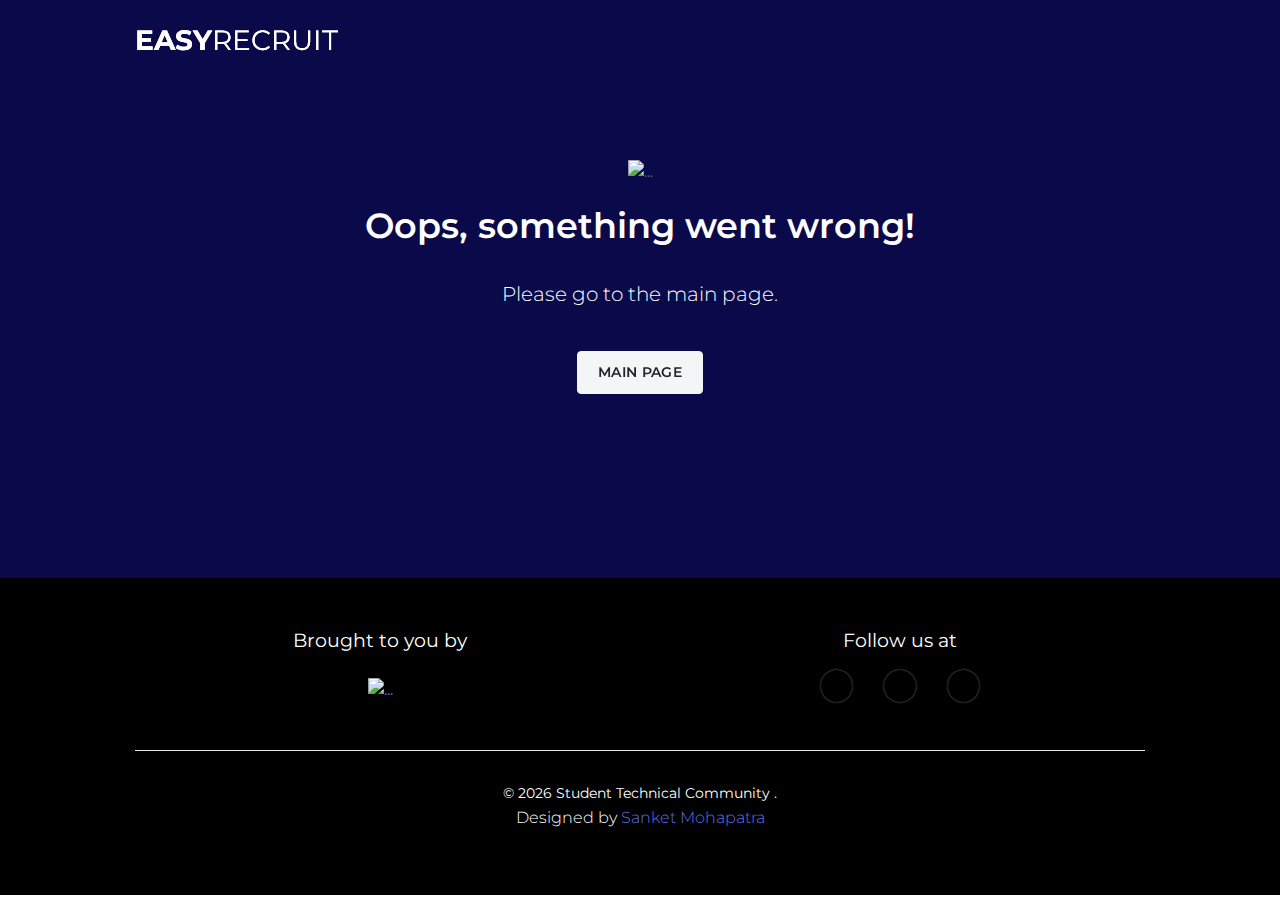
==== index.html @ 320b4cc4 "Updates" ====
<!doctype html><html lang="en"><head><meta charset="utf-8"/><link rel="icon" href="/favicon.ico"/><meta name="viewport" content="width=device-width,initial-scale=1"/><meta name="theme-color" content="#0a0a4b"/><meta name="description" content="Unified recruitment portal made by Tudent Technical Community, VIT Vellore"/><link href="https://fonts.googleapis.com/css2?family=Montserrat:wght@300;500;700&display=swap" rel="stylesheet"><link href="https://fonts.googleapis.com/icon?family=Material+Icons" rel="stylesheet"><link rel="apple-touch-icon" href="/logo192.png"/><link rel="manifest" href="/manifest.json"/><title>EasyRecruit || Student Technical Community</title><link href="/static/css/main.56d6dd4b.chunk.css" rel="stylesheet"></head><body><noscript>You need to enable JavaScript to run this app.</noscript><div id="root"></div><script>!function(e){function r(r){for(var n,i,l=r[0],a=r[1],c=r[2],f=0,s=[];f<l.length;f++)i=l[f],Object.prototype.hasOwnProperty.call(o,i)&&o[i]&&s.push(o[i][0]),o[i]=0;for(n in a)Object.prototype.hasOwnProperty.call(a,n)&&(e[n]=a[n]);for(p&&p(r);s.length;)s.shift()();return u.push.apply(u,c||[]),t()}function t(){for(var e,r=0;r<u.length;r++){for(var t=u[r],n=!0,l=1;l<t.length;l++){var a=t[l];0!==o[a]&&(n=!1)}n&&(u.splice(r--,1),e=i(i.s=t[0]))}return e}var n={},o={1:0},u=[];function i(r){if(n[r])return n[r].exports;var t=n[r]={i:r,l:!1,exports:{}};return e[r].call(t.exports,t,t.exports,i),t.l=!0,t.exports}i.m=e,i.c=n,i.d=function(e,r,t){i.o(e,r)||Object.defineProperty(e,r,{enumerable:!0,get:t})},i.r=function(e){"undefined"!=typeof Symbol&&Symbol.toStringTag&&Object.defineProperty(e,Symbol.toStringTag,{value:"Module"}),Object.defineProperty(e,"__esModule",{value:!0})},i.t=function(e,r){if(1&r&&(e=i(e)),8&r)return e;if(4&r&&"object"==typeof e&&e&&e.__esModule)return e;var t=Object.create(null);if(i.r(t),Object.defineProperty(t,"default",{enumerable:!0,value:e}),2&r&&"string"!=typeof e)for(var n in e)i.d(t,n,function(r){return e[r]}.bind(null,n));return t},i.n=function(e){var r=e&&e.__esModule?function(){return e.default}:function(){return e};return i.d(r,"a",r),r},i.o=function(e,r){return Object.prototype.hasOwnProperty.call(e,r)},i.p="/";var l=this["webpackJsonpccs-registration-portal"]=this["webpackJsonpccs-registration-portal"]||[],a=l.push.bind(l);l.push=r,l=l.slice();for(var c=0;c<l.length;c++)r(l[c]);var p=a;t()}([])</script><script src="/static/js/2.0fa4510a.chunk.js"></script><script src="/static/js/main.39db7336.chunk.js"></script></body></html>
---- static/css/main.56d6dd4b.chunk.css ----
body{font-family:-apple-system,BlinkMacSystemFont,"Segoe UI","Roboto","Oxygen","Ubuntu","Cantarell","Fira Sans","Droid Sans","Helvetica Neue",sans-serif;-webkit-font-smoothing:antialiased;-moz-osx-font-smoothing:grayscale}code{font-family:source-code-pro,Menlo,Monaco,Consolas,"Courier New",monospace}i.foot{display:inline-block;border-radius:60px;box-shadow:0 0 2px #888;padding:.5em .6em}i.foot:hover{box-shadow:0 0 2px #fff}.App{text-align:center}.App-logo{height:40vmin;pointer-events:none}@media (prefers-reduced-motion:no-preference){.App-logo{-webkit-animation:App-logo-spin 20s linear infinite;animation:App-logo-spin 20s linear infinite}}.App-header{background-color:#282c34;min-height:100vh;display:flex;flex-direction:column;align-items:center;justify-content:center;font-size:calc(10px + 2vmin);color:#fff}.App-link{color:#61dafb}@-webkit-keyframes App-logo-spin{0%{transform:rotate(0deg)}to{transform:rotate(1turn)}}@keyframes App-logo-spin{0%{transform:rotate(0deg)}to{transform:rotate(1turn)}}@font-face{font-family:"NucleoIcons";src:url(/static/media/nucleo-icons.c1733565.eot);src:url(/static/media/nucleo-icons.c1733565.eot) format("embedded-opentype"),url(/static/media/nucleo-icons.42643978.woff2) format("woff2"),url(/static/media/nucleo-icons.2569aaea.woff) format("woff"),url(/static/media/nucleo-icons.f82ec6ba.ttf) format("truetype"),url(/static/media/nucleo-icons.46abbc4a.svg) format("svg");font-weight:400;font-style:normal}.ni{display:inline-block;font:normal normal normal 14px/1 NucleoIcons;font-size:inherit;text-rendering:auto;-webkit-font-smoothing:antialiased;-moz-osx-font-smoothing:grayscale}.ni-lg{font-size:1.33333333em;line-height:.75em;vertical-align:-15%}.ni-2x{font-size:2em}.ni-3x{font-size:3em}.ni-4x{font-size:4em}.ni-5x{font-size:5em}.ni.circle,.ni.square{padding:.33333333em;vertical-align:-16%;background-color:#eee}.ni.circle{border-radius:50%}.ni-ul{padding-left:0;margin-left:2.14285714em;list-style-type:none}.ni-ul>li{position:relative}.ni-ul>li>.ni{position:absolute;left:-1.57142857em;top:.14285714em;text-align:center}.ni-ul>li>.ni.lg{top:0;left:-1.35714286em}.ni-ul>li>.ni.circle,.ni-ul>li>.ni.square{top:-.19047619em;left:-1.9047619em}.ni.spin{-webkit-animation:nc-spin 2s linear infinite;animation:nc-spin 2s linear infinite}@-webkit-keyframes nc-spin{0%{-webkit-transform:rotate(0deg)}to{-webkit-transform:rotate(1turn)}}@keyframes nc-spin{0%{transform:rotate(0deg)}to{transform:rotate(1turn)}}.ni.rotate-90{filter:progid:DXImageTransform.Microsoft.BasicImage(rotation=1);transform:rotate(90deg)}.ni.rotate-180{filter:progid:DXImageTransform.Microsoft.BasicImage(rotation=2);transform:rotate(180deg)}.ni.rotate-270{filter:progid:DXImageTransform.Microsoft.BasicImage(rotation=3);transform:rotate(270deg)}.ni.flip-y{filter:progid:DXImageTransform.Microsoft.BasicImage(rotation=0);transform:scaleX(-1)}.ni.flip-x{filter:progid:DXImageTransform.Microsoft.BasicImage(rotation=2);transform:scaleY(-1)}.ni-active-40:before{content:"\ea02"}.ni-air-baloon:before{content:"\ea03"}.ni-album-2:before{content:"\ea04"}.ni-align-center:before{content:"\ea05"}.ni-align-left-2:before{content:"\ea06"}.ni-ambulance:before{content:"\ea07"}.ni-app:before{content:"\ea08"}.ni-archive-2:before{content:"\ea09"}.ni-atom:before{content:"\ea0a"}.ni-badge:before{content:"\ea0b"}.ni-bag-17:before{content:"\ea0c"}.ni-basket:before{content:"\ea0d"}.ni-bell-55:before{content:"\ea0e"}.ni-bold-down:before{content:"\ea0f"}.ni-bold-left:before{content:"\ea10"}.ni-bold-right:before{content:"\ea11"}.ni-bold-up:before{content:"\ea12"}.ni-bold:before{content:"\ea13"}.ni-book-bookmark:before{content:"\ea14"}.ni-books:before{content:"\ea15"}.ni-box-2:before{content:"\ea16"}.ni-briefcase-24:before{content:"\ea17"}.ni-building:before{content:"\ea18"}.ni-bulb-61:before{content:"\ea19"}.ni-bullet-list-67:before{content:"\ea1a"}.ni-bus-front-12:before{content:"\ea1b"}.ni-button-pause:before{content:"\ea1c"}.ni-button-play:before{content:"\ea1d"}.ni-button-power:before{content:"\ea1e"}.ni-calendar-grid-58:before{content:"\ea1f"}.ni-camera-compact:before{content:"\ea20"}.ni-caps-small:before{content:"\ea21"}.ni-cart:before{content:"\ea22"}.ni-chart-bar-32:before{content:"\ea23"}.ni-chart-pie-35:before{content:"\ea24"}.ni-chat-round:before{content:"\ea25"}.ni-check-bold:before{content:"\ea26"}.ni-circle-08:before{content:"\ea27"}.ni-cloud-download-95:before{content:"\ea28"}.ni-cloud-upload-96:before{content:"\ea29"}.ni-compass-04:before{content:"\ea2a"}.ni-controller:before{content:"\ea2b"}.ni-credit-card:before{content:"\ea2c"}.ni-curved-next:before{content:"\ea2d"}.ni-delivery-fast:before{content:"\ea2e"}.ni-diamond:before{content:"\ea2f"}.ni-email-83:before{content:"\ea30"}.ni-fat-add:before{content:"\ea31"}.ni-fat-delete:before{content:"\ea32"}.ni-fat-remove:before{content:"\ea33"}.ni-favourite-28:before{content:"\ea34"}.ni-folder-17:before{content:"\ea35"}.ni-glasses-2:before{content:"\ea36"}.ni-hat-3:before{content:"\ea37"}.ni-headphones:before{content:"\ea38"}.ni-html5:before{content:"\ea39"}.ni-istanbul:before{content:"\ea3a"}.ni-key-25:before{content:"\ea3b"}.ni-laptop:before{content:"\ea3c"}.ni-like-2:before{content:"\ea3d"}.ni-lock-circle-open:before{content:"\ea3e"}.ni-map-big:before{content:"\ea3f"}.ni-mobile-button:before{content:"\ea40"}.ni-money-coins:before{content:"\ea41"}.ni-note-03:before{content:"\ea42"}.ni-notification-70:before{content:"\ea43"}.ni-palette:before{content:"\ea44"}.ni-paper-diploma:before{content:"\ea45"}.ni-pin-3:before{content:"\ea46"}.ni-planet:before{content:"\ea47"}.ni-ruler-pencil:before{content:"\ea48"}.ni-satisfied:before{content:"\ea49"}.ni-scissors:before{content:"\ea4a"}.ni-send:before{content:"\ea4b"}.ni-settings-gear-65:before{content:"\ea4c"}.ni-settings:before{content:"\ea4d"}.ni-single-02:before{content:"\ea4e"}.ni-single-copy-04:before{content:"\ea4f"}.ni-sound-wave:before{content:"\ea50"}.ni-spaceship:before{content:"\ea51"}.ni-square-pin:before{content:"\ea52"}.ni-support-16:before{content:"\ea53"}.ni-tablet-button:before{content:"\ea54"}.ni-tag:before{content:"\ea55"}.ni-tie-bow:before{content:"\ea56"}.ni-time-alarm:before{content:"\ea57"}.ni-trophy:before{content:"\ea58"}.ni-tv-2:before{content:"\ea59"}.ni-umbrella-13:before{content:"\ea5a"}.ni-user-run:before{content:"\ea5b"}.ni-vector:before{content:"\ea5c"}.ni-watch-time:before{content:"\ea5d"}.ni-world:before{content:"\ea5e"}.ni-zoom-split-in:before{content:"\ea5f"}.ni-collection:before{content:"\ea60"}.ni-image:before{content:"\ea61"}.ni-shop:before{content:"\ea62"}.ni-ungroup:before{content:"\ea63"}.ni-world-2:before{content:"\ea64"}.ni-ui-04:before{content:"\ea65"}

/*!
 *  Font Awesome 4.7.0 by @davegandy - http://fontawesome.io - @fontawesome
 *  License - http://fontawesome.io/license (Font: SIL OFL 1.1, CSS: MIT License)
 */@font-face{font-family:"FontAwesome";src:url(/static/media/fontawesome-webfont.674f50d2.eot);src:url(/static/media/fontawesome-webfont.674f50d2.eot?#iefix&v=4.7.0) format("embedded-opentype"),url(/static/media/fontawesome-webfont.af7ae505.woff2) format("woff2"),url(/static/media/fontawesome-webfont.fee66e71.woff) format("woff"),url(/static/media/fontawesome-webfont.b06871f2.ttf) format("truetype"),url(/static/media/fontawesome-webfont.acf3dcb7.svg#fontawesomeregular) format("svg");font-weight:400;font-style:normal}.fa{display:inline-block;font:normal normal normal 14px/1 FontAwesome;font-size:inherit;text-rendering:auto;-webkit-font-smoothing:antialiased;-moz-osx-font-smoothing:grayscale}.fa-lg{font-size:1.33333333em;line-height:.75em;vertical-align:-15%}.fa-2x{font-size:2em}.fa-3x{font-size:3em}.fa-4x{font-size:4em}.fa-5x{font-size:5em}.fa-fw{width:1.28571429em;text-align:center}.fa-ul{padding-left:0;margin-left:2.14285714em;list-style-type:none}.fa-ul>li{position:relative}.fa-li{position:absolute;left:-2.14285714em;width:2.14285714em;top:.14285714em;text-align:center}.fa-li.fa-lg{left:-1.85714286em}.fa-border{padding:.2em .25em .15em;border:.08em solid #eee;border-radius:.1em}.fa-pull-left{float:left}.fa-pull-right{float:right}.fa.fa-pull-left{margin-right:.3em}.fa.fa-pull-right{margin-left:.3em}.pull-right{float:right}.pull-left{float:left}.fa.pull-left{margin-right:.3em}.fa.pull-right{margin-left:.3em}.fa-spin{-webkit-animation:fa-spin 2s linear infinite;animation:fa-spin 2s linear infinite}.fa-pulse{-webkit-animation:fa-spin 1s steps(8) infinite;animation:fa-spin 1s steps(8) infinite}@-webkit-keyframes fa-spin{0%{transform:rotate(0deg)}to{transform:rotate(359deg)}}@keyframes fa-spin{0%{transform:rotate(0deg)}to{transform:rotate(359deg)}}.fa-rotate-90{-ms-filter:"progid:DXImageTransform.Microsoft.BasicImage(rotation=1)";transform:rotate(90deg)}.fa-rotate-180{-ms-filter:"progid:DXImageTransform.Microsoft.BasicImage(rotation=2)";transform:rotate(180deg)}.fa-rotate-270{-ms-filter:"progid:DXImageTransform.Microsoft.BasicImage(rotation=3)";transform:rotate(270deg)}.fa-flip-horizontal{-ms-filter:"progid:DXImageTransform.Microsoft.BasicImage(rotation=0, mirror=1)";transform:scaleX(-1)}.fa-flip-vertical{-ms-filter:"progid:DXImageTransform.Microsoft.BasicImage(rotation=2, mirror=1)";transform:scaleY(-1)}:root .fa-flip-horizontal,:root .fa-flip-vertical,:root .fa-rotate-90,:root .fa-rotate-180,:root .fa-rotate-270{-webkit-filter:none;filter:none}.fa-stack{position:relative;display:inline-block;width:2em;height:2em;line-height:2em;vertical-align:middle}.fa-stack-1x,.fa-stack-2x{position:absolute;left:0;width:100%;text-align:center}.fa-stack-1x{line-height:inherit}.fa-stack-2x{font-size:2em}.fa-inverse{color:#fff}.fa-glass:before{content:"\f000"}.fa-music:before{content:"\f001"}.fa-search:before{content:"\f002"}.fa-envelope-o:before{content:"\f003"}.fa-heart:before{content:"\f004"}.fa-star:before{content:"\f005"}.fa-star-o:before{content:"\f006"}.fa-user:before{content:"\f007"}.fa-film:before{content:"\f008"}.fa-th-large:before{content:"\f009"}.fa-th:before{content:"\f00a"}.fa-th-list:before{content:"\f00b"}.fa-check:before{content:"\f00c"}.fa-close:before,.fa-remove:before,.fa-times:before{content:"\f00d"}.fa-search-plus:before{content:"\f00e"}.fa-search-minus:before{content:"\f010"}.fa-power-off:before{content:"\f011"}.fa-signal:before{content:"\f012"}.fa-cog:before,.fa-gear:before{content:"\f013"}.fa-trash-o:before{content:"\f014"}.fa-home:before{content:"\f015"}.fa-file-o:before{content:"\f016"}.fa-clock-o:before{content:"\f017"}.fa-road:before{content:"\f018"}.fa-download:before{content:"\f019"}.fa-arrow-circle-o-down:before{content:"\f01a"}.fa-arrow-circle-o-up:before{content:"\f01b"}.fa-inbox:before{content:"\f01c"}.fa-play-circle-o:before{content:"\f01d"}.fa-repeat:before,.fa-rotate-right:before{content:"\f01e"}.fa-refresh:before{content:"\f021"}.fa-list-alt:before{content:"\f022"}.fa-lock:before{content:"\f023"}.fa-flag:before{content:"\f024"}.fa-headphones:before{content:"\f025"}.fa-volume-off:before{content:"\f026"}.fa-volume-down:before{content:"\f027"}.fa-volume-up:before{content:"\f028"}.fa-qrcode:before{content:"\f029"}.fa-barcode:before{content:"\f02a"}.fa-tag:before{content:"\f02b"}.fa-tags:before{content:"\f02c"}.fa-book:before{content:"\f02d"}.fa-bookmark:before{content:"\f02e"}.fa-print:before{content:"\f02f"}.fa-camera:before{content:"\f030"}.fa-font:before{content:"\f031"}.fa-bold:before{content:"\f032"}.fa-italic:before{content:"\f033"}.fa-text-height:before{content:"\f034"}.fa-text-width:before{content:"\f035"}.fa-align-left:before{content:"\f036"}.fa-align-center:before{content:"\f037"}.fa-align-right:before{content:"\f038"}.fa-align-justify:before{content:"\f039"}.fa-list:before{content:"\f03a"}.fa-dedent:before,.fa-outdent:before{content:"\f03b"}.fa-indent:before{content:"\f03c"}.fa-video-camera:before{content:"\f03d"}.fa-image:before,.fa-photo:before,.fa-picture-o:before{content:"\f03e"}.fa-pencil:before{content:"\f040"}.fa-map-marker:before{content:"\f041"}.fa-adjust:before{content:"\f042"}.fa-tint:before{content:"\f043"}.fa-edit:before,.fa-pencil-square-o:before{content:"\f044"}.fa-share-square-o:before{content:"\f045"}.fa-check-square-o:before{content:"\f046"}.fa-arrows:before{content:"\f047"}.fa-step-backward:before{content:"\f048"}.fa-fast-backward:before{content:"\f049"}.fa-backward:before{content:"\f04a"}.fa-play:before{content:"\f04b"}.fa-pause:before{content:"\f04c"}.fa-stop:before{content:"\f04d"}.fa-forward:before{content:"\f04e"}.fa-fast-forward:before{content:"\f050"}.fa-step-forward:before{content:"\f051"}.fa-eject:before{content:"\f052"}.fa-chevron-left:before{content:"\f053"}.fa-chevron-right:before{content:"\f054"}.fa-plus-circle:before{content:"\f055"}.fa-minus-circle:before{content:"\f056"}.fa-times-circle:before{content:"\f057"}.fa-check-circle:before{content:"\f058"}.fa-question-circle:before{content:"\f059"}.fa-info-circle:before{content:"\f05a"}.fa-crosshairs:before{content:"\f05b"}.fa-times-circle-o:before{content:"\f05c"}.fa-check-circle-o:before{content:"\f05d"}.fa-ban:before{content:"\f05e"}.fa-arrow-left:before{content:"\f060"}.fa-arrow-right:before{content:"\f061"}.fa-arrow-up:before{content:"\f062"}.fa-arrow-down:before{content:"\f063"}.fa-mail-forward:before,.fa-share:before{content:"\f064"}.fa-expand:before{content:"\f065"}.fa-compress:before{content:"\f066"}.fa-plus:before{content:"\f067"}.fa-minus:before{content:"\f068"}.fa-asterisk:before{content:"\f069"}.fa-exclamation-circle:before{content:"\f06a"}.fa-gift:before{content:"\f06b"}.fa-leaf:before{content:"\f06c"}.fa-fire:before{content:"\f06d"}.fa-eye:before{content:"\f06e"}.fa-eye-slash:before{content:"\f070"}.fa-exclamation-triangle:before,.fa-warning:before{content:"\f071"}.fa-plane:before{content:"\f072"}.fa-calendar:before{content:"\f073"}.fa-random:before{content:"\f074"}.fa-comment:before{content:"\f075"}.fa-magnet:before{content:"\f076"}.fa-chevron-up:before{content:"\f077"}.fa-chevron-down:before{content:"\f078"}.fa-retweet:before{content:"\f079"}.fa-shopping-cart:before{content:"\f07a"}.fa-folder:before{content:"\f07b"}.fa-folder-open:before{content:"\f07c"}.fa-arrows-v:before{content:"\f07d"}.fa-arrows-h:before{content:"\f07e"}.fa-bar-chart-o:before,.fa-bar-chart:before{content:"\f080"}.fa-twitter-square:before{content:"\f081"}.fa-facebook-square:before{content:"\f082"}.fa-camera-retro:before{content:"\f083"}.fa-key:before{content:"\f084"}.fa-cogs:before,.fa-gears:before{content:"\f085"}.fa-comments:before{content:"\f086"}.fa-thumbs-o-up:before{content:"\f087"}.fa-thumbs-o-down:before{content:"\f088"}.fa-star-half:before{content:"\f089"}.fa-heart-o:before{content:"\f08a"}.fa-sign-out:before{content:"\f08b"}.fa-linkedin-square:before{content:"\f08c"}.fa-thumb-tack:before{content:"\f08d"}.fa-external-link:before{content:"\f08e"}.fa-sign-in:before{content:"\f090"}.fa-trophy:before{content:"\f091"}.fa-github-square:before{content:"\f092"}.fa-upload:before{content:"\f093"}.fa-lemon-o:before{content:"\f094"}.fa-phone:before{content:"\f095"}.fa-square-o:before{content:"\f096"}.fa-bookmark-o:before{content:"\f097"}.fa-phone-square:before{content:"\f098"}.fa-twitter:before{content:"\f099"}.fa-facebook-f:before,.fa-facebook:before{content:"\f09a"}.fa-github:before{content:"\f09b"}.fa-unlock:before{content:"\f09c"}.fa-credit-card:before{content:"\f09d"}.fa-feed:before,.fa-rss:before{content:"\f09e"}.fa-hdd-o:before{content:"\f0a0"}.fa-bullhorn:before{content:"\f0a1"}.fa-bell:before{content:"\f0f3"}.fa-certificate:before{content:"\f0a3"}.fa-hand-o-right:before{content:"\f0a4"}.fa-hand-o-left:before{content:"\f0a5"}.fa-hand-o-up:before{content:"\f0a6"}.fa-hand-o-down:before{content:"\f0a7"}.fa-arrow-circle-left:before{content:"\f0a8"}.fa-arrow-circle-right:before{content:"\f0a9"}.fa-arrow-circle-up:before{content:"\f0aa"}.fa-arrow-circle-down:before{content:"\f0ab"}.fa-globe:before{content:"\f0ac"}.fa-wrench:before{content:"\f0ad"}.fa-tasks:before{content:"\f0ae"}.fa-filter:before{content:"\f0b0"}.fa-briefcase:before{content:"\f0b1"}.fa-arrows-alt:before{content:"\f0b2"}.fa-group:before,.fa-users:before{content:"\f0c0"}.fa-chain:before,.fa-link:before{content:"\f0c1"}.fa-cloud:before{content:"\f0c2"}.fa-flask:before{content:"\f0c3"}.fa-cut:before,.fa-scissors:before{content:"\f0c4"}.fa-copy:before,.fa-files-o:before{content:"\f0c5"}.fa-paperclip:before{content:"\f0c6"}.fa-floppy-o:before,.fa-save:before{content:"\f0c7"}.fa-square:before{content:"\f0c8"}.fa-bars:before,.fa-navicon:before,.fa-reorder:before{content:"\f0c9"}.fa-list-ul:before{content:"\f0ca"}.fa-list-ol:before{content:"\f0cb"}.fa-strikethrough:before{content:"\f0cc"}.fa-underline:before{content:"\f0cd"}.fa-table:before{content:"\f0ce"}.fa-magic:before{content:"\f0d0"}.fa-truck:before{content:"\f0d1"}.fa-pinterest:before{content:"\f0d2"}.fa-pinterest-square:before{content:"\f0d3"}.fa-google-plus-square:before{content:"\f0d4"}.fa-google-plus:before{content:"\f0d5"}.fa-money:before{content:"\f0d6"}.fa-caret-down:before{content:"\f0d7"}.fa-caret-up:before{content:"\f0d8"}.fa-caret-left:before{content:"\f0d9"}.fa-caret-right:before{content:"\f0da"}.fa-columns:before{content:"\f0db"}.fa-sort:before,.fa-unsorted:before{content:"\f0dc"}.fa-sort-desc:before,.fa-sort-down:before{content:"\f0dd"}.fa-sort-asc:before,.fa-sort-up:before{content:"\f0de"}.fa-envelope:before{content:"\f0e0"}.fa-linkedin:before{content:"\f0e1"}.fa-rotate-left:before,.fa-undo:before{content:"\f0e2"}.fa-gavel:before,.fa-legal:before{content:"\f0e3"}.fa-dashboard:before,.fa-tachometer:before{content:"\f0e4"}.fa-comment-o:before{content:"\f0e5"}.fa-comments-o:before{content:"\f0e6"}.fa-bolt:before,.fa-flash:before{content:"\f0e7"}.fa-sitemap:before{content:"\f0e8"}.fa-umbrella:before{content:"\f0e9"}.fa-clipboard:before,.fa-paste:before{content:"\f0ea"}.fa-lightbulb-o:before{content:"\f0eb"}.fa-exchange:before{content:"\f0ec"}.fa-cloud-download:before{content:"\f0ed"}.fa-cloud-upload:before{content:"\f0ee"}.fa-user-md:before{content:"\f0f0"}.fa-stethoscope:before{content:"\f0f1"}.fa-suitcase:before{content:"\f0f2"}.fa-bell-o:before{content:"\f0a2"}.fa-coffee:before{content:"\f0f4"}.fa-cutlery:before{content:"\f0f5"}.fa-file-text-o:before{content:"\f0f6"}.fa-building-o:before{content:"\f0f7"}.fa-hospital-o:before{content:"\f0f8"}.fa-ambulance:before{content:"\f0f9"}.fa-medkit:before{content:"\f0fa"}.fa-fighter-jet:before{content:"\f0fb"}.fa-beer:before{content:"\f0fc"}.fa-h-square:before{content:"\f0fd"}.fa-plus-square:before{content:"\f0fe"}.fa-angle-double-left:before{content:"\f100"}.fa-angle-double-right:before{content:"\f101"}.fa-angle-double-up:before{content:"\f102"}.fa-angle-double-down:before{content:"\f103"}.fa-angle-left:before{content:"\f104"}.fa-angle-right:before{content:"\f105"}.fa-angle-up:before{content:"\f106"}.fa-angle-down:before{content:"\f107"}.fa-desktop:before{content:"\f108"}.fa-laptop:before{content:"\f109"}.fa-tablet:before{content:"\f10a"}.fa-mobile-phone:before,.fa-mobile:before{content:"\f10b"}.fa-circle-o:before{content:"\f10c"}.fa-quote-left:before{content:"\f10d"}.fa-quote-right:before{content:"\f10e"}.fa-spinner:before{content:"\f110"}.fa-circle:before{content:"\f111"}.fa-mail-reply:before,.fa-reply:before{content:"\f112"}.fa-github-alt:before{content:"\f113"}.fa-folder-o:before{content:"\f114"}.fa-folder-open-o:before{content:"\f115"}.fa-smile-o:before{content:"\f118"}.fa-frown-o:before{content:"\f119"}.fa-meh-o:before{content:"\f11a"}.fa-gamepad:before{content:"\f11b"}.fa-keyboard-o:before{content:"\f11c"}.fa-flag-o:before{content:"\f11d"}.fa-flag-checkered:before{content:"\f11e"}.fa-terminal:before{content:"\f120"}.fa-code:before{content:"\f121"}.fa-mail-reply-all:before,.fa-reply-all:before{content:"\f122"}.fa-star-half-empty:before,.fa-star-half-full:before,.fa-star-half-o:before{content:"\f123"}.fa-location-arrow:before{content:"\f124"}.fa-crop:before{content:"\f125"}.fa-code-fork:before{content:"\f126"}.fa-chain-broken:before,.fa-unlink:before{content:"\f127"}.fa-question:before{content:"\f128"}.fa-info:before{content:"\f129"}.fa-exclamation:before{content:"\f12a"}.fa-superscript:before{content:"\f12b"}.fa-subscript:before{content:"\f12c"}.fa-eraser:before{content:"\f12d"}.fa-puzzle-piece:before{content:"\f12e"}.fa-microphone:before{content:"\f130"}.fa-microphone-slash:before{content:"\f131"}.fa-shield:before{content:"\f132"}.fa-calendar-o:before{content:"\f133"}.fa-fire-extinguisher:before{content:"\f134"}.fa-rocket:before{content:"\f135"}.fa-maxcdn:before{content:"\f136"}.fa-chevron-circle-left:before{content:"\f137"}.fa-chevron-circle-right:before{content:"\f138"}.fa-chevron-circle-up:before{content:"\f139"}.fa-chevron-circle-down:before{content:"\f13a"}.fa-html5:before{content:"\f13b"}.fa-css3:before{content:"\f13c"}.fa-anchor:before{content:"\f13d"}.fa-unlock-alt:before{content:"\f13e"}.fa-bullseye:before{content:"\f140"}.fa-ellipsis-h:before{content:"\f141"}.fa-ellipsis-v:before{content:"\f142"}.fa-rss-square:before{content:"\f143"}.fa-play-circle:before{content:"\f144"}.fa-ticket:before{content:"\f145"}.fa-minus-square:before{content:"\f146"}.fa-minus-square-o:before{content:"\f147"}.fa-level-up:before{content:"\f148"}.fa-level-down:before{content:"\f149"}.fa-check-square:before{content:"\f14a"}.fa-pencil-square:before{content:"\f14b"}.fa-external-link-square:before{content:"\f14c"}.fa-share-square:before{content:"\f14d"}.fa-compass:before{content:"\f14e"}.fa-caret-square-o-down:before,.fa-toggle-down:before{content:"\f150"}.fa-caret-square-o-up:before,.fa-toggle-up:before{content:"\f151"}.fa-caret-square-o-right:before,.fa-toggle-right:before{content:"\f152"}.fa-eur:before,.fa-euro:before{content:"\f153"}.fa-gbp:before{content:"\f154"}.fa-dollar:before,.fa-usd:before{content:"\f155"}.fa-inr:before,.fa-rupee:before{content:"\f156"}.fa-cny:before,.fa-jpy:before,.fa-rmb:before,.fa-yen:before{content:"\f157"}.fa-rouble:before,.fa-rub:before,.fa-ruble:before{content:"\f158"}.fa-krw:before,.fa-won:before{content:"\f159"}.fa-bitcoin:before,.fa-btc:before{content:"\f15a"}.fa-file:before{content:"\f15b"}.fa-file-text:before{content:"\f15c"}.fa-sort-alpha-asc:before{content:"\f15d"}.fa-sort-alpha-desc:before{content:"\f15e"}.fa-sort-amount-asc:before{content:"\f160"}.fa-sort-amount-desc:before{content:"\f161"}.fa-sort-numeric-asc:before{content:"\f162"}.fa-sort-numeric-desc:before{content:"\f163"}.fa-thumbs-up:before{content:"\f164"}.fa-thumbs-down:before{content:"\f165"}.fa-youtube-square:before{content:"\f166"}.fa-youtube:before{content:"\f167"}.fa-xing:before{content:"\f168"}.fa-xing-square:before{content:"\f169"}.fa-youtube-play:before{content:"\f16a"}.fa-dropbox:before{content:"\f16b"}.fa-stack-overflow:before{content:"\f16c"}.fa-instagram:before{content:"\f16d"}.fa-flickr:before{content:"\f16e"}.fa-adn:before{content:"\f170"}.fa-bitbucket:before{content:"\f171"}.fa-bitbucket-square:before{content:"\f172"}.fa-tumblr:before{content:"\f173"}.fa-tumblr-square:before{content:"\f174"}.fa-long-arrow-down:before{content:"\f175"}.fa-long-arrow-up:before{content:"\f176"}.fa-long-arrow-left:before{content:"\f177"}.fa-long-arrow-right:before{content:"\f178"}.fa-apple:before{content:"\f179"}.fa-windows:before{content:"\f17a"}.fa-android:before{content:"\f17b"}.fa-linux:before{content:"\f17c"}.fa-dribbble:before{content:"\f17d"}.fa-skype:before{content:"\f17e"}.fa-foursquare:before{content:"\f180"}.fa-trello:before{content:"\f181"}.fa-female:before{content:"\f182"}.fa-male:before{content:"\f183"}.fa-gittip:before,.fa-gratipay:before{content:"\f184"}.fa-sun-o:before{content:"\f185"}.fa-moon-o:before{content:"\f186"}.fa-archive:before{content:"\f187"}.fa-bug:before{content:"\f188"}.fa-vk:before{content:"\f189"}.fa-weibo:before{content:"\f18a"}.fa-renren:before{content:"\f18b"}.fa-pagelines:before{content:"\f18c"}.fa-stack-exchange:before{content:"\f18d"}.fa-arrow-circle-o-right:before{content:"\f18e"}.fa-arrow-circle-o-left:before{content:"\f190"}.fa-caret-square-o-left:before,.fa-toggle-left:before{content:"\f191"}.fa-dot-circle-o:before{content:"\f192"}.fa-wheelchair:before{content:"\f193"}.fa-vimeo-square:before{content:"\f194"}.fa-try:before,.fa-turkish-lira:before{content:"\f195"}.fa-plus-square-o:before{content:"\f196"}.fa-space-shuttle:before{content:"\f197"}.fa-slack:before{content:"\f198"}.fa-envelope-square:before{content:"\f199"}.fa-wordpress:before{content:"\f19a"}.fa-openid:before{content:"\f19b"}.fa-bank:before,.fa-institution:before,.fa-university:before{content:"\f19c"}.fa-graduation-cap:before,.fa-mortar-board:before{content:"\f19d"}.fa-yahoo:before{content:"\f19e"}.fa-google:before{content:"\f1a0"}.fa-reddit:before{content:"\f1a1"}.fa-reddit-square:before{content:"\f1a2"}.fa-stumbleupon-circle:before{content:"\f1a3"}.fa-stumbleupon:before{content:"\f1a4"}.fa-delicious:before{content:"\f1a5"}.fa-digg:before{content:"\f1a6"}.fa-pied-piper-pp:before{content:"\f1a7"}.fa-pied-piper-alt:before{content:"\f1a8"}.fa-drupal:before{content:"\f1a9"}.fa-joomla:before{content:"\f1aa"}.fa-language:before{content:"\f1ab"}.fa-fax:before{content:"\f1ac"}.fa-building:before{content:"\f1ad"}.fa-child:before{content:"\f1ae"}.fa-paw:before{content:"\f1b0"}.fa-spoon:before{content:"\f1b1"}.fa-cube:before{content:"\f1b2"}.fa-cubes:before{content:"\f1b3"}.fa-behance:before{content:"\f1b4"}.fa-behance-square:before{content:"\f1b5"}.fa-steam:before{content:"\f1b6"}.fa-steam-square:before{content:"\f1b7"}.fa-recycle:before{content:"\f1b8"}.fa-automobile:before,.fa-car:before{content:"\f1b9"}.fa-cab:before,.fa-taxi:before{content:"\f1ba"}.fa-tree:before{content:"\f1bb"}.fa-spotify:before{content:"\f1bc"}.fa-deviantart:before{content:"\f1bd"}.fa-soundcloud:before{content:"\f1be"}.fa-database:before{content:"\f1c0"}.fa-file-pdf-o:before{content:"\f1c1"}.fa-file-word-o:before{content:"\f1c2"}.fa-file-excel-o:before{content:"\f1c3"}.fa-file-powerpoint-o:before{content:"\f1c4"}.fa-file-image-o:before,.fa-file-photo-o:before,.fa-file-picture-o:before{content:"\f1c5"}.fa-file-archive-o:before,.fa-file-zip-o:before{content:"\f1c6"}.fa-file-audio-o:before,.fa-file-sound-o:before{content:"\f1c7"}.fa-file-movie-o:before,.fa-file-video-o:before{content:"\f1c8"}.fa-file-code-o:before{content:"\f1c9"}.fa-vine:before{content:"\f1ca"}.fa-codepen:before{content:"\f1cb"}.fa-jsfiddle:before{content:"\f1cc"}.fa-life-bouy:before,.fa-life-buoy:before,.fa-life-ring:before,.fa-life-saver:before,.fa-support:before{content:"\f1cd"}.fa-circle-o-notch:before{content:"\f1ce"}.fa-ra:before,.fa-rebel:before,.fa-resistance:before{content:"\f1d0"}.fa-empire:before,.fa-ge:before{content:"\f1d1"}.fa-git-square:before{content:"\f1d2"}.fa-git:before{content:"\f1d3"}.fa-hacker-news:before,.fa-y-combinator-square:before,.fa-yc-square:before{content:"\f1d4"}.fa-tencent-weibo:before{content:"\f1d5"}.fa-qq:before{content:"\f1d6"}.fa-wechat:before,.fa-weixin:before{content:"\f1d7"}.fa-paper-plane:before,.fa-send:before{content:"\f1d8"}.fa-paper-plane-o:before,.fa-send-o:before{content:"\f1d9"}.fa-history:before{content:"\f1da"}.fa-circle-thin:before{content:"\f1db"}.fa-header:before{content:"\f1dc"}.fa-paragraph:before{content:"\f1dd"}.fa-sliders:before{content:"\f1de"}.fa-share-alt:before{content:"\f1e0"}.fa-share-alt-square:before{content:"\f1e1"}.fa-bomb:before{content:"\f1e2"}.fa-futbol-o:before,.fa-soccer-ball-o:before{content:"\f1e3"}.fa-tty:before{content:"\f1e4"}.fa-binoculars:before{content:"\f1e5"}.fa-plug:before{content:"\f1e6"}.fa-slideshare:before{content:"\f1e7"}.fa-twitch:before{content:"\f1e8"}.fa-yelp:before{content:"\f1e9"}.fa-newspaper-o:before{content:"\f1ea"}.fa-wifi:before{content:"\f1eb"}.fa-calculator:before{content:"\f1ec"}.fa-paypal:before{content:"\f1ed"}.fa-google-wallet:before{content:"\f1ee"}.fa-cc-visa:before{content:"\f1f0"}.fa-cc-mastercard:before{content:"\f1f1"}.fa-cc-discover:before{content:"\f1f2"}.fa-cc-amex:before{content:"\f1f3"}.fa-cc-paypal:before{content:"\f1f4"}.fa-cc-stripe:before{content:"\f1f5"}.fa-bell-slash:before{content:"\f1f6"}.fa-bell-slash-o:before{content:"\f1f7"}.fa-trash:before{content:"\f1f8"}.fa-copyright:before{content:"\f1f9"}.fa-at:before{content:"\f1fa"}.fa-eyedropper:before{content:"\f1fb"}.fa-paint-brush:before{content:"\f1fc"}.fa-birthday-cake:before{content:"\f1fd"}.fa-area-chart:before{content:"\f1fe"}.fa-pie-chart:before{content:"\f200"}.fa-line-chart:before{content:"\f201"}.fa-lastfm:before{content:"\f202"}.fa-lastfm-square:before{content:"\f203"}.fa-toggle-off:before{content:"\f204"}.fa-toggle-on:before{content:"\f205"}.fa-bicycle:before{content:"\f206"}.fa-bus:before{content:"\f207"}.fa-ioxhost:before{content:"\f208"}.fa-angellist:before{content:"\f209"}.fa-cc:before{content:"\f20a"}.fa-ils:before,.fa-shekel:before,.fa-sheqel:before{content:"\f20b"}.fa-meanpath:before{content:"\f20c"}.fa-buysellads:before{content:"\f20d"}.fa-connectdevelop:before{content:"\f20e"}.fa-dashcube:before{content:"\f210"}.fa-forumbee:before{content:"\f211"}.fa-leanpub:before{content:"\f212"}.fa-sellsy:before{content:"\f213"}.fa-shirtsinbulk:before{content:"\f214"}.fa-simplybuilt:before{content:"\f215"}.fa-skyatlas:before{content:"\f216"}.fa-cart-plus:before{content:"\f217"}.fa-cart-arrow-down:before{content:"\f218"}.fa-diamond:before{content:"\f219"}.fa-ship:before{content:"\f21a"}.fa-user-secret:before{content:"\f21b"}.fa-motorcycle:before{content:"\f21c"}.fa-street-view:before{content:"\f21d"}.fa-heartbeat:before{content:"\f21e"}.fa-venus:before{content:"\f221"}.fa-mars:before{content:"\f222"}.fa-mercury:before{content:"\f223"}.fa-intersex:before,.fa-transgender:before{content:"\f224"}.fa-transgender-alt:before{content:"\f225"}.fa-venus-double:before{content:"\f226"}.fa-mars-double:before{content:"\f227"}.fa-venus-mars:before{content:"\f228"}.fa-mars-stroke:before{content:"\f229"}.fa-mars-stroke-v:before{content:"\f22a"}.fa-mars-stroke-h:before{content:"\f22b"}.fa-neuter:before{content:"\f22c"}.fa-genderless:before{content:"\f22d"}.fa-facebook-official:before{content:"\f230"}.fa-pinterest-p:before{content:"\f231"}.fa-whatsapp:before{content:"\f232"}.fa-server:before{content:"\f233"}.fa-user-plus:before{content:"\f234"}.fa-user-times:before{content:"\f235"}.fa-bed:before,.fa-hotel:before{content:"\f236"}.fa-viacoin:before{content:"\f237"}.fa-train:before{content:"\f238"}.fa-subway:before{content:"\f239"}.fa-medium:before{content:"\f23a"}.fa-y-combinator:before,.fa-yc:before{content:"\f23b"}.fa-optin-monster:before{content:"\f23c"}.fa-opencart:before{content:"\f23d"}.fa-expeditedssl:before{content:"\f23e"}.fa-battery-4:before,.fa-battery-full:before,.fa-battery:before{content:"\f240"}.fa-battery-3:before,.fa-battery-three-quarters:before{content:"\f241"}.fa-battery-2:before,.fa-battery-half:before{content:"\f242"}.fa-battery-1:before,.fa-battery-quarter:before{content:"\f243"}.fa-battery-0:before,.fa-battery-empty:before{content:"\f244"}.fa-mouse-pointer:before{content:"\f245"}.fa-i-cursor:before{content:"\f246"}.fa-object-group:before{content:"\f247"}.fa-object-ungroup:before{content:"\f248"}.fa-sticky-note:before{content:"\f249"}.fa-sticky-note-o:before{content:"\f24a"}.fa-cc-jcb:before{content:"\f24b"}.fa-cc-diners-club:before{content:"\f24c"}.fa-clone:before{content:"\f24d"}.fa-balance-scale:before{content:"\f24e"}.fa-hourglass-o:before{content:"\f250"}.fa-hourglass-1:before,.fa-hourglass-start:before{content:"\f251"}.fa-hourglass-2:before,.fa-hourglass-half:before{content:"\f252"}.fa-hourglass-3:before,.fa-hourglass-end:before{content:"\f253"}.fa-hourglass:before{content:"\f254"}.fa-hand-grab-o:before,.fa-hand-rock-o:before{content:"\f255"}.fa-hand-paper-o:before,.fa-hand-stop-o:before{content:"\f256"}.fa-hand-scissors-o:before{content:"\f257"}.fa-hand-lizard-o:before{content:"\f258"}.fa-hand-spock-o:before{content:"\f259"}.fa-hand-pointer-o:before{content:"\f25a"}.fa-hand-peace-o:before{content:"\f25b"}.fa-trademark:before{content:"\f25c"}.fa-registered:before{content:"\f25d"}.fa-creative-commons:before{content:"\f25e"}.fa-gg:before{content:"\f260"}.fa-gg-circle:before{content:"\f261"}.fa-tripadvisor:before{content:"\f262"}.fa-odnoklassniki:before{content:"\f263"}.fa-odnoklassniki-square:before{content:"\f264"}.fa-get-pocket:before{content:"\f265"}.fa-wikipedia-w:before{content:"\f266"}.fa-safari:before{content:"\f267"}.fa-chrome:before{content:"\f268"}.fa-firefox:before{content:"\f269"}.fa-opera:before{content:"\f26a"}.fa-internet-explorer:before{content:"\f26b"}.fa-television:before,.fa-tv:before{content:"\f26c"}.fa-contao:before{content:"\f26d"}.fa-500px:before{content:"\f26e"}.fa-amazon:before{content:"\f270"}.fa-calendar-plus-o:before{content:"\f271"}.fa-calendar-minus-o:before{content:"\f272"}.fa-calendar-times-o:before{content:"\f273"}.fa-calendar-check-o:before{content:"\f274"}.fa-industry:before{content:"\f275"}.fa-map-pin:before{content:"\f276"}.fa-map-signs:before{content:"\f277"}.fa-map-o:before{content:"\f278"}.fa-map:before{content:"\f279"}.fa-commenting:before{content:"\f27a"}.fa-commenting-o:before{content:"\f27b"}.fa-houzz:before{content:"\f27c"}.fa-vimeo:before{content:"\f27d"}.fa-black-tie:before{content:"\f27e"}.fa-fonticons:before{content:"\f280"}.fa-reddit-alien:before{content:"\f281"}.fa-edge:before{content:"\f282"}.fa-credit-card-alt:before{content:"\f283"}.fa-codiepie:before{content:"\f284"}.fa-modx:before{content:"\f285"}.fa-fort-awesome:before{content:"\f286"}.fa-usb:before{content:"\f287"}.fa-product-hunt:before{content:"\f288"}.fa-mixcloud:before{content:"\f289"}.fa-scribd:before{content:"\f28a"}.fa-pause-circle:before{content:"\f28b"}.fa-pause-circle-o:before{content:"\f28c"}.fa-stop-circle:before{content:"\f28d"}.fa-stop-circle-o:before{content:"\f28e"}.fa-shopping-bag:before{content:"\f290"}.fa-shopping-basket:before{content:"\f291"}.fa-hashtag:before{content:"\f292"}.fa-bluetooth:before{content:"\f293"}.fa-bluetooth-b:before{content:"\f294"}.fa-percent:before{content:"\f295"}.fa-gitlab:before{content:"\f296"}.fa-wpbeginner:before{content:"\f297"}.fa-wpforms:before{content:"\f298"}.fa-envira:before{content:"\f299"}.fa-universal-access:before{content:"\f29a"}.fa-wheelchair-alt:before{content:"\f29b"}.fa-question-circle-o:before{content:"\f29c"}.fa-blind:before{content:"\f29d"}.fa-audio-description:before{content:"\f29e"}.fa-volume-control-phone:before{content:"\f2a0"}.fa-braille:before{content:"\f2a1"}.fa-assistive-listening-systems:before{content:"\f2a2"}.fa-american-sign-language-interpreting:before,.fa-asl-interpreting:before{content:"\f2a3"}.fa-deaf:before,.fa-deafness:before,.fa-hard-of-hearing:before{content:"\f2a4"}.fa-glide:before{content:"\f2a5"}.fa-glide-g:before{content:"\f2a6"}.fa-sign-language:before,.fa-signing:before{content:"\f2a7"}.fa-low-vision:before{content:"\f2a8"}.fa-viadeo:before{content:"\f2a9"}.fa-viadeo-square:before{content:"\f2aa"}.fa-snapchat:before{content:"\f2ab"}.fa-snapchat-ghost:before{content:"\f2ac"}.fa-snapchat-square:before{content:"\f2ad"}.fa-pied-piper:before{content:"\f2ae"}.fa-first-order:before{content:"\f2b0"}.fa-yoast:before{content:"\f2b1"}.fa-themeisle:before{content:"\f2b2"}.fa-google-plus-circle:before,.fa-google-plus-official:before{content:"\f2b3"}.fa-fa:before,.fa-font-awesome:before{content:"\f2b4"}.fa-handshake-o:before{content:"\f2b5"}.fa-envelope-open:before{content:"\f2b6"}.fa-envelope-open-o:before{content:"\f2b7"}.fa-linode:before{content:"\f2b8"}.fa-address-book:before{content:"\f2b9"}.fa-address-book-o:before{content:"\f2ba"}.fa-address-card:before,.fa-vcard:before{content:"\f2bb"}.fa-address-card-o:before,.fa-vcard-o:before{content:"\f2bc"}.fa-user-circle:before{content:"\f2bd"}.fa-user-circle-o:before{content:"\f2be"}.fa-user-o:before{content:"\f2c0"}.fa-id-badge:before{content:"\f2c1"}.fa-drivers-license:before,.fa-id-card:before{content:"\f2c2"}.fa-drivers-license-o:before,.fa-id-card-o:before{content:"\f2c3"}.fa-quora:before{content:"\f2c4"}.fa-free-code-camp:before{content:"\f2c5"}.fa-telegram:before{content:"\f2c6"}.fa-thermometer-4:before,.fa-thermometer-full:before,.fa-thermometer:before{content:"\f2c7"}.fa-thermometer-3:before,.fa-thermometer-three-quarters:before{content:"\f2c8"}.fa-thermometer-2:before,.fa-thermometer-half:before{content:"\f2c9"}.fa-thermometer-1:before,.fa-thermometer-quarter:before{content:"\f2ca"}.fa-thermometer-0:before,.fa-thermometer-empty:before{content:"\f2cb"}.fa-shower:before{content:"\f2cc"}.fa-bath:before,.fa-bathtub:before,.fa-s15:before{content:"\f2cd"}.fa-podcast:before{content:"\f2ce"}.fa-window-maximize:before{content:"\f2d0"}.fa-window-minimize:before{content:"\f2d1"}.fa-window-restore:before{content:"\f2d2"}.fa-times-rectangle:before,.fa-window-close:before{content:"\f2d3"}.fa-times-rectangle-o:before,.fa-window-close-o:before{content:"\f2d4"}.fa-bandcamp:before{content:"\f2d5"}.fa-grav:before{content:"\f2d6"}.fa-etsy:before{content:"\f2d7"}.fa-imdb:before{content:"\f2d8"}.fa-ravelry:before{content:"\f2d9"}.fa-eercast:before{content:"\f2da"}.fa-microchip:before{content:"\f2db"}.fa-snowflake-o:before{content:"\f2dc"}.fa-superpowers:before{content:"\f2dd"}.fa-wpexplorer:before{content:"\f2de"}.fa-meetup:before{content:"\f2e0"}.sr-only{margin:-1px}.sr-only-focusable:active,.sr-only-focusable:focus{margin:0}:root{--blue:#5e72e4;--indigo:#5603ad;--purple:#8965e0;--pink:#f3a4b5;--red:#f5365c;--orange:#fb6340;--yellow:#ffd600;--green:#2dce89;--teal:#11cdef;--cyan:#2bffc6;--gray:#8898aa;--gray-dark:#32325d;--light:#ced4da;--lighter:#e9ecef;--primary:#5e72e4;--secondary:#f4f5f7;--success:#2dce89;--info:#11cdef;--warning:#fb6340;--danger:#f5365c;--light:#adb5bd;--dark:#212529;--default:#172b4d;--white:#fff;--neutral:#fff;--darker:#000;--breakpoint-xs:0;--breakpoint-sm:576px;--breakpoint-md:768px;--breakpoint-lg:992px;--breakpoint-xl:1200px;--font-family-sans-serif:-apple-system,BlinkMacSystemFont,"Segoe UI",Roboto,"Helvetica Neue",Arial,sans-serif,"Apple Color Emoji","Segoe UI Emoji","Segoe UI Symbol","Noto Color Emoji";--font-family-monospace:SFMono-Regular,Menlo,Monaco,Consolas,"Liberation Mono","Courier New",monospace}*,:after,:before{box-sizing:border-box}html{font-family:sans-serif;line-height:1.15;-webkit-text-size-adjust:100%;-ms-text-size-adjust:100%;-ms-overflow-style:scrollbar;-webkit-tap-highlight-color:rgba(0,0,0,0)}@-ms-viewport{width:device-width}article,aside,figcaption,figure,footer,header,hgroup,main,nav,section{display:block}body{margin:0;font-family:"Montserrat",sans-serif;font-size:1rem;font-weight:400;line-height:1.5;color:#525f7f;text-align:left;background-color:#fff}[tabindex="-1"]:focus{outline:0!important}hr{box-sizing:content-box;height:0;overflow:visible}h1,h2,h3,h4,h5,h6{margin-top:0;margin-bottom:.5rem}p{margin-top:0;margin-bottom:1rem}abbr[data-original-title],abbr[title]{text-decoration:underline;-webkit-text-decoration:underline dotted;text-decoration:underline dotted;cursor:help;border-bottom:0}address{font-style:normal;line-height:inherit}address,dl,ol,ul{margin-bottom:1rem}dl,ol,ul{margin-top:0}ol ol,ol ul,ul ol,ul ul{margin-bottom:0}dt{font-weight:600}dd{margin-bottom:.5rem;margin-left:0}blockquote{margin:0 0 1rem}dfn{font-style:italic}b,strong{font-weight:bolder}small{font-size:80%}sub,sup{position:relative;font-size:75%;line-height:0;vertical-align:baseline}sub{bottom:-.25em}sup{top:-.5em}a{color:#5e72e4;text-decoration:none;background-color:transparent;-webkit-text-decoration-skip:objects}a:hover{color:#233dd2;text-decoration:none}a:not([href]):not([tabindex]),a:not([href]):not([tabindex]):focus,a:not([href]):not([tabindex]):hover{color:inherit;text-decoration:none}a:not([href]):not([tabindex]):focus{outline:0}code,kbd,pre,samp{font-family:SFMono-Regular,Menlo,Monaco,Consolas,"Liberation Mono","Courier New",monospace;font-size:1em}pre{margin-top:0;margin-bottom:1rem;overflow:auto;-ms-overflow-style:scrollbar}figure{margin:0 0 1rem}img{border-style:none}img,svg{vertical-align:middle}svg{overflow:hidden}table{border-collapse:collapse}caption{padding-top:1rem;padding-bottom:1rem;color:#8898aa;text-align:left;caption-side:bottom}th{text-align:inherit}label{display:inline-block;margin-bottom:.5rem}button{border-radius:0}button:focus{outline:1px dotted;outline:5px auto -webkit-focus-ring-color}button,input,optgroup,select,textarea{margin:0;font-family:inherit;font-size:inherit;line-height:inherit}button,input{overflow:visible}button,select{text-transform:none}[type=reset],[type=submit],button,html [type=button]{-webkit-appearance:button}[type=button]::-moz-focus-inner,[type=reset]::-moz-focus-inner,[type=submit]::-moz-focus-inner,button::-moz-focus-inner{padding:0;border-style:none}input[type=checkbox],input[type=radio]{box-sizing:border-box;padding:0}input[type=date],input[type=datetime-local],input[type=month],input[type=time]{-webkit-appearance:listbox}textarea{overflow:auto;resize:vertical}fieldset{min-width:0;padding:0;margin:0;border:0}legend{display:block;width:100%;max-width:100%;padding:0;margin-bottom:.5rem;font-size:1.5rem;line-height:inherit;color:inherit;white-space:normal}progress{vertical-align:baseline}[type=number]::-webkit-inner-spin-button,[type=number]::-webkit-outer-spin-button{height:auto}[type=search]{outline-offset:-2px;-webkit-appearance:none}[type=search]::-webkit-search-cancel-button,[type=search]::-webkit-search-decoration{-webkit-appearance:none}::-webkit-file-upload-button{font:inherit;-webkit-appearance:button}output{display:inline-block}summary{display:list-item;cursor:pointer}template{display:none}[hidden]{display:none!important}.h1,.h2,.h3,.h4,.h5,.h6,h1,h2,h3,h4,h5,h6{margin-bottom:.5rem;font-family:inherit;font-weight:400;line-height:1.5;color:#32325d}.h1,h1{font-size:2.5rem}.h2,h2{font-size:2rem}.h3,h3{font-size:1.75rem}.h4,h4{font-size:1.5rem}.h5,h5{font-size:1.25rem}.h6,h6{font-size:1rem}.display-1{font-size:3.3rem}.display-1,.display-2{font-weight:600;line-height:1.5}.display-2{font-size:2.75rem}.display-3{font-size:2.1875rem}.display-3,.display-4{font-weight:600;line-height:1.5}.display-4{font-size:1.6275rem}hr{margin-top:2rem;margin-bottom:2rem;border:0;border-top:.0625rem solid rgba(0,0,0,.1)}.small,small{font-size:80%;font-weight:400}.mark,mark{padding:.2em;background-color:#fcf8e3}.list-inline,.list-unstyled{padding-left:0;list-style:none}.list-inline-item{display:inline-block}.list-inline-item:not(:last-child){margin-right:.5rem}.initialism{font-size:90%;text-transform:uppercase}.blockquote{margin-bottom:1rem;font-size:1.25rem}.blockquote-footer{display:block;font-size:80%;color:#8898aa}.blockquote-footer:before{content:"\2014 \00A0"}.img-fluid,.img-thumbnail{max-width:100%;height:auto}.img-thumbnail{padding:.25rem;background-color:#fff;border:.0625rem solid #dee2e6;border-radius:.25rem;box-shadow:0 1px 2px rgba(0,0,0,.075)}.figure{display:inline-block}.figure-img{margin-bottom:.5rem;line-height:1}.figure-caption{font-size:90%;color:#8898aa}code{font-size:87.5%;color:#f3a4b5;word-break:break-word}a>code{color:inherit}kbd{padding:.2rem .4rem;font-size:87.5%;color:#fff;background-color:#212529;border-radius:.2rem;box-shadow:inset 0 -.1rem 0 rgba(0,0,0,.25)}kbd kbd{padding:0;font-size:100%;font-weight:600;box-shadow:none}pre{display:block;font-size:87.5%;color:#212529}pre code{font-size:inherit;color:inherit;word-break:normal}.pre-scrollable{max-height:340px;overflow-y:scroll}.container{width:100%;padding-right:15px;padding-left:15px;margin-right:auto;margin-left:auto}@media (min-width:576px){.container{max-width:540px}}@media (min-width:768px){.container{max-width:720px}}@media (min-width:992px){.container{max-width:960px}}@media (min-width:1200px){.container{max-width:1040px}}.container-fluid{width:100%;padding-right:15px;padding-left:15px;margin-right:auto;margin-left:auto}.row{display:flex;flex-wrap:wrap;margin-right:-15px;margin-left:-15px}.no-gutters{margin-right:0;margin-left:0}.no-gutters>.col,.no-gutters>[class*=col-]{padding-right:0;padding-left:0}.col,.col-1,.col-2,.col-3,.col-4,.col-5,.col-6,.col-7,.col-8,.col-9,.col-10,.col-11,.col-12,.col-auto,.col-lg,.col-lg-1,.col-lg-2,.col-lg-3,.col-lg-4,.col-lg-5,.col-lg-6,.col-lg-7,.col-lg-8,.col-lg-9,.col-lg-10,.col-lg-11,.col-lg-12,.col-lg-auto,.col-md,.col-md-1,.col-md-2,.col-md-3,.col-md-4,.col-md-5,.col-md-6,.col-md-7,.col-md-8,.col-md-9,.col-md-10,.col-md-11,.col-md-12,.col-md-auto,.col-sm,.col-sm-1,.col-sm-2,.col-sm-3,.col-sm-4,.col-sm-5,.col-sm-6,.col-sm-7,.col-sm-8,.col-sm-9,.col-sm-10,.col-sm-11,.col-sm-12,.col-sm-auto,.col-xl,.col-xl-1,.col-xl-2,.col-xl-3,.col-xl-4,.col-xl-5,.col-xl-6,.col-xl-7,.col-xl-8,.col-xl-9,.col-xl-10,.col-xl-11,.col-xl-12,.col-xl-auto{position:relative;width:100%;min-height:1px;padding-right:15px;padding-left:15px}.col{flex-basis:0;flex-grow:1;max-width:100%}.col-auto{flex:0 0 auto;width:auto;max-width:none}.col-1{flex:0 0 8.33333%;max-width:8.33333%}.col-2{flex:0 0 16.66667%;max-width:16.66667%}.col-3{flex:0 0 25%;max-width:25%}.col-4{flex:0 0 33.33333%;max-width:33.33333%}.col-5{flex:0 0 41.66667%;max-width:41.66667%}.col-6{flex:0 0 50%;max-width:50%}.col-7{flex:0 0 58.33333%;max-width:58.33333%}.col-8{flex:0 0 66.66667%;max-width:66.66667%}.col-9{flex:0 0 75%;max-width:75%}.col-10{flex:0 0 83.33333%;max-width:83.33333%}.col-11{flex:0 0 91.66667%;max-width:91.66667%}.col-12{flex:0 0 100%;max-width:100%}.order-first{order:-1}.order-last{order:13}.order-0{order:0}.order-1{order:1}.order-2{order:2}.order-3{order:3}.order-4{order:4}.order-5{order:5}.order-6{order:6}.order-7{order:7}.order-8{order:8}.order-9{order:9}.order-10{order:10}.order-11{order:11}.order-12{order:12}.offset-1{margin-left:8.33333%}.offset-2{margin-left:16.66667%}.offset-3{margin-left:25%}.offset-4{margin-left:33.33333%}.offset-5{margin-left:41.66667%}.offset-6{margin-left:50%}.offset-7{margin-left:58.33333%}.offset-8{margin-left:66.66667%}.offset-9{margin-left:75%}.offset-10{margin-left:83.33333%}.offset-11{margin-left:91.66667%}@media (min-width:576px){.col-sm{flex-basis:0;flex-grow:1;max-width:100%}.col-sm-auto{flex:0 0 auto;width:auto;max-width:none}.col-sm-1{flex:0 0 8.33333%;max-width:8.33333%}.col-sm-2{flex:0 0 16.66667%;max-width:16.66667%}.col-sm-3{flex:0 0 25%;max-width:25%}.col-sm-4{flex:0 0 33.33333%;max-width:33.33333%}.col-sm-5{flex:0 0 41.66667%;max-width:41.66667%}.col-sm-6{flex:0 0 50%;max-width:50%}.col-sm-7{flex:0 0 58.33333%;max-width:58.33333%}.col-sm-8{flex:0 0 66.66667%;max-width:66.66667%}.col-sm-9{flex:0 0 75%;max-width:75%}.col-sm-10{flex:0 0 83.33333%;max-width:83.33333%}.col-sm-11{flex:0 0 91.66667%;max-width:91.66667%}.col-sm-12{flex:0 0 100%;max-width:100%}.order-sm-first{order:-1}.order-sm-last{order:13}.order-sm-0{order:0}.order-sm-1{order:1}.order-sm-2{order:2}.order-sm-3{order:3}.order-sm-4{order:4}.order-sm-5{order:5}.order-sm-6{order:6}.order-sm-7{order:7}.order-sm-8{order:8}.order-sm-9{order:9}.order-sm-10{order:10}.order-sm-11{order:11}.order-sm-12{order:12}.offset-sm-0{margin-left:0}.offset-sm-1{margin-left:8.33333%}.offset-sm-2{margin-left:16.66667%}.offset-sm-3{margin-left:25%}.offset-sm-4{margin-left:33.33333%}.offset-sm-5{margin-left:41.66667%}.offset-sm-6{margin-left:50%}.offset-sm-7{margin-left:58.33333%}.offset-sm-8{margin-left:66.66667%}.offset-sm-9{margin-left:75%}.offset-sm-10{margin-left:83.33333%}.offset-sm-11{margin-left:91.66667%}}@media (min-width:768px){.col-md{flex-basis:0;flex-grow:1;max-width:100%}.col-md-auto{flex:0 0 auto;width:auto;max-width:none}.col-md-1{flex:0 0 8.33333%;max-width:8.33333%}.col-md-2{flex:0 0 16.66667%;max-width:16.66667%}.col-md-3{flex:0 0 25%;max-width:25%}.col-md-4{flex:0 0 33.33333%;max-width:33.33333%}.col-md-5{flex:0 0 41.66667%;max-width:41.66667%}.col-md-6{flex:0 0 50%;max-width:50%}.col-md-7{flex:0 0 58.33333%;max-width:58.33333%}.col-md-8{flex:0 0 66.66667%;max-width:66.66667%}.col-md-9{flex:0 0 75%;max-width:75%}.col-md-10{flex:0 0 83.33333%;max-width:83.33333%}.col-md-11{flex:0 0 91.66667%;max-width:91.66667%}.col-md-12{flex:0 0 100%;max-width:100%}.order-md-first{order:-1}.order-md-last{order:13}.order-md-0{order:0}.order-md-1{order:1}.order-md-2{order:2}.order-md-3{order:3}.order-md-4{order:4}.order-md-5{order:5}.order-md-6{order:6}.order-md-7{order:7}.order-md-8{order:8}.order-md-9{order:9}.order-md-10{order:10}.order-md-11{order:11}.order-md-12{order:12}.offset-md-0{margin-left:0}.offset-md-1{margin-left:8.33333%}.offset-md-2{margin-left:16.66667%}.offset-md-3{margin-left:25%}.offset-md-4{margin-left:33.33333%}.offset-md-5{margin-left:41.66667%}.offset-md-6{margin-left:50%}.offset-md-7{margin-left:58.33333%}.offset-md-8{margin-left:66.66667%}.offset-md-9{margin-left:75%}.offset-md-10{margin-left:83.33333%}.offset-md-11{margin-left:91.66667%}}@media (min-width:992px){.col-lg{flex-basis:0;flex-grow:1;max-width:100%}.col-lg-auto{flex:0 0 auto;width:auto;max-width:none}.col-lg-1{flex:0 0 8.33333%;max-width:8.33333%}.col-lg-2{flex:0 0 16.66667%;max-width:16.66667%}.col-lg-3{flex:0 0 25%;max-width:25%}.col-lg-4{flex:0 0 33.33333%;max-width:33.33333%}.col-lg-5{flex:0 0 41.66667%;max-width:41.66667%}.col-lg-6{flex:0 0 50%;max-width:50%}.col-lg-7{flex:0 0 58.33333%;max-width:58.33333%}.col-lg-8{flex:0 0 66.66667%;max-width:66.66667%}.col-lg-9{flex:0 0 75%;max-width:75%}.col-lg-10{flex:0 0 83.33333%;max-width:83.33333%}.col-lg-11{flex:0 0 91.66667%;max-width:91.66667%}.col-lg-12{flex:0 0 100%;max-width:100%}.order-lg-first{order:-1}.order-lg-last{order:13}.order-lg-0{order:0}.order-lg-1{order:1}.order-lg-2{order:2}.order-lg-3{order:3}.order-lg-4{order:4}.order-lg-5{order:5}.order-lg-6{order:6}.order-lg-7{order:7}.order-lg-8{order:8}.order-lg-9{order:9}.order-lg-10{order:10}.order-lg-11{order:11}.order-lg-12{order:12}.offset-lg-0{margin-left:0}.offset-lg-1{margin-left:8.33333%}.offset-lg-2{margin-left:16.66667%}.offset-lg-3{margin-left:25%}.offset-lg-4{margin-left:33.33333%}.offset-lg-5{margin-left:41.66667%}.offset-lg-6{margin-left:50%}.offset-lg-7{margin-left:58.33333%}.offset-lg-8{margin-left:66.66667%}.offset-lg-9{margin-left:75%}.offset-lg-10{margin-left:83.33333%}.offset-lg-11{margin-left:91.66667%}}@media (min-width:1200px){.col-xl{flex-basis:0;flex-grow:1;max-width:100%}.col-xl-auto{flex:0 0 auto;width:auto;max-width:none}.col-xl-1{flex:0 0 8.33333%;max-width:8.33333%}.col-xl-2{flex:0 0 16.66667%;max-width:16.66667%}.col-xl-3{flex:0 0 25%;max-width:25%}.col-xl-4{flex:0 0 33.33333%;max-width:33.33333%}.col-xl-5{flex:0 0 41.66667%;max-width:41.66667%}.col-xl-6{flex:0 0 50%;max-width:50%}.col-xl-7{flex:0 0 58.33333%;max-width:58.33333%}.col-xl-8{flex:0 0 66.66667%;max-width:66.66667%}.col-xl-9{flex:0 0 75%;max-width:75%}.col-xl-10{flex:0 0 83.33333%;max-width:83.33333%}.col-xl-11{flex:0 0 91.66667%;max-width:91.66667%}.col-xl-12{flex:0 0 100%;max-width:100%}.order-xl-first{order:-1}.order-xl-last{order:13}.order-xl-0{order:0}.order-xl-1{order:1}.order-xl-2{order:2}.order-xl-3{order:3}.order-xl-4{order:4}.order-xl-5{order:5}.order-xl-6{order:6}.order-xl-7{order:7}.order-xl-8{order:8}.order-xl-9{order:9}.order-xl-10{order:10}.order-xl-11{order:11}.order-xl-12{order:12}.offset-xl-0{margin-left:0}.offset-xl-1{margin-left:8.33333%}.offset-xl-2{margin-left:16.66667%}.offset-xl-3{margin-left:25%}.offset-xl-4{margin-left:33.33333%}.offset-xl-5{margin-left:41.66667%}.offset-xl-6{margin-left:50%}.offset-xl-7{margin-left:58.33333%}.offset-xl-8{margin-left:66.66667%}.offset-xl-9{margin-left:75%}.offset-xl-10{margin-left:83.33333%}.offset-xl-11{margin-left:91.66667%}}.table{width:100%;margin-bottom:1rem;background-color:transparent}.table td,.table th{padding:1rem;vertical-align:top;border-top:.0625rem solid #dee2e6}.table thead th{vertical-align:bottom;border-bottom:.125rem solid #dee2e6}.table tbody+tbody{border-top:.125rem solid #dee2e6}.table .table{background-color:#fff}.table-sm td,.table-sm th{padding:.3rem}.table-bordered,.table-bordered td,.table-bordered th{border:.0625rem solid #dee2e6}.table-bordered thead td,.table-bordered thead th{border-bottom-width:.125rem}.table-borderless tbody+tbody,.table-borderless td,.table-borderless th,.table-borderless thead th{border:0}.table-striped tbody tr:nth-of-type(odd){background-color:rgba(0,0,0,.05)}.table-hover tbody tr:hover{background-color:rgba(0,0,0,.075)}.table-primary,.table-primary>td,.table-primary>th{background-color:#d2d8f7}.table-hover .table-primary:hover,.table-hover .table-primary:hover>td,.table-hover .table-primary:hover>th{background-color:#bcc5f3}.table-secondary,.table-secondary>td,.table-secondary>th{background-color:#fcfcfd}.table-hover .table-secondary:hover,.table-hover .table-secondary:hover>td,.table-hover .table-secondary:hover>th{background-color:#ededf3}.table-success,.table-success>td,.table-success>th{background-color:#c4f1de}.table-hover .table-success:hover,.table-hover .table-success:hover>td,.table-hover .table-success:hover>th{background-color:#afecd2}.table-info,.table-info>td,.table-info>th{background-color:#bcf1fb}.table-hover .table-info:hover,.table-hover .table-info:hover>td,.table-hover .table-info:hover>th{background-color:#a4ecfa}.table-warning,.table-warning>td,.table-warning>th{background-color:#fed3ca}.table-hover .table-warning:hover,.table-hover .table-warning:hover>td,.table-hover .table-warning:hover>th{background-color:#febeb1}.table-danger,.table-danger>td,.table-danger>th{background-color:#fcc7d1}.table-hover .table-danger:hover,.table-hover .table-danger:hover>td,.table-hover .table-danger:hover>th{background-color:#fbafbd}.table-light,.table-light>td,.table-light>th{background-color:#e8eaed}.table-hover .table-light:hover,.table-hover .table-light:hover>td,.table-hover .table-light:hover>th{background-color:#dadde2}.table-dark,.table-dark>td,.table-dark>th{background-color:#c1c2c3}.table-hover .table-dark:hover,.table-hover .table-dark:hover>td,.table-hover .table-dark:hover>th{background-color:#b4b5b6}.table-default,.table-default>td,.table-default>th{background-color:#bec4cd}.table-hover .table-default:hover,.table-hover .table-default:hover>td,.table-hover .table-default:hover>th{background-color:#b0b7c2}.table-white,.table-white>td,.table-white>th{background-color:#fff}.table-hover .table-white:hover,.table-hover .table-white:hover>td,.table-hover .table-white:hover>th{background-color:#f2f2f2}.table-neutral,.table-neutral>td,.table-neutral>th{background-color:#fff}.table-hover .table-neutral:hover,.table-hover .table-neutral:hover>td,.table-hover .table-neutral:hover>th{background-color:#f2f2f2}.table-darker,.table-darker>td,.table-darker>th{background-color:#b8b8b8}.table-hover .table-darker:hover,.table-hover .table-darker:hover>td,.table-hover .table-darker:hover>th{background-color:#ababab}.table-active,.table-active>td,.table-active>th,.table-hover .table-active:hover,.table-hover .table-active:hover>td,.table-hover .table-active:hover>th{background-color:rgba(0,0,0,.075)}.table .thead-dark th{color:#fff;background-color:#212529;border-color:#32383e}.table .thead-light th{color:#525f7f;background-color:#e9ecef;border-color:#dee2e6}.table-dark{color:#fff;background-color:#212529}.table-dark td,.table-dark th,.table-dark thead th{border-color:#32383e}.table-dark.table-bordered{border:0}.table-dark.table-striped tbody tr:nth-of-type(odd){background-color:hsla(0,0%,100%,.05)}.table-dark.table-hover tbody tr:hover{background-color:hsla(0,0%,100%,.075)}@media (max-width:575.98px){.table-responsive-sm{display:block;width:100%;overflow-x:auto;-webkit-overflow-scrolling:touch;-ms-overflow-style:-ms-autohiding-scrollbar}.table-responsive-sm>.table-bordered{border:0}}@media (max-width:767.98px){.table-responsive-md{display:block;width:100%;overflow-x:auto;-webkit-overflow-scrolling:touch;-ms-overflow-style:-ms-autohiding-scrollbar}.table-responsive-md>.table-bordered{border:0}}@media (max-width:991.98px){.table-responsive-lg{display:block;width:100%;overflow-x:auto;-webkit-overflow-scrolling:touch;-ms-overflow-style:-ms-autohiding-scrollbar}.table-responsive-lg>.table-bordered{border:0}}@media (max-width:1199.98px){.table-responsive-xl{display:block;width:100%;overflow-x:auto;-webkit-overflow-scrolling:touch;-ms-overflow-style:-ms-autohiding-scrollbar}.table-responsive-xl>.table-bordered{border:0}}.table-responsive{display:block;width:100%;overflow-x:auto;-webkit-overflow-scrolling:touch;-ms-overflow-style:-ms-autohiding-scrollbar}.table-responsive>.table-bordered{border:0}.form-control{display:block;width:100%;height:calc(2.75rem + 2px);padding:.625rem .75rem;font-size:1rem;line-height:1.5;color:#8898aa;background-color:#fff;background-clip:padding-box;border:1px solid #cad1d7;border-radius:.25rem;box-shadow:none;transition:all .2s cubic-bezier(.68,-.55,.265,1.55)}@media screen and (prefers-reduced-motion:reduce){.form-control{transition:none}}.form-control::-ms-expand{background-color:transparent;border:0}.form-control:focus{color:#8898aa;background-color:#fff;border-color:rgba(50,151,211,.25);outline:0;box-shadow:none,none}.form-control::-webkit-input-placeholder{color:#adb5bd;opacity:1}.form-control:-ms-input-placeholder{color:#adb5bd;opacity:1}.form-control::-ms-input-placeholder{color:#adb5bd;opacity:1}.form-control::placeholder{color:#adb5bd;opacity:1}.form-control:disabled,.form-control[readonly]{background-color:#e9ecef;opacity:1}select.form-control:focus::-ms-value{color:#8898aa;background-color:#fff}.form-control-file,.form-control-range{display:block;width:100%}.col-form-label{padding-top:calc(.625rem + 1px);padding-bottom:calc(.625rem + 1px);margin-bottom:0;font-size:inherit;line-height:1.5}.col-form-label-lg{padding-top:calc(.875rem + 1px);padding-bottom:calc(.875rem + 1px);font-size:1.25rem;line-height:1.5}.col-form-label-sm{padding-top:calc(.25rem + 1px);padding-bottom:calc(.25rem + 1px);font-size:.875rem;line-height:1.5}.form-control-plaintext{display:block;width:100%;padding-top:.625rem;padding-bottom:.625rem;margin-bottom:0;line-height:1.5;color:#525f7f;background-color:transparent;border:solid transparent;border-width:1px 0}.form-control-plaintext.form-control-lg,.form-control-plaintext.form-control-sm{padding-right:0;padding-left:0}.form-control-sm{height:calc(1.8125rem + 2px);padding:.25rem .5rem;font-size:.875rem;line-height:1.5;border-radius:.2rem}.form-control-lg{height:calc(3.625rem + 2px);padding:.875rem 1rem;font-size:1.25rem;line-height:1.5;border-radius:.3rem}select.form-control[multiple],select.form-control[size],textarea.form-control{height:auto}.form-group{margin-bottom:1rem}.form-text{display:block;margin-top:.25rem}.form-row{display:flex;flex-wrap:wrap;margin-right:-5px;margin-left:-5px}.form-row>.col,.form-row>[class*=col-]{padding-right:5px;padding-left:5px}.form-check{position:relative;display:block;padding-left:1.25rem}.form-check-input{position:absolute;margin-top:.3rem;margin-left:-1.25rem}.form-check-input:disabled~.form-check-label{color:#8898aa}.form-check-label{margin-bottom:0}.form-check-inline{display:inline-flex;align-items:center;padding-left:0;margin-right:.75rem}.form-check-inline .form-check-input{position:static;margin-top:0;margin-right:.3125rem;margin-left:0}.valid-feedback{display:none;width:100%;margin-top:.25rem;font-size:80%;color:#2dce89}.valid-tooltip{position:absolute;top:100%;z-index:5;display:none;max-width:100%;padding:.5rem;margin-top:.1rem;font-size:.875rem;line-height:1;color:#fff;background-color:rgba(45,206,137,.8);border-radius:.2rem}.custom-select.is-valid,.custom-select.is-valid:focus,.form-control.is-valid,.form-control.is-valid:focus,.was-validated .custom-select:valid,.was-validated .custom-select:valid:focus,.was-validated .form-control:valid,.was-validated .form-control:valid:focus{border-color:#2dce89}.custom-select.is-valid~.valid-feedback,.custom-select.is-valid~.valid-tooltip,.form-control.is-valid~.valid-feedback,.form-control.is-valid~.valid-tooltip,.was-validated .custom-select:valid~.valid-feedback,.was-validated .custom-select:valid~.valid-tooltip,.was-validated .form-control:valid~.valid-feedback,.was-validated .form-control:valid~.valid-tooltip{display:block}.form-check-input.is-valid~.form-check-label,.was-validated .form-check-input:valid~.form-check-label{color:#2dce89}.form-check-input.is-valid~.valid-feedback,.form-check-input.is-valid~.valid-tooltip,.was-validated .form-check-input:valid~.valid-feedback,.was-validated .form-check-input:valid~.valid-tooltip{display:block}.custom-control-input.is-valid~.custom-control-label,.was-validated .custom-control-input:valid~.custom-control-label{color:#2dce89}.custom-control-input.is-valid~.custom-control-label:before,.was-validated .custom-control-input:valid~.custom-control-label:before{background-color:#93e7c3;border-color:#93e7c3}.custom-control-input.is-valid~.valid-feedback,.custom-control-input.is-valid~.valid-tooltip,.was-validated .custom-control-input:valid~.valid-feedback,.was-validated .custom-control-input:valid~.valid-tooltip{display:block}.custom-control-input.is-valid:checked~.custom-control-label:before,.was-validated .custom-control-input:valid:checked~.custom-control-label:before{background-color:#54daa1;border-color:#93e7c3}.custom-control-input.is-valid:focus~.custom-control-label:before,.was-validated .custom-control-input:valid:focus~.custom-control-label:before{box-shadow:0 0 0 1px #fff,0 0 0 0 rgba(45,206,137,.25)}.custom-file-input.is-valid~.custom-file-label,.was-validated .custom-file-input:valid~.custom-file-label{border-color:#2dce89}.custom-file-input.is-valid~.custom-file-label:before,.was-validated .custom-file-input:valid~.custom-file-label:before{border-color:inherit}.custom-file-input.is-valid~.valid-feedback,.custom-file-input.is-valid~.valid-tooltip,.was-validated .custom-file-input:valid~.valid-feedback,.was-validated .custom-file-input:valid~.valid-tooltip{display:block}.custom-file-input.is-valid:focus~.custom-file-label,.was-validated .custom-file-input:valid:focus~.custom-file-label{box-shadow:0 0 0 0 rgba(45,206,137,.25)}.invalid-feedback{display:none;width:100%;margin-top:.25rem;font-size:80%;color:#fb6340}.invalid-tooltip{position:absolute;top:100%;z-index:5;display:none;max-width:100%;padding:.5rem;margin-top:.1rem;font-size:.875rem;line-height:1;color:#fff;background-color:rgba(251,99,64,.8);border-radius:.2rem}.custom-select.is-invalid,.custom-select.is-invalid:focus,.form-control.is-invalid,.form-control.is-invalid:focus,.was-validated .custom-select:invalid,.was-validated .custom-select:invalid:focus,.was-validated .form-control:invalid,.was-validated .form-control:invalid:focus{border-color:#fb6340}.custom-select.is-invalid~.invalid-feedback,.custom-select.is-invalid~.invalid-tooltip,.form-control.is-invalid~.invalid-feedback,.form-control.is-invalid~.invalid-tooltip,.was-validated .custom-select:invalid~.invalid-feedback,.was-validated .custom-select:invalid~.invalid-tooltip,.was-validated .form-control:invalid~.invalid-feedback,.was-validated .form-control:invalid~.invalid-tooltip{display:block}.form-check-input.is-invalid~.form-check-label,.was-validated .form-check-input:invalid~.form-check-label{color:#fb6340}.form-check-input.is-invalid~.invalid-feedback,.form-check-input.is-invalid~.invalid-tooltip,.was-validated .form-check-input:invalid~.invalid-feedback,.was-validated .form-check-input:invalid~.invalid-tooltip{display:block}.custom-control-input.is-invalid~.custom-control-label,.was-validated .custom-control-input:invalid~.custom-control-label{color:#fb6340}.custom-control-input.is-invalid~.custom-control-label:before,.was-validated .custom-control-input:invalid~.custom-control-label:before{background-color:#fec9bd;border-color:#fec9bd}.custom-control-input.is-invalid~.invalid-feedback,.custom-control-input.is-invalid~.invalid-tooltip,.was-validated .custom-control-input:invalid~.invalid-feedback,.was-validated .custom-control-input:invalid~.invalid-tooltip{display:block}.custom-control-input.is-invalid:checked~.custom-control-label:before,.was-validated .custom-control-input:invalid:checked~.custom-control-label:before{background-color:#fc8c72;border-color:#fec9bd}.custom-control-input.is-invalid:focus~.custom-control-label:before,.was-validated .custom-control-input:invalid:focus~.custom-control-label:before{box-shadow:0 0 0 1px #fff,0 0 0 0 rgba(251,99,64,.25)}.custom-file-input.is-invalid~.custom-file-label,.was-validated .custom-file-input:invalid~.custom-file-label{border-color:#fb6340}.custom-file-input.is-invalid~.custom-file-label:before,.was-validated .custom-file-input:invalid~.custom-file-label:before{border-color:inherit}.custom-file-input.is-invalid~.invalid-feedback,.custom-file-input.is-invalid~.invalid-tooltip,.was-validated .custom-file-input:invalid~.invalid-feedback,.was-validated .custom-file-input:invalid~.invalid-tooltip{display:block}.custom-file-input.is-invalid:focus~.custom-file-label,.was-validated .custom-file-input:invalid:focus~.custom-file-label{box-shadow:0 0 0 0 rgba(251,99,64,.25)}.form-inline{display:flex;flex-flow:row wrap;align-items:center}.form-inline .form-check{width:100%}@media (min-width:576px){.form-inline label{justify-content:center}.form-inline .form-group,.form-inline label{display:flex;align-items:center;margin-bottom:0}.form-inline .form-group{flex:0 0 auto;flex-flow:row wrap}.form-inline .form-control{display:inline-block;width:auto;vertical-align:middle}.form-inline .form-control-plaintext{display:inline-block}.form-inline .custom-select,.form-inline .input-group{width:auto}.form-inline .form-check{display:flex;align-items:center;justify-content:center;width:auto;padding-left:0}.form-inline .form-check-input{position:relative;margin-top:0;margin-right:.25rem;margin-left:0}.form-inline .custom-control{align-items:center;justify-content:center}.form-inline .custom-control-label{margin-bottom:0}}.btn{display:inline-block;font-weight:600;text-align:center;white-space:nowrap;vertical-align:middle;-webkit-user-select:none;-moz-user-select:none;-ms-user-select:none;user-select:none;border:1px solid transparent;padding:.625rem 1.25rem;font-size:1rem;line-height:1.5;border-radius:.25rem;transition:color .15s ease-in-out,background-color .15s ease-in-out,border-color .15s ease-in-out,box-shadow .15s ease-in-out}@media screen and (prefers-reduced-motion:reduce){.btn{transition:none}}.btn:focus,.btn:hover{text-decoration:none}.btn.focus,.btn:focus{outline:0;box-shadow:0 7px 14px rgba(50,50,93,.1),0 3px 6px rgba(0,0,0,.08)}.btn.disabled,.btn:disabled{opacity:.65;box-shadow:none}.btn:not(:disabled):not(.disabled){cursor:pointer}.btn:not(:disabled):not(.disabled).active,.btn:not(:disabled):not(.disabled):active{box-shadow:none}.btn:not(:disabled):not(.disabled).active:focus,.btn:not(:disabled):not(.disabled):active:focus{box-shadow:0 7px 14px rgba(50,50,93,.1),0 3px 6px rgba(0,0,0,.08),none}a.btn.disabled,fieldset:disabled a.btn{pointer-events:none}.btn-primary{box-shadow:0 4px 6px rgba(50,50,93,.11),0 1px 3px rgba(0,0,0,.08)}.btn-primary,.btn-primary:hover{color:#fff;background-color:#5e72e4;border-color:#5e72e4}.btn-primary.focus,.btn-primary:focus{box-shadow:0 4px 6px rgba(50,50,93,.11),0 1px 3px rgba(0,0,0,.08),0 0 0 0 rgba(94,114,228,.5)}.btn-primary.disabled,.btn-primary:disabled{color:#fff;background-color:#5e72e4;border-color:#5e72e4}.btn-primary:not(:disabled):not(.disabled).active,.btn-primary:not(:disabled):not(.disabled):active,.show>.btn-primary.dropdown-toggle{color:#fff;background-color:#324cdd;border-color:#5e72e4}.btn-primary:not(:disabled):not(.disabled).active:focus,.btn-primary:not(:disabled):not(.disabled):active:focus,.show>.btn-primary.dropdown-toggle:focus{box-shadow:none,0 0 0 0 rgba(94,114,228,.5)}.btn-secondary{box-shadow:0 4px 6px rgba(50,50,93,.11),0 1px 3px rgba(0,0,0,.08)}.btn-secondary,.btn-secondary:hover{color:#212529;background-color:#f4f5f7;border-color:#f4f5f7}.btn-secondary.focus,.btn-secondary:focus{box-shadow:0 4px 6px rgba(50,50,93,.11),0 1px 3px rgba(0,0,0,.08),0 0 0 0 rgba(244,245,247,.5)}.btn-secondary.disabled,.btn-secondary:disabled{color:#212529;background-color:#f4f5f7;border-color:#f4f5f7}.btn-secondary:not(:disabled):not(.disabled).active,.btn-secondary:not(:disabled):not(.disabled):active,.show>.btn-secondary.dropdown-toggle{color:#212529;background-color:#d6dae2;border-color:#f4f5f7}.btn-secondary:not(:disabled):not(.disabled).active:focus,.btn-secondary:not(:disabled):not(.disabled):active:focus,.show>.btn-secondary.dropdown-toggle:focus{box-shadow:none,0 0 0 0 rgba(244,245,247,.5)}.btn-success{box-shadow:0 4px 6px rgba(50,50,93,.11),0 1px 3px rgba(0,0,0,.08)}.btn-success,.btn-success:hover{color:#fff;background-color:#2dce89;border-color:#2dce89}.btn-success.focus,.btn-success:focus{box-shadow:0 4px 6px rgba(50,50,93,.11),0 1px 3px rgba(0,0,0,.08),0 0 0 0 rgba(45,206,137,.5)}.btn-success.disabled,.btn-success:disabled{color:#fff;background-color:#2dce89;border-color:#2dce89}.btn-success:not(:disabled):not(.disabled).active,.btn-success:not(:disabled):not(.disabled):active,.show>.btn-success.dropdown-toggle{color:#fff;background-color:#24a46d;border-color:#2dce89}.btn-success:not(:disabled):not(.disabled).active:focus,.btn-success:not(:disabled):not(.disabled):active:focus,.show>.btn-success.dropdown-toggle:focus{box-shadow:none,0 0 0 0 rgba(45,206,137,.5)}.btn-info{box-shadow:0 4px 6px rgba(50,50,93,.11),0 1px 3px rgba(0,0,0,.08)}.btn-info,.btn-info:hover{color:#fff;background-color:#11cdef;border-color:#11cdef}.btn-info.focus,.btn-info:focus{box-shadow:0 4px 6px rgba(50,50,93,.11),0 1px 3px rgba(0,0,0,.08),0 0 0 0 rgba(17,205,239,.5)}.btn-info.disabled,.btn-info:disabled{color:#fff;background-color:#11cdef;border-color:#11cdef}.btn-info:not(:disabled):not(.disabled).active,.btn-info:not(:disabled):not(.disabled):active,.show>.btn-info.dropdown-toggle{color:#fff;background-color:#0da5c0;border-color:#11cdef}.btn-info:not(:disabled):not(.disabled).active:focus,.btn-info:not(:disabled):not(.disabled):active:focus,.show>.btn-info.dropdown-toggle:focus{box-shadow:none,0 0 0 0 rgba(17,205,239,.5)}.btn-warning{box-shadow:0 4px 6px rgba(50,50,93,.11),0 1px 3px rgba(0,0,0,.08)}.btn-warning,.btn-warning:hover{color:#fff;background-color:#fb6340;border-color:#fb6340}.btn-warning.focus,.btn-warning:focus{box-shadow:0 4px 6px rgba(50,50,93,.11),0 1px 3px rgba(0,0,0,.08),0 0 0 0 rgba(251,99,64,.5)}.btn-warning.disabled,.btn-warning:disabled{color:#fff;background-color:#fb6340;border-color:#fb6340}.btn-warning:not(:disabled):not(.disabled).active,.btn-warning:not(:disabled):not(.disabled):active,.show>.btn-warning.dropdown-toggle{color:#fff;background-color:#fa3a0e;border-color:#fb6340}.btn-warning:not(:disabled):not(.disabled).active:focus,.btn-warning:not(:disabled):not(.disabled):active:focus,.show>.btn-warning.dropdown-toggle:focus{box-shadow:none,0 0 0 0 rgba(251,99,64,.5)}.btn-danger{box-shadow:0 4px 6px rgba(50,50,93,.11),0 1px 3px rgba(0,0,0,.08)}.btn-danger,.btn-danger:hover{color:#fff;background-color:#f5365c;border-color:#f5365c}.btn-danger.focus,.btn-danger:focus{box-shadow:0 4px 6px rgba(50,50,93,.11),0 1px 3px rgba(0,0,0,.08),0 0 0 0 rgba(245,54,92,.5)}.btn-danger.disabled,.btn-danger:disabled{color:#fff;background-color:#f5365c;border-color:#f5365c}.btn-danger:not(:disabled):not(.disabled).active,.btn-danger:not(:disabled):not(.disabled):active,.show>.btn-danger.dropdown-toggle{color:#fff;background-color:#ec0c38;border-color:#f5365c}.btn-danger:not(:disabled):not(.disabled).active:focus,.btn-danger:not(:disabled):not(.disabled):active:focus,.show>.btn-danger.dropdown-toggle:focus{box-shadow:none,0 0 0 0 rgba(245,54,92,.5)}.btn-light{box-shadow:0 4px 6px rgba(50,50,93,.11),0 1px 3px rgba(0,0,0,.08)}.btn-light,.btn-light:hover{color:#fff;background-color:#adb5bd;border-color:#adb5bd}.btn-light.focus,.btn-light:focus{box-shadow:0 4px 6px rgba(50,50,93,.11),0 1px 3px rgba(0,0,0,.08),0 0 0 0 rgba(173,181,189,.5)}.btn-light.disabled,.btn-light:disabled{color:#fff;background-color:#adb5bd;border-color:#adb5bd}.btn-light:not(:disabled):not(.disabled).active,.btn-light:not(:disabled):not(.disabled):active,.show>.btn-light.dropdown-toggle{color:#fff;background-color:#919ca6;border-color:#adb5bd}.btn-light:not(:disabled):not(.disabled).active:focus,.btn-light:not(:disabled):not(.disabled):active:focus,.show>.btn-light.dropdown-toggle:focus{box-shadow:none,0 0 0 0 rgba(173,181,189,.5)}.btn-dark{box-shadow:0 4px 6px rgba(50,50,93,.11),0 1px 3px rgba(0,0,0,.08)}.btn-dark,.btn-dark:hover{color:#fff;background-color:#212529;border-color:#212529}.btn-dark.focus,.btn-dark:focus{box-shadow:0 4px 6px rgba(50,50,93,.11),0 1px 3px rgba(0,0,0,.08),0 0 0 0 rgba(33,37,41,.5)}.btn-dark.disabled,.btn-dark:disabled{color:#fff;background-color:#212529;border-color:#212529}.btn-dark:not(:disabled):not(.disabled).active,.btn-dark:not(:disabled):not(.disabled):active,.show>.btn-dark.dropdown-toggle{color:#fff;background-color:#0a0c0d;border-color:#212529}.btn-dark:not(:disabled):not(.disabled).active:focus,.btn-dark:not(:disabled):not(.disabled):active:focus,.show>.btn-dark.dropdown-toggle:focus{box-shadow:none,0 0 0 0 rgba(33,37,41,.5)}.btn-default{box-shadow:0 4px 6px rgba(50,50,93,.11),0 1px 3px rgba(0,0,0,.08)}.btn-default,.btn-default:hover{color:#fff;background-color:#172b4d;border-color:#172b4d}.btn-default.focus,.btn-default:focus{box-shadow:0 4px 6px rgba(50,50,93,.11),0 1px 3px rgba(0,0,0,.08),0 0 0 0 rgba(23,43,77,.5)}.btn-default.disabled,.btn-default:disabled{color:#fff;background-color:#172b4d;border-color:#172b4d}.btn-default:not(:disabled):not(.disabled).active,.btn-default:not(:disabled):not(.disabled):active,.show>.btn-default.dropdown-toggle{color:#fff;background-color:#0b1526;border-color:#172b4d}.btn-default:not(:disabled):not(.disabled).active:focus,.btn-default:not(:disabled):not(.disabled):active:focus,.show>.btn-default.dropdown-toggle:focus{box-shadow:none,0 0 0 0 rgba(23,43,77,.5)}.btn-white{box-shadow:0 4px 6px rgba(50,50,93,.11),0 1px 3px rgba(0,0,0,.08)}.btn-white,.btn-white:hover{color:#212529;background-color:#fff;border-color:#fff}.btn-white.focus,.btn-white:focus{box-shadow:0 4px 6px rgba(50,50,93,.11),0 1px 3px rgba(0,0,0,.08),0 0 0 0 hsla(0,0%,100%,.5)}.btn-white.disabled,.btn-white:disabled{color:#212529;background-color:#fff;border-color:#fff}.btn-white:not(:disabled):not(.disabled).active,.btn-white:not(:disabled):not(.disabled):active,.show>.btn-white.dropdown-toggle{color:#212529;background-color:#e6e6e6;border-color:#fff}.btn-white:not(:disabled):not(.disabled).active:focus,.btn-white:not(:disabled):not(.disabled):active:focus,.show>.btn-white.dropdown-toggle:focus{box-shadow:none,0 0 0 0 hsla(0,0%,100%,.5)}.btn-neutral{box-shadow:0 4px 6px rgba(50,50,93,.11),0 1px 3px rgba(0,0,0,.08)}.btn-neutral,.btn-neutral:hover{color:#212529;background-color:#fff;border-color:#fff}.btn-neutral.focus,.btn-neutral:focus{box-shadow:0 4px 6px rgba(50,50,93,.11),0 1px 3px rgba(0,0,0,.08),0 0 0 0 hsla(0,0%,100%,.5)}.btn-neutral.disabled,.btn-neutral:disabled{color:#212529;background-color:#fff;border-color:#fff}.btn-neutral:not(:disabled):not(.disabled).active,.btn-neutral:not(:disabled):not(.disabled):active,.show>.btn-neutral.dropdown-toggle{color:#212529;background-color:#e6e6e6;border-color:#fff}.btn-neutral:not(:disabled):not(.disabled).active:focus,.btn-neutral:not(:disabled):not(.disabled):active:focus,.show>.btn-neutral.dropdown-toggle:focus{box-shadow:none,0 0 0 0 hsla(0,0%,100%,.5)}.btn-darker{box-shadow:0 4px 6px rgba(50,50,93,.11),0 1px 3px rgba(0,0,0,.08)}.btn-darker,.btn-darker:hover{color:#fff;background-color:#000;border-color:#000}.btn-darker.focus,.btn-darker:focus{box-shadow:0 4px 6px rgba(50,50,93,.11),0 1px 3px rgba(0,0,0,.08),0 0 0 0 rgba(0,0,0,.5)}.btn-darker.disabled,.btn-darker:disabled,.btn-darker:not(:disabled):not(.disabled).active,.btn-darker:not(:disabled):not(.disabled):active,.show>.btn-darker.dropdown-toggle{color:#fff;background-color:#000;border-color:#000}.btn-darker:not(:disabled):not(.disabled).active:focus,.btn-darker:not(:disabled):not(.disabled):active:focus,.show>.btn-darker.dropdown-toggle:focus{box-shadow:none,0 0 0 0 rgba(0,0,0,.5)}.btn-outline-primary{color:#5e72e4;background-color:transparent;background-image:none;border-color:#5e72e4}.btn-outline-primary:hover{color:#fff;background-color:#5e72e4;border-color:#5e72e4}.btn-outline-primary.focus,.btn-outline-primary:focus{box-shadow:0 0 0 0 rgba(94,114,228,.5)}.btn-outline-primary.disabled,.btn-outline-primary:disabled{color:#5e72e4;background-color:transparent}.btn-outline-primary:not(:disabled):not(.disabled).active,.btn-outline-primary:not(:disabled):not(.disabled):active,.show>.btn-outline-primary.dropdown-toggle{color:#fff;background-color:#5e72e4;border-color:#5e72e4}.btn-outline-primary:not(:disabled):not(.disabled).active:focus,.btn-outline-primary:not(:disabled):not(.disabled):active:focus,.show>.btn-outline-primary.dropdown-toggle:focus{box-shadow:0 0 0 0 rgba(94,114,228,.5)}.btn-outline-secondary{color:#f4f5f7;background-color:transparent;background-image:none;border-color:#f4f5f7}.btn-outline-secondary:hover{color:#212529;background-color:#f4f5f7;border-color:#f4f5f7}.btn-outline-secondary.focus,.btn-outline-secondary:focus{box-shadow:0 0 0 0 rgba(244,245,247,.5)}.btn-outline-secondary.disabled,.btn-outline-secondary:disabled{color:#f4f5f7;background-color:transparent}.btn-outline-secondary:not(:disabled):not(.disabled).active,.btn-outline-secondary:not(:disabled):not(.disabled):active,.show>.btn-outline-secondary.dropdown-toggle{color:#212529;background-color:#f4f5f7;border-color:#f4f5f7}.btn-outline-secondary:not(:disabled):not(.disabled).active:focus,.btn-outline-secondary:not(:disabled):not(.disabled):active:focus,.show>.btn-outline-secondary.dropdown-toggle:focus{box-shadow:0 0 0 0 rgba(244,245,247,.5)}.btn-outline-success{color:#2dce89;background-color:transparent;background-image:none;border-color:#2dce89}.btn-outline-success:hover{color:#fff;background-color:#2dce89;border-color:#2dce89}.btn-outline-success.focus,.btn-outline-success:focus{box-shadow:0 0 0 0 rgba(45,206,137,.5)}.btn-outline-success.disabled,.btn-outline-success:disabled{color:#2dce89;background-color:transparent}.btn-outline-success:not(:disabled):not(.disabled).active,.btn-outline-success:not(:disabled):not(.disabled):active,.show>.btn-outline-success.dropdown-toggle{color:#fff;background-color:#2dce89;border-color:#2dce89}.btn-outline-success:not(:disabled):not(.disabled).active:focus,.btn-outline-success:not(:disabled):not(.disabled):active:focus,.show>.btn-outline-success.dropdown-toggle:focus{box-shadow:0 0 0 0 rgba(45,206,137,.5)}.btn-outline-info{color:#11cdef;background-color:transparent;background-image:none;border-color:#11cdef}.btn-outline-info:hover{color:#fff;background-color:#11cdef;border-color:#11cdef}.btn-outline-info.focus,.btn-outline-info:focus{box-shadow:0 0 0 0 rgba(17,205,239,.5)}.btn-outline-info.disabled,.btn-outline-info:disabled{color:#11cdef;background-color:transparent}.btn-outline-info:not(:disabled):not(.disabled).active,.btn-outline-info:not(:disabled):not(.disabled):active,.show>.btn-outline-info.dropdown-toggle{color:#fff;background-color:#11cdef;border-color:#11cdef}.btn-outline-info:not(:disabled):not(.disabled).active:focus,.btn-outline-info:not(:disabled):not(.disabled):active:focus,.show>.btn-outline-info.dropdown-toggle:focus{box-shadow:0 0 0 0 rgba(17,205,239,.5)}.btn-outline-warning{color:#fb6340;background-color:transparent;background-image:none;border-color:#fb6340}.btn-outline-warning:hover{color:#fff;background-color:#fb6340;border-color:#fb6340}.btn-outline-warning.focus,.btn-outline-warning:focus{box-shadow:0 0 0 0 rgba(251,99,64,.5)}.btn-outline-warning.disabled,.btn-outline-warning:disabled{color:#fb6340;background-color:transparent}.btn-outline-warning:not(:disabled):not(.disabled).active,.btn-outline-warning:not(:disabled):not(.disabled):active,.show>.btn-outline-warning.dropdown-toggle{color:#fff;background-color:#fb6340;border-color:#fb6340}.btn-outline-warning:not(:disabled):not(.disabled).active:focus,.btn-outline-warning:not(:disabled):not(.disabled):active:focus,.show>.btn-outline-warning.dropdown-toggle:focus{box-shadow:0 0 0 0 rgba(251,99,64,.5)}.btn-outline-danger{color:#f5365c;background-color:transparent;background-image:none;border-color:#f5365c}.btn-outline-danger:hover{color:#fff;background-color:#f5365c;border-color:#f5365c}.btn-outline-danger.focus,.btn-outline-danger:focus{box-shadow:0 0 0 0 rgba(245,54,92,.5)}.btn-outline-danger.disabled,.btn-outline-danger:disabled{color:#f5365c;background-color:transparent}.btn-outline-danger:not(:disabled):not(.disabled).active,.btn-outline-danger:not(:disabled):not(.disabled):active,.show>.btn-outline-danger.dropdown-toggle{color:#fff;background-color:#f5365c;border-color:#f5365c}.btn-outline-danger:not(:disabled):not(.disabled).active:focus,.btn-outline-danger:not(:disabled):not(.disabled):active:focus,.show>.btn-outline-danger.dropdown-toggle:focus{box-shadow:0 0 0 0 rgba(245,54,92,.5)}.btn-outline-light{color:#adb5bd;background-color:transparent;background-image:none;border-color:#adb5bd}.btn-outline-light:hover{color:#fff;background-color:#adb5bd;border-color:#adb5bd}.btn-outline-light.focus,.btn-outline-light:focus{box-shadow:0 0 0 0 rgba(173,181,189,.5)}.btn-outline-light.disabled,.btn-outline-light:disabled{color:#adb5bd;background-color:transparent}.btn-outline-light:not(:disabled):not(.disabled).active,.btn-outline-light:not(:disabled):not(.disabled):active,.show>.btn-outline-light.dropdown-toggle{color:#fff;background-color:#adb5bd;border-color:#adb5bd}.btn-outline-light:not(:disabled):not(.disabled).active:focus,.btn-outline-light:not(:disabled):not(.disabled):active:focus,.show>.btn-outline-light.dropdown-toggle:focus{box-shadow:0 0 0 0 rgba(173,181,189,.5)}.btn-outline-dark{color:#212529;background-color:transparent;background-image:none;border-color:#212529}.btn-outline-dark:hover{color:#fff;background-color:#212529;border-color:#212529}.btn-outline-dark.focus,.btn-outline-dark:focus{box-shadow:0 0 0 0 rgba(33,37,41,.5)}.btn-outline-dark.disabled,.btn-outline-dark:disabled{color:#212529;background-color:transparent}.btn-outline-dark:not(:disabled):not(.disabled).active,.btn-outline-dark:not(:disabled):not(.disabled):active,.show>.btn-outline-dark.dropdown-toggle{color:#fff;background-color:#212529;border-color:#212529}.btn-outline-dark:not(:disabled):not(.disabled).active:focus,.btn-outline-dark:not(:disabled):not(.disabled):active:focus,.show>.btn-outline-dark.dropdown-toggle:focus{box-shadow:0 0 0 0 rgba(33,37,41,.5)}.btn-outline-default{color:#172b4d;background-color:transparent;background-image:none;border-color:#172b4d}.btn-outline-default:hover{color:#fff;background-color:#172b4d;border-color:#172b4d}.btn-outline-default.focus,.btn-outline-default:focus{box-shadow:0 0 0 0 rgba(23,43,77,.5)}.btn-outline-default.disabled,.btn-outline-default:disabled{color:#172b4d;background-color:transparent}.btn-outline-default:not(:disabled):not(.disabled).active,.btn-outline-default:not(:disabled):not(.disabled):active,.show>.btn-outline-default.dropdown-toggle{color:#fff;background-color:#172b4d;border-color:#172b4d}.btn-outline-default:not(:disabled):not(.disabled).active:focus,.btn-outline-default:not(:disabled):not(.disabled):active:focus,.show>.btn-outline-default.dropdown-toggle:focus{box-shadow:0 0 0 0 rgba(23,43,77,.5)}.btn-outline-white{color:#fff;background-color:transparent;background-image:none;border-color:#fff}.btn-outline-white:hover{color:#212529;background-color:#fff;border-color:#fff}.btn-outline-white.focus,.btn-outline-white:focus{box-shadow:0 0 0 0 hsla(0,0%,100%,.5)}.btn-outline-white.disabled,.btn-outline-white:disabled{color:#fff;background-color:transparent}.btn-outline-white:not(:disabled):not(.disabled).active,.btn-outline-white:not(:disabled):not(.disabled):active,.show>.btn-outline-white.dropdown-toggle{color:#212529;background-color:#fff;border-color:#fff}.btn-outline-white:not(:disabled):not(.disabled).active:focus,.btn-outline-white:not(:disabled):not(.disabled):active:focus,.show>.btn-outline-white.dropdown-toggle:focus{box-shadow:0 0 0 0 hsla(0,0%,100%,.5)}.btn-outline-neutral{color:#fff;background-color:transparent;background-image:none;border-color:#fff}.btn-outline-neutral:hover{color:#212529;background-color:#fff;border-color:#fff}.btn-outline-neutral.focus,.btn-outline-neutral:focus{box-shadow:0 0 0 0 hsla(0,0%,100%,.5)}.btn-outline-neutral.disabled,.btn-outline-neutral:disabled{color:#fff;background-color:transparent}.btn-outline-neutral:not(:disabled):not(.disabled).active,.btn-outline-neutral:not(:disabled):not(.disabled):active,.show>.btn-outline-neutral.dropdown-toggle{color:#212529;background-color:#fff;border-color:#fff}.btn-outline-neutral:not(:disabled):not(.disabled).active:focus,.btn-outline-neutral:not(:disabled):not(.disabled):active:focus,.show>.btn-outline-neutral.dropdown-toggle:focus{box-shadow:0 0 0 0 hsla(0,0%,100%,.5)}.btn-outline-darker{color:#000;background-color:transparent;background-image:none;border-color:#000}.btn-outline-darker:hover{color:#fff;background-color:#000;border-color:#000}.btn-outline-darker.focus,.btn-outline-darker:focus{box-shadow:0 0 0 0 rgba(0,0,0,.5)}.btn-outline-darker.disabled,.btn-outline-darker:disabled{color:#000;background-color:transparent}.btn-outline-darker:not(:disabled):not(.disabled).active,.btn-outline-darker:not(:disabled):not(.disabled):active,.show>.btn-outline-darker.dropdown-toggle{color:#fff;background-color:#000;border-color:#000}.btn-outline-darker:not(:disabled):not(.disabled).active:focus,.btn-outline-darker:not(:disabled):not(.disabled):active:focus,.show>.btn-outline-darker.dropdown-toggle:focus{box-shadow:0 0 0 0 rgba(0,0,0,.5)}.btn-link{font-weight:400;color:#5e72e4;background-color:transparent}.btn-link:hover{color:#233dd2;text-decoration:none;background-color:transparent;border-color:transparent}.btn-link.focus,.btn-link:focus{text-decoration:none;border-color:transparent;box-shadow:none}.btn-link.disabled,.btn-link:disabled{color:#8898aa;pointer-events:none}.btn-group-lg>.btn,.btn-lg{padding:.875rem 1rem;font-size:1.25rem;line-height:1.5;border-radius:.3rem}.btn-group-sm>.btn,.btn-sm{padding:.25rem .5rem;font-size:.875rem;line-height:1.5;border-radius:.25rem}.btn-block{display:block;width:100%}.btn-block+.btn-block{margin-top:.5rem}input[type=button].btn-block,input[type=reset].btn-block,input[type=submit].btn-block{width:100%}.fade{transition:opacity .15s linear}@media screen and (prefers-reduced-motion:reduce){.fade{transition:none}}.fade:not(.show){opacity:0}.collapse:not(.show){display:none}.collapsing{position:relative;height:0;overflow:hidden;transition:height .35s ease}@media screen and (prefers-reduced-motion:reduce){.collapsing{transition:none}}.dropdown,.dropleft,.dropright,.dropup{position:relative}.dropdown-toggle:after{display:inline-block;width:0;height:0;margin-left:.255em;vertical-align:.255em;content:"";border-top:.3em solid;border-right:.3em solid transparent;border-bottom:0;border-left:.3em solid transparent}.dropdown-toggle:empty:after{margin-left:0}.dropdown-menu{position:absolute;top:100%;left:0;z-index:1000;display:none;float:left;min-width:10rem;padding:.5rem 0;margin:.125rem 0 0;font-size:1rem;color:#525f7f;text-align:left;list-style:none;background-color:#fff;background-clip:padding-box;border:0 solid rgba(0,0,0,.15);border-radius:.3rem;box-shadow:0 50px 100px rgba(50,50,93,.1),0 15px 35px rgba(50,50,93,.15),0 5px 15px rgba(0,0,0,.1)}.dropdown-menu-right{right:0;left:auto}.dropup .dropdown-menu{top:auto;bottom:100%;margin-top:0;margin-bottom:.125rem}.dropup .dropdown-toggle:after{display:inline-block;width:0;height:0;margin-left:.255em;vertical-align:.255em;content:"";border-top:0;border-right:.3em solid transparent;border-bottom:.3em solid;border-left:.3em solid transparent}.dropup .dropdown-toggle:empty:after{margin-left:0}.dropright .dropdown-menu{top:0;right:auto;left:100%;margin-top:0;margin-left:.125rem}.dropright .dropdown-toggle:after{display:inline-block;width:0;height:0;margin-left:.255em;vertical-align:.255em;content:"";border-top:.3em solid transparent;border-right:0;border-bottom:.3em solid transparent;border-left:.3em solid}.dropright .dropdown-toggle:empty:after{margin-left:0}.dropright .dropdown-toggle:after{vertical-align:0}.dropleft .dropdown-menu{top:0;right:100%;left:auto;margin-top:0;margin-right:.125rem}.dropleft .dropdown-toggle:after{display:inline-block;width:0;height:0;margin-left:.255em;vertical-align:.255em;content:"";display:none}.dropleft .dropdown-toggle:before{display:inline-block;width:0;height:0;margin-right:.255em;vertical-align:.255em;content:"";border-top:.3em solid transparent;border-right:.3em solid;border-bottom:.3em solid transparent}.dropleft .dropdown-toggle:empty:after{margin-left:0}.dropleft .dropdown-toggle:before{vertical-align:0}.dropdown-menu[x-placement^=bottom],.dropdown-menu[x-placement^=left],.dropdown-menu[x-placement^=right],.dropdown-menu[x-placement^=top]{right:auto;bottom:auto}.dropdown-divider{height:0;margin:.5rem 0;overflow:hidden;border-top:1px solid #e9ecef}.dropdown-item{display:block;width:100%;padding:.25rem 1.5rem;clear:both;font-weight:400;color:#212529;text-align:inherit;white-space:nowrap;background-color:transparent;border:0}.dropdown-item:focus,.dropdown-item:hover{color:#16181b;text-decoration:none;background-color:#f6f9fc}.dropdown-item.active,.dropdown-item:active{color:#fff;text-decoration:none;background-color:#5e72e4}.dropdown-item.disabled,.dropdown-item:disabled{color:#8898aa;background-color:transparent}.dropdown-menu.show{display:block}.dropdown-header{display:block;padding:.5rem 1.5rem;margin-bottom:0;font-size:.875rem;color:#8898aa;white-space:nowrap}.dropdown-item-text{display:block;padding:.25rem 1.5rem;color:#212529}.btn-group,.btn-group-vertical{position:relative;display:inline-flex;vertical-align:middle}.btn-group-vertical>.btn,.btn-group>.btn{position:relative;flex:0 1 auto}.btn-group-vertical>.btn.active,.btn-group-vertical>.btn:active,.btn-group-vertical>.btn:focus,.btn-group-vertical>.btn:hover,.btn-group>.btn.active,.btn-group>.btn:active,.btn-group>.btn:focus,.btn-group>.btn:hover{z-index:1}.btn-group-vertical .btn+.btn,.btn-group-vertical .btn+.btn-group,.btn-group-vertical .btn-group+.btn,.btn-group-vertical .btn-group+.btn-group,.btn-group .btn+.btn,.btn-group .btn+.btn-group,.btn-group .btn-group+.btn,.btn-group .btn-group+.btn-group{margin-left:-1px}.btn-toolbar{display:flex;flex-wrap:wrap;justify-content:flex-start}.btn-toolbar .input-group{width:auto}.btn-group>.btn:first-child{margin-left:0}.btn-group>.btn-group:not(:last-child)>.btn,.btn-group>.btn:not(:last-child):not(.dropdown-toggle){border-top-right-radius:0;border-bottom-right-radius:0}.btn-group>.btn-group:not(:first-child)>.btn,.btn-group>.btn:not(:first-child){border-top-left-radius:0;border-bottom-left-radius:0}.dropdown-toggle-split{padding-right:.9375rem;padding-left:.9375rem}.dropdown-toggle-split:after,.dropright .dropdown-toggle-split:after,.dropup .dropdown-toggle-split:after{margin-left:0}.dropleft .dropdown-toggle-split:before{margin-right:0}.btn-group-sm>.btn+.dropdown-toggle-split,.btn-sm+.dropdown-toggle-split{padding-right:.375rem;padding-left:.375rem}.btn-group-lg>.btn+.dropdown-toggle-split,.btn-lg+.dropdown-toggle-split{padding-right:.75rem;padding-left:.75rem}.btn-group.show .dropdown-toggle,.btn-group.show .dropdown-toggle.btn-link{box-shadow:none}.btn-group-vertical{flex-direction:column;align-items:flex-start;justify-content:center}.btn-group-vertical .btn,.btn-group-vertical .btn-group{width:100%}.btn-group-vertical>.btn+.btn,.btn-group-vertical>.btn+.btn-group,.btn-group-vertical>.btn-group+.btn,.btn-group-vertical>.btn-group+.btn-group{margin-top:-1px;margin-left:0}.btn-group-vertical>.btn-group:not(:last-child)>.btn,.btn-group-vertical>.btn:not(:last-child):not(.dropdown-toggle){border-bottom-right-radius:0;border-bottom-left-radius:0}.btn-group-vertical>.btn-group:not(:first-child)>.btn,.btn-group-vertical>.btn:not(:first-child){border-top-left-radius:0;border-top-right-radius:0}.btn-group-toggle>.btn,.btn-group-toggle>.btn-group>.btn{margin-bottom:0}.btn-group-toggle>.btn-group>.btn input[type=checkbox],.btn-group-toggle>.btn-group>.btn input[type=radio],.btn-group-toggle>.btn input[type=checkbox],.btn-group-toggle>.btn input[type=radio]{position:absolute;clip:rect(0,0,0,0);pointer-events:none}.input-group{position:relative;display:flex;flex-wrap:wrap;align-items:stretch;width:100%}.input-group>.custom-file,.input-group>.custom-select,.input-group>.form-control{position:relative;flex:1 1 auto;width:1%;margin-bottom:0}.input-group>.custom-file+.custom-file,.input-group>.custom-file+.custom-select,.input-group>.custom-file+.form-control,.input-group>.custom-select+.custom-file,.input-group>.custom-select+.custom-select,.input-group>.custom-select+.form-control,.input-group>.form-control+.custom-file,.input-group>.form-control+.custom-select,.input-group>.form-control+.form-control{margin-left:-1px}.input-group>.custom-file .custom-file-input:focus~.custom-file-label,.input-group>.custom-select:focus,.input-group>.form-control:focus{z-index:3}.input-group>.custom-file .custom-file-input:focus{z-index:4}.input-group>.custom-select:not(:last-child),.input-group>.form-control:not(:last-child){border-top-right-radius:0;border-bottom-right-radius:0}.input-group>.custom-select:not(:first-child),.input-group>.form-control:not(:first-child){border-top-left-radius:0;border-bottom-left-radius:0}.input-group>.custom-file{display:flex;align-items:center}.input-group>.custom-file:not(:last-child) .custom-file-label,.input-group>.custom-file:not(:last-child) .custom-file-label:after{border-top-right-radius:0;border-bottom-right-radius:0}.input-group>.custom-file:not(:first-child) .custom-file-label{border-top-left-radius:0;border-bottom-left-radius:0}.input-group-append,.input-group-prepend{display:flex}.input-group-append .btn,.input-group-prepend .btn{position:relative;z-index:2}.input-group-append .btn+.btn,.input-group-append .btn+.input-group-text,.input-group-append .input-group-text+.btn,.input-group-append .input-group-text+.input-group-text,.input-group-prepend .btn+.btn,.input-group-prepend .btn+.input-group-text,.input-group-prepend .input-group-text+.btn,.input-group-prepend .input-group-text+.input-group-text{margin-left:-1px}.input-group-prepend{margin-right:-1px}.input-group-append{margin-left:-1px}.input-group-text{display:flex;align-items:center;padding:.625rem .75rem;margin-bottom:0;font-size:1rem;font-weight:400;line-height:1.5;color:#adb5bd;text-align:center;white-space:nowrap;background-color:#fff;border:1px solid #cad1d7;border-radius:.25rem}.input-group-text input[type=checkbox],.input-group-text input[type=radio]{margin-top:0}.input-group-lg>.form-control,.input-group-lg>.input-group-append>.btn,.input-group-lg>.input-group-append>.input-group-text,.input-group-lg>.input-group-prepend>.btn,.input-group-lg>.input-group-prepend>.input-group-text{height:calc(3.625rem + 2px);padding:.875rem 1rem;font-size:1.25rem;line-height:1.5;border-radius:.3rem}.input-group-sm>.form-control,.input-group-sm>.input-group-append>.btn,.input-group-sm>.input-group-append>.input-group-text,.input-group-sm>.input-group-prepend>.btn,.input-group-sm>.input-group-prepend>.input-group-text{height:calc(1.8125rem + 2px);padding:.25rem .5rem;font-size:.875rem;line-height:1.5;border-radius:.2rem}.input-group>.input-group-append:last-child>.btn:not(:last-child):not(.dropdown-toggle),.input-group>.input-group-append:last-child>.input-group-text:not(:last-child),.input-group>.input-group-append:not(:last-child)>.btn,.input-group>.input-group-append:not(:last-child)>.input-group-text,.input-group>.input-group-prepend>.btn,.input-group>.input-group-prepend>.input-group-text{border-top-right-radius:0;border-bottom-right-radius:0}.input-group>.input-group-append>.btn,.input-group>.input-group-append>.input-group-text,.input-group>.input-group-prepend:first-child>.btn:not(:first-child),.input-group>.input-group-prepend:first-child>.input-group-text:not(:first-child),.input-group>.input-group-prepend:not(:first-child)>.btn,.input-group>.input-group-prepend:not(:first-child)>.input-group-text{border-top-left-radius:0;border-bottom-left-radius:0}.custom-control{position:relative;display:block;min-height:1.5rem;padding-left:1.75rem}.custom-control-inline{display:inline-flex;margin-right:1rem}.custom-control-input{position:absolute;z-index:-1;opacity:0}.custom-control-input:checked~.custom-control-label:before{color:#fff;background-color:#5e72e4;box-shadow:none}.custom-control-input:focus~.custom-control-label:before{box-shadow:none}.custom-control-input:active~.custom-control-label:before{color:#fff;background-color:#5e72e4;box-shadow:none}.custom-control-input:disabled~.custom-control-label{color:#8898aa}.custom-control-input:disabled~.custom-control-label:before{background-color:#e9ecef}.custom-control-label{position:relative}.custom-control-label:before{pointer-events:none;-webkit-user-select:none;-moz-user-select:none;-ms-user-select:none;user-select:none;background-color:#fff;box-shadow:none}.custom-control-label:after,.custom-control-label:before{position:absolute;top:.125rem;left:-1.75rem;display:block;width:1.25rem;height:1.25rem;content:""}.custom-control-label:after{background-repeat:no-repeat;background-position:50%;background-size:50% 50%}.custom-checkbox .custom-control-label:before{border-radius:.2rem}.custom-checkbox .custom-control-input:checked~.custom-control-label:before{background-color:#5e72e4}.custom-checkbox .custom-control-input:indeterminate~.custom-control-label:before{background-color:#5e72e4;box-shadow:none}.custom-checkbox .custom-control-input:indeterminate~.custom-control-label:after{background-image:url("data:image/svg+xml;charset=utf8,%3Csvg xmlns='http://www.w3.org/2000/svg' viewBox='0 0 4 4'%3E%3Cpath stroke='%23fff' d='M0 2h4'/%3E%3C/svg%3E")}.custom-checkbox .custom-control-input:disabled:checked~.custom-control-label:before{background-color:rgba(94,114,228,.5)}.custom-checkbox .custom-control-input:disabled:indeterminate~.custom-control-label:before{background-color:rgba(94,114,228,.5)}.custom-radio .custom-control-label:before{border-radius:50%}.custom-radio .custom-control-input:checked~.custom-control-label:before{background-color:#5e72e4}.custom-radio .custom-control-input:disabled:checked~.custom-control-label:before{background-color:rgba(94,114,228,.5)}.custom-select{display:inline-block;width:100%;height:calc(2.75rem + 2px);padding:.375rem 1.75rem .375rem .75rem;line-height:1.5;color:#8898aa;vertical-align:middle;background:#fff url("data:image/svg+xml;charset=utf8,%3Csvg xmlns='http://www.w3.org/2000/svg' viewBox='0 0 4 5'%3E%3Cpath fill='%2332325d' d='M2 0L0 2h4zm0 5L0 3h4z'/%3E%3C/svg%3E") no-repeat right .75rem center;background-size:8px 10px;border:1px solid #cad1d7;border-radius:.25rem;box-shadow:inset 0 1px 2px rgba(0,0,0,.075);-webkit-appearance:none;-moz-appearance:none;appearance:none}.custom-select:focus{border-color:rgba(50,151,211,.25);outline:0;box-shadow:inset 0 1px 2px rgba(0,0,0,.075),0 0 0 0 rgba(50,151,211,.5)}.custom-select:focus::-ms-value{color:#8898aa;background-color:#fff}.custom-select[multiple],.custom-select[size]:not([size="1"]){height:auto;padding-right:.75rem;background-image:none}.custom-select:disabled{color:#8898aa;background-color:#e9ecef}.custom-select::-ms-expand{opacity:0}.custom-select-sm{height:calc(1.8125rem + 2px);font-size:75%}.custom-select-lg,.custom-select-sm{padding-top:.375rem;padding-bottom:.375rem}.custom-select-lg{height:calc(3.625rem + 2px);font-size:125%}.custom-file{display:inline-block;margin-bottom:0}.custom-file,.custom-file-input{position:relative;width:100%;height:calc(2.75rem + 2px)}.custom-file-input{z-index:2;margin:0;opacity:0}.custom-file-input:focus~.custom-file-label{border-color:rgba(50,151,211,.25);box-shadow:none}.custom-file-input:focus~.custom-file-label:after{border-color:rgba(50,151,211,.25)}.custom-file-input:disabled~.custom-file-label{background-color:#e9ecef}.custom-file-input:lang(en)~.custom-file-label:after{content:"Browse"}.custom-file-label{left:0;z-index:1;height:calc(2.75rem + 2px);border:1px solid #cad1d7;border-radius:.25rem;box-shadow:none}.custom-file-label,.custom-file-label:after{position:absolute;top:0;right:0;padding:.625rem .75rem;line-height:1.5;color:#8898aa;background-color:#fff}.custom-file-label:after{bottom:0;z-index:3;display:block;height:2.75rem;content:"Browse";border-left:1px solid #cad1d7;border-radius:0 .25rem .25rem 0}.custom-range{width:100%;padding-left:0;background-color:transparent;-webkit-appearance:none;-moz-appearance:none;appearance:none}.custom-range:focus{outline:none}.custom-range:focus::-webkit-slider-thumb{box-shadow:0 0 0 1px #fff,none}.custom-range:focus::-moz-range-thumb{box-shadow:0 0 0 1px #fff,none}.custom-range:focus::-ms-thumb{box-shadow:0 0 0 1px #fff,none}.custom-range::-moz-focus-outer{border:0}.custom-range::-webkit-slider-thumb{width:1rem;height:1rem;margin-top:-.25rem;background-color:#5e72e4;border:0;border-radius:1rem;box-shadow:0 .1rem .25rem rgba(0,0,0,.1);-webkit-transition:background-color .15s ease-in-out,border-color .15s ease-in-out,box-shadow .15s ease-in-out;transition:background-color .15s ease-in-out,border-color .15s ease-in-out,box-shadow .15s ease-in-out;-webkit-appearance:none;appearance:none}@media screen and (prefers-reduced-motion:reduce){.custom-range::-webkit-slider-thumb{-webkit-transition:none;transition:none}}.custom-range::-webkit-slider-thumb:active{background-color:#f7f8fe}.custom-range::-webkit-slider-runnable-track{width:100%;height:.5rem;color:transparent;cursor:pointer;background-color:#dee2e6;border-color:transparent;border-radius:1rem;box-shadow:inset 0 .25rem .25rem rgba(0,0,0,.1)}.custom-range::-moz-range-thumb{width:1rem;height:1rem;background-color:#5e72e4;border:0;border-radius:1rem;box-shadow:0 .1rem .25rem rgba(0,0,0,.1);-moz-transition:background-color .15s ease-in-out,border-color .15s ease-in-out,box-shadow .15s ease-in-out;transition:background-color .15s ease-in-out,border-color .15s ease-in-out,box-shadow .15s ease-in-out;-moz-appearance:none;appearance:none}@media screen and (prefers-reduced-motion:reduce){.custom-range::-moz-range-thumb{-moz-transition:none;transition:none}}.custom-range::-moz-range-thumb:active{background-color:#f7f8fe}.custom-range::-moz-range-track{width:100%;height:.5rem;color:transparent;cursor:pointer;background-color:#dee2e6;border-color:transparent;border-radius:1rem;box-shadow:inset 0 .25rem .25rem rgba(0,0,0,.1)}.custom-range::-ms-thumb{width:1rem;height:1rem;margin-top:0;margin-right:0;margin-left:0;background-color:#5e72e4;border:0;border-radius:1rem;box-shadow:0 .1rem .25rem rgba(0,0,0,.1);-ms-transition:background-color .15s ease-in-out,border-color .15s ease-in-out,box-shadow .15s ease-in-out;transition:background-color .15s ease-in-out,border-color .15s ease-in-out,box-shadow .15s ease-in-out;appearance:none}@media screen and (prefers-reduced-motion:reduce){.custom-range::-ms-thumb{-ms-transition:none;transition:none}}.custom-range::-ms-thumb:active{background-color:#f7f8fe}.custom-range::-ms-track{width:100%;height:.5rem;color:transparent;cursor:pointer;background-color:transparent;border-color:transparent;border-width:.5rem;box-shadow:inset 0 .25rem .25rem rgba(0,0,0,.1)}.custom-range::-ms-fill-lower,.custom-range::-ms-fill-upper{background-color:#dee2e6;border-radius:1rem}.custom-range::-ms-fill-upper{margin-right:15px}.custom-control-label:before,.custom-file-label,.custom-select{transition:background-color .15s ease-in-out,border-color .15s ease-in-out,box-shadow .15s ease-in-out}@media screen and (prefers-reduced-motion:reduce){.custom-control-label:before,.custom-file-label,.custom-select{transition:none}}.nav{display:flex;flex-wrap:wrap;padding-left:0;margin-bottom:0;list-style:none}.nav-link{display:block;padding:.25rem .75rem}.nav-link:focus,.nav-link:hover{text-decoration:none}.nav-link.disabled{color:#8898aa}.nav-tabs{border-bottom:.0625rem solid #dee2e6}.nav-tabs .nav-item{margin-bottom:-.0625rem}.nav-tabs .nav-link{border:.0625rem solid transparent;border-top-left-radius:.25rem;border-top-right-radius:.25rem}.nav-tabs .nav-link:focus,.nav-tabs .nav-link:hover{border-color:#e9ecef #e9ecef #dee2e6}.nav-tabs .nav-link.disabled{color:#8898aa;background-color:transparent;border-color:transparent}.nav-tabs .nav-item.show .nav-link,.nav-tabs .nav-link.active{color:#525f7f;background-color:#fff;border-color:#dee2e6 #dee2e6 #fff}.nav-tabs .dropdown-menu{margin-top:-.0625rem;border-top-left-radius:0;border-top-right-radius:0}.nav-pills .nav-link{border-radius:.25rem}.nav-fill .nav-item{flex:1 1 auto;text-align:center}.nav-justified .nav-item{flex-basis:0;flex-grow:1;text-align:center}.tab-content>.tab-pane{display:none}.tab-content>.active{display:block}.navbar{position:relative;padding:1rem}.navbar,.navbar>.container,.navbar>.container-fluid{display:flex;flex-wrap:wrap;align-items:center;justify-content:space-between}.navbar-brand{display:inline-block;padding-top:.0625rem;padding-bottom:.0625rem;margin-right:1rem;font-size:1.25rem;line-height:inherit;white-space:nowrap}.navbar-brand:focus,.navbar-brand:hover{text-decoration:none}.navbar-nav{display:flex;flex-direction:column;padding-left:0;margin-bottom:0;list-style:none}.navbar-nav .nav-link{padding-right:0;padding-left:0}.navbar-nav .dropdown-menu{position:static;float:none}.navbar-text{display:inline-block;padding-top:.25rem;padding-bottom:.25rem}.navbar-collapse{flex-basis:100%;flex-grow:1;align-items:center}.navbar-toggler{padding:.25rem .75rem;font-size:1.25rem;line-height:1;background-color:transparent;border:.0625rem solid transparent;border-radius:.25rem}.navbar-toggler:focus,.navbar-toggler:hover{text-decoration:none}.navbar-toggler:not(:disabled):not(.disabled){cursor:pointer}.navbar-toggler-icon{display:inline-block;width:1.5em;height:1.5em;vertical-align:middle;content:"";background:no-repeat 50%;background-size:100% 100%}@media (max-width:575.98px){.navbar-expand-sm>.container,.navbar-expand-sm>.container-fluid{padding-right:0;padding-left:0}}@media (min-width:576px){.navbar-expand-sm{flex-flow:row nowrap;justify-content:flex-start}.navbar-expand-sm .navbar-nav{flex-direction:row}.navbar-expand-sm .navbar-nav .dropdown-menu{position:absolute}.navbar-expand-sm .navbar-nav .nav-link{padding-right:1rem;padding-left:1rem}.navbar-expand-sm>.container,.navbar-expand-sm>.container-fluid{flex-wrap:nowrap}.navbar-expand-sm .navbar-collapse{display:flex!important;flex-basis:auto}.navbar-expand-sm .navbar-toggler{display:none}}@media (max-width:767.98px){.navbar-expand-md>.container,.navbar-expand-md>.container-fluid{padding-right:0;padding-left:0}}@media (min-width:768px){.navbar-expand-md{flex-flow:row nowrap;justify-content:flex-start}.navbar-expand-md .navbar-nav{flex-direction:row}.navbar-expand-md .navbar-nav .dropdown-menu{position:absolute}.navbar-expand-md .navbar-nav .nav-link{padding-right:1rem;padding-left:1rem}.navbar-expand-md>.container,.navbar-expand-md>.container-fluid{flex-wrap:nowrap}.navbar-expand-md .navbar-collapse{display:flex!important;flex-basis:auto}.navbar-expand-md .navbar-toggler{display:none}}@media (max-width:991.98px){.navbar-expand-lg>.container,.navbar-expand-lg>.container-fluid{padding-right:0;padding-left:0}}@media (min-width:992px){.navbar-expand-lg{flex-flow:row nowrap;justify-content:flex-start}.navbar-expand-lg .navbar-nav{flex-direction:row}.navbar-expand-lg .navbar-nav .dropdown-menu{position:absolute}.navbar-expand-lg .navbar-nav .nav-link{padding-right:1rem;padding-left:1rem}.navbar-expand-lg>.container,.navbar-expand-lg>.container-fluid{flex-wrap:nowrap}.navbar-expand-lg .navbar-collapse{display:flex!important;flex-basis:auto}.navbar-expand-lg .navbar-toggler{display:none}}@media (max-width:1199.98px){.navbar-expand-xl>.container,.navbar-expand-xl>.container-fluid{padding-right:0;padding-left:0}}@media (min-width:1200px){.navbar-expand-xl{flex-flow:row nowrap;justify-content:flex-start}.navbar-expand-xl .navbar-nav{flex-direction:row}.navbar-expand-xl .navbar-nav .dropdown-menu{position:absolute}.navbar-expand-xl .navbar-nav .nav-link{padding-right:1rem;padding-left:1rem}.navbar-expand-xl>.container,.navbar-expand-xl>.container-fluid{flex-wrap:nowrap}.navbar-expand-xl .navbar-collapse{display:flex!important;flex-basis:auto}.navbar-expand-xl .navbar-toggler{display:none}}.navbar-expand{flex-flow:row nowrap;justify-content:flex-start}.navbar-expand>.container,.navbar-expand>.container-fluid{padding-right:0;padding-left:0}.navbar-expand .navbar-nav{flex-direction:row}.navbar-expand .navbar-nav .dropdown-menu{position:absolute}.navbar-expand .navbar-nav .nav-link{padding-right:1rem;padding-left:1rem}.navbar-expand>.container,.navbar-expand>.container-fluid{flex-wrap:nowrap}.navbar-expand .navbar-collapse{display:flex!important;flex-basis:auto}.navbar-expand .navbar-toggler{display:none}.navbar-light .navbar-brand,.navbar-light .navbar-brand:focus,.navbar-light .navbar-brand:hover{color:rgba(0,0,0,.9)}.navbar-light .navbar-nav .nav-link{color:rgba(0,0,0,.5)}.navbar-light .navbar-nav .nav-link:focus,.navbar-light .navbar-nav .nav-link:hover{color:rgba(0,0,0,.7)}.navbar-light .navbar-nav .nav-link.disabled{color:rgba(0,0,0,.3)}.navbar-light .navbar-nav .active>.nav-link,.navbar-light .navbar-nav .nav-link.active,.navbar-light .navbar-nav .nav-link.show,.navbar-light .navbar-nav .show>.nav-link{color:rgba(0,0,0,.9)}.navbar-light .navbar-toggler{color:rgba(0,0,0,.5);border-color:transparent}.navbar-light .navbar-toggler-icon{background-image:url("data:image/svg+xml !default;charset=utf8,%3Csvg viewBox='0 0 30 30' xmlns='http://www.w3.org/2000/svg'%3E%3Cpath stroke='rgba(0,0,0,0.5)' stroke-width='2' stroke-linecap='round' stroke-miterlimit='10' d='M4 7h22M4 15h22M4 23h22'/%3E%3C/svg%3E")}.navbar-light .navbar-text{color:rgba(0,0,0,.5)}.navbar-light .navbar-text a,.navbar-light .navbar-text a:focus,.navbar-light .navbar-text a:hover{color:rgba(0,0,0,.9)}.navbar-dark .navbar-brand,.navbar-dark .navbar-brand:focus,.navbar-dark .navbar-brand:hover{color:hsla(0,0%,100%,.65)}.navbar-dark .navbar-nav .nav-link{color:hsla(0,0%,100%,.95)}.navbar-dark .navbar-nav .nav-link:focus,.navbar-dark .navbar-nav .nav-link:hover{color:hsla(0,0%,100%,.65)}.navbar-dark .navbar-nav .nav-link.disabled{color:hsla(0,0%,100%,.25)}.navbar-dark .navbar-nav .active>.nav-link,.navbar-dark .navbar-nav .nav-link.active,.navbar-dark .navbar-nav .nav-link.show,.navbar-dark .navbar-nav .show>.nav-link{color:hsla(0,0%,100%,.65)}.navbar-dark .navbar-toggler{color:hsla(0,0%,100%,.95);border-color:transparent}.navbar-dark .navbar-toggler-icon{background-image:url("data:image/svg+xml;charset=utf8,%3Csvg viewBox='0 0 30 30' xmlns='http://www.w3.org/2000/svg'%3E%3Cpath stroke='rgba(255,255,255,0.95)' stroke-width='2' stroke-linecap='round' stroke-miterlimit='10' d='M4 7h22M4 15h22M4 23h22'/%3E%3C/svg%3E")}.navbar-dark .navbar-text{color:hsla(0,0%,100%,.95)}.navbar-dark .navbar-text a,.navbar-dark .navbar-text a:focus,.navbar-dark .navbar-text a:hover{color:hsla(0,0%,100%,.65)}.card{display:flex;flex-direction:column;min-width:0;word-wrap:break-word;background-color:inherit;background-clip:border-box;border:.0625rem solid rgba(0,0,0,.05);border-radius:.25rem}.card>hr{margin-right:0;margin-left:0}.card>.list-group:first-child .list-group-item:first-child{border-top-left-radius:.25rem;border-top-right-radius:.25rem}.card>.list-group:last-child .list-group-item:last-child{border-bottom-right-radius:.25rem;border-bottom-left-radius:.25rem}.card-body{flex:1 1 auto;padding:1.5rem}.card-title{margin-bottom:1.25rem}.card-subtitle{margin-top:-.625rem}.card-subtitle,.card-text:last-child{margin-bottom:0}.card-link:hover{text-decoration:none}.card-link+.card-link{margin-left:1.5rem}.card-header{padding:1.25rem 1.5rem;margin-bottom:0;background-color:#f6f9fc;border-bottom:.0625rem solid rgba(0,0,0,.05)}.card-header:first-child{border-radius:.1875rem .1875rem 0 0}.card-header+.list-group .list-group-item:first-child{border-top:0}.card-footer{padding:1.25rem 1.5rem;background-color:#f6f9fc;border-top:.0625rem solid rgba(0,0,0,.05)}.card-footer:last-child{border-radius:0 0 .1875rem .1875rem}.card-header-tabs{margin-bottom:-1.25rem;border-bottom:0}.card-header-pills,.card-header-tabs{margin-right:-.75rem;margin-left:-.75rem}.card-img-overlay{position:absolute;top:0;right:0;bottom:0;left:0;padding:1.25rem}.card-img{width:100%;border-radius:.1875rem}.card-img-top{width:100%;border-top-left-radius:.1875rem;border-top-right-radius:.1875rem}.card-img-bottom{width:100%;border-bottom-right-radius:.1875rem;border-bottom-left-radius:.1875rem}.card-deck{display:flex;flex-direction:column}.card-deck .card{margin-bottom:15px}@media (min-width:576px){.card-deck{flex-flow:row wrap;margin-right:-15px;margin-left:-15px}.card-deck .card{display:flex;flex:1 0;flex-direction:column;margin-right:15px;margin-bottom:0;margin-left:15px}}.card-group{display:flex;flex-direction:column}.card-group>.card{margin-bottom:15px}@media (min-width:576px){.card-group{flex-flow:row wrap}.card-group>.card{flex:1 0;margin-bottom:0}.card-group>.card+.card{margin-left:0;border-left:0}.card-group>.card:first-child{border-top-right-radius:0;border-bottom-right-radius:0}.card-group>.card:first-child .card-header,.card-group>.card:first-child .card-img-top{border-top-right-radius:0}.card-group>.card:first-child .card-footer,.card-group>.card:first-child .card-img-bottom{border-bottom-right-radius:0}.card-group>.card:last-child{border-top-left-radius:0;border-bottom-left-radius:0}.card-group>.card:last-child .card-header,.card-group>.card:last-child .card-img-top{border-top-left-radius:0}.card-group>.card:last-child .card-footer,.card-group>.card:last-child .card-img-bottom{border-bottom-left-radius:0}.card-group>.card:only-child{border-radius:.25rem}.card-group>.card:only-child .card-header,.card-group>.card:only-child .card-img-top{border-top-left-radius:.25rem;border-top-right-radius:.25rem}.card-group>.card:only-child .card-footer,.card-group>.card:only-child .card-img-bottom{border-bottom-right-radius:.25rem;border-bottom-left-radius:.25rem}.card-group>.card:not(:first-child):not(:last-child):not(:only-child),.card-group>.card:not(:first-child):not(:last-child):not(:only-child) .card-footer,.card-group>.card:not(:first-child):not(:last-child):not(:only-child) .card-header,.card-group>.card:not(:first-child):not(:last-child):not(:only-child) .card-img-bottom,.card-group>.card:not(:first-child):not(:last-child):not(:only-child) .card-img-top{border-radius:0}}.card-columns .card{margin-bottom:1.25rem}@media (min-width:576px){.card-columns{-webkit-column-count:3;column-count:3;grid-column-gap:1.25rem;-webkit-column-gap:1.25rem;column-gap:1.25rem;orphans:1;widows:1}.card-columns .card{display:inline-block;width:100%}}.accordion .card:not(:first-of-type):not(:last-of-type){border-bottom:0;border-radius:0}.accordion .card:not(:first-of-type) .card-header:first-child{border-radius:0}.accordion .card:first-of-type{border-bottom:0;border-bottom-right-radius:0;border-bottom-left-radius:0}.accordion .card:last-of-type{border-top-left-radius:0;border-top-right-radius:0}.breadcrumb{display:flex;flex-wrap:wrap;padding:.75rem 1rem;margin-bottom:1rem;list-style:none;background-color:#e9ecef;border-radius:.25rem}.breadcrumb-item+.breadcrumb-item{padding-left:.5rem}.breadcrumb-item+.breadcrumb-item:before{display:inline-block;padding-right:.5rem;color:#8898aa;content:"/"}.breadcrumb-item+.breadcrumb-item:hover:before{text-decoration:underline;text-decoration:none}.breadcrumb-item.active{color:#8898aa}.pagination{display:flex;padding-left:0;list-style:none;border-radius:.25rem}.page-link{position:relative;display:block;padding:.5rem .75rem;margin-left:-.0625rem;line-height:1.25;color:#8898aa;background-color:#fff;border:.0625rem solid #dee2e6}.page-link:hover{z-index:2;color:#8898aa;text-decoration:none;background-color:#dee2e6;border-color:#dee2e6}.page-link:focus{z-index:2;outline:0;box-shadow:none}.page-link:not(:disabled):not(.disabled){cursor:pointer}.page-item:first-child .page-link{margin-left:0;border-top-left-radius:.25rem;border-bottom-left-radius:.25rem}.page-item:last-child .page-link{border-top-right-radius:.25rem;border-bottom-right-radius:.25rem}.page-item.active .page-link{z-index:1;color:#fff;background-color:#5e72e4;border-color:#5e72e4}.page-item.disabled .page-link{color:#8898aa;pointer-events:none;cursor:auto;background-color:#fff;border-color:#dee2e6}.pagination-lg .page-link{padding:.75rem 1.5rem;font-size:1.25rem;line-height:1.5}.pagination-lg .page-item:first-child .page-link{border-top-left-radius:.3rem;border-bottom-left-radius:.3rem}.pagination-lg .page-item:last-child .page-link{border-top-right-radius:.3rem;border-bottom-right-radius:.3rem}.pagination-sm .page-link{padding:.25rem .5rem;font-size:.875rem;line-height:1.5}.pagination-sm .page-item:first-child .page-link{border-top-left-radius:.2rem;border-bottom-left-radius:.2rem}.pagination-sm .page-item:last-child .page-link{border-top-right-radius:.2rem;border-bottom-right-radius:.2rem}.badge{display:inline-block;padding:.35rem .375rem;font-size:66%;font-weight:600;line-height:1;text-align:center;white-space:nowrap;vertical-align:baseline;border-radius:.25rem}.badge:empty{display:none}.btn .badge{position:relative;top:-1px}.badge-pill{border-radius:10rem}.badge-primary{color:#2643e9;background-color:rgba(203,210,246,.5)}.badge-primary[href]:focus,.badge-primary[href]:hover{color:#fff;text-decoration:none;background-color:#324cdd}.badge-secondary{color:#d3d9e5;background-color:hsla(0,0%,100%,.5)}.badge-secondary[href]:focus,.badge-secondary[href]:hover{color:#212529;text-decoration:none;background-color:#d6dae2}.badge-success{color:#1aae6f;background-color:rgba(147,231,195,.5)}.badge-success[href]:focus,.badge-success[href]:hover{color:#fff;text-decoration:none;background-color:#24a46d}.badge-info{color:#03acca;background-color:rgba(136,230,247,.5)}.badge-info[href]:focus,.badge-info[href]:hover{color:#fff;text-decoration:none;background-color:#0da5c0}.badge-warning{color:#ff3709;background-color:rgba(254,201,189,.5)}.badge-warning[href]:focus,.badge-warning[href]:hover{color:#fff;text-decoration:none;background-color:#fa3a0e}.badge-danger{color:#f80031;background-color:rgba(251,175,190,.5)}.badge-danger[href]:focus,.badge-danger[href]:hover{color:#fff;text-decoration:none;background-color:#ec0c38}.badge-light{color:#879cb0;background-color:rgba(244,245,246,.5)}.badge-light[href]:focus,.badge-light[href]:hover{color:#fff;text-decoration:none;background-color:#919ca6}.badge-dark{color:#090c0e;background-color:rgba(90,101,112,.5)}.badge-dark[href]:focus,.badge-dark[href]:hover{color:#fff;text-decoration:none;background-color:#0a0c0d}.badge-default{color:#091428;background-color:rgba(52,98,175,.5)}.badge-default[href]:focus,.badge-default[href]:hover{color:#fff;text-decoration:none;background-color:#0b1526}.badge-white{color:#e8e3e3;background-color:hsla(0,0%,100%,.5)}.badge-white[href]:focus,.badge-white[href]:hover{color:#212529;text-decoration:none;background-color:#e6e6e6}.badge-neutral{color:#e8e3e3;background-color:hsla(0,0%,100%,.5)}.badge-neutral[href]:focus,.badge-neutral[href]:hover{color:#212529;text-decoration:none;background-color:#e6e6e6}.badge-darker{color:#000;background-color:rgba(64,64,64,.5)}.badge-darker[href]:focus,.badge-darker[href]:hover{color:#fff;text-decoration:none;background-color:#000}.jumbotron{padding:2rem 1rem;margin-bottom:2rem;background-color:#e9ecef;border-radius:.3rem}@media (min-width:576px){.jumbotron{padding:4rem 2rem}}.jumbotron-fluid{padding-right:0;padding-left:0;border-radius:0}.alert{position:relative;margin-bottom:1rem;border:.0625rem solid transparent}.alert-heading{color:inherit}.alert-link{font-weight:600}.alert-dismissible{padding-right:4.5rem}.alert-dismissible .close{position:absolute;top:0;right:0;padding:1rem 1.5rem;color:inherit}.alert-primary{color:#fff;background-color:#7889e8;border-color:#7889e8}.alert-primary hr{border-top-color:#6276e4}.alert-primary .alert-link{color:#324cdd}.alert-secondary{color:#212529;background-color:#f6f7f8;border-color:#f6f7f8}.alert-secondary hr{border-top-color:#e8eaed}.alert-secondary .alert-link{color:#d6dae2}.alert-success{color:#fff;background-color:#4fd69c;border-color:#4fd69c}.alert-success hr{border-top-color:#3ad190}.alert-success .alert-link{color:#24a46d}.alert-info{color:#fff;background-color:#37d5f2;border-color:#37d5f2}.alert-info hr{border-top-color:#1fd0f0}.alert-info .alert-link{color:#0da5c0}.alert-warning{color:#fff;background-color:#fc7c5f;border-color:#fc7c5f}.alert-warning hr{border-top-color:#fc6846}.alert-warning .alert-link{color:#fa3a0e}.alert-danger{color:#fff;background-color:#f75676;border-color:#f75676}.alert-danger hr{border-top-color:#f63e62}.alert-danger .alert-link{color:#ec0c38}.alert-light{color:#fff;background-color:#bac1c8;border-color:#bac1c8}.alert-light hr{border-top-color:#acb4bd}.alert-light .alert-link{color:#919ca6}.alert-dark{color:#fff;background-color:#45484b;border-color:#45484b}.alert-dark hr{border-top-color:#393b3e}.alert-dark .alert-link{color:#0a0c0d}.alert-default{color:#fff;background-color:#3c4d69;border-color:#3c4d69}.alert-default hr{border-top-color:#334159}.alert-default .alert-link{color:#0b1526}.alert-white{color:#212529;background-color:#fff;border-color:#fff}.alert-white hr{border-top-color:#f2f2f2}.alert-white .alert-link{color:#e6e6e6}.alert-neutral{color:#212529;background-color:#fff;border-color:#fff}.alert-neutral hr{border-top-color:#f2f2f2}.alert-neutral .alert-link{color:#e6e6e6}.alert-darker{color:#fff;background-color:#292929;border-color:#292929}.alert-darker hr{border-top-color:#1c1c1c}.alert-darker .alert-link{color:#000}@-webkit-keyframes progress-bar-stripes{0%{background-position:1rem 0}to{background-position:0 0}}@keyframes progress-bar-stripes{0%{background-position:1rem 0}to{background-position:0 0}}.progress{display:flex;height:1rem;font-size:.75rem;border-radius:.25rem;box-shadow:inset 0 .1rem .1rem rgba(0,0,0,.1)}.progress-bar{display:flex;flex-direction:column;justify-content:center;color:#fff;text-align:center;white-space:nowrap;background-color:#5e72e4;transition:width .6s ease}@media screen and (prefers-reduced-motion:reduce){.progress-bar{transition:none}}.progress-bar-striped{background-image:linear-gradient(45deg,hsla(0,0%,100%,.15) 25%,transparent 0,transparent 50%,hsla(0,0%,100%,.15) 0,hsla(0,0%,100%,.15) 75%,transparent 0,transparent);background-size:1rem 1rem}.progress-bar-animated{-webkit-animation:progress-bar-stripes 1s linear infinite;animation:progress-bar-stripes 1s linear infinite}.media{display:flex;align-items:flex-start}.media-body{flex:1 1}.list-group{display:flex;flex-direction:column;padding-left:0;margin-bottom:0}.list-group-item-action{width:100%;color:#525f7f;text-align:inherit}.list-group-item-action:focus,.list-group-item-action:hover{color:#525f7f;text-decoration:none;background-color:#f6f9fc}.list-group-item-action:active{color:#525f7f;background-color:#e9ecef}.list-group-item{position:relative;display:block;padding:1rem;margin-bottom:-.0625rem;background-color:#fff;border:.0625rem solid #e9ecef}.list-group-item:first-child{border-top-left-radius:.25rem;border-top-right-radius:.25rem}.list-group-item:last-child{margin-bottom:0;border-bottom-right-radius:.25rem;border-bottom-left-radius:.25rem}.list-group-item:focus,.list-group-item:hover{z-index:1;text-decoration:none}.list-group-item.disabled,.list-group-item:disabled{color:#8898aa;background-color:#fff}.list-group-item.active{z-index:2;color:#fff;background-color:#5e72e4;border-color:#5e72e4}.list-group-flush .list-group-item{border-right:0;border-left:0;border-radius:0}.list-group-flush:first-child .list-group-item:first-child{border-top:0}.list-group-flush:last-child .list-group-item:last-child{border-bottom:0}.list-group-item-primary{color:#313b77;background-color:#d2d8f7}.list-group-item-primary.list-group-item-action:focus,.list-group-item-primary.list-group-item-action:hover{color:#313b77;background-color:#bcc5f3}.list-group-item-primary.list-group-item-action.active{color:#fff;background-color:#313b77;border-color:#313b77}.list-group-item-secondary{color:#7f7f80;background-color:#fcfcfd}.list-group-item-secondary.list-group-item-action:focus,.list-group-item-secondary.list-group-item-action:hover{color:#7f7f80;background-color:#ededf3}.list-group-item-secondary.list-group-item-action.active{color:#fff;background-color:#7f7f80;border-color:#7f7f80}.list-group-item-success{color:#176b47;background-color:#c4f1de}.list-group-item-success.list-group-item-action:focus,.list-group-item-success.list-group-item-action:hover{color:#176b47;background-color:#afecd2}.list-group-item-success.list-group-item-action.active{color:#fff;background-color:#176b47;border-color:#176b47}.list-group-item-info{color:#096b7c;background-color:#bcf1fb}.list-group-item-info.list-group-item-action:focus,.list-group-item-info.list-group-item-action:hover{color:#096b7c;background-color:#a4ecfa}.list-group-item-info.list-group-item-action.active{color:#fff;background-color:#096b7c;border-color:#096b7c}.list-group-item-warning{color:#833321;background-color:#fed3ca}.list-group-item-warning.list-group-item-action:focus,.list-group-item-warning.list-group-item-action:hover{color:#833321;background-color:#febeb1}.list-group-item-warning.list-group-item-action.active{color:#fff;background-color:#833321;border-color:#833321}.list-group-item-danger{color:#7f1c30;background-color:#fcc7d1}.list-group-item-danger.list-group-item-action:focus,.list-group-item-danger.list-group-item-action:hover{color:#7f1c30;background-color:#fbafbd}.list-group-item-danger.list-group-item-action.active{color:#fff;background-color:#7f1c30;border-color:#7f1c30}.list-group-item-light{color:#5a5e62;background-color:#e8eaed}.list-group-item-light.list-group-item-action:focus,.list-group-item-light.list-group-item-action:hover{color:#5a5e62;background-color:#dadde2}.list-group-item-light.list-group-item-action.active{color:#fff;background-color:#5a5e62;border-color:#5a5e62}.list-group-item-dark{color:#111315;background-color:#c1c2c3}.list-group-item-dark.list-group-item-action:focus,.list-group-item-dark.list-group-item-action:hover{color:#111315;background-color:#b4b5b6}.list-group-item-dark.list-group-item-action.active{color:#fff;background-color:#111315;border-color:#111315}.list-group-item-default{color:#0c1628;background-color:#bec4cd}.list-group-item-default.list-group-item-action:focus,.list-group-item-default.list-group-item-action:hover{color:#0c1628;background-color:#b0b7c2}.list-group-item-default.list-group-item-action.active{color:#fff;background-color:#0c1628;border-color:#0c1628}.list-group-item-white{color:#858585;background-color:#fff}.list-group-item-white.list-group-item-action:focus,.list-group-item-white.list-group-item-action:hover{color:#858585;background-color:#f2f2f2}.list-group-item-white.list-group-item-action.active{color:#fff;background-color:#858585;border-color:#858585}.list-group-item-neutral{color:#858585;background-color:#fff}.list-group-item-neutral.list-group-item-action:focus,.list-group-item-neutral.list-group-item-action:hover{color:#858585;background-color:#f2f2f2}.list-group-item-neutral.list-group-item-action.active{color:#fff;background-color:#858585;border-color:#858585}.list-group-item-darker{color:#000;background-color:#b8b8b8}.list-group-item-darker.list-group-item-action:focus,.list-group-item-darker.list-group-item-action:hover{color:#000;background-color:#ababab}.list-group-item-darker.list-group-item-action.active{color:#fff;background-color:#000;border-color:#000}.close{float:right;font-size:1.5rem;font-weight:600;line-height:1;color:rgba(0,0,0,.6);text-shadow:none;opacity:.5}.close:not(:disabled):not(.disabled){cursor:pointer}.close:not(:disabled):not(.disabled):focus,.close:not(:disabled):not(.disabled):hover{color:rgba(0,0,0,.6);text-decoration:none;opacity:.75}button.close{padding:0;background-color:transparent;border:0;-webkit-appearance:none}.modal-open{overflow:hidden}.modal-open .modal{overflow-x:hidden;overflow-y:auto}.modal{position:fixed;top:0;right:0;bottom:0;left:0;z-index:1050;display:none;overflow:hidden;outline:0}.modal-dialog{position:relative;width:auto;margin:.5rem;pointer-events:none}.modal.fade .modal-dialog{transition:transform .3s ease-out;transform:translateY(-25%)}@media screen and (prefers-reduced-motion:reduce){.modal.fade .modal-dialog{transition:none}}.modal.show .modal-dialog{transform:translate(0)}.modal-dialog-centered{display:flex;align-items:center;min-height:calc(100% - 1rem)}.modal-dialog-centered:before{display:block;height:calc(100vh - 1rem);content:""}.modal-content{position:relative;display:flex;flex-direction:column;width:100%;pointer-events:auto;background-color:#fff;background-clip:padding-box;border:1px solid rgba(0,0,0,.2);box-shadow:0 15px 35px rgba(50,50,93,.2),0 5px 15px rgba(0,0,0,.17);outline:0}.modal-backdrop{position:fixed;top:0;right:0;bottom:0;left:0;z-index:1040;background-color:#000}.modal-backdrop.fade{opacity:0}.modal-backdrop.show{opacity:.16}.modal-header{display:flex;align-items:flex-start;justify-content:space-between;padding:1.25rem;border-bottom:1px solid #e9ecef;border-top-left-radius:.3rem;border-top-right-radius:.3rem}.modal-header .close{padding:1.25rem;margin:-1.25rem -1.25rem -1.25rem auto}.modal-title{margin-bottom:0;line-height:1.1}.modal-body{position:relative;flex:1 1 auto;padding:1.5rem}.modal-footer{display:flex;align-items:center;justify-content:flex-end;padding:1.5rem;border-top:1px solid #e9ecef}.modal-footer>:not(:first-child){margin-left:.25rem}.modal-footer>:not(:last-child){margin-right:.25rem}.modal-scrollbar-measure{position:absolute;top:-9999px;width:50px;height:50px;overflow:scroll}@media (min-width:576px){.modal-dialog{max-width:500px;margin:1.75rem auto}.modal-dialog-centered{min-height:calc(100% - 3.5rem)}.modal-dialog-centered:before{height:calc(100vh - 3.5rem)}.modal-content{box-shadow:0 15px 35px rgba(50,50,93,.2),0 5px 15px rgba(0,0,0,.17)}.modal-sm{max-width:380px}}@media (min-width:992px){.modal-lg{max-width:800px}}.tooltip{position:absolute;z-index:1070;display:block;margin:0;font-family:"Open Sans",sans-serif;font-style:normal;font-weight:400;line-height:1.5;text-align:left;text-align:start;text-decoration:none;text-shadow:none;text-transform:none;letter-spacing:normal;word-break:normal;word-spacing:normal;white-space:normal;line-break:auto;font-size:.875rem;word-wrap:break-word;opacity:0}.tooltip.show{opacity:.9}.tooltip .arrow{position:absolute;display:block;width:.8rem;height:.4rem}.tooltip .arrow:before{position:absolute;content:"";border-color:transparent;border-style:solid}.bs-tooltip-auto[x-placement^=top],.bs-tooltip-top{padding:.4rem 0}.bs-tooltip-auto[x-placement^=top] .arrow,.bs-tooltip-top .arrow{bottom:0}.bs-tooltip-auto[x-placement^=top] .arrow:before,.bs-tooltip-top .arrow:before{top:0;border-width:.4rem .4rem 0;border-top-color:#000}.bs-tooltip-auto[x-placement^=right],.bs-tooltip-right{padding:0 .4rem}.bs-tooltip-auto[x-placement^=right] .arrow,.bs-tooltip-right .arrow{left:0;width:.4rem;height:.8rem}.bs-tooltip-auto[x-placement^=right] .arrow:before,.bs-tooltip-right .arrow:before{right:0;border-width:.4rem .4rem .4rem 0;border-right-color:#000}.bs-tooltip-auto[x-placement^=bottom],.bs-tooltip-bottom{padding:.4rem 0}.bs-tooltip-auto[x-placement^=bottom] .arrow,.bs-tooltip-bottom .arrow{top:0}.bs-tooltip-auto[x-placement^=bottom] .arrow:before,.bs-tooltip-bottom .arrow:before{bottom:0;border-width:0 .4rem .4rem;border-bottom-color:#000}.bs-tooltip-auto[x-placement^=left],.bs-tooltip-left{padding:0 .4rem}.bs-tooltip-auto[x-placement^=left] .arrow,.bs-tooltip-left .arrow{right:0;width:.4rem;height:.8rem}.bs-tooltip-auto[x-placement^=left] .arrow:before,.bs-tooltip-left .arrow:before{left:0;border-width:.4rem 0 .4rem .4rem;border-left-color:#000}.tooltip-inner{max-width:200px;padding:.25rem .5rem;color:#fff;text-align:center;background-color:#000;border-radius:.25rem}.popover{top:0;left:0;z-index:1060;max-width:276px;font-family:"Open Sans",sans-serif;font-style:normal;font-weight:400;line-height:1.5;text-align:left;text-align:start;text-decoration:none;text-shadow:none;text-transform:none;letter-spacing:normal;word-break:normal;word-spacing:normal;white-space:normal;line-break:auto;font-size:.875rem;word-wrap:break-word;background-color:#fff;background-clip:padding-box;border:1px solid rgba(0,0,0,.05);border-radius:.3rem;box-shadow:0 .5rem 2rem 0 rgba(0,0,0,.2)}.popover,.popover .arrow{position:absolute;display:block}.popover .arrow{width:1.5rem;height:.75rem;margin:0 .3rem}.popover .arrow:after,.popover .arrow:before{position:absolute;display:block;content:"";border-color:transparent;border-style:solid}.bs-popover-auto[x-placement^=top],.bs-popover-top{margin-bottom:.75rem}.bs-popover-auto[x-placement^=top] .arrow,.bs-popover-top .arrow{bottom:calc(-.75rem + -1px)}.bs-popover-auto[x-placement^=top] .arrow:after,.bs-popover-auto[x-placement^=top] .arrow:before,.bs-popover-top .arrow:after,.bs-popover-top .arrow:before{border-width:.75rem .75rem 0}.bs-popover-auto[x-placement^=top] .arrow:before,.bs-popover-top .arrow:before{bottom:0;border-top-color:transparent}.bs-popover-auto[x-placement^=top] .arrow:after,.bs-popover-top .arrow:after{bottom:1px;border-top-color:#fff}.bs-popover-auto[x-placement^=right],.bs-popover-right{margin-left:.75rem}.bs-popover-auto[x-placement^=right] .arrow,.bs-popover-right .arrow{left:calc(-.75rem + -1px);width:.75rem;height:1.5rem;margin:.3rem 0}.bs-popover-auto[x-placement^=right] .arrow:after,.bs-popover-auto[x-placement^=right] .arrow:before,.bs-popover-right .arrow:after,.bs-popover-right .arrow:before{border-width:.75rem .75rem .75rem 0}.bs-popover-auto[x-placement^=right] .arrow:before,.bs-popover-right .arrow:before{left:0;border-right-color:transparent}.bs-popover-auto[x-placement^=right] .arrow:after,.bs-popover-right .arrow:after{left:1px;border-right-color:#fff}.bs-popover-auto[x-placement^=bottom],.bs-popover-bottom{margin-top:.75rem}.bs-popover-auto[x-placement^=bottom] .arrow,.bs-popover-bottom .arrow{top:calc(-.75rem + -1px)}.bs-popover-auto[x-placement^=bottom] .arrow:after,.bs-popover-auto[x-placement^=bottom] .arrow:before,.bs-popover-bottom .arrow:after,.bs-popover-bottom .arrow:before{border-width:0 .75rem .75rem}.bs-popover-auto[x-placement^=bottom] .arrow:before,.bs-popover-bottom .arrow:before{top:0;border-bottom-color:transparent}.bs-popover-auto[x-placement^=bottom] .arrow:after,.bs-popover-bottom .arrow:after{top:1px;border-bottom-color:#fff}.bs-popover-auto[x-placement^=bottom] .popover-header:before,.bs-popover-bottom .popover-header:before{position:absolute;top:0;left:50%;display:block;width:1.5rem;margin-left:-.75rem;content:"";border-bottom:1px solid #fff}.bs-popover-auto[x-placement^=left],.bs-popover-left{margin-right:.75rem}.bs-popover-auto[x-placement^=left] .arrow,.bs-popover-left .arrow{right:calc(-.75rem + -1px);width:.75rem;height:1.5rem;margin:.3rem 0}.bs-popover-auto[x-placement^=left] .arrow:after,.bs-popover-auto[x-placement^=left] .arrow:before,.bs-popover-left .arrow:after,.bs-popover-left .arrow:before{border-width:.75rem 0 .75rem .75rem}.bs-popover-auto[x-placement^=left] .arrow:before,.bs-popover-left .arrow:before{right:0;border-left-color:transparent}.bs-popover-auto[x-placement^=left] .arrow:after,.bs-popover-left .arrow:after{right:1px;border-left-color:#fff}.popover-header{padding:.75rem;margin-bottom:0;font-size:1rem;color:#32325d;background-color:#fff;border-bottom:1px solid #f2f2f2;border-top-left-radius:calc(.3rem - 1px);border-top-right-radius:calc(.3rem - 1px)}.popover-header:empty{display:none}.popover-body{padding:.75rem;color:#525f7f}.carousel{position:relative}.carousel-inner{position:relative;width:100%;overflow:hidden}.carousel-item{position:relative;display:none;align-items:center;width:100%;-webkit-backface-visibility:hidden;backface-visibility:hidden;perspective:1000px}.carousel-item-next,.carousel-item-prev,.carousel-item.active{display:block;transition:transform .6s ease}@media screen and (prefers-reduced-motion:reduce){.carousel-item-next,.carousel-item-prev,.carousel-item.active{transition:none}}.carousel-item-next,.carousel-item-prev{position:absolute;top:0}.carousel-item-next.carousel-item-left,.carousel-item-prev.carousel-item-right{transform:translateX(0)}@supports (transform-style:preserve-3d){.carousel-item-next.carousel-item-left,.carousel-item-prev.carousel-item-right{transform:translateZ(0)}}.active.carousel-item-right,.carousel-item-next{transform:translateX(100%)}@supports (transform-style:preserve-3d){.active.carousel-item-right,.carousel-item-next{transform:translate3d(100%,0,0)}}.active.carousel-item-left,.carousel-item-prev{transform:translateX(-100%)}@supports (transform-style:preserve-3d){.active.carousel-item-left,.carousel-item-prev{transform:translate3d(-100%,0,0)}}.carousel-fade .carousel-item{opacity:0;transition-duration:.6s;transition-property:opacity}.carousel-fade .carousel-item-next.carousel-item-left,.carousel-fade .carousel-item-prev.carousel-item-right,.carousel-fade .carousel-item.active{opacity:1}.carousel-fade .active.carousel-item-left,.carousel-fade .active.carousel-item-right{opacity:0}.carousel-fade .active.carousel-item-left,.carousel-fade .active.carousel-item-prev,.carousel-fade .carousel-item-next,.carousel-fade .carousel-item-prev,.carousel-fade .carousel-item.active{transform:translateX(0)}@supports (transform-style:preserve-3d){.carousel-fade .active.carousel-item-left,.carousel-fade .active.carousel-item-prev,.carousel-fade .carousel-item-next,.carousel-fade .carousel-item-prev,.carousel-fade .carousel-item.active{transform:translateZ(0)}}.carousel-control-next,.carousel-control-prev{position:absolute;top:0;bottom:0;display:flex;align-items:center;justify-content:center;width:15%;color:#fff;text-align:center;opacity:.5}.carousel-control-next:focus,.carousel-control-next:hover,.carousel-control-prev:focus,.carousel-control-prev:hover{color:#fff;text-decoration:none;outline:0;opacity:.9}.carousel-control-prev{left:0}.carousel-control-next{right:0}.carousel-control-next-icon,.carousel-control-prev-icon{display:inline-block;width:20px;height:20px;background:transparent no-repeat 50%;background-size:100% 100%}.carousel-control-prev-icon{background-image:url("data:image/svg+xml;charset=utf8,%3Csvg xmlns='http://www.w3.org/2000/svg' fill='%23fff' viewBox='0 0 8 8'%3E%3Cpath d='M5.25 0l-4 4 4 4 1.5-1.5-2.5-2.5 2.5-2.5-1.5-1.5z'/%3E%3C/svg%3E")}.carousel-control-next-icon{background-image:url("data:image/svg+xml;charset=utf8,%3Csvg xmlns='http://www.w3.org/2000/svg' fill='%23fff' viewBox='0 0 8 8'%3E%3Cpath d='M2.75 0l-1.5 1.5 2.5 2.5-2.5 2.5 1.5 1.5 4-4-4-4z'/%3E%3C/svg%3E")}.carousel-indicators{position:absolute;right:0;bottom:10px;left:0;z-index:15;display:flex;justify-content:center;padding-left:0;margin-right:15%;margin-left:15%;list-style:none}.carousel-indicators li{position:relative;flex:0 1 auto;width:30px;height:3px;margin-right:3px;margin-left:3px;text-indent:-999px;cursor:pointer;background-color:hsla(0,0%,100%,.5)}.carousel-indicators li:before{top:-10px}.carousel-indicators li:after,.carousel-indicators li:before{position:absolute;left:0;display:inline-block;width:100%;height:10px;content:""}.carousel-indicators li:after{bottom:-10px}.carousel-indicators .active{background-color:#fff}.carousel-caption{position:absolute;right:15%;bottom:20px;left:15%;z-index:10;padding-top:20px;padding-bottom:20px;color:#fff;text-align:center}.align-baseline{vertical-align:baseline!important}.align-top{vertical-align:top!important}.align-middle{vertical-align:middle!important}.align-bottom{vertical-align:bottom!important}.align-text-bottom{vertical-align:text-bottom!important}.align-text-top{vertical-align:text-top!important}.bg-primary{background-color:#5e72e4!important}a.bg-primary:focus,a.bg-primary:hover,button.bg-primary:focus,button.bg-primary:hover{background-color:#324cdd!important}.bg-secondary{background-color:#f4f5f7!important}a.bg-secondary:focus,a.bg-secondary:hover,button.bg-secondary:focus,button.bg-secondary:hover{background-color:#d6dae2!important}.bg-success{background-color:#2dce89!important}a.bg-success:focus,a.bg-success:hover,button.bg-success:focus,button.bg-success:hover{background-color:#24a46d!important}.bg-info{background-color:#11cdef!important}a.bg-info:focus,a.bg-info:hover,button.bg-info:focus,button.bg-info:hover{background-color:#0da5c0!important}.bg-warning{background-color:#fb6340!important}a.bg-warning:focus,a.bg-warning:hover,button.bg-warning:focus,button.bg-warning:hover{background-color:#fa3a0e!important}.bg-danger{background-color:#f5365c!important}a.bg-danger:focus,a.bg-danger:hover,button.bg-danger:focus,button.bg-danger:hover{background-color:#ec0c38!important}.bg-light{background-color:#adb5bd!important}a.bg-light:focus,a.bg-light:hover,button.bg-light:focus,button.bg-light:hover{background-color:#919ca6!important}.bg-dark{background-color:#212529!important}a.bg-dark:focus,a.bg-dark:hover,button.bg-dark:focus,button.bg-dark:hover{background-color:#0a0c0d!important}.bg-default{background-color:#172b4d!important}a.bg-default:focus,a.bg-default:hover,button.bg-default:focus,button.bg-default:hover{background-color:#0b1526!important}.bg-neutral{background-color:#fff!important}a.bg-neutral:focus,a.bg-neutral:hover,button.bg-neutral:focus,button.bg-neutral:hover{background-color:#e6e6e6!important}.bg-darker,a.bg-darker:focus,a.bg-darker:hover,button.bg-darker:focus,button.bg-darker:hover{background-color:#000!important}.bg-transparent{background-color:transparent!important}.border{border:.0625rem solid #e9ecef!important}.border-top{border-top:.0625rem solid #e9ecef!important}.border-right{border-right:.0625rem solid #e9ecef!important}.border-bottom{border-bottom:.0625rem solid #e9ecef!important}.border-left{border-left:.0625rem solid #e9ecef!important}.border-0{border:0!important}.border-top-0{border-top:0!important}.border-right-0{border-right:0!important}.border-bottom-0{border-bottom:0!important}.border-left-0{border-left:0!important}.border-primary{border-color:#5e72e4!important}.border-secondary{border-color:#f4f5f7!important}.border-success{border-color:#2dce89!important}.border-info{border-color:#11cdef!important}.border-warning{border-color:#fb6340!important}.border-danger{border-color:#f5365c!important}.border-light{border-color:#adb5bd!important}.border-dark{border-color:#212529!important}.border-default{border-color:#172b4d!important}.border-neutral{border-color:#fff!important}.border-darker{border-color:#000!important}.border-white{border-color:#fff!important}.rounded{border-radius:.25rem!important}.rounded-top{border-top-left-radius:.25rem!important}.rounded-right,.rounded-top{border-top-right-radius:.25rem!important}.rounded-bottom,.rounded-right{border-bottom-right-radius:.25rem!important}.rounded-bottom,.rounded-left{border-bottom-left-radius:.25rem!important}.rounded-left{border-top-left-radius:.25rem!important}.rounded-circle{border-radius:50%!important}.rounded-0{border-radius:0!important}.clearfix:after{display:block;clear:both;content:""}.d-none{display:none!important}.d-inline{display:inline!important}.d-inline-block{display:inline-block!important}.d-block{display:block!important}.d-table{display:table!important}.d-table-row{display:table-row!important}.d-table-cell{display:table-cell!important}.d-flex{display:flex!important}.d-inline-flex{display:inline-flex!important}@media (min-width:576px){.d-sm-none{display:none!important}.d-sm-inline{display:inline!important}.d-sm-inline-block{display:inline-block!important}.d-sm-block{display:block!important}.d-sm-table{display:table!important}.d-sm-table-row{display:table-row!important}.d-sm-table-cell{display:table-cell!important}.d-sm-flex{display:flex!important}.d-sm-inline-flex{display:inline-flex!important}}@media (min-width:768px){.d-md-none{display:none!important}.d-md-inline{display:inline!important}.d-md-inline-block{display:inline-block!important}.d-md-block{display:block!important}.d-md-table{display:table!important}.d-md-table-row{display:table-row!important}.d-md-table-cell{display:table-cell!important}.d-md-flex{display:flex!important}.d-md-inline-flex{display:inline-flex!important}}@media (min-width:992px){.d-lg-none{display:none!important}.d-lg-inline{display:inline!important}.d-lg-inline-block{display:inline-block!important}.d-lg-block{display:block!important}.d-lg-table{display:table!important}.d-lg-table-row{display:table-row!important}.d-lg-table-cell{display:table-cell!important}.d-lg-flex{display:flex!important}.d-lg-inline-flex{display:inline-flex!important}}@media (min-width:1200px){.d-xl-none{display:none!important}.d-xl-inline{display:inline!important}.d-xl-inline-block{display:inline-block!important}.d-xl-block{display:block!important}.d-xl-table{display:table!important}.d-xl-table-row{display:table-row!important}.d-xl-table-cell{display:table-cell!important}.d-xl-flex{display:flex!important}.d-xl-inline-flex{display:inline-flex!important}}@media print{.d-print-none{display:none!important}.d-print-inline{display:inline!important}.d-print-inline-block{display:inline-block!important}.d-print-block{display:block!important}.d-print-table{display:table!important}.d-print-table-row{display:table-row!important}.d-print-table-cell{display:table-cell!important}.d-print-flex{display:flex!important}.d-print-inline-flex{display:inline-flex!important}}.embed-responsive{position:relative;display:block;width:100%;padding:0;overflow:hidden}.embed-responsive:before{display:block;content:""}.embed-responsive .embed-responsive-item,.embed-responsive embed,.embed-responsive iframe,.embed-responsive object,.embed-responsive video{position:absolute;top:0;bottom:0;left:0;width:100%;height:100%;border:0}.embed-responsive-21by9:before{padding-top:42.85714%}.embed-responsive-16by9:before{padding-top:56.25%}.embed-responsive-4by3:before{padding-top:75%}.embed-responsive-1by1:before{padding-top:100%}.flex-row{flex-direction:row!important}.flex-column{flex-direction:column!important}.flex-row-reverse{flex-direction:row-reverse!important}.flex-column-reverse{flex-direction:column-reverse!important}.flex-wrap{flex-wrap:wrap!important}.flex-nowrap{flex-wrap:nowrap!important}.flex-wrap-reverse{flex-wrap:wrap-reverse!important}.flex-fill{flex:1 1 auto!important}.flex-grow-0{flex-grow:0!important}.flex-grow-1{flex-grow:1!important}.flex-shrink-0{flex-shrink:0!important}.flex-shrink-1{flex-shrink:1!important}.justify-content-start{justify-content:flex-start!important}.justify-content-end{justify-content:flex-end!important}.justify-content-center{justify-content:center!important}.justify-content-between{justify-content:space-between!important}.justify-content-around{justify-content:space-around!important}.align-items-start{align-items:flex-start!important}.align-items-end{align-items:flex-end!important}.align-items-center{align-items:center!important}.align-items-baseline{align-items:baseline!important}.align-items-stretch{align-items:stretch!important}.align-content-start{align-content:flex-start!important}.align-content-end{align-content:flex-end!important}.align-content-center{align-content:center!important}.align-content-between{align-content:space-between!important}.align-content-around{align-content:space-around!important}.align-content-stretch{align-content:stretch!important}.align-self-auto{align-self:auto!important}.align-self-start{align-self:flex-start!important}.align-self-end{align-self:flex-end!important}.align-self-center{align-self:center!important}.align-self-baseline{align-self:baseline!important}.align-self-stretch{align-self:stretch!important}@media (min-width:576px){.flex-sm-row{flex-direction:row!important}.flex-sm-column{flex-direction:column!important}.flex-sm-row-reverse{flex-direction:row-reverse!important}.flex-sm-column-reverse{flex-direction:column-reverse!important}.flex-sm-wrap{flex-wrap:wrap!important}.flex-sm-nowrap{flex-wrap:nowrap!important}.flex-sm-wrap-reverse{flex-wrap:wrap-reverse!important}.flex-sm-fill{flex:1 1 auto!important}.flex-sm-grow-0{flex-grow:0!important}.flex-sm-grow-1{flex-grow:1!important}.flex-sm-shrink-0{flex-shrink:0!important}.flex-sm-shrink-1{flex-shrink:1!important}.justify-content-sm-start{justify-content:flex-start!important}.justify-content-sm-end{justify-content:flex-end!important}.justify-content-sm-center{justify-content:center!important}.justify-content-sm-between{justify-content:space-between!important}.justify-content-sm-around{justify-content:space-around!important}.align-items-sm-start{align-items:flex-start!important}.align-items-sm-end{align-items:flex-end!important}.align-items-sm-center{align-items:center!important}.align-items-sm-baseline{align-items:baseline!important}.align-items-sm-stretch{align-items:stretch!important}.align-content-sm-start{align-content:flex-start!important}.align-content-sm-end{align-content:flex-end!important}.align-content-sm-center{align-content:center!important}.align-content-sm-between{align-content:space-between!important}.align-content-sm-around{align-content:space-around!important}.align-content-sm-stretch{align-content:stretch!important}.align-self-sm-auto{align-self:auto!important}.align-self-sm-start{align-self:flex-start!important}.align-self-sm-end{align-self:flex-end!important}.align-self-sm-center{align-self:center!important}.align-self-sm-baseline{align-self:baseline!important}.align-self-sm-stretch{align-self:stretch!important}}@media (min-width:768px){.flex-md-row{flex-direction:row!important}.flex-md-column{flex-direction:column!important}.flex-md-row-reverse{flex-direction:row-reverse!important}.flex-md-column-reverse{flex-direction:column-reverse!important}.flex-md-wrap{flex-wrap:wrap!important}.flex-md-nowrap{flex-wrap:nowrap!important}.flex-md-wrap-reverse{flex-wrap:wrap-reverse!important}.flex-md-fill{flex:1 1 auto!important}.flex-md-grow-0{flex-grow:0!important}.flex-md-grow-1{flex-grow:1!important}.flex-md-shrink-0{flex-shrink:0!important}.flex-md-shrink-1{flex-shrink:1!important}.justify-content-md-start{justify-content:flex-start!important}.justify-content-md-end{justify-content:flex-end!important}.justify-content-md-center{justify-content:center!important}.justify-content-md-between{justify-content:space-between!important}.justify-content-md-around{justify-content:space-around!important}.align-items-md-start{align-items:flex-start!important}.align-items-md-end{align-items:flex-end!important}.align-items-md-center{align-items:center!important}.align-items-md-baseline{align-items:baseline!important}.align-items-md-stretch{align-items:stretch!important}.align-content-md-start{align-content:flex-start!important}.align-content-md-end{align-content:flex-end!important}.align-content-md-center{align-content:center!important}.align-content-md-between{align-content:space-between!important}.align-content-md-around{align-content:space-around!important}.align-content-md-stretch{align-content:stretch!important}.align-self-md-auto{align-self:auto!important}.align-self-md-start{align-self:flex-start!important}.align-self-md-end{align-self:flex-end!important}.align-self-md-center{align-self:center!important}.align-self-md-baseline{align-self:baseline!important}.align-self-md-stretch{align-self:stretch!important}}@media (min-width:992px){.flex-lg-row{flex-direction:row!important}.flex-lg-column{flex-direction:column!important}.flex-lg-row-reverse{flex-direction:row-reverse!important}.flex-lg-column-reverse{flex-direction:column-reverse!important}.flex-lg-wrap{flex-wrap:wrap!important}.flex-lg-nowrap{flex-wrap:nowrap!important}.flex-lg-wrap-reverse{flex-wrap:wrap-reverse!important}.flex-lg-fill{flex:1 1 auto!important}.flex-lg-grow-0{flex-grow:0!important}.flex-lg-grow-1{flex-grow:1!important}.flex-lg-shrink-0{flex-shrink:0!important}.flex-lg-shrink-1{flex-shrink:1!important}.justify-content-lg-start{justify-content:flex-start!important}.justify-content-lg-end{justify-content:flex-end!important}.justify-content-lg-center{justify-content:center!important}.justify-content-lg-between{justify-content:space-between!important}.justify-content-lg-around{justify-content:space-around!important}.align-items-lg-start{align-items:flex-start!important}.align-items-lg-end{align-items:flex-end!important}.align-items-lg-center{align-items:center!important}.align-items-lg-baseline{align-items:baseline!important}.align-items-lg-stretch{align-items:stretch!important}.align-content-lg-start{align-content:flex-start!important}.align-content-lg-end{align-content:flex-end!important}.align-content-lg-center{align-content:center!important}.align-content-lg-between{align-content:space-between!important}.align-content-lg-around{align-content:space-around!important}.align-content-lg-stretch{align-content:stretch!important}.align-self-lg-auto{align-self:auto!important}.align-self-lg-start{align-self:flex-start!important}.align-self-lg-end{align-self:flex-end!important}.align-self-lg-center{align-self:center!important}.align-self-lg-baseline{align-self:baseline!important}.align-self-lg-stretch{align-self:stretch!important}}@media (min-width:1200px){.flex-xl-row{flex-direction:row!important}.flex-xl-column{flex-direction:column!important}.flex-xl-row-reverse{flex-direction:row-reverse!important}.flex-xl-column-reverse{flex-direction:column-reverse!important}.flex-xl-wrap{flex-wrap:wrap!important}.flex-xl-nowrap{flex-wrap:nowrap!important}.flex-xl-wrap-reverse{flex-wrap:wrap-reverse!important}.flex-xl-fill{flex:1 1 auto!important}.flex-xl-grow-0{flex-grow:0!important}.flex-xl-grow-1{flex-grow:1!important}.flex-xl-shrink-0{flex-shrink:0!important}.flex-xl-shrink-1{flex-shrink:1!important}.justify-content-xl-start{justify-content:flex-start!important}.justify-content-xl-end{justify-content:flex-end!important}.justify-content-xl-center{justify-content:center!important}.justify-content-xl-between{justify-content:space-between!important}.justify-content-xl-around{justify-content:space-around!important}.align-items-xl-start{align-items:flex-start!important}.align-items-xl-end{align-items:flex-end!important}.align-items-xl-center{align-items:center!important}.align-items-xl-baseline{align-items:baseline!important}.align-items-xl-stretch{align-items:stretch!important}.align-content-xl-start{align-content:flex-start!important}.align-content-xl-end{align-content:flex-end!important}.align-content-xl-center{align-content:center!important}.align-content-xl-between{align-content:space-between!important}.align-content-xl-around{align-content:space-around!important}.align-content-xl-stretch{align-content:stretch!important}.align-self-xl-auto{align-self:auto!important}.align-self-xl-start{align-self:flex-start!important}.align-self-xl-end{align-self:flex-end!important}.align-self-xl-center{align-self:center!important}.align-self-xl-baseline{align-self:baseline!important}.align-self-xl-stretch{align-self:stretch!important}}.float-left{float:left!important}.float-right{float:right!important}.float-none{float:none!important}@media (min-width:576px){.float-sm-left{float:left!important}.float-sm-right{float:right!important}.float-sm-none{float:none!important}}@media (min-width:768px){.float-md-left{float:left!important}.float-md-right{float:right!important}.float-md-none{float:none!important}}@media (min-width:992px){.float-lg-left{float:left!important}.float-lg-right{float:right!important}.float-lg-none{float:none!important}}@media (min-width:1200px){.float-xl-left{float:left!important}.float-xl-right{float:right!important}.float-xl-none{float:none!important}}.position-static{position:static!important}.position-relative{position:relative!important}.position-absolute{position:absolute!important}.headroom--pinned,.headroom--unpinned,.position-fixed{position:fixed!important}.position-sticky{position:-webkit-sticky!important;position:sticky!important}.fixed-top{top:0}.fixed-bottom,.fixed-top{position:fixed;right:0;left:0;z-index:1030}.fixed-bottom{bottom:0}@supports ((position:-webkit-sticky) or (position:sticky)){.sticky-top{position:-webkit-sticky;position:sticky;top:0;z-index:1020}}.sr-only{position:absolute;width:1px;height:1px;padding:0;overflow:hidden;clip:rect(0,0,0,0);white-space:nowrap;border:0}.sr-only-focusable:active,.sr-only-focusable:focus{position:static;width:auto;height:auto;overflow:visible;clip:auto;white-space:normal}.shadow-sm{box-shadow:0 .125rem .25rem rgba(0,0,0,.075)!important}.profile-page .card-profile .card-profile-image img,.shadow{box-shadow:0 15px 35px rgba(50,50,93,.1),0 5px 15px rgba(0,0,0,.07)!important}.shadow-lg{box-shadow:0 1rem 3rem rgba(0,0,0,.175)!important}.shadow-none{box-shadow:none!important}.w-25{width:25%!important}.w-50{width:50%!important}.w-75{width:75%!important}.w-100{width:100%!important}.w-auto{width:auto!important}.h-25{height:25%!important}.h-50{height:50%!important}.h-75{height:75%!important}.h-100{height:100%!important}.h-auto{height:auto!important}.mw-100{max-width:100%!important}.mh-100{max-height:100%!important}.m-0{margin:0!important}.mt-0,.my-0{margin-top:0!important}.mr-0,.mx-0{margin-right:0!important}.mb-0,.my-0{margin-bottom:0!important}.ml-0,.mx-0{margin-left:0!important}.m-1{margin:.25rem!important}.mt-1,.my-1{margin-top:.25rem!important}.mr-1,.mx-1{margin-right:.25rem!important}.mb-1,.my-1{margin-bottom:.25rem!important}.ml-1,.mx-1{margin-left:.25rem!important}.m-2{margin:.5rem!important}.mt-2,.my-2{margin-top:.5rem!important}.mr-2,.mx-2{margin-right:.5rem!important}.mb-2,.my-2{margin-bottom:.5rem!important}.ml-2,.mx-2{margin-left:.5rem!important}.m-3{margin:1rem!important}.mt-3,.my-3{margin-top:1rem!important}.mr-3,.mx-3{margin-right:1rem!important}.mb-3,.my-3{margin-bottom:1rem!important}.ml-3,.mx-3{margin-left:1rem!important}.m-4{margin:1.5rem!important}.mt-4,.my-4{margin-top:1.5rem!important}.mr-4,.mx-4{margin-right:1.5rem!important}.mb-4,.my-4{margin-bottom:1.5rem!important}.ml-4,.mx-4{margin-left:1.5rem!important}.m-5{margin:3rem!important}.mt-5,.my-5{margin-top:3rem!important}.mr-5,.mx-5{margin-right:3rem!important}.mb-5,.my-5{margin-bottom:3rem!important}.ml-5,.mx-5{margin-left:3rem!important}.m-sm{margin:2rem!important}.mt-sm,.my-sm{margin-top:2rem!important}.mr-sm,.mx-sm{margin-right:2rem!important}.mb-sm,.my-sm{margin-bottom:2rem!important}.ml-sm,.mx-sm{margin-left:2rem!important}.m-md{margin:4rem!important}.mt-md,.my-md{margin-top:4rem!important}.mr-md,.mx-md{margin-right:4rem!important}.mb-md,.my-md{margin-bottom:4rem!important}.ml-md,.mx-md{margin-left:4rem!important}.m-lg{margin:6rem!important}.mt-lg,.my-lg{margin-top:6rem!important}.mr-lg,.mx-lg{margin-right:6rem!important}.mb-lg,.my-lg{margin-bottom:6rem!important}.ml-lg,.mx-lg{margin-left:6rem!important}.m-xl{margin:8rem!important}.mt-xl,.my-xl{margin-top:8rem!important}.mr-xl,.mx-xl{margin-right:8rem!important}.mb-xl,.my-xl{margin-bottom:8rem!important}.ml-xl,.mx-xl{margin-left:8rem!important}.p-0{padding:0!important}.pt-0,.py-0{padding-top:0!important}.pr-0,.px-0{padding-right:0!important}.pb-0,.py-0{padding-bottom:0!important}.pl-0,.px-0{padding-left:0!important}.p-1{padding:.25rem!important}.pt-1,.py-1{padding-top:.25rem!important}.pr-1,.px-1{padding-right:.25rem!important}.pb-1,.py-1{padding-bottom:.25rem!important}.pl-1,.px-1{padding-left:.25rem!important}.p-2{padding:.5rem!important}.pt-2,.py-2{padding-top:.5rem!important}.pr-2,.px-2{padding-right:.5rem!important}.pb-2,.py-2{padding-bottom:.5rem!important}.pl-2,.px-2{padding-left:.5rem!important}.p-3{padding:1rem!important}.pt-3,.py-3{padding-top:1rem!important}.pr-3,.px-3{padding-right:1rem!important}.pb-3,.py-3{padding-bottom:1rem!important}.pl-3,.px-3{padding-left:1rem!important}.p-4{padding:1.5rem!important}.pt-4,.py-4{padding-top:1.5rem!important}.pr-4,.px-4{padding-right:1.5rem!important}.pb-4,.py-4{padding-bottom:1.5rem!important}.pl-4,.px-4{padding-left:1.5rem!important}.p-5{padding:3rem!important}.pt-5,.py-5{padding-top:3rem!important}.pr-5,.px-5{padding-right:3rem!important}.pb-5,.py-5{padding-bottom:3rem!important}.pl-5,.px-5{padding-left:3rem!important}.p-sm{padding:2rem!important}.pt-sm,.py-sm{padding-top:2rem!important}.pr-sm,.px-sm{padding-right:2rem!important}.pb-sm,.py-sm{padding-bottom:2rem!important}.pl-sm,.px-sm{padding-left:2rem!important}.p-md{padding:4rem!important}.pt-md,.py-md{padding-top:4rem!important}.pr-md,.px-md{padding-right:4rem!important}.pb-md,.py-md{padding-bottom:4rem!important}.pl-md,.px-md{padding-left:4rem!important}.p-lg{padding:6rem!important}.pt-lg,.py-lg{padding-top:6rem!important}.pr-lg,.px-lg{padding-right:6rem!important}.pb-lg,.py-lg{padding-bottom:6rem!important}.pl-lg,.px-lg{padding-left:6rem!important}.p-xl{padding:8rem!important}.pt-xl,.py-xl{padding-top:8rem!important}.pr-xl,.px-xl{padding-right:8rem!important}.pb-xl,.py-xl{padding-bottom:8rem!important}.pl-xl,.px-xl{padding-left:8rem!important}.m-auto{margin:auto!important}.mt-auto,.my-auto{margin-top:auto!important}.mr-auto,.mx-auto{margin-right:auto!important}.mb-auto,.my-auto{margin-bottom:auto!important}.ml-auto,.mx-auto{margin-left:auto!important}@media (min-width:576px){.m-sm-0{margin:0!important}.mt-sm-0,.my-sm-0{margin-top:0!important}.mr-sm-0,.mx-sm-0{margin-right:0!important}.mb-sm-0,.my-sm-0{margin-bottom:0!important}.ml-sm-0,.mx-sm-0{margin-left:0!important}.m-sm-1{margin:.25rem!important}.mt-sm-1,.my-sm-1{margin-top:.25rem!important}.mr-sm-1,.mx-sm-1{margin-right:.25rem!important}.mb-sm-1,.my-sm-1{margin-bottom:.25rem!important}.ml-sm-1,.mx-sm-1{margin-left:.25rem!important}.m-sm-2{margin:.5rem!important}.mt-sm-2,.my-sm-2{margin-top:.5rem!important}.mr-sm-2,.mx-sm-2{margin-right:.5rem!important}.mb-sm-2,.my-sm-2{margin-bottom:.5rem!important}.ml-sm-2,.mx-sm-2{margin-left:.5rem!important}.m-sm-3{margin:1rem!important}.mt-sm-3,.my-sm-3{margin-top:1rem!important}.mr-sm-3,.mx-sm-3{margin-right:1rem!important}.mb-sm-3,.my-sm-3{margin-bottom:1rem!important}.ml-sm-3,.mx-sm-3{margin-left:1rem!important}.m-sm-4{margin:1.5rem!important}.mt-sm-4,.my-sm-4{margin-top:1.5rem!important}.mr-sm-4,.mx-sm-4{margin-right:1.5rem!important}.mb-sm-4,.my-sm-4{margin-bottom:1.5rem!important}.ml-sm-4,.mx-sm-4{margin-left:1.5rem!important}.m-sm-5{margin:3rem!important}.mt-sm-5,.my-sm-5{margin-top:3rem!important}.mr-sm-5,.mx-sm-5{margin-right:3rem!important}.mb-sm-5,.my-sm-5{margin-bottom:3rem!important}.ml-sm-5,.mx-sm-5{margin-left:3rem!important}.m-sm-sm{margin:2rem!important}.mt-sm-sm,.my-sm-sm{margin-top:2rem!important}.mr-sm-sm,.mx-sm-sm{margin-right:2rem!important}.mb-sm-sm,.my-sm-sm{margin-bottom:2rem!important}.ml-sm-sm,.mx-sm-sm{margin-left:2rem!important}.m-sm-md{margin:4rem!important}.mt-sm-md,.my-sm-md{margin-top:4rem!important}.mr-sm-md,.mx-sm-md{margin-right:4rem!important}.mb-sm-md,.my-sm-md{margin-bottom:4rem!important}.ml-sm-md,.mx-sm-md{margin-left:4rem!important}.m-sm-lg{margin:6rem!important}.mt-sm-lg,.my-sm-lg{margin-top:6rem!important}.mr-sm-lg,.mx-sm-lg{margin-right:6rem!important}.mb-sm-lg,.my-sm-lg{margin-bottom:6rem!important}.ml-sm-lg,.mx-sm-lg{margin-left:6rem!important}.m-sm-xl{margin:8rem!important}.mt-sm-xl,.my-sm-xl{margin-top:8rem!important}.mr-sm-xl,.mx-sm-xl{margin-right:8rem!important}.mb-sm-xl,.my-sm-xl{margin-bottom:8rem!important}.ml-sm-xl,.mx-sm-xl{margin-left:8rem!important}.p-sm-0{padding:0!important}.pt-sm-0,.py-sm-0{padding-top:0!important}.pr-sm-0,.px-sm-0{padding-right:0!important}.pb-sm-0,.py-sm-0{padding-bottom:0!important}.pl-sm-0,.px-sm-0{padding-left:0!important}.p-sm-1{padding:.25rem!important}.pt-sm-1,.py-sm-1{padding-top:.25rem!important}.pr-sm-1,.px-sm-1{padding-right:.25rem!important}.pb-sm-1,.py-sm-1{padding-bottom:.25rem!important}.pl-sm-1,.px-sm-1{padding-left:.25rem!important}.p-sm-2{padding:.5rem!important}.pt-sm-2,.py-sm-2{padding-top:.5rem!important}.pr-sm-2,.px-sm-2{padding-right:.5rem!important}.pb-sm-2,.py-sm-2{padding-bottom:.5rem!important}.pl-sm-2,.px-sm-2{padding-left:.5rem!important}.p-sm-3{padding:1rem!important}.pt-sm-3,.py-sm-3{padding-top:1rem!important}.pr-sm-3,.px-sm-3{padding-right:1rem!important}.pb-sm-3,.py-sm-3{padding-bottom:1rem!important}.pl-sm-3,.px-sm-3{padding-left:1rem!important}.p-sm-4{padding:1.5rem!important}.pt-sm-4,.py-sm-4{padding-top:1.5rem!important}.pr-sm-4,.px-sm-4{padding-right:1.5rem!important}.pb-sm-4,.py-sm-4{padding-bottom:1.5rem!important}.pl-sm-4,.px-sm-4{padding-left:1.5rem!important}.p-sm-5{padding:3rem!important}.pt-sm-5,.py-sm-5{padding-top:3rem!important}.pr-sm-5,.px-sm-5{padding-right:3rem!important}.pb-sm-5,.py-sm-5{padding-bottom:3rem!important}.pl-sm-5,.px-sm-5{padding-left:3rem!important}.p-sm-sm{padding:2rem!important}.pt-sm-sm,.py-sm-sm{padding-top:2rem!important}.pr-sm-sm,.px-sm-sm{padding-right:2rem!important}.pb-sm-sm,.py-sm-sm{padding-bottom:2rem!important}.pl-sm-sm,.px-sm-sm{padding-left:2rem!important}.p-sm-md{padding:4rem!important}.pt-sm-md,.py-sm-md{padding-top:4rem!important}.pr-sm-md,.px-sm-md{padding-right:4rem!important}.pb-sm-md,.py-sm-md{padding-bottom:4rem!important}.pl-sm-md,.px-sm-md{padding-left:4rem!important}.p-sm-lg{padding:6rem!important}.pt-sm-lg,.py-sm-lg{padding-top:6rem!important}.pr-sm-lg,.px-sm-lg{padding-right:6rem!important}.pb-sm-lg,.py-sm-lg{padding-bottom:6rem!important}.pl-sm-lg,.px-sm-lg{padding-left:6rem!important}.p-sm-xl{padding:8rem!important}.pt-sm-xl,.py-sm-xl{padding-top:8rem!important}.pr-sm-xl,.px-sm-xl{padding-right:8rem!important}.pb-sm-xl,.py-sm-xl{padding-bottom:8rem!important}.pl-sm-xl,.px-sm-xl{padding-left:8rem!important}.m-sm-auto{margin:auto!important}.mt-sm-auto,.my-sm-auto{margin-top:auto!important}.mr-sm-auto,.mx-sm-auto{margin-right:auto!important}.mb-sm-auto,.my-sm-auto{margin-bottom:auto!important}.ml-sm-auto,.mx-sm-auto{margin-left:auto!important}}@media (min-width:768px){.m-md-0{margin:0!important}.mt-md-0,.my-md-0{margin-top:0!important}.mr-md-0,.mx-md-0{margin-right:0!important}.mb-md-0,.my-md-0{margin-bottom:0!important}.ml-md-0,.mx-md-0{margin-left:0!important}.m-md-1{margin:.25rem!important}.mt-md-1,.my-md-1{margin-top:.25rem!important}.mr-md-1,.mx-md-1{margin-right:.25rem!important}.mb-md-1,.my-md-1{margin-bottom:.25rem!important}.ml-md-1,.mx-md-1{margin-left:.25rem!important}.m-md-2{margin:.5rem!important}.mt-md-2,.my-md-2{margin-top:.5rem!important}.mr-md-2,.mx-md-2{margin-right:.5rem!important}.mb-md-2,.my-md-2{margin-bottom:.5rem!important}.ml-md-2,.mx-md-2{margin-left:.5rem!important}.m-md-3{margin:1rem!important}.mt-md-3,.my-md-3{margin-top:1rem!important}.mr-md-3,.mx-md-3{margin-right:1rem!important}.mb-md-3,.my-md-3{margin-bottom:1rem!important}.ml-md-3,.mx-md-3{margin-left:1rem!important}.m-md-4{margin:1.5rem!important}.mt-md-4,.my-md-4{margin-top:1.5rem!important}.mr-md-4,.mx-md-4{margin-right:1.5rem!important}.mb-md-4,.my-md-4{margin-bottom:1.5rem!important}.ml-md-4,.mx-md-4{margin-left:1.5rem!important}.m-md-5{margin:3rem!important}.mt-md-5,.my-md-5{margin-top:3rem!important}.mr-md-5,.mx-md-5{margin-right:3rem!important}.mb-md-5,.my-md-5{margin-bottom:3rem!important}.ml-md-5,.mx-md-5{margin-left:3rem!important}.m-md-sm{margin:2rem!important}.mt-md-sm,.my-md-sm{margin-top:2rem!important}.mr-md-sm,.mx-md-sm{margin-right:2rem!important}.mb-md-sm,.my-md-sm{margin-bottom:2rem!important}.ml-md-sm,.mx-md-sm{margin-left:2rem!important}.m-md-md{margin:4rem!important}.mt-md-md,.my-md-md{margin-top:4rem!important}.mr-md-md,.mx-md-md{margin-right:4rem!important}.mb-md-md,.my-md-md{margin-bottom:4rem!important}.ml-md-md,.mx-md-md{margin-left:4rem!important}.m-md-lg{margin:6rem!important}.mt-md-lg,.my-md-lg{margin-top:6rem!important}.mr-md-lg,.mx-md-lg{margin-right:6rem!important}.mb-md-lg,.my-md-lg{margin-bottom:6rem!important}.ml-md-lg,.mx-md-lg{margin-left:6rem!important}.m-md-xl{margin:8rem!important}.mt-md-xl,.my-md-xl{margin-top:8rem!important}.mr-md-xl,.mx-md-xl{margin-right:8rem!important}.mb-md-xl,.my-md-xl{margin-bottom:8rem!important}.ml-md-xl,.mx-md-xl{margin-left:8rem!important}.p-md-0{padding:0!important}.pt-md-0,.py-md-0{padding-top:0!important}.pr-md-0,.px-md-0{padding-right:0!important}.pb-md-0,.py-md-0{padding-bottom:0!important}.pl-md-0,.px-md-0{padding-left:0!important}.p-md-1{padding:.25rem!important}.pt-md-1,.py-md-1{padding-top:.25rem!important}.pr-md-1,.px-md-1{padding-right:.25rem!important}.pb-md-1,.py-md-1{padding-bottom:.25rem!important}.pl-md-1,.px-md-1{padding-left:.25rem!important}.p-md-2{padding:.5rem!important}.pt-md-2,.py-md-2{padding-top:.5rem!important}.pr-md-2,.px-md-2{padding-right:.5rem!important}.pb-md-2,.py-md-2{padding-bottom:.5rem!important}.pl-md-2,.px-md-2{padding-left:.5rem!important}.p-md-3{padding:1rem!important}.pt-md-3,.py-md-3{padding-top:1rem!important}.pr-md-3,.px-md-3{padding-right:1rem!important}.pb-md-3,.py-md-3{padding-bottom:1rem!important}.pl-md-3,.px-md-3{padding-left:1rem!important}.p-md-4{padding:1.5rem!important}.pt-md-4,.py-md-4{padding-top:1.5rem!important}.pr-md-4,.px-md-4{padding-right:1.5rem!important}.pb-md-4,.py-md-4{padding-bottom:1.5rem!important}.pl-md-4,.px-md-4{padding-left:1.5rem!important}.p-md-5{padding:3rem!important}.pt-md-5,.py-md-5{padding-top:3rem!important}.pr-md-5,.px-md-5{padding-right:3rem!important}.pb-md-5,.py-md-5{padding-bottom:3rem!important}.pl-md-5,.px-md-5{padding-left:3rem!important}.p-md-sm{padding:2rem!important}.pt-md-sm,.py-md-sm{padding-top:2rem!important}.pr-md-sm,.px-md-sm{padding-right:2rem!important}.pb-md-sm,.py-md-sm{padding-bottom:2rem!important}.pl-md-sm,.px-md-sm{padding-left:2rem!important}.p-md-md{padding:4rem!important}.pt-md-md,.py-md-md{padding-top:4rem!important}.pr-md-md,.px-md-md{padding-right:4rem!important}.pb-md-md,.py-md-md{padding-bottom:4rem!important}.pl-md-md,.px-md-md{padding-left:4rem!important}.p-md-lg{padding:6rem!important}.pt-md-lg,.py-md-lg{padding-top:6rem!important}.pr-md-lg,.px-md-lg{padding-right:6rem!important}.pb-md-lg,.py-md-lg{padding-bottom:6rem!important}.pl-md-lg,.px-md-lg{padding-left:6rem!important}.p-md-xl{padding:8rem!important}.pt-md-xl,.py-md-xl{padding-top:8rem!important}.pr-md-xl,.px-md-xl{padding-right:8rem!important}.pb-md-xl,.py-md-xl{padding-bottom:8rem!important}.pl-md-xl,.px-md-xl{padding-left:8rem!important}.m-md-auto{margin:auto!important}.mt-md-auto,.my-md-auto{margin-top:auto!important}.mr-md-auto,.mx-md-auto{margin-right:auto!important}.mb-md-auto,.my-md-auto{margin-bottom:auto!important}.ml-md-auto,.mx-md-auto{margin-left:auto!important}}@media (min-width:992px){.m-lg-0{margin:0!important}.mt-lg-0,.my-lg-0{margin-top:0!important}.mr-lg-0,.mx-lg-0{margin-right:0!important}.mb-lg-0,.my-lg-0{margin-bottom:0!important}.ml-lg-0,.mx-lg-0{margin-left:0!important}.m-lg-1{margin:.25rem!important}.mt-lg-1,.my-lg-1{margin-top:.25rem!important}.mr-lg-1,.mx-lg-1{margin-right:.25rem!important}.mb-lg-1,.my-lg-1{margin-bottom:.25rem!important}.ml-lg-1,.mx-lg-1{margin-left:.25rem!important}.m-lg-2{margin:.5rem!important}.mt-lg-2,.my-lg-2{margin-top:.5rem!important}.mr-lg-2,.mx-lg-2{margin-right:.5rem!important}.mb-lg-2,.my-lg-2{margin-bottom:.5rem!important}.ml-lg-2,.mx-lg-2{margin-left:.5rem!important}.m-lg-3{margin:1rem!important}.mt-lg-3,.my-lg-3{margin-top:1rem!important}.mr-lg-3,.mx-lg-3{margin-right:1rem!important}.mb-lg-3,.my-lg-3{margin-bottom:1rem!important}.ml-lg-3,.mx-lg-3{margin-left:1rem!important}.m-lg-4{margin:1.5rem!important}.mt-lg-4,.my-lg-4{margin-top:1.5rem!important}.mr-lg-4,.mx-lg-4{margin-right:1.5rem!important}.mb-lg-4,.my-lg-4{margin-bottom:1.5rem!important}.ml-lg-4,.mx-lg-4{margin-left:1.5rem!important}.m-lg-5{margin:3rem!important}.mt-lg-5,.my-lg-5{margin-top:3rem!important}.mr-lg-5,.mx-lg-5{margin-right:3rem!important}.mb-lg-5,.my-lg-5{margin-bottom:3rem!important}.ml-lg-5,.mx-lg-5{margin-left:3rem!important}.m-lg-sm{margin:2rem!important}.mt-lg-sm,.my-lg-sm{margin-top:2rem!important}.mr-lg-sm,.mx-lg-sm{margin-right:2rem!important}.mb-lg-sm,.my-lg-sm{margin-bottom:2rem!important}.ml-lg-sm,.mx-lg-sm{margin-left:2rem!important}.m-lg-md{margin:4rem!important}.mt-lg-md,.my-lg-md{margin-top:4rem!important}.mr-lg-md,.mx-lg-md{margin-right:4rem!important}.mb-lg-md,.my-lg-md{margin-bottom:4rem!important}.ml-lg-md,.mx-lg-md{margin-left:4rem!important}.m-lg-lg{margin:6rem!important}.mt-lg-lg,.my-lg-lg{margin-top:6rem!important}.mr-lg-lg,.mx-lg-lg{margin-right:6rem!important}.mb-lg-lg,.my-lg-lg{margin-bottom:6rem!important}.ml-lg-lg,.mx-lg-lg{margin-left:6rem!important}.m-lg-xl{margin:8rem!important}.mt-lg-xl,.my-lg-xl{margin-top:8rem!important}.mr-lg-xl,.mx-lg-xl{margin-right:8rem!important}.mb-lg-xl,.my-lg-xl{margin-bottom:8rem!important}.ml-lg-xl,.mx-lg-xl{margin-left:8rem!important}.p-lg-0{padding:0!important}.pt-lg-0,.py-lg-0{padding-top:0!important}.pr-lg-0,.px-lg-0{padding-right:0!important}.pb-lg-0,.py-lg-0{padding-bottom:0!important}.pl-lg-0,.px-lg-0{padding-left:0!important}.p-lg-1{padding:.25rem!important}.pt-lg-1,.py-lg-1{padding-top:.25rem!important}.pr-lg-1,.px-lg-1{padding-right:.25rem!important}.pb-lg-1,.py-lg-1{padding-bottom:.25rem!important}.pl-lg-1,.px-lg-1{padding-left:.25rem!important}.p-lg-2{padding:.5rem!important}.pt-lg-2,.py-lg-2{padding-top:.5rem!important}.pr-lg-2,.px-lg-2{padding-right:.5rem!important}.pb-lg-2,.py-lg-2{padding-bottom:.5rem!important}.pl-lg-2,.px-lg-2{padding-left:.5rem!important}.p-lg-3{padding:1rem!important}.pt-lg-3,.py-lg-3{padding-top:1rem!important}.pr-lg-3,.px-lg-3{padding-right:1rem!important}.pb-lg-3,.py-lg-3{padding-bottom:1rem!important}.pl-lg-3,.px-lg-3{padding-left:1rem!important}.p-lg-4{padding:1.5rem!important}.pt-lg-4,.py-lg-4{padding-top:1.5rem!important}.pr-lg-4,.px-lg-4{padding-right:1.5rem!important}.pb-lg-4,.py-lg-4{padding-bottom:1.5rem!important}.pl-lg-4,.px-lg-4{padding-left:1.5rem!important}.p-lg-5{padding:3rem!important}.pt-lg-5,.py-lg-5{padding-top:3rem!important}.pr-lg-5,.px-lg-5{padding-right:3rem!important}.pb-lg-5,.py-lg-5{padding-bottom:3rem!important}.pl-lg-5,.px-lg-5{padding-left:3rem!important}.p-lg-sm{padding:2rem!important}.pt-lg-sm,.py-lg-sm{padding-top:2rem!important}.pr-lg-sm,.px-lg-sm{padding-right:2rem!important}.pb-lg-sm,.py-lg-sm{padding-bottom:2rem!important}.pl-lg-sm,.px-lg-sm{padding-left:2rem!important}.p-lg-md{padding:4rem!important}.pt-lg-md,.py-lg-md{padding-top:4rem!important}.pr-lg-md,.px-lg-md{padding-right:4rem!important}.pb-lg-md,.py-lg-md{padding-bottom:4rem!important}.pl-lg-md,.px-lg-md{padding-left:4rem!important}.p-lg-lg{padding:6rem!important}.pt-lg-lg,.py-lg-lg{padding-top:6rem!important}.pr-lg-lg,.px-lg-lg{padding-right:6rem!important}.pb-lg-lg,.py-lg-lg{padding-bottom:6rem!important}.pl-lg-lg,.px-lg-lg{padding-left:6rem!important}.p-lg-xl{padding:8rem!important}.pt-lg-xl,.py-lg-xl{padding-top:8rem!important}.pr-lg-xl,.px-lg-xl{padding-right:8rem!important}.pb-lg-xl,.py-lg-xl{padding-bottom:8rem!important}.pl-lg-xl,.px-lg-xl{padding-left:8rem!important}.m-lg-auto{margin:auto!important}.mt-lg-auto,.my-lg-auto{margin-top:auto!important}.mr-lg-auto,.mx-lg-auto{margin-right:auto!important}.mb-lg-auto,.my-lg-auto{margin-bottom:auto!important}.ml-lg-auto,.mx-lg-auto{margin-left:auto!important}}@media (min-width:1200px){.m-xl-0{margin:0!important}.mt-xl-0,.my-xl-0{margin-top:0!important}.mr-xl-0,.mx-xl-0{margin-right:0!important}.mb-xl-0,.my-xl-0{margin-bottom:0!important}.ml-xl-0,.mx-xl-0{margin-left:0!important}.m-xl-1{margin:.25rem!important}.mt-xl-1,.my-xl-1{margin-top:.25rem!important}.mr-xl-1,.mx-xl-1{margin-right:.25rem!important}.mb-xl-1,.my-xl-1{margin-bottom:.25rem!important}.ml-xl-1,.mx-xl-1{margin-left:.25rem!important}.m-xl-2{margin:.5rem!important}.mt-xl-2,.my-xl-2{margin-top:.5rem!important}.mr-xl-2,.mx-xl-2{margin-right:.5rem!important}.mb-xl-2,.my-xl-2{margin-bottom:.5rem!important}.ml-xl-2,.mx-xl-2{margin-left:.5rem!important}.m-xl-3{margin:1rem!important}.mt-xl-3,.my-xl-3{margin-top:1rem!important}.mr-xl-3,.mx-xl-3{margin-right:1rem!important}.mb-xl-3,.my-xl-3{margin-bottom:1rem!important}.ml-xl-3,.mx-xl-3{margin-left:1rem!important}.m-xl-4{margin:1.5rem!important}.mt-xl-4,.my-xl-4{margin-top:1.5rem!important}.mr-xl-4,.mx-xl-4{margin-right:1.5rem!important}.mb-xl-4,.my-xl-4{margin-bottom:1.5rem!important}.ml-xl-4,.mx-xl-4{margin-left:1.5rem!important}.m-xl-5{margin:3rem!important}.mt-xl-5,.my-xl-5{margin-top:3rem!important}.mr-xl-5,.mx-xl-5{margin-right:3rem!important}.mb-xl-5,.my-xl-5{margin-bottom:3rem!important}.ml-xl-5,.mx-xl-5{margin-left:3rem!important}.m-xl-sm{margin:2rem!important}.mt-xl-sm,.my-xl-sm{margin-top:2rem!important}.mr-xl-sm,.mx-xl-sm{margin-right:2rem!important}.mb-xl-sm,.my-xl-sm{margin-bottom:2rem!important}.ml-xl-sm,.mx-xl-sm{margin-left:2rem!important}.m-xl-md{margin:4rem!important}.mt-xl-md,.my-xl-md{margin-top:4rem!important}.mr-xl-md,.mx-xl-md{margin-right:4rem!important}.mb-xl-md,.my-xl-md{margin-bottom:4rem!important}.ml-xl-md,.mx-xl-md{margin-left:4rem!important}.m-xl-lg{margin:6rem!important}.mt-xl-lg,.my-xl-lg{margin-top:6rem!important}.mr-xl-lg,.mx-xl-lg{margin-right:6rem!important}.mb-xl-lg,.my-xl-lg{margin-bottom:6rem!important}.ml-xl-lg,.mx-xl-lg{margin-left:6rem!important}.m-xl-xl{margin:8rem!important}.mt-xl-xl,.my-xl-xl{margin-top:8rem!important}.mr-xl-xl,.mx-xl-xl{margin-right:8rem!important}.mb-xl-xl,.my-xl-xl{margin-bottom:8rem!important}.ml-xl-xl,.mx-xl-xl{margin-left:8rem!important}.p-xl-0{padding:0!important}.pt-xl-0,.py-xl-0{padding-top:0!important}.pr-xl-0,.px-xl-0{padding-right:0!important}.pb-xl-0,.py-xl-0{padding-bottom:0!important}.pl-xl-0,.px-xl-0{padding-left:0!important}.p-xl-1{padding:.25rem!important}.pt-xl-1,.py-xl-1{padding-top:.25rem!important}.pr-xl-1,.px-xl-1{padding-right:.25rem!important}.pb-xl-1,.py-xl-1{padding-bottom:.25rem!important}.pl-xl-1,.px-xl-1{padding-left:.25rem!important}.p-xl-2{padding:.5rem!important}.pt-xl-2,.py-xl-2{padding-top:.5rem!important}.pr-xl-2,.px-xl-2{padding-right:.5rem!important}.pb-xl-2,.py-xl-2{padding-bottom:.5rem!important}.pl-xl-2,.px-xl-2{padding-left:.5rem!important}.p-xl-3{padding:1rem!important}.pt-xl-3,.py-xl-3{padding-top:1rem!important}.pr-xl-3,.px-xl-3{padding-right:1rem!important}.pb-xl-3,.py-xl-3{padding-bottom:1rem!important}.pl-xl-3,.px-xl-3{padding-left:1rem!important}.p-xl-4{padding:1.5rem!important}.pt-xl-4,.py-xl-4{padding-top:1.5rem!important}.pr-xl-4,.px-xl-4{padding-right:1.5rem!important}.pb-xl-4,.py-xl-4{padding-bottom:1.5rem!important}.pl-xl-4,.px-xl-4{padding-left:1.5rem!important}.p-xl-5{padding:3rem!important}.pt-xl-5,.py-xl-5{padding-top:3rem!important}.pr-xl-5,.px-xl-5{padding-right:3rem!important}.pb-xl-5,.py-xl-5{padding-bottom:3rem!important}.pl-xl-5,.px-xl-5{padding-left:3rem!important}.p-xl-sm{padding:2rem!important}.pt-xl-sm,.py-xl-sm{padding-top:2rem!important}.pr-xl-sm,.px-xl-sm{padding-right:2rem!important}.pb-xl-sm,.py-xl-sm{padding-bottom:2rem!important}.pl-xl-sm,.px-xl-sm{padding-left:2rem!important}.p-xl-md{padding:4rem!important}.pt-xl-md,.py-xl-md{padding-top:4rem!important}.pr-xl-md,.px-xl-md{padding-right:4rem!important}.pb-xl-md,.py-xl-md{padding-bottom:4rem!important}.pl-xl-md,.px-xl-md{padding-left:4rem!important}.p-xl-lg{padding:6rem!important}.pt-xl-lg,.py-xl-lg{padding-top:6rem!important}.pr-xl-lg,.px-xl-lg{padding-right:6rem!important}.pb-xl-lg,.py-xl-lg{padding-bottom:6rem!important}.pl-xl-lg,.px-xl-lg{padding-left:6rem!important}.p-xl-xl{padding:8rem!important}.pt-xl-xl,.py-xl-xl{padding-top:8rem!important}.pr-xl-xl,.px-xl-xl{padding-right:8rem!important}.pb-xl-xl,.py-xl-xl{padding-bottom:8rem!important}.pl-xl-xl,.px-xl-xl{padding-left:8rem!important}.m-xl-auto{margin:auto!important}.mt-xl-auto,.my-xl-auto{margin-top:auto!important}.mr-xl-auto,.mx-xl-auto{margin-right:auto!important}.mb-xl-auto,.my-xl-auto{margin-bottom:auto!important}.ml-xl-auto,.mx-xl-auto{margin-left:auto!important}}.text-monospace{font-family:SFMono-Regular,Menlo,Monaco,Consolas,"Liberation Mono","Courier New",monospace}.text-justify{text-align:justify!important}.text-nowrap{white-space:nowrap!important}.text-truncate{overflow:hidden;text-overflow:ellipsis;white-space:nowrap}.text-left{text-align:left!important}.text-right{text-align:right!important}.text-center{text-align:center!important}@media (min-width:576px){.text-sm-left{text-align:left!important}.text-sm-right{text-align:right!important}.text-sm-center{text-align:center!important}}@media (min-width:768px){.text-md-left{text-align:left!important}.text-md-right{text-align:right!important}.text-md-center{text-align:center!important}}@media (min-width:992px){.text-lg-left{text-align:left!important}.text-lg-right{text-align:right!important}.text-lg-center{text-align:center!important}}@media (min-width:1200px){.text-xl-left{text-align:left!important}.text-xl-right{text-align:right!important}.text-xl-center{text-align:center!important}}.text-lowercase{text-transform:lowercase!important}.text-uppercase{text-transform:uppercase!important}.text-capitalize{text-transform:capitalize!important}.font-weight-light{font-weight:300!important}.font-weight-normal{font-weight:400!important}.font-weight-bold{font-weight:600!important}.font-italic{font-style:italic!important}.text-primary{color:#5e72e4!important}a.text-primary:focus,a.text-primary:hover{color:#324cdd!important}.text-secondary{color:#f4f5f7!important}a.text-secondary:focus,a.text-secondary:hover{color:#d6dae2!important}.text-success{color:#2dce89!important}a.text-success:focus,a.text-success:hover{color:#24a46d!important}.text-info{color:#11cdef!important}a.text-info:focus,a.text-info:hover{color:#0da5c0!important}.text-warning{color:#fb6340!important}a.text-warning:focus,a.text-warning:hover{color:#fa3a0e!important}.text-danger{color:#f5365c!important}a.text-danger:focus,a.text-danger:hover{color:#ec0c38!important}.text-light{color:#adb5bd!important}a.text-light:focus,a.text-light:hover{color:#919ca6!important}.text-dark{color:#212529!important}a.text-dark:focus,a.text-dark:hover{color:#0a0c0d!important}.text-default{color:#172b4d!important}a.text-default:focus,a.text-default:hover{color:#0b1526!important}.text-white{color:#fff!important}a.text-white:focus,a.text-white:hover{color:#e6e6e6!important}.text-neutral{color:#fff!important}a.text-neutral:focus,a.text-neutral:hover{color:#e6e6e6!important}.text-darker,a.text-darker:focus,a.text-darker:hover{color:#000!important}.text-body{color:#525f7f!important}.text-muted{color:#8898aa!important}.text-black-50{color:rgba(0,0,0,.5)!important}.text-white-50{color:hsla(0,0%,100%,.5)!important}.text-hide{font:0/0 a;color:transparent;text-shadow:none;background-color:transparent;border:0}.visible{visibility:visible!important}.invisible{visibility:hidden!important}@media print{*,:after,:before{text-shadow:none!important;box-shadow:none!important}a:not(.btn){text-decoration:underline}abbr[title]:after{content:" (" attr(title) ")"}pre{white-space:pre-wrap!important}blockquote,pre{border:.0625rem solid #adb5bd;page-break-inside:avoid}thead{display:table-header-group}img,tr{page-break-inside:avoid}h2,h3,p{orphans:3;widows:3}h2,h3{page-break-after:avoid}@page{size:a3}.container,body{min-width:992px!important}.navbar{display:none}.badge{border:.0625rem solid #000}.table{border-collapse:collapse!important}.table td,.table th{background-color:#fff!important}.table-bordered td,.table-bordered th{border:1px solid #dee2e6!important}.table-dark{color:inherit}.table-dark tbody+tbody,.table-dark td,.table-dark th,.table-dark thead th{border-color:#dee2e6}.table .thead-dark th{color:inherit;border-color:#dee2e6}}iframe{border:0}figcaption,figure,main{display:block}main{overflow:hidden}.section-nucleo-icons .icons-container{position:relative;max-width:100%;height:360px;margin:0 auto;z-index:1}.section-nucleo-icons{--icon-size:5rem;--icon-sm-size:3.75rem;--gutter:7rem}.section-nucleo-icons .icons-container i{position:absolute;display:inline-flex;align-items:center;justify-content:center;border-radius:50%;background:#fff;z-index:1;transform:translate(-50%,-50%);box-shadow:0 15px 35px rgba(50,50,93,.1),0 5px 15px rgba(0,0,0,.07);transition:all .2s cubic-bezier(.25,.65,.9,.75)}.section-nucleo-icons .icons-container i.icon{width:var(--icon-size);height:var(--icon-size);font-size:1.7em}.section-nucleo-icons .icons-container i.icon-sm{width:var(--icon-sm-size);height:var(--icon-sm-size);font-size:1.5em}.section-nucleo-icons .icons-container i:first-child{font-size:42px;color:#fb6340;z-index:2}.section-nucleo-icons .icons-container:not(.on-screen) i{transform:translate(-50%,-50%);left:50%;top:50%}.section-nucleo-icons .icons-container:not(.on-screen) i:not(:first-child){opacity:0}.section-nucleo-icons .icons-container.on-screen i{opacity:1}.section-nucleo-icons .icons-container.on-screen i:first-child{left:50%;top:50%;font-size:42px;color:#fb6340}.section-nucleo-icons .icons-container.on-screen i:nth-child(2){left:calc(50% + var(--gutter)*1.7);top:50%}.section-nucleo-icons .icons-container.on-screen i:nth-child(3){left:calc(50% + var(--gutter));top:calc(50% + var(--gutter))}.section-nucleo-icons .icons-container.on-screen i:nth-child(4){left:calc(50% + var(--gutter));top:calc(50% - var(--gutter))}.section-nucleo-icons .icons-container.on-screen i:nth-child(5){left:calc(50% + var(--gutter)*4);top:50%}.section-nucleo-icons .icons-container.on-screen i:nth-child(6){left:calc(50% + var(--gutter)*2.7);top:calc(50% + var(--gutter)*1.5)}.section-nucleo-icons .icons-container.on-screen i:nth-child(7){left:calc(50% + var(--gutter)*2.7);top:calc(50% - var(--gutter)*1.5)}.section-nucleo-icons .icons-container.on-screen i:nth-child(8){left:calc(50% - var(--gutter)*1.7);top:50%}.section-nucleo-icons .icons-container.on-screen i:nth-child(9){left:calc(50% - var(--gutter));top:calc(50% + var(--gutter))}.section-nucleo-icons .icons-container.on-screen i:nth-child(10){left:calc(50% - var(--gutter));top:calc(50% - var(--gutter))}.section-nucleo-icons .icons-container.on-screen i:nth-child(11){left:calc(50% - var(--gutter)*4);top:50%}.section-nucleo-icons .icons-container.on-screen i:nth-child(12){left:calc(50% - var(--gutter)*2.7);top:calc(50% + var(--gutter)*1.5)}.section-nucleo-icons .icons-container.on-screen i:nth-child(13){left:calc(50% - var(--gutter)*2.7);top:calc(50% - var(--gutter)*1.5)}.blur--hover{position:relative}.blur--hover .blur-item{transition:1s cubic-bezier(.19,1,.22,1);will-change:transform;-webkit-filter:blur(0);filter:blur(0);opacity:1}.blur--hover .blur-hidden{position:absolute;top:calc(50% + 7px);left:50%;transform:translate(-50%,-50%);opacity:0;transition:all .15s ease;z-index:100}.blur--hover:hover .blur-item{opacity:.8;-webkit-filter:blur(10px);filter:blur(10px);transform:scale(.95);z-index:1}.blur--hover:hover .blur-hidden{opacity:1;top:50%}.bg-blue{background-color:#5e72e4!important}a.bg-blue:focus,a.bg-blue:hover,button.bg-blue:focus,button.bg-blue:hover{background-color:#324cdd!important}.bg-indigo{background-color:#5603ad!important}a.bg-indigo:focus,a.bg-indigo:hover,button.bg-indigo:focus,button.bg-indigo:hover{background-color:#3d027b!important}.bg-purple{background-color:#8965e0!important}a.bg-purple:focus,a.bg-purple:hover,button.bg-purple:focus,button.bg-purple:hover{background-color:#683bd7!important}.bg-pink{background-color:#f3a4b5!important}a.bg-pink:focus,a.bg-pink:hover,button.bg-pink:focus,button.bg-pink:hover{background-color:#ed7790!important}.bg-red{background-color:#f5365c!important}a.bg-red:focus,a.bg-red:hover,button.bg-red:focus,button.bg-red:hover{background-color:#ec0c38!important}.bg-orange{background-color:#fb6340!important}a.bg-orange:focus,a.bg-orange:hover,button.bg-orange:focus,button.bg-orange:hover{background-color:#fa3a0e!important}.bg-yellow{background-color:#ffd600!important}a.bg-yellow:focus,a.bg-yellow:hover,button.bg-yellow:focus,button.bg-yellow:hover{background-color:#ccab00!important}.bg-green{background-color:#2dce89!important}a.bg-green:focus,a.bg-green:hover,button.bg-green:focus,button.bg-green:hover{background-color:#24a46d!important}.bg-teal{background-color:#11cdef!important}a.bg-teal:focus,a.bg-teal:hover,button.bg-teal:focus,button.bg-teal:hover{background-color:#0da5c0!important}.bg-cyan{background-color:#2bffc6!important}a.bg-cyan:focus,a.bg-cyan:hover,button.bg-cyan:focus,button.bg-cyan:hover{background-color:#00f7b5!important}.bg-white{background-color:#fff!important}a.bg-white:focus,a.bg-white:hover,button.bg-white:focus,button.bg-white:hover{background-color:#e6e6e6!important}.bg-gray{background-color:#8898aa!important}a.bg-gray:focus,a.bg-gray:hover,button.bg-gray:focus,button.bg-gray:hover{background-color:#6a7e95!important}.bg-gray-dark{background-color:#32325d!important}a.bg-gray-dark:focus,a.bg-gray-dark:hover,button.bg-gray-dark:focus,button.bg-gray-dark:hover{background-color:#20203c!important}.bg-light{background-color:#ced4da!important}a.bg-light:focus,a.bg-light:hover,button.bg-light:focus,button.bg-light:hover{background-color:#b1bbc4!important}.bg-lighter{background-color:#e9ecef!important}a.bg-lighter:focus,a.bg-lighter:hover,button.bg-lighter:focus,button.bg-lighter:hover{background-color:#cbd3da!important}.bg-gradient-blue{background:linear-gradient(87deg,#5e72e4,#825ee4)!important}.bg-gradient-indigo{background:linear-gradient(87deg,#5603ad,#9d03ad)!important}.bg-gradient-purple{background:linear-gradient(87deg,#8965e0,#bc65e0)!important}.bg-gradient-pink{background:linear-gradient(87deg,#f3a4b5,#f3b4a4)!important}.bg-gradient-red{background:linear-gradient(87deg,#f5365c,#f56036)!important}.bg-gradient-orange{background:linear-gradient(87deg,#fb6340,#fbb140)!important}.bg-gradient-yellow{background:linear-gradient(87deg,#ffd600,#beff00)!important}.bg-gradient-green{background:linear-gradient(87deg,#2dce89,#2dcecc)!important}.bg-gradient-teal{background:linear-gradient(87deg,#11cdef,#1171ef)!important}.bg-gradient-cyan{background:linear-gradient(87deg,#2bffc6,#2be0ff)!important}.bg-gradient-gray{background:linear-gradient(87deg,#8898aa,#888aaa)!important}.bg-gradient-gray-dark{background:linear-gradient(87deg,#32325d,#44325d)!important}.bg-gradient-light{background:linear-gradient(87deg,#ced4da,#cecfda)!important}.bg-gradient-lighter{background:linear-gradient(87deg,#e9ecef,#e9eaef)!important}.section-primary{background-color:#fff!important}a.section-primary:focus,a.section-primary:hover,button.section-primary:focus,button.section-primary:hover{background-color:#e6e6e6!important}.section-secondary{background-color:#f4f5f7!important}a.section-secondary:focus,a.section-secondary:hover,button.section-secondary:focus,button.section-secondary:hover{background-color:#d6dae2!important}.section-light{background-color:#ced4da!important}a.section-light:focus,a.section-light:hover,button.section-light:focus,button.section-light:hover{background-color:#b1bbc4!important}.section-dark{background-color:#212529!important}a.section-dark:focus,a.section-dark:hover,button.section-dark:focus,button.section-dark:hover{background-color:#0a0c0d!important}.section-darker,a.section-darker:focus,a.section-darker:hover,button.section-darker:focus,button.section-darker:hover{background-color:#000!important}.bg-gradient-primary{background:linear-gradient(87deg,#5e72e4,#825ee4)!important}.bg-gradient-secondary{background:linear-gradient(87deg,#f4f5f7,#f4f4f7)!important}.bg-gradient-success{background:linear-gradient(87deg,#2dce89,#2dcecc)!important}.bg-gradient-info{background:linear-gradient(87deg,#11cdef,#1171ef)!important}.bg-gradient-warning{background:linear-gradient(87deg,#fb6340,#fbb140)!important}.bg-gradient-danger{background:linear-gradient(87deg,#f5365c,#f56036)!important}.bg-gradient-light{background:linear-gradient(87deg,#adb5bd,#adaebd)!important}.bg-gradient-dark{background:linear-gradient(87deg,#212529,#212229)!important}.bg-gradient-default{background:linear-gradient(87deg,#172b4d,#1a174d)!important}.bg-gradient-neutral,.bg-gradient-white{background:linear-gradient(87deg,#fff,#fff)!important}.bg-gradient-darker{background:linear-gradient(87deg,#000,#000)!important}.fill-primary{fill:#5e72e4}.stroke-primary{stroke:#5e72e4}.fill-secondary{fill:#f4f5f7}.stroke-secondary{stroke:#f4f5f7}.fill-success{fill:#2dce89}.stroke-success{stroke:#2dce89}.fill-info{fill:#11cdef}.stroke-info{stroke:#11cdef}.fill-warning{fill:#fb6340}.stroke-warning{stroke:#fb6340}.fill-danger{fill:#f5365c}.stroke-danger{stroke:#f5365c}.fill-light{fill:#adb5bd}.stroke-light{stroke:#adb5bd}.fill-dark{fill:#212529}.stroke-dark{stroke:#212529}.fill-default{fill:#172b4d}.stroke-default{stroke:#172b4d}.fill-white{fill:#fff}.stroke-white{stroke:#fff}.fill-neutral{fill:#fff}.stroke-neutral{stroke:#fff}.fill-darker{fill:#000}.stroke-darker{stroke:#000}.fill-opacity-8{fill-opacity:.8}.floating{-webkit-animation:floating 3s ease infinite;animation:floating 3s ease infinite;will-change:transform}.floating:hover{-webkit-animation-play-state:paused;animation-play-state:paused}.floating-lg{-webkit-animation:floating-lg 3s ease infinite;animation:floating-lg 3s ease infinite}.floating-sm{-webkit-animation:floating-sm 3s ease infinite;animation:floating-sm 3s ease infinite}@-webkit-keyframes floating-lg{0%{transform:translateY(0)}50%{transform:translateY(15px)}to{transform:translateY(0)}}@keyframes floating-lg{0%{transform:translateY(0)}50%{transform:translateY(15px)}to{transform:translateY(0)}}@-webkit-keyframes floating{0%{transform:translateY(0)}50%{transform:translateY(10px)}to{transform:translateY(0)}}@keyframes floating{0%{transform:translateY(0)}50%{transform:translateY(10px)}to{transform:translateY(0)}}@-webkit-keyframes floating-sm{0%{transform:translateY(0)}50%{transform:translateY(5px)}to{transform:translateY(0)}}@keyframes floating-sm{0%{transform:translateY(0)}50%{transform:translateY(5px)}to{transform:translateY(0)}}.img-center{display:block;margin-left:auto;margin-right:auto}.floatfix:after,.floatfix:before{content:"";display:table}.floatfix:after{clear:both}.overflow-visible{overflow:visible!important}.overflow-hidden{overflow:hidden!important}.opacity-1{opacity:.1!important}.opacity-2{opacity:.2!important}.opacity-3{opacity:.3!important}.opacity-4{opacity:.4!important}.opacity-5{opacity:.5!important}.opacity-6{opacity:.6!important}.opacity-7{opacity:.7!important}.opacity-8{opacity:.8!important;opacity:.9!important}.opacity-10{opacity:1!important}.top-0{top:0}.right-0{right:0}.bottom-0{bottom:0}.left-0{left:0}.top-1{top:.25rem}.right-1{right:.25rem}.bottom-1{bottom:.25rem}.left-1{left:.25rem}.top-2{top:.5rem}.right-2{right:.5rem}.bottom-2{bottom:.5rem}.left-2{left:.5rem}.top-3{top:1rem}.right-3{right:1rem}.bottom-3{bottom:1rem}.left-3{left:1rem}.top-4{top:1.5rem}.right-4{right:1.5rem}.bottom-4{bottom:1.5rem}.left-4{left:1.5rem}.top-5{top:3rem}.right-5{right:3rem}.bottom-5{bottom:3rem}.left-5{left:3rem}.top-sm{top:2rem}.right-sm{right:2rem}.bottom-sm{bottom:2rem}.left-sm{left:2rem}.top-md{top:4rem}.right-md{right:4rem}.bottom-md{bottom:4rem}.left-md{left:4rem}.top-lg{top:6rem}.right-lg{right:6rem}.bottom-lg{bottom:6rem}.left-lg{left:6rem}.top-xl{top:8rem}.right-xl{right:8rem}.bottom-xl{bottom:8rem}.left-xl{left:8rem}.center{left:50%;transform:translateX(-50%)}.h-100vh{height:100vh!important}.row.row-grid>[class*=col-]+[class*=col-]{margin-top:3rem}@media (min-width:992px){.row.row-grid>[class*=col-lg-]+[class*=col-lg-]{margin-top:0}}@media (min-width:768px){.row.row-grid>[class*=col-md-]+[class*=col-md-]{margin-top:0}}@media (min-width:576px){.row.row-grid>[class*=col-sm-]+[class*=col-sm-]{margin-top:0}}.row-grid+.row-grid{margin-top:3rem}@media (min-width:992px){[class*=mb--],[class*=ml--],[class*=mr--],[class*=mt--]{position:relative;z-index:5}.mt--100{margin-top:-100px!important}.mr--100{margin-right:-100px!important}.mb--100{margin-bottom:-100px!important}.ml--100{margin-left:-100px!important}.mt--150{margin-top:-150px!important}.mb--150{margin-bottom:-150px!important}.mt--200{margin-top:-200px!important}.mb--200{margin-bottom:-200px!important}.mt--300{margin-top:-300px!important}.mb--300{margin-bottom:-300px!important}.pt-100{padding-top:100px!important}.pb-100{padding-bottom:100px!important}.pt-150{padding-top:150px!important}.pb-150{padding-bottom:150px!important}.pt-200{padding-top:200px!important}.pb-200{padding-bottom:200px!important}.pt-250{padding-top:250px!important}.pb-250{padding-bottom:250px!important}.pt-300{padding-top:300px!important}.pb-300{padding-bottom:300px!important}}[class*=shadow]{transition:all .15s ease}.shadow-sm--hover:hover{box-shadow:0 .125rem .25rem rgba(0,0,0,.075)!important}.shadow--hover:hover{box-shadow:0 15px 35px rgba(50,50,93,.1),0 5px 15px rgba(0,0,0,.07)!important}.shadow-lg--hover:hover{box-shadow:0 1rem 3rem rgba(0,0,0,.175)!important}.shadow-none--hover:hover{box-shadow:none!important}.font-weight-300{font-weight:300!important}.font-weight-400{font-weight:400!important}.font-weight-500{font-weight:500!important}.font-weight-600{font-weight:600!important}.font-weight-700{font-weight:700!important}.font-weight-800{font-weight:800!important}.font-weight-900{font-weight:900!important}.text-underline{text-decoration:underline}.text-through{text-decoration:line-through}.lh-100{line-height:1}.lh-110{line-height:1.1}.lh-120{line-height:1.2}.lh-130{line-height:1.3}.lh-140{line-height:1.4}.lh-150{line-height:1.5}.lh-160{line-height:1.6}.lh-170{line-height:1.7}.lh-180{line-height:1.8}.ls-1{letter-spacing:.0625rem}.ls-15{letter-spacing:.09375rem}.ls-2{letter-spacing:.125rem}@media (min-width:992px){.transform-perspective-right{transform:scale(1) perspective(1040px) rotateY(-11deg) rotateX(2deg) rotate(2deg)}.transform-perspective-left{transform:scale(1) perspective(2000px) rotateY(11deg) rotateX(2deg) rotate(-2deg)}}.alert{padding:1rem 1.5rem;border:0;font-size:.875rem;border-radius:.25rem}.alert .alert-inner--icon{font-size:1.25rem;margin-right:1.25rem;display:inline-block;vertical-align:middle}.alert .alert-inner--icon i.ni{position:relative;top:1px}.alert .alert-inner--text{display:inline-block;vertical-align:middle}.alert:not(.alert-secondary){color:#fff}[class*=alert-] .alert-link{color:#fff;border-bottom:1px dotted hsla(0,0%,100%,.5)}.alert-heading{font-weight:600;font-size:1.5rem;margin-top:.15rem}.alert-dismissible .close{top:50%;right:1.5rem;padding:0;transform:translateY(-50%);color:hsla(0,0%,100%,.6);opacity:1}.alert-dismissible .close:focus,.alert-dismissible .close:hover{color:hsla(0,0%,100%,.9);opacity:1!important}@media (max-width:575.98px){.alert-dismissible .close{top:1rem;right:.5rem}}.alert-dismissible .close>span:not(.sr-only){font-size:1.5rem;background-color:transparent;color:hsla(0,0%,100%,.6)}.alert-dismissible .close:focus>span:not(.sr-only),.alert-dismissible .close:hover>span:not(.sr-only){background-color:transparent;color:hsla(0,0%,100%,.9)}.avatar{color:#fff;background-color:#adb5bd;display:inline-flex;align-items:center;justify-content:center;font-size:1rem;border-radius:50%;height:48px;width:48px}.avatar img{width:100%;border-radius:50%}.avatar+.avatar-content{display:inline-block;margin-left:.75rem}.avatar-lg{width:58px;height:58px;font-size:.875rem}.avatar-sm{width:38px;height:38px;font-size:.875rem}.avatar-group .avatar{position:relative;z-index:2;border:2px solid inherit}.avatar-group .avatar:hover{z-index:3}.avatar-group .avatar+.avatar{margin-left:-1rem}.badge{text-transform:uppercase}.badge a{color:#fff}.badge-pill{padding-right:.875em;padding-left:.875em}.badge-circle{text-align:center;display:inline-flex;align-items:center;justify-content:center;border-radius:50%;width:2rem;height:2rem;font-size:.875rem}.badge-inline{margin-right:.625rem}.badge-inline+span{top:2px;position:relative}.badge-inline+span>a{text-decoration:underline}.badge-md{padding:.65em 1em}.badge-lg{padding:.85em 1.375em}.badge-secondary{color:#32325d}.btn .badge:not(:first-child){margin-left:.5rem}.btn .badge:not(:last-child){margin-right:.5rem}.btn{position:relative;text-transform:uppercase;transition:all .15s ease;will-change:transform;letter-spacing:.025em;font-size:.875rem}.btn:hover{box-shadow:0 7px 14px rgba(50,50,93,.1),0 3px 6px rgba(0,0,0,.08);transform:translateY(-1px)}.btn:not(:last-child){margin-right:.5rem}.btn-group .btn,.input-group .btn{margin-right:0;transform:translateY(0)}.btn-group-sm>.btn,.btn-sm{font-size:.75rem}.btn-group-lg>.btn,.btn-lg{font-size:.875rem}[class*=btn-outline-]{border-width:1px}.btn-outline-secondary{color:#637089}.btn-inner--icon i:not(.fa){position:relative;top:2px}.btn-link{font-weight:600;box-shadow:none}.btn-link:hover{box-shadow:none;transform:none}.btn-neutral{color:#5e72e4}.btn i:not(:first-child),.btn svg:not(:first-child){margin-left:.5rem}.btn i:not(:last-child),.btn svg:not(:last-child){margin-right:.5rem}.btn-icon-label{position:relative}.btn-icon-label .btn-inner--icon{position:absolute;height:100%;line-height:1;border-radius:0;text-align:center;margin:0;width:3em;background-color:rgba(0,0,0,.1)}.btn-icon-label .btn-inner--icon:not(:first-child){right:0;top:0;border-top-right-radius:inherit;border-bottom-right-radius:inherit}.btn-icon-label .btn-inner--icon:not(:last-child){left:0;top:0;border-top-left-radius:inherit;border-bottom-left-radius:inherit}.btn-icon-label .btn-inner--icon svg{position:relative;top:50%;transform:translateY(-50%)}.btn-icon-label .btn-inner--text:not(:first-child){padding-left:3em}.btn-icon-label .btn-inner--text:not(:last-child){padding-right:3em}.btn-icon .btn-inner--icon img{width:20px}.btn-icon .btn-inner--text:not(:first-child){margin-left:.75em}.btn-icon .btn-inner--text:not(:last-child){margin-right:.75em}.btn-icon-only{width:2.375rem;height:2.375rem;padding:0}a.btn-icon-only{line-height:2.5}.btn-group-sm>.btn-icon-only.btn,.btn-icon-only.btn-sm{width:2rem;height:2rem}.btn-facebook{box-shadow:0 4px 6px rgba(50,50,93,.11),0 1px 3px rgba(0,0,0,.08)}.btn-facebook,.btn-facebook:hover{color:#fff;background-color:#3b5999;border-color:#3b5999}.btn-facebook.focus,.btn-facebook:focus{box-shadow:0 4px 6px rgba(50,50,93,.11),0 1px 3px rgba(0,0,0,.08),0 0 0 0 rgba(59,89,153,.5)}.btn-facebook.disabled,.btn-facebook:disabled{color:#fff;background-color:#3b5999;border-color:#3b5999}.btn-facebook:not(:disabled):not(.disabled).active,.btn-facebook:not(:disabled):not(.disabled):active,.show>.btn-facebook.dropdown-toggle{color:#fff;background-color:#2d4474;border-color:#3b5999}.btn-facebook:not(:disabled):not(.disabled).active:focus,.btn-facebook:not(:disabled):not(.disabled):active:focus,.show>.btn-facebook.dropdown-toggle:focus{box-shadow:none,0 0 0 0 rgba(59,89,153,.5)}.btn-twitter{box-shadow:0 4px 6px rgba(50,50,93,.11),0 1px 3px rgba(0,0,0,.08)}.btn-twitter,.btn-twitter:hover{color:#fff;background-color:#1da1f2;border-color:#1da1f2}.btn-twitter.focus,.btn-twitter:focus{box-shadow:0 4px 6px rgba(50,50,93,.11),0 1px 3px rgba(0,0,0,.08),0 0 0 0 rgba(29,161,242,.5)}.btn-twitter.disabled,.btn-twitter:disabled{color:#fff;background-color:#1da1f2;border-color:#1da1f2}.btn-twitter:not(:disabled):not(.disabled).active,.btn-twitter:not(:disabled):not(.disabled):active,.show>.btn-twitter.dropdown-toggle{color:#fff;background-color:#0c85d0;border-color:#1da1f2}.btn-twitter:not(:disabled):not(.disabled).active:focus,.btn-twitter:not(:disabled):not(.disabled):active:focus,.show>.btn-twitter.dropdown-toggle:focus{box-shadow:none,0 0 0 0 rgba(29,161,242,.5)}.btn-google-plus{box-shadow:0 4px 6px rgba(50,50,93,.11),0 1px 3px rgba(0,0,0,.08)}.btn-google-plus,.btn-google-plus:hover{color:#fff;background-color:#dd4b39;border-color:#dd4b39}.btn-google-plus.focus,.btn-google-plus:focus{box-shadow:0 4px 6px rgba(50,50,93,.11),0 1px 3px rgba(0,0,0,.08),0 0 0 0 rgba(221,75,57,.5)}.btn-google-plus.disabled,.btn-google-plus:disabled{color:#fff;background-color:#dd4b39;border-color:#dd4b39}.btn-google-plus:not(:disabled):not(.disabled).active,.btn-google-plus:not(:disabled):not(.disabled):active,.show>.btn-google-plus.dropdown-toggle{color:#fff;background-color:#c23321;border-color:#dd4b39}.btn-google-plus:not(:disabled):not(.disabled).active:focus,.btn-google-plus:not(:disabled):not(.disabled):active:focus,.show>.btn-google-plus.dropdown-toggle:focus{box-shadow:none,0 0 0 0 rgba(221,75,57,.5)}.btn-instagram{box-shadow:0 4px 6px rgba(50,50,93,.11),0 1px 3px rgba(0,0,0,.08)}.btn-instagram,.btn-instagram:hover{color:#fff;background-color:#e4405f;border-color:#e4405f}.btn-instagram.focus,.btn-instagram:focus{box-shadow:0 4px 6px rgba(50,50,93,.11),0 1px 3px rgba(0,0,0,.08),0 0 0 0 rgba(228,64,95,.5)}.btn-instagram.disabled,.btn-instagram:disabled{color:#fff;background-color:#e4405f;border-color:#e4405f}.btn-instagram:not(:disabled):not(.disabled).active,.btn-instagram:not(:disabled):not(.disabled):active,.show>.btn-instagram.dropdown-toggle{color:#fff;background-color:#d31e40;border-color:#e4405f}.btn-instagram:not(:disabled):not(.disabled).active:focus,.btn-instagram:not(:disabled):not(.disabled):active:focus,.show>.btn-instagram.dropdown-toggle:focus{box-shadow:none,0 0 0 0 rgba(228,64,95,.5)}.btn-pinterest{box-shadow:0 4px 6px rgba(50,50,93,.11),0 1px 3px rgba(0,0,0,.08)}.btn-pinterest,.btn-pinterest:hover{color:#fff;background-color:#bd081c;border-color:#bd081c}.btn-pinterest.focus,.btn-pinterest:focus{box-shadow:0 4px 6px rgba(50,50,93,.11),0 1px 3px rgba(0,0,0,.08),0 0 0 0 rgba(189,8,28,.5)}.btn-pinterest.disabled,.btn-pinterest:disabled{color:#fff;background-color:#bd081c;border-color:#bd081c}.btn-pinterest:not(:disabled):not(.disabled).active,.btn-pinterest:not(:disabled):not(.disabled):active,.show>.btn-pinterest.dropdown-toggle{color:#fff;background-color:#8c0615;border-color:#bd081c}.btn-pinterest:not(:disabled):not(.disabled).active:focus,.btn-pinterest:not(:disabled):not(.disabled):active:focus,.show>.btn-pinterest.dropdown-toggle:focus{box-shadow:none,0 0 0 0 rgba(189,8,28,.5)}.btn-youtube{box-shadow:0 4px 6px rgba(50,50,93,.11),0 1px 3px rgba(0,0,0,.08)}.btn-youtube,.btn-youtube:hover{color:#fff;background-color:#cd201f;border-color:#cd201f}.btn-youtube.focus,.btn-youtube:focus{box-shadow:0 4px 6px rgba(50,50,93,.11),0 1px 3px rgba(0,0,0,.08),0 0 0 0 rgba(205,32,31,.5)}.btn-youtube.disabled,.btn-youtube:disabled{color:#fff;background-color:#cd201f;border-color:#cd201f}.btn-youtube:not(:disabled):not(.disabled).active,.btn-youtube:not(:disabled):not(.disabled):active,.show>.btn-youtube.dropdown-toggle{color:#fff;background-color:#a11918;border-color:#cd201f}.btn-youtube:not(:disabled):not(.disabled).active:focus,.btn-youtube:not(:disabled):not(.disabled):active:focus,.show>.btn-youtube.dropdown-toggle:focus{box-shadow:none,0 0 0 0 rgba(205,32,31,.5)}.btn-slack{box-shadow:0 4px 6px rgba(50,50,93,.11),0 1px 3px rgba(0,0,0,.08)}.btn-slack,.btn-slack:hover{color:#fff;background-color:#3aaf85;border-color:#3aaf85}.btn-slack.focus,.btn-slack:focus{box-shadow:0 4px 6px rgba(50,50,93,.11),0 1px 3px rgba(0,0,0,.08),0 0 0 0 rgba(58,175,133,.5)}.btn-slack.disabled,.btn-slack:disabled{color:#fff;background-color:#3aaf85;border-color:#3aaf85}.btn-slack:not(:disabled):not(.disabled).active,.btn-slack:not(:disabled):not(.disabled):active,.show>.btn-slack.dropdown-toggle{color:#fff;background-color:#2d8968;border-color:#3aaf85}.btn-slack:not(:disabled):not(.disabled).active:focus,.btn-slack:not(:disabled):not(.disabled):active:focus,.show>.btn-slack.dropdown-toggle:focus{box-shadow:none,0 0 0 0 rgba(58,175,133,.5)}.btn-dribbble{box-shadow:0 4px 6px rgba(50,50,93,.11),0 1px 3px rgba(0,0,0,.08)}.btn-dribbble,.btn-dribbble:hover{color:#fff;background-color:#ea4c89;border-color:#ea4c89}.btn-dribbble.focus,.btn-dribbble:focus{box-shadow:0 4px 6px rgba(50,50,93,.11),0 1px 3px rgba(0,0,0,.08),0 0 0 0 rgba(234,76,137,.5)}.btn-dribbble.disabled,.btn-dribbble:disabled{color:#fff;background-color:#ea4c89;border-color:#ea4c89}.btn-dribbble:not(:disabled):not(.disabled).active,.btn-dribbble:not(:disabled):not(.disabled):active,.show>.btn-dribbble.dropdown-toggle{color:#fff;background-color:#e51e6b;border-color:#ea4c89}.btn-dribbble:not(:disabled):not(.disabled).active:focus,.btn-dribbble:not(:disabled):not(.disabled):active:focus,.show>.btn-dribbble.dropdown-toggle:focus{box-shadow:none,0 0 0 0 rgba(234,76,137,.5)}.btn-github{box-shadow:0 4px 6px rgba(50,50,93,.11),0 1px 3px rgba(0,0,0,.08)}.btn-github,.btn-github:hover{color:#fff;background-color:#222;border-color:#222}.btn-github.focus,.btn-github:focus{box-shadow:0 4px 6px rgba(50,50,93,.11),0 1px 3px rgba(0,0,0,.08),0 0 0 0 rgba(34,34,34,.5)}.btn-github.disabled,.btn-github:disabled{color:#fff;background-color:#222;border-color:#222}.btn-github:not(:disabled):not(.disabled).active,.btn-github:not(:disabled):not(.disabled):active,.show>.btn-github.dropdown-toggle{color:#fff;background-color:#090909;border-color:#222}.btn-github:not(:disabled):not(.disabled).active:focus,.btn-github:not(:disabled):not(.disabled):active:focus,.show>.btn-github.dropdown-toggle:focus{box-shadow:none,0 0 0 0 rgba(34,34,34,.5)}.card{position:relative}.profile-page .card-profile{margin-top:-150px}.profile-page .card-profile .card-profile-image{position:relative}.profile-page .card-profile .card-profile-image img{max-width:180px;border-radius:.25rem;transform:translate(-50%,-30%);position:absolute;left:50%;transition:all .15s ease}.profile-page .card-profile .card-profile-image img:hover{transform:translate(-50%,-33%)}.profile-page .card-profile .card-profile-stats{padding:1rem 0}.profile-page .card-profile .card-profile-stats>div{text-align:center;margin-right:1rem;padding:.875rem}.profile-page .card-profile .card-profile-stats>div:last-child{margin-right:0}.profile-page .card-profile .card-profile-stats>div .heading{font-size:1.1rem;font-weight:700;display:block}.profile-page .card-profile .card-profile-stats>div .description{font-size:.875rem;color:#adb5bd}.profile-page .card-profile .card-profile-actions{padding:.875rem}@media (max-width:575.98px){.profile-page .card-profile .card-profile-actions{margin-top:110px}}@media (min-width:576px) and (max-width:991.98px){.profile-page .card-profile .card-profile-stats{margin-top:30px}}.card .card-blockquote{padding:2rem;position:relative}.card .card-blockquote .svg-bg{display:block;width:100%;height:95px;position:absolute;top:-94px;left:0}.card-lift--hover:hover{transform:translateY(-20px);transition:all .15s ease}@media screen and (prefers-reduced-motion:reduce){.card-lift--hover:hover{transition:none}}.close{transition:all .15s ease}.close>span:not(.sr-only){background-color:transparent;color:rgba(0,0,0,.6);line-height:17px;height:1.25rem;width:1.25rem;border-radius:50%;font-size:1.25rem;display:block;transition:all .15s ease}.close:focus,.close:hover{color:rgba(0,0,0,.9);outline:none}.close:focus,.close:focus span:not(.sr-only),.close:hover,.close:hover span:not(.sr-only){background-color:transparent}.custom-control-label:before{border:1px solid #cad1d7;transition:all .2s cubic-bezier(.68,-.55,.265,1.55)}.custom-control-label span{position:relative;top:2px}.custom-control-label{margin-bottom:0}.custom-control-input:active~.custom-control-label:before{border-color:#5e72e4}.custom-control-alternative .custom-control-label:before{border:0;box-shadow:0 1px 3px rgba(50,50,93,.15),0 1px 0 rgba(0,0,0,.02)}.custom-control-alternative .custom-control-input:checked~.custom-control-label:before{box-shadow:0 4px 6px rgba(50,50,93,.11),0 1px 3px rgba(0,0,0,.08)}.custom-control-alternative .custom-control-input:active~.custom-control-label:before,.custom-control-alternative .custom-control-input:focus~.custom-control-label:before{box-shadow:0 1px 3px rgba(50,50,93,.15),0 1px 0 rgba(0,0,0,.02)}.custom-checkbox .custom-control-input~.custom-control-label{cursor:pointer;font-size:.875rem}.custom-checkbox .custom-control-input:checked~.custom-control-label:before{border-color:#5e72e4}.custom-checkbox .custom-control-input:checked~.custom-control-label:after{background-image:url("data:image/svg+xml;charset=utf8,%3Csvg xmlns='http://www.w3.org/2000/svg' viewBox='0 0 8 8'%3E%3Cpath fill='%23fff' d='M6.564.75l-3.59 3.612-1.538-1.55L0 4.26 2.974 7.25 8 2.193z'/%3E%3C/svg%3E")}.custom-checkbox .custom-control-input:disabled~.custom-control-label:before{border-color:#e9ecef}.custom-checkbox .custom-control-input:disabled:checked:before{border-color:rgba(94,114,228,.5)}.custom-radio .custom-control-input~.custom-control-label{cursor:pointer;font-size:.875rem}.custom-radio .custom-control-input:checked~.custom-control-label:before{border-color:#5e72e4}.custom-radio .custom-control-input:checked~.custom-control-label:after{background-image:url("data:image/svg+xml;charset=utf8,%3Csvg xmlns='http://www.w3.org/2000/svg' viewBox='-4 -4 8 8'%3E%3Ccircle r='3' fill='%23fff'/%3E%3C/svg%3E")}.custom-radio .custom-control-input:disabled~.custom-control-label:before{border-color:#e9ecef}.custom-radio .custom-control-input:disabled:checked:before{border-color:rgba(94,114,228,.5)}.custom-toggle{position:relative;display:inline-block;width:50px;height:1.5rem}.custom-toggle input{display:none}.custom-toggle input:checked+.custom-toggle-slider{border:1px solid #5e72e4}.custom-toggle input:checked+.custom-toggle-slider:before{background:#5e72e4;transform:translateX(1.625rem)}.custom-toggle input:disabled+.custom-toggle-slider,.custom-toggle input:disabled:checked+.custom-toggle-slider{border:1px solid #e9ecef}.custom-toggle input:disabled:checked+.custom-toggle-slider:before{background-color:#8a98eb}.custom-toggle-slider{position:absolute;cursor:pointer;top:0;left:0;right:0;bottom:0;border:1px solid #cad1d7;border-radius:34px!important;background-color:transparent}.custom-toggle-slider:before{position:absolute;content:"";height:18px;width:18px;left:2px;bottom:2px;border-radius:50%!important;background-color:#ddd;transition:all .2s cubic-bezier(.68,-.55,.265,1.55)}.dropdown,.dropleft,.dropright,.dropup{display:inline-block}.dropdown-menu{min-width:12rem}.dropdown-menu .dropdown-item{padding:.5rem 1rem;font-size:.875rem}.dropdown-menu .dropdown-item>i,.dropdown-menu .dropdown-item>svg{margin-right:1rem;font-size:1rem;vertical-align:-17%}.dropdown-header{padding-left:1rem;padding-right:1rem;color:#f6f9fc;font-size:.625rem;text-transform:uppercase;font-weight:700}.dropdown-menu-inverse{background:#282f37;border-color:#242a31}.dropdown-menu-inverse .dropdown-item{color:#dadada}.dropdown-menu-inverse .dropdown-item:active,.dropdown-menu-inverse .dropdown-item:focus,.dropdown-menu-inverse .dropdown-item:hover{color:#fff;background:#31353e}.dropdown-menu-inverse .dropdown-divider{background:#191e23}.dropdown-menu a.media>div:first-child{line-height:1}.dropdown-menu a.media p{color:#8898aa}.dropdown-menu a.media:hover .heading,.dropdown-menu a.media:hover p{color:#172b4d!important}.dropdown-menu-sm{min-width:100px;border:.3rem}.dropdown-menu-lg{min-width:260px;border-radius:.3rem}.dropdown-menu-xl{min-width:450px;border-radius:.3rem}.footer{background:#000;padding:3rem 0}.footer .col-footer .heading{color:#8898aa;letter-spacing:0;font-size:.875rem;text-transform:uppercase;font-weight:600;margin-bottom:1rem}.footer .footer-link,.footer .nav .nav-item .nav-link{color:#8898aa!important}.footer .footer-link:hover,.footer .nav .nav-item .nav-link:hover{color:#525f7f!important}.footer .list-unstyled li a{display:inline-block;padding:.125rem 0;color:#8898aa;font-size:.85rem}.footer .list-unstyled li a:hover{color:#525f7f}.footer .copyright{font-size:.875rem}.footer-dark .col-footer .heading{color:#fff}.footer.has-cards{overflow:hidden;padding-top:500px;margin-top:-420px;position:relative;background:transparent;pointer-events:none}.footer.has-cards:before{content:"";position:absolute;left:0;right:0;top:600px;height:2000px;background:#f4f5f7;transform:skew(0,-8deg)}.footer.has-cards .container{pointer-events:auto;position:relative}.nav-footer .nav-link{font-size:.875rem}.nav-footer .nav-item:last-child .nav-link{padding-right:0}.form-control,label{font-size:.875rem}.form-control:focus::-webkit-input-placeholder{color:#adb5bd}.form-control:focus:-ms-input-placeholder{color:#adb5bd}.form-control:focus::-ms-input-placeholder{color:#adb5bd}.form-control:focus::placeholder{color:#adb5bd}textarea[resize=none]{resize:none!important}textarea[resize=both]{resize:both!important}textarea[resize=vertical]{resize:vertical!important}textarea[resize=horizontal]{resize:horizontal!important}.form-control-muted{border-color:#edf0f5;box-shadow:none}.form-control-muted,.form-control-muted:focus{background-color:#edf0f5}.form-control-alternative{box-shadow:0 1px 3px rgba(50,50,93,.15),0 1px 0 rgba(0,0,0,.02);border:0;transition:box-shadow .15s ease}.form-control-alternative:focus{box-shadow:0 4px 6px rgba(50,50,93,.11),0 1px 3px rgba(0,0,0,.08)}.form-control-lg{font-size:1rem}.has-danger,.has-success{position:relative}.has-danger:after,.has-success:after{width:19px;height:19px;line-height:19px;text-align:center;font-family:"NucleoIcons";display:inline-block;position:absolute;right:15px;top:2px;transform:translateY(50%);border-radius:50%;font-size:9px;opacity:1}.has-success:after{content:"\ea26";color:daken(#2dce89,18%);background-color:#69deac}.has-success .form-control{background-color:#fff}.has-success .form-control:focus{border-color:rgba(50,151,211,.25)}.has-success .form-control::-webkit-input-placeholder{color:#2dce89}.has-success .form-control:-ms-input-placeholder{color:#2dce89}.has-success .form-control::-ms-input-placeholder{color:#2dce89}.has-success .form-control::placeholder{color:#2dce89}.has-danger:after{content:"\ea53";color:daken(#fb6340,18%);background-color:#fda08b}.has-danger .form-control{background-color:#fff}.has-danger .form-control:focus{border-color:rgba(50,151,211,.25)}.has-danger .form-control::-webkit-input-placeholder{color:#fb6340}.has-danger .form-control:-ms-input-placeholder{color:#fb6340}.has-danger .form-control::-ms-input-placeholder{color:#fb6340}.has-danger .form-control::placeholder{color:#fb6340}@media (min-width:992px){.container-lg{max-width:1160px}}.icon{width:3rem;height:3rem}.icon i,.icon svg{font-size:2.25rem}.icon+.icon-text{padding-left:1rem;width:calc(100% - 3rem - 1)}.icon-xl{width:5rem;height:5rem}.icon-xl i,.icon-xl svg{font-size:4.25rem}.icon-xl+.icon-text{width:calc(100% - 5rem - 1)}.icon-lg{width:4rem;height:4rem}.icon-lg i,.icon-lg svg{font-size:3.25rem}.icon-lg+.icon-text{width:calc(100% - 4rem - 1)}.icon-sm{width:2rem;height:2rem}.icon-sm i,.icon-sm svg{font-size:1.25rem}.icon-sm+.icon-text{width:calc(100% - 2rem - 1)}.icon-shape{padding:12px;text-align:center;display:inline-flex;align-items:center;justify-content:center;border-radius:50%}.icon-shape i,.icon-shape svg{font-size:1.25rem}.icon-shape.icon-lg i,.icon-shape.icon-lg svg{font-size:1.625rem}.icon-shape.icon-sm i,.icon-shape.icon-sm svg{font-size:.875rem}.icon-shape svg{width:30px;height:30px}.icon-shape-primary{color:#2643e9;background-color:rgba(138,152,235,.5)}.icon-shape-secondary{color:#d3d9e5;background-color:hsla(0,0%,100%,.5)}.icon-shape-success{color:#1aae6f;background-color:rgba(84,218,161,.5)}.icon-shape-info{color:#03acca;background-color:rgba(65,215,242,.5)}.icon-shape-warning{color:#ff3709;background-color:rgba(252,140,114,.5)}.icon-shape-danger{color:#f80031;background-color:rgba(247,103,131,.5)}.icon-shape-light{color:#879cb0;background-color:rgba(201,207,212,.5)}.icon-shape-dark{color:#090c0e;background-color:rgba(56,63,69,.5)}.icon-shape-default{color:#091428;background-color:rgba(35,65,116,.5)}.icon-shape-neutral,.icon-shape-white{color:#e8e3e3;background-color:hsla(0,0%,100%,.5)}.icon-shape-darker{color:#000;background-color:rgba(26,26,26,.5)}.input-group{border-radius:.25rem;transition:all .15s ease}.input-group,.input-group .form-control{box-shadow:none}.input-group .form-control:not(:first-child){border-left:0;padding-left:0}.input-group .form-control:not(:last-child){border-right:0;padding-right:0}.input-group .form-control:focus{box-shadow:none}.input-group-text{transition:all .2s cubic-bezier(.68,-.55,.265,1.55)}.input-group-alternative{box-shadow:0 1px 3px rgba(50,50,93,.15),0 1px 0 rgba(0,0,0,.02);border:0;transition:box-shadow .15s ease}.input-group-alternative .form-control,.input-group-alternative .input-group-text{border:0;box-shadow:none}.focused .input-group-alternative{box-shadow:0 4px 6px rgba(50,50,93,.11),0 1px 3px rgba(0,0,0,.08)!important}.focused .input-group{box-shadow:none}.focused .input-group-text{color:#8898aa;background-color:#fff}.focused .form-control,.focused .input-group-text{border-color:rgba(50,151,211,.25)}.list-group-space .list-group-item{margin-bottom:1.5rem;border-radius:.25rem}.list-group-img{width:3rem;height:3rem;border-radius:50%;vertical-align:top;margin:-.1rem 1.2rem 0 -.2rem}.list-group-content{flex:1 1;min-width:0}.list-group-content>p{color:#adb5bd;line-height:1.5;margin:.2rem 0 0}.list-group-heading{font-size:1rem;color:#32325d}.list-group-heading>small{float:right;color:#adb5bd;font-weight:500}.modal-content{border:0;border-radius:.3rem}.modal-fluid .modal-dialog{margin-top:0;margin-bottom:0}.modal-fluid .modal-content{border-radius:0}.modal-primary .modal-title{color:#fff}.modal-primary .modal-footer,.modal-primary .modal-header{border-color:hsla(0,0%,100%,.075)}.modal-primary .modal-content{background-color:#5e72e4;color:#fff}.modal-primary .close>span:not(.sr-only),.modal-primary .modal-content .heading{color:#fff}.modal-secondary .modal-title{color:#212529}.modal-secondary .modal-footer,.modal-secondary .modal-header{border-color:rgba(33,37,41,.075)}.modal-secondary .modal-content{background-color:#f4f5f7;color:#212529}.modal-secondary .modal-content .heading{color:#212529}.modal-secondary .close>span:not(.sr-only),.modal-success .modal-title{color:#fff}.modal-success .modal-footer,.modal-success .modal-header{border-color:hsla(0,0%,100%,.075)}.modal-success .modal-content{background-color:#2dce89;color:#fff}.modal-info .modal-title,.modal-success .close>span:not(.sr-only),.modal-success .modal-content .heading{color:#fff}.modal-info .modal-footer,.modal-info .modal-header{border-color:hsla(0,0%,100%,.075)}.modal-info .modal-content{background-color:#11cdef;color:#fff}.modal-info .close>span:not(.sr-only),.modal-info .modal-content .heading,.modal-warning .modal-title{color:#fff}.modal-warning .modal-footer,.modal-warning .modal-header{border-color:hsla(0,0%,100%,.075)}.modal-warning .modal-content{background-color:#fb6340;color:#fff}.modal-danger .modal-title,.modal-warning .close>span:not(.sr-only),.modal-warning .modal-content .heading{color:#fff}.modal-danger .modal-footer,.modal-danger .modal-header{border-color:hsla(0,0%,100%,.075)}.modal-danger .modal-content{background-color:#f5365c;color:#fff}.modal-danger .close>span:not(.sr-only),.modal-danger .modal-content .heading,.modal-light .modal-title{color:#fff}.modal-light .modal-footer,.modal-light .modal-header{border-color:hsla(0,0%,100%,.075)}.modal-light .modal-content{background-color:#adb5bd;color:#fff}.modal-dark .modal-title,.modal-light .close>span:not(.sr-only),.modal-light .modal-content .heading{color:#fff}.modal-dark .modal-footer,.modal-dark .modal-header{border-color:hsla(0,0%,100%,.075)}.modal-dark .modal-content{background-color:#212529;color:#fff}.modal-dark .close>span:not(.sr-only),.modal-dark .modal-content .heading,.modal-default .modal-title{color:#fff}.modal-default .modal-footer,.modal-default .modal-header{border-color:hsla(0,0%,100%,.075)}.modal-default .modal-content{background-color:#172b4d;color:#fff}.modal-default .close>span:not(.sr-only),.modal-default .modal-content .heading{color:#fff}.modal-white .modal-title{color:#212529}.modal-white .modal-footer,.modal-white .modal-header{border-color:rgba(33,37,41,.075)}.modal-white .modal-content{background-color:#fff;color:#212529}.modal-white .modal-content .heading{color:#212529}.modal-white .close>span:not(.sr-only){color:#fff}.modal-neutral .modal-title{color:#212529}.modal-neutral .modal-footer,.modal-neutral .modal-header{border-color:rgba(33,37,41,.075)}.modal-neutral .modal-content{background-color:#fff;color:#212529}.modal-neutral .modal-content .heading{color:#212529}.modal-darker .modal-title,.modal-neutral .close>span:not(.sr-only){color:#fff}.modal-darker .modal-footer,.modal-darker .modal-header{border-color:hsla(0,0%,100%,.075)}.modal-darker .modal-content{background-color:#000;color:#fff}.modal-darker .close>span:not(.sr-only),.modal-darker .modal-content .heading{color:#fff}.nav-link{color:#525f7f}.nav-link:hover{color:#5e72e4}.nav-link i:not(.fa){position:relative;top:2px}.nav-pills .nav-item:not(:last-child){padding-right:1rem}.nav-pills .nav-link{padding:.75rem 1rem;color:#5e72e4;font-weight:500;font-size:.875rem;box-shadow:0 4px 6px rgba(50,50,93,.11),0 1px 3px rgba(0,0,0,.08);background-color:#fff;transition:all .15s ease}.nav-pills .nav-link:hover{color:#485fe0}.nav-pills .nav-link.active,.nav-pills .show>.nav-link{color:#fff;background-color:#5e72e4}@media (max-width:575.98px){.nav-pills .nav-item{margin-bottom:1rem}}@media (max-width:767.98px){.nav-pills:not(.nav-pills-circle) .nav-item{padding-right:0}}.nav-pills-circle .nav-link{text-align:center;height:60px;width:60px;padding:0;line-height:60px;border-radius:50%}.nav-pills-circle .nav-link-icon i,.nav-pills-circle .nav-link-icon svg{font-size:1rem}.nav-wrapper{padding:1rem 0;border-top-left-radius:.25rem;border-top-right-radius:.25rem}.nav-wrapper+.card{border-top-left-radius:0;border-top-right-radius:0;border-bottom-right-radius:.25rem;border-bottom-left-radius:.25rem}.navbar-nav .nav-link{font-size:.9rem;font-family:"Open Sans",sans-serif;font-weight:400;text-transform:normal;letter-spacing:0;transition:all .15s linear}@media screen and (prefers-reduced-motion:reduce){.navbar-nav .nav-link{transition:none}}.navbar-nav .nav-link .nav-link-inner--text{margin-left:.25rem}.navbar-brand{font-weight:600;text-transform:uppercase;font-size:.875rem;letter-spacing:.05px}.navbar-brand img{height:30px}.navbar-dark .navbar-brand{color:#fff}.navbar-light .navbar-brand{color:#32325d}.navbar-nav .nav-item .media:not(:last-child){margin-bottom:1.5rem}@media (min-width:992px){.navbar-nav .nav-item{margin-right:.5rem}.navbar-nav .nav-item [data-toggle=dropdown]:after{transition:all .15s ease}.navbar-nav .nav-item.show [data-toggle=dropdown]:after{transform:rotate(180deg)}.navbar-nav .nav-link{padding-top:1rem;padding-bottom:1rem;border-radius:.25rem}.navbar-nav .nav-link i{margin-right:.625rem}.navbar-nav .nav-link-icon{padding-left:.5rem!important;padding-right:.5rem!important;font-size:1rem;border-radius:.25rem}.navbar-nav .nav-link-icon i{margin-right:0}.navbar-nav .dropdown-menu{opacity:0;pointer-events:none;margin:0}.navbar-nav .dropdown-menu:before{background:#fff;box-shadow:none;content:"";display:block;height:16px;width:16px;left:20px;position:absolute;bottom:100%;transform:rotate(-45deg) translateY(1rem);z-index:-5;border-radius:.2rem}.navbar-nav .dropdown-menu-right:before{right:20px;left:auto}.navbar-nav:not(.navbar-nav-hover) .dropdown-menu.show{opacity:1;pointer-events:auto;-webkit-animation:show-navbar-dropdown .25s ease forwards;animation:show-navbar-dropdown .25s ease forwards}.navbar-nav:not(.navbar-nav-hover) .dropdown-menu.close{display:block;-webkit-animation:hide-navbar-dropdown .15s ease backwards;animation:hide-navbar-dropdown .15s ease backwards}.navbar-nav.navbar-nav-hover .dropdown-menu{opacity:0;display:block;pointer-events:none;transform:translateY(10px) perspective(200px) rotateX(-2deg);transition:visibility .25s,opacity .25s,transform .25s}.navbar-nav.navbar-nav-hover .nav-item.dropdown:hover>.dropdown-menu{display:block;opacity:1;pointer-events:auto;visibility:visible;transform:translate(0);-webkit-animation:none;animation:none}.navbar-nav .dropdown-menu-inner{position:relative;padding:1rem}}.navbar-transparent{position:absolute;top:0;width:100%;z-index:100;background-color:transparent;border:0;box-shadow:none}.navbar-transparent .navbar-brand,.navbar-transparent .navbar-toggler{color:#fff}.navbar-transparent .navbar-toggler-icon{background-image:url("data:image/svg+xml;charset=utf8,%3Csvg viewBox='0 0 30 30' xmlns='http://www.w3.org/2000/svg'%3E%3Cpath stroke='rgba(255,255,255,0.95)' stroke-width='2' stroke-linecap='round' stroke-miterlimit='10' d='M4 7h22M4 15h22M4 23h22'/%3E%3C/svg%3E")}@media (min-width:768px){.navbar-transparent .navbar-nav .nav-link{color:hsla(0,0%,100%,.95)}.navbar-transparent .navbar-nav .nav-link:focus,.navbar-transparent .navbar-nav .nav-link:hover{color:hsla(0,0%,100%,.65)}.navbar-transparent .navbar-nav .nav-link.disabled{color:hsla(0,0%,100%,.25)}.navbar-transparent .navbar-nav .active>.nav-link,.navbar-transparent .navbar-nav .nav-link.active,.navbar-transparent .navbar-nav .nav-link.show,.navbar-transparent .navbar-nav .show>.nav-link{color:hsla(0,0%,100%,.65)}.navbar-transparent .navbar-brand,.navbar-transparent .navbar-brand:focus,.navbar-transparent .navbar-brand:hover{color:hsla(0,0%,100%,.95)}}.navbar-collapse-header{display:none}@media (max-width:991.98px){.navbar-nav .nav-link{padding:.625rem 0;color:#172b4d!important}.navbar-nav .dropdown-menu{box-shadow:none;min-width:auto}.navbar-nav .dropdown-menu .media svg{width:30px}.navbar-collapse{width:calc(100% - 1.4rem);position:absolute;top:0;left:0;right:0;z-index:1050;margin:.7rem;overflow-y:auto;height:auto!important;opacity:0}.navbar-collapse .navbar-toggler{width:20px;height:20px;position:relative;cursor:pointer;display:inline-block;padding:0}.navbar-collapse .navbar-toggler span{display:block;position:absolute;width:100%;height:2px;border-radius:2px;opacity:1;background:#283448}.navbar-collapse .navbar-toggler :first-child{transform:rotate(135deg)}.navbar-collapse .navbar-toggler :nth-child(2){transform:rotate(-135deg)}.navbar-collapse .navbar-collapse-header{display:block;padding-bottom:1rem;margin-bottom:1rem;border-bottom:1px solid rgba(0,0,0,.1)}.navbar-collapse .collapse-brand img{height:36px}.navbar-collapse .collapse-close{text-align:right}.navbar-collapse.collapsing,.navbar-collapse.show{padding:1.5rem;border-radius:.25rem;background:#fff;box-shadow:0 50px 100px rgba(50,50,93,.1),0 15px 35px rgba(50,50,93,.15),0 5px 15px rgba(0,0,0,.1);-webkit-animation:show-navbar-collapse .2s ease forwards;animation:show-navbar-collapse .2s ease forwards}.navbar-collapse.collapsing-out{-webkit-animation:hide-navbar-collapse .2s ease forwards;animation:hide-navbar-collapse .2s ease forwards}}@-webkit-keyframes show-navbar-collapse{0%{opacity:0;transform:scale(.95);transform-origin:100% 0}to{opacity:1;transform:scale(1)}}@keyframes show-navbar-collapse{0%{opacity:0;transform:scale(.95);transform-origin:100% 0}to{opacity:1;transform:scale(1)}}@-webkit-keyframes hide-navbar-collapse{0%{opacity:1;transform:scale(1);transform-origin:100% 0}to{opacity:0;transform:scale(.95)}}@keyframes hide-navbar-collapse{0%{opacity:1;transform:scale(1);transform-origin:100% 0}to{opacity:0;transform:scale(.95)}}@-webkit-keyframes show-navbar-dropdown{0%{opacity:0;transform:translateY(10px) perspective(200px) rotateX(-2deg);transition:visibility .25s,opacity .25s,transform .25s}to{transform:translate(0);opacity:1}}@keyframes show-navbar-dropdown{0%{opacity:0;transform:translateY(10px) perspective(200px) rotateX(-2deg);transition:visibility .25s,opacity .25s,transform .25s}to{transform:translate(0);opacity:1}}@-webkit-keyframes hide-navbar-dropdown{0%{opacity:1}to{opacity:0;transform:translateY(10px)}}@keyframes hide-navbar-dropdown{0%{opacity:1}to{opacity:0;transform:translateY(10px)}}.page-item.active .page-link{box-shadow:0 7px 14px rgba(50,50,93,.1),0 3px 6px rgba(0,0,0,.08)}.page-item .page-link,.page-item span{display:flex;align-items:center;justify-content:center;padding:0;margin:0 3px;border-radius:50%!important;width:36px;height:36px;font-size:.875rem}.pagination-lg .page-item .page-link,.pagination-lg .page-item span{width:46px;height:46px;line-height:46px}.pagination-sm .page-item .page-link,.pagination-sm .page-item span{width:30px;height:30px;line-height:30px}.popover{border:0}.popover-header{font-weight:600}.popover-primary{background-color:#5e72e4}.popover-primary .popover-header{background-color:#5e72e4;color:#fff}.popover-primary .popover-body{color:#fff}.popover-primary .popover-header{border-color:hsla(0,0%,100%,.2)}.popover-primary.bs-popover-auto[x-placement^=top] .arrow:after,.popover-primary.bs-popover-top .arrow:after{border-top-color:#5e72e4}.popover-primary.bs-popover-auto[x-placement^=right] .arrow:after,.popover-primary.bs-popover-right .arrow:after{border-right-color:#5e72e4}.popover-primary.bs-popover-auto[x-placement^=bottom] .arrow:after,.popover-primary.bs-popover-bottom .arrow:after{border-bottom-color:#5e72e4}.popover-primary.bs-popover-auto[x-placement^=left] .arrow:after,.popover-primary.bs-popover-left .arrow:after{border-left-color:#5e72e4}.popover-secondary{background-color:#f4f5f7}.popover-secondary .popover-header{background-color:#f4f5f7;color:#212529}.popover-secondary .popover-body{color:#212529}.popover-secondary .popover-header{border-color:rgba(33,37,41,.2)}.popover-secondary.bs-popover-auto[x-placement^=top] .arrow:after,.popover-secondary.bs-popover-top .arrow:after{border-top-color:#f4f5f7}.popover-secondary.bs-popover-auto[x-placement^=right] .arrow:after,.popover-secondary.bs-popover-right .arrow:after{border-right-color:#f4f5f7}.popover-secondary.bs-popover-auto[x-placement^=bottom] .arrow:after,.popover-secondary.bs-popover-bottom .arrow:after{border-bottom-color:#f4f5f7}.popover-secondary.bs-popover-auto[x-placement^=left] .arrow:after,.popover-secondary.bs-popover-left .arrow:after{border-left-color:#f4f5f7}.popover-success{background-color:#2dce89}.popover-success .popover-header{background-color:#2dce89;color:#fff}.popover-success .popover-body{color:#fff}.popover-success .popover-header{border-color:hsla(0,0%,100%,.2)}.popover-success.bs-popover-auto[x-placement^=top] .arrow:after,.popover-success.bs-popover-top .arrow:after{border-top-color:#2dce89}.popover-success.bs-popover-auto[x-placement^=right] .arrow:after,.popover-success.bs-popover-right .arrow:after{border-right-color:#2dce89}.popover-success.bs-popover-auto[x-placement^=bottom] .arrow:after,.popover-success.bs-popover-bottom .arrow:after{border-bottom-color:#2dce89}.popover-success.bs-popover-auto[x-placement^=left] .arrow:after,.popover-success.bs-popover-left .arrow:after{border-left-color:#2dce89}.popover-info{background-color:#11cdef}.popover-info .popover-header{background-color:#11cdef;color:#fff}.popover-info .popover-body{color:#fff}.popover-info .popover-header{border-color:hsla(0,0%,100%,.2)}.popover-info.bs-popover-auto[x-placement^=top] .arrow:after,.popover-info.bs-popover-top .arrow:after{border-top-color:#11cdef}.popover-info.bs-popover-auto[x-placement^=right] .arrow:after,.popover-info.bs-popover-right .arrow:after{border-right-color:#11cdef}.popover-info.bs-popover-auto[x-placement^=bottom] .arrow:after,.popover-info.bs-popover-bottom .arrow:after{border-bottom-color:#11cdef}.popover-info.bs-popover-auto[x-placement^=left] .arrow:after,.popover-info.bs-popover-left .arrow:after{border-left-color:#11cdef}.popover-warning{background-color:#fb6340}.popover-warning .popover-header{background-color:#fb6340;color:#fff}.popover-warning .popover-body{color:#fff}.popover-warning .popover-header{border-color:hsla(0,0%,100%,.2)}.popover-warning.bs-popover-auto[x-placement^=top] .arrow:after,.popover-warning.bs-popover-top .arrow:after{border-top-color:#fb6340}.popover-warning.bs-popover-auto[x-placement^=right] .arrow:after,.popover-warning.bs-popover-right .arrow:after{border-right-color:#fb6340}.popover-warning.bs-popover-auto[x-placement^=bottom] .arrow:after,.popover-warning.bs-popover-bottom .arrow:after{border-bottom-color:#fb6340}.popover-warning.bs-popover-auto[x-placement^=left] .arrow:after,.popover-warning.bs-popover-left .arrow:after{border-left-color:#fb6340}.popover-danger{background-color:#f5365c}.popover-danger .popover-header{background-color:#f5365c;color:#fff}.popover-danger .popover-body{color:#fff}.popover-danger .popover-header{border-color:hsla(0,0%,100%,.2)}.popover-danger.bs-popover-auto[x-placement^=top] .arrow:after,.popover-danger.bs-popover-top .arrow:after{border-top-color:#f5365c}.popover-danger.bs-popover-auto[x-placement^=right] .arrow:after,.popover-danger.bs-popover-right .arrow:after{border-right-color:#f5365c}.popover-danger.bs-popover-auto[x-placement^=bottom] .arrow:after,.popover-danger.bs-popover-bottom .arrow:after{border-bottom-color:#f5365c}.popover-danger.bs-popover-auto[x-placement^=left] .arrow:after,.popover-danger.bs-popover-left .arrow:after{border-left-color:#f5365c}.popover-light{background-color:#adb5bd}.popover-light .popover-header{background-color:#adb5bd;color:#fff}.popover-light .popover-body{color:#fff}.popover-light .popover-header{border-color:hsla(0,0%,100%,.2)}.popover-light.bs-popover-auto[x-placement^=top] .arrow:after,.popover-light.bs-popover-top .arrow:after{border-top-color:#adb5bd}.popover-light.bs-popover-auto[x-placement^=right] .arrow:after,.popover-light.bs-popover-right .arrow:after{border-right-color:#adb5bd}.popover-light.bs-popover-auto[x-placement^=bottom] .arrow:after,.popover-light.bs-popover-bottom .arrow:after{border-bottom-color:#adb5bd}.popover-light.bs-popover-auto[x-placement^=left] .arrow:after,.popover-light.bs-popover-left .arrow:after{border-left-color:#adb5bd}.popover-dark{background-color:#212529}.popover-dark .popover-header{background-color:#212529;color:#fff}.popover-dark .popover-body{color:#fff}.popover-dark .popover-header{border-color:hsla(0,0%,100%,.2)}.popover-dark.bs-popover-auto[x-placement^=top] .arrow:after,.popover-dark.bs-popover-top .arrow:after{border-top-color:#212529}.popover-dark.bs-popover-auto[x-placement^=right] .arrow:after,.popover-dark.bs-popover-right .arrow:after{border-right-color:#212529}.popover-dark.bs-popover-auto[x-placement^=bottom] .arrow:after,.popover-dark.bs-popover-bottom .arrow:after{border-bottom-color:#212529}.popover-dark.bs-popover-auto[x-placement^=left] .arrow:after,.popover-dark.bs-popover-left .arrow:after{border-left-color:#212529}.popover-default{background-color:#172b4d}.popover-default .popover-header{background-color:#172b4d;color:#fff}.popover-default .popover-body{color:#fff}.popover-default .popover-header{border-color:hsla(0,0%,100%,.2)}.popover-default.bs-popover-auto[x-placement^=top] .arrow:after,.popover-default.bs-popover-top .arrow:after{border-top-color:#172b4d}.popover-default.bs-popover-auto[x-placement^=right] .arrow:after,.popover-default.bs-popover-right .arrow:after{border-right-color:#172b4d}.popover-default.bs-popover-auto[x-placement^=bottom] .arrow:after,.popover-default.bs-popover-bottom .arrow:after{border-bottom-color:#172b4d}.popover-default.bs-popover-auto[x-placement^=left] .arrow:after,.popover-default.bs-popover-left .arrow:after{border-left-color:#172b4d}.popover-white{background-color:#fff}.popover-white .popover-header{background-color:#fff;color:#212529}.popover-white .popover-body{color:#212529}.popover-white .popover-header{border-color:rgba(33,37,41,.2)}.popover-white.bs-popover-auto[x-placement^=top] .arrow:after,.popover-white.bs-popover-top .arrow:after{border-top-color:#fff}.popover-white.bs-popover-auto[x-placement^=right] .arrow:after,.popover-white.bs-popover-right .arrow:after{border-right-color:#fff}.popover-white.bs-popover-auto[x-placement^=bottom] .arrow:after,.popover-white.bs-popover-bottom .arrow:after{border-bottom-color:#fff}.popover-white.bs-popover-auto[x-placement^=left] .arrow:after,.popover-white.bs-popover-left .arrow:after{border-left-color:#fff}.popover-neutral{background-color:#fff}.popover-neutral .popover-header{background-color:#fff;color:#212529}.popover-neutral .popover-body{color:#212529}.popover-neutral .popover-header{border-color:rgba(33,37,41,.2)}.popover-neutral.bs-popover-auto[x-placement^=top] .arrow:after,.popover-neutral.bs-popover-top .arrow:after{border-top-color:#fff}.popover-neutral.bs-popover-auto[x-placement^=right] .arrow:after,.popover-neutral.bs-popover-right .arrow:after{border-right-color:#fff}.popover-neutral.bs-popover-auto[x-placement^=bottom] .arrow:after,.popover-neutral.bs-popover-bottom .arrow:after{border-bottom-color:#fff}.popover-neutral.bs-popover-auto[x-placement^=left] .arrow:after,.popover-neutral.bs-popover-left .arrow:after{border-left-color:#fff}.popover-darker{background-color:#000}.popover-darker .popover-header{background-color:#000;color:#fff}.popover-darker .popover-body{color:#fff}.popover-darker .popover-header{border-color:hsla(0,0%,100%,.2)}.popover-darker.bs-popover-auto[x-placement^=top] .arrow:after,.popover-darker.bs-popover-top .arrow:after{border-top-color:#000}.popover-darker.bs-popover-auto[x-placement^=right] .arrow:after,.popover-darker.bs-popover-right .arrow:after{border-right-color:#000}.popover-darker.bs-popover-auto[x-placement^=bottom] .arrow:after,.popover-darker.bs-popover-bottom .arrow:after{border-bottom-color:#000}.popover-darker.bs-popover-auto[x-placement^=left] .arrow:after,.popover-darker.bs-popover-left .arrow:after{border-left-color:#000}.progress-wrapper{position:relative;padding-top:1.5rem}.progress{height:8px;margin-bottom:1rem;overflow:hidden;border-radius:.2rem;background-color:#e9ecef;box-shadow:inset 0 1px 2px rgba(0,0,0,.1)}.progress .sr-only{width:auto;height:20px;margin:0 0 0 30px;left:0;clip:auto;line-height:20px;font-size:13px}.progress-heading{font-size:14px;font-weight:500;margin:0 0 2px;padding:0}.progress-bar{box-shadow:none;border-radius:0;height:auto}.progress-info{margin-bottom:.5rem;display:flex;align-items:center;justify-content:space-between}.progress-label span{display:inline-block;color:#5e72e4;font-size:.625rem;font-weight:600;text-transform:uppercase;background:rgba(94,114,228,.1);padding:.25rem 1rem;border-radius:30px}.progress-percentage{text-align:right}.progress-percentage span{display:inline-block;color:#8898aa;font-size:.875rem;font-weight:600}.section{position:relative;padding-top:4rem;padding-bottom:4rem}.section-xl{padding-top:8rem;padding-bottom:8rem}.section-lg{padding-top:6rem;padding-bottom:6rem}.section-sm{padding-top:2rem;padding-bottom:2rem}@media (min-width:768px){.section-hero{min-height:500px}}.section-shaped{position:relative}.section-shaped .stars-and-coded{margin-top:8rem}.section-shaped .shape{position:absolute;top:0;z-index:-1;width:100%;height:100%}.section-shaped .shape span{position:absolute}.section-shaped .shape+.container{position:relative;height:100%}.section-shaped .shape.shape-skew+.container{padding-top:0}.section-shaped .shape.shape-skew+.container .col{margin-top:-100px}.section-shaped .shape.shape-skew+.shape-container{padding-top:18rem;padding-bottom:19rem}.section-shaped .shape-skew{transform:skewY(-4deg);transform-origin:0}.section-shaped .shape-skew span{transform:skew(4deg)}.section-shaped .shape-primary{background:linear-gradient(150deg,#281483 15%,#8f6ed5 70%,#d782d9 94%)}.section-shaped .shape-primary :first-child{background:#53f}.section-shaped .shape-primary :nth-child(2){background:#4553ff}.section-shaped .shape-primary :nth-child(3){background:#4f40ff}.section-shaped .shape-primary :nth-child(4){background:#25ddf5}.section-shaped .shape-primary :nth-child(5){background:#1fa2ff}.section-shaped .shape-default{background-color:#0a0a4b}.section-shaped .shape-default :first-child{background:#7795f8}.section-shaped .shape-default :nth-child(2){background:#7b9aff}.section-shaped .shape-default :nth-child(3){background:#6f8ff8}.section-shaped .shape-default :nth-child(4){background:#76eea7}.section-shaped .shape-default :nth-child(5){background:#6adaff}.section-shaped .shape-light{background:linear-gradient(150deg,shapes-light-color("step-1-gradient-bg") 15%,shapes-light-color("step-2-gradient-bg") 70%,shapes-light-color("step-3-gradient-bg") 94%)}.section-shaped .shape-light :first-child{background:shapes-light-color("span-1-bg")}.section-shaped .shape-light :nth-child(2){background:shapes-light-color("span-2-bg")}.section-shaped .shape-light :nth-child(3){background:shapes-light-color("span-3-bg")}.section-shaped .shape-light :nth-child(4){background:shapes-light-color("span-4-bg")}.section-shaped .shape-light :nth-child(5){background:shapes-light-color("span-5-bg")}.section-shaped .shape-dark{background:linear-gradient(150deg,#32325d 15%,#32325d 70%,#32325d 94%)}.section-shaped .shape-dark :first-child{background:#2e2e57}.section-shaped .shape-dark :nth-child(2){background:#2b2b58}.section-shaped .shape-dark :nth-child(3){background:#25254d}.section-shaped .shape-dark :nth-child(4){background:#d782d9}.section-shaped .shape-dark :nth-child(5){background:#008169}.section-shaped .shape-style-1 span{height:120px;width:120px;border-radius:50%}.section-shaped .shape-style-1 .span-200{height:200px;width:200px}.section-shaped .shape-style-1 .span-150{height:150px;width:150px}.section-shaped .shape-style-1 .span-100{height:100px;width:100px}.section-shaped .shape-style-1 .span-75{height:75px;width:75px}.section-shaped .shape-style-1 .span-50{height:50px;width:50px}.section-shaped .shape-style-1 :first-child{left:-4%;bottom:auto;background:hsla(0,0%,100%,.1)}.section-shaped .shape-style-1 :nth-child(2){right:4%;top:10%;background:hsla(0,0%,100%,.1)}.section-shaped .shape-style-1 :nth-child(3){top:280px;right:5.66666%;background:hsla(0,0%,100%,.3)}.section-shaped .shape-style-1 :nth-child(4){top:320px;right:7%;background:hsla(0,0%,100%,.15)}.section-shaped .shape-style-1 :nth-child(5){top:38%;left:1%;right:auto;background:hsla(0,0%,100%,.05)}.section-shaped .shape-style-1 :nth-child(6){width:200px;height:200px;top:44%;left:10%;right:auto;background:hsla(0,0%,100%,.15)}.section-shaped .shape-style-1 :nth-child(7){bottom:50%;right:36%;background:hsla(0,0%,100%,.04)}.section-shaped .shape-style-1 :nth-child(8){bottom:70px;right:2%;background:hsla(0,0%,100%,.2)}.section-shaped .shape-style-1 :nth-child(9){bottom:1%;right:2%;background:hsla(0,0%,100%,.1)}.section-shaped .shape-style-1 :nth-child(10){bottom:1%;left:1%;right:auto;background:hsla(0,0%,100%,.05)}@media (max-width:991.98px){.section-shaped .shape-style-1 span{height:120px}}@media (max-width:767.98px){.section-shaped .shape-style-1 span{height:90px}}.section-shaped .shape-style-1.shape-primary{background:linear-gradient(150deg,#281483 15%,#8f6ed5 70%,#d782d9 94%)}.section-shaped .shape-style-1.shape-default{background-color:#0a0a4b}.section-shaped .shape-style-1.shape-light{background:linear-gradient(150deg,shapes-light-color("step-1-gradient-bg") 15%,shapes-light-color("step-2-gradient-bg") 70%,shapes-light-color("step-3-gradient-bg") 94%)}.section-shaped .shape-style-1.shape-dark{background:linear-gradient(150deg,#32325d 15%,#32325d 70%,#32325d 94%)}.section-shaped .shape-style-2 span{height:190px}.section-shaped .shape-style-2 .span-sm{height:100px}.section-shaped .shape-style-2 :first-child{width:33.33333%;top:0;left:-16.66666%}.section-shaped .shape-style-2 :nth-child(2){width:33.33333%;top:0;left:16.66666%;right:auto}.section-shaped .shape-style-2 :nth-child(3){width:33.33333%;left:49.99999%;bottom:auto}.section-shaped .shape-style-2 :nth-child(4){width:33.33333%;top:55%;right:-16.66666%}.section-shaped .shape-style-2 :nth-child(5){width:33.33333%;bottom:0}@media (max-width:991.98px){.section-shaped .shape-style-2 span{height:120px}}@media (max-width:767.98px){.section-shaped .shape-style-2 span{height:90px}}.section-shaped .shape-style-3 span{height:140px}.section-shaped .shape-style-3 .span-sm{height:100px}.section-shaped .shape-style-3 :first-child{width:66%;left:-16.66666%;bottom:auto}.section-shaped .shape-style-3 :nth-child(2){width:40%;top:54%;right:-16.66666%}.section-shaped .shape-style-3 :nth-child(3){width:33.33333%;top:34%;left:-16.66666%;right:auto}.section-shaped .shape-style-3 :nth-child(4){width:60%;bottom:0;right:-16.66666%;opacity:.6}.section-shaped .shape-style-3 :nth-child(5){width:33.33333%;bottom:0}@media (max-width:991.98px){.section-shaped .shape-style-3 span{height:120px}}@media (max-width:767.98px){.section-shaped .shape-style-3 span{height:90px}}.device-ill{pointer-events:none;position:absolute;display:flex;width:1287px;left:50%;margin-left:-644px;transform:scale(.5) rotate(-12deg) translateX(50px);transform-origin:50% 20%;will-change:transform}.device-ill div{display:flex;justify-content:center;align-items:center;border-radius:.25rem;padding:.875rem;background:#fff;box-shadow:inset 0 4px 7px 1px #fff,inset 0 -5px 20px rgba(173,186,204,.25),0 2px 6px rgba(0,21,64,.14),0 10px 20px rgba(0,21,64,.05)}.device-ill .tablet-landscape{width:512px;height:352px;margin:115px 50px 0}@media (min-width:670px){.device-ill{flex-wrap:wrap;width:512px;margin-left:-50px;top:215px;transform:rotate(-12deg);transform-origin:100% 0}.device-ill [class^=tablet]{margin:0}.device-ill .tablet-landscape{width:512px;height:352px}}@media (min-width:880px){.device-ill{width:829px;margin-left:-10px;top:20px}.device-ill .tablet-landscape{align-self:flex-end;margin-right:50px}.device-ill .phone-big{display:flex;width:267px;height:553px}}.section-profile-cover{height:580px;background-size:cover;background-position:50%}@media (max-width:991.98px){.section-profile-cover{height:400px}}.section-components>.form-control+.form-control{margin-top:.5rem}.section-components .badge,.section-components .btn,.section-components .btn-group,.section-components>.alert+.alert,.section-components>.nav+.nav,.section-components>.navbar+.navbar,.section-components>.progress+.btn,.section-components>.progress+.progress{margin-top:.5rem;margin-bottom:.5rem}.section-components .alert,.section-components .btn-group .btn{margin:0}.section-components .alert+.alert{margin-top:1.25rem}.section-components .badge{margin-right:.5rem}.section-components .modal-footer .btn{margin:0}.floating-cards{perspective:1500px;position:relative;align-items:center}.floating-cards>div{position:absolute;flex-shrink:0;border-radius:8px;overflow:hidden}.floating-cards .shine{top:0;bottom:0}.floating-cards .shine,.separator{position:absolute;left:0;right:0;pointer-events:none}.separator{top:auto;width:100%;height:150px;z-index:1;transform:translateZ(0);overflow:hidden}.separator svg{position:absolute;pointer-events:none}.separator-top{top:0;bottom:auto}.separator-top svg{top:0}.separator-bottom{top:auto;bottom:0}.separator-bottom svg{bottom:0}.separator-inverse{transform:rotate(180deg)}.separator-skew{height:60px}p{font-size:1rem}.lead,p{font-weight:300;line-height:1.7}.lead{font-size:1.25rem;margin-top:1.5rem}.lead+.btn-wrapper{margin-top:3rem}.description{font-size:.875rem}.heading{letter-spacing:.025em;font-size:.95rem;text-transform:uppercase;font-weight:400}.heading-section,.heading-title{letter-spacing:.025em;font-size:1.375rem;font-weight:600;text-transform:uppercase}.heading-section img{display:block;width:72px;height:72px;margin-bottom:1.5rem}.heading-section.text-center img{margin-left:auto;margin-right:auto}.display-1 span,.display-2 span,.display-3 span,.display-4 span{display:block;font-weight:300}article h4:not(:first-child),article h5:not(:first-child){margin-top:3rem}article h4,article h5{margin-bottom:1.5rem}article figure{margin:3rem 0}article h5+figure{margin-top:0}.datepicker{border-radius:.25rem;direction:ltr}.datepicker-inline{width:220px}.datepicker-rtl{direction:rtl}.datepicker-rtl.dropdown-menu{left:auto}.datepicker-rtl table tr td span{float:right}.datepicker-dropdown{top:0;left:0;padding:20px 22px;box-shadow:0 50px 100px rgba(50,50,93,.1),0 15px 35px rgba(50,50,93,.15),0 5px 15px rgba(0,0,0,.1)}.datepicker-dropdown.datepicker-orient-left:before{left:6px}.datepicker-dropdown.datepicker-orient-left:after{left:7px}.datepicker-dropdown.datepicker-orient-right:before{right:6px}.datepicker-dropdown.datepicker-orient-right:after{right:7px}.datepicker-dropdown.datepicker-orient-bottom:before{top:-7px}.datepicker-dropdown.datepicker-orient-bottom:after{top:-6px}.datepicker-dropdown.datepicker-orient-top:before{bottom:-7px;border-bottom:0;border-top:7px solid #fff}.datepicker-dropdown.datepicker-orient-top:after{bottom:-6px;border-bottom:0;border-top:6px solid #fff}.datepicker table{margin:0;-webkit-touch-callout:none;-webkit-user-select:none;-moz-user-select:none;-ms-user-select:none;user-select:none}.datepicker table tr td{border-radius:50%}.datepicker table tr th{border-radius:.25rem;font-weight:500}.datepicker table tr td,.datepicker table tr th{transition:all .15s ease;width:36px;height:36px;border:none;text-align:center;font-size:.875rem}.table-striped .datepicker table tr td,.table-striped .datepicker table tr th{background-color:transparent}.datepicker table tr td.new,.datepicker table tr td.old{color:#adb5bd}.datepicker table tr td.day:hover,.datepicker table tr td.focused{background:#fff;cursor:pointer}.datepicker table tr td.disabled,.datepicker table tr td.disabled:hover{background:none;color:#dee2e6;cursor:default}.datepicker table tr td.highlighted{border-radius:0}.datepicker table tr td.highlighted.focused{background:#5e72e4}.datepicker table tr td.highlighted.disabled,.datepicker table tr td.highlighted.disabled:active{background:#5e72e4;color:#ced4da}.datepicker table tr td.today,.datepicker table tr td.today.focused{background:#fff}.datepicker table tr td.today.disabled,.datepicker table tr td.today.disabled:active{background:#fff;color:#8898aa}.datepicker table tr td.range{background:#5e72e4;color:#fff;border-radius:0}.datepicker table tr td.range.focused{background:#3b53de}.datepicker table tr td.range.day.disabled:hover,.datepicker table tr td.range.disabled,.datepicker table tr td.range.disabled:active{background:#324cdd;color:#8a98eb}.datepicker table tr td.range.highlighted.focused{background:#cbd3da}.datepicker table tr td.range.highlighted.disabled,.datepicker table tr td.range.highlighted.disabled:active{background:#e9ecef;color:#dee2e6}.datepicker table tr td.range.today.disabled,.datepicker table tr td.range.today.disabled:active{background:#5e72e4;color:#fff}.datepicker table tr td.day.range-start{border-top-right-radius:0;border-bottom-right-radius:0}.datepicker table tr td.day.range-end{border-top-left-radius:0;border-bottom-left-radius:0}.datepicker table tr td.day.range-start.range-end{border-radius:50%}.datepicker table tr td.day.range:hover,.datepicker table tr td.selected,.datepicker table tr td.selected.highlighted,.datepicker table tr td.selected.highlighted:hover,.datepicker table tr td.selected:hover{background:#5e72e4;color:#fff}.datepicker table tr td.active,.datepicker table tr td.active.highlighted,.datepicker table tr td.active.highlighted:hover,.datepicker table tr td.active:hover{background:#5e72e4;color:#fff;box-shadow:none}.datepicker table tr td span{display:block;width:23%;height:54px;line-height:54px;float:left;margin:1%;cursor:pointer;border-radius:4px}.datepicker table tr td span.focused,.datepicker table tr td span:hover{background:#e9ecef}.datepicker table tr td span.disabled,.datepicker table tr td span.disabled:hover{background:none;color:#dee2e6;cursor:default}.datepicker table tr td span.active,.datepicker table tr td span.active.disabled,.datepicker table tr td span.active.disabled:hover,.datepicker table tr td span.active:hover{text-shadow:0 -1px 0 rgba(0,0,0,.25)}.datepicker table tr td span.new,.datepicker table tr td span.old{color:#8898aa}.datepicker .datepicker-switch{width:145px}.datepicker .datepicker-switch,.datepicker .next,.datepicker .prev,.datepicker tfoot tr th{cursor:pointer}.datepicker .datepicker-switch:hover,.datepicker .next:hover,.datepicker .prev:hover,.datepicker tfoot tr th:hover{background:#e9ecef}.datepicker .next.disabled,.datepicker .prev.disabled{visibility:hidden}.datepicker .cw{font-size:10px;width:12px;padding:0 2px 0 5px;vertical-align:middle}.headroom{will-change:transform;background-color:inherit;transition:all .15s ease}@media screen and (prefers-reduced-motion:reduce){.headroom{transition:none}}.headroom--pinned{transform:translateY(0)}.headroom--unpinned{transform:translateY(-100%)}.headroom--not-top{padding-top:.5rem;padding-bottom:.5rem;background-color:#0a0a4b!important;box-shadow:#0a0a4b}.noUi-target,.noUi-target *{-webkit-touch-callout:none;-webkit-tap-highlight-color:rgba(0,0,0,0);-webkit-user-select:none;touch-action:none;-moz-user-select:none;-ms-user-select:none;user-select:none;box-sizing:border-box}.noUi-target{position:relative;direction:ltr}.noUi-base,.noUi-connects{width:100%;height:100%;position:relative;z-index:1}.noUi-connects{overflow:hidden;z-index:0}.noUi-connect,.noUi-origin{will-change:transform;position:absolute;z-index:1;top:0;left:0;height:100%;width:100%;transform-origin:0 0}html:not([dir=rtl]) .noUi-horizontal .noUi-origin{left:auto;right:0}.noUi-vertical .noUi-origin{width:0}.noUi-horizontal .noUi-origin{height:0}.noUi-handle{position:absolute}.noUi-state-tap .noUi-connect,.noUi-state-tap .noUi-origin{transition:transform .3s}.noUi-state-drag *{cursor:inherit!important}.noUi-horizontal .noUi-handle{width:34px;height:28px;left:-17px;top:-6px}.noUi-vertical .noUi-handle{width:28px;height:34px;left:-6px;top:-17px}html:not([dir=rtl]) .noUi-horizontal .noUi-handle{right:-17px;left:auto}.noUi-connects{border-radius:3px}.noUi-draggable{cursor:ew-resize}.noUi-vertical .noUi-draggable{cursor:ns-resize}.noUi-handle{border:1px solid #d9d9d9;border-radius:3px;background:#fff;cursor:default;box-shadow:inset 0 0 1px #fff,inset 0 1px 7px #ebebeb,0 3px 6px -3px #bbb;outline:none}.noUi-active{outline:none}[disabled] .noUi-connect{background:#b8b8b8}[disabled].noUi-handle,[disabled] .noUi-handle,[disabled].noUi-target{cursor:not-allowed}.noUi-pips,.noUi-pips *{box-sizing:border-box}.noUi-pips{position:absolute;color:#999}.noUi-value{position:absolute;white-space:nowrap;text-align:center}.noUi-value-sub{color:#ccc;font-size:10px}.noUi-marker{position:absolute;background:#ccc}.noUi-marker-large,.noUi-marker-sub{background:#aaa}.noUi-pips-horizontal{padding:10px 0;height:80px;top:100%;left:0;width:100%}.noUi-value-horizontal{transform:translate(-50%,50%)}.noUi-rtl .noUi-value-horizontal{transform:translate(50%,50%)}.noUi-marker-horizontal.noUi-marker{margin-left:-1px;width:2px;height:5px}.noUi-marker-horizontal.noUi-marker-sub{height:10px}.noUi-marker-horizontal.noUi-marker-large{height:15px}.noUi-pips-vertical{padding:0 10px;height:100%;top:0;left:100%}.noUi-value-vertical{transform:translateY(-50%);padding-left:25px}.noUi-rtl .noUi-value-vertical{transform:translateY(50%)}.noUi-marker-vertical.noUi-marker{width:5px;height:2px;margin-top:-1px}.noUi-marker-vertical.noUi-marker-sub{width:10px}.noUi-marker-vertical.noUi-marker-large{width:15px}.noUi-tooltip{display:block;position:absolute;border:1px solid #d9d9d9;border-radius:3px;background:#fff;color:#000;padding:5px;text-align:center;white-space:nowrap}.noUi-horizontal .noUi-tooltip{transform:translate(-50%);left:50%;bottom:120%}.noUi-vertical .noUi-tooltip{transform:translateY(-50%);top:50%;right:120%}.noUi-target{background:#eceeef;border-radius:5px;border:0;box-shadow:inset 0 1px 2px rgba(90,97,105,.1);margin:15px 0;cursor:pointer}.noUi-horizontal{height:5px}html:not([dir=rtl]) .noUi-horizontal .noUi-handle{right:-10px}.noUi-vertical{width:5px}.noUi-connect{background:#5e72e4;box-shadow:none}.noUi-horizontal .noUi-handle,.noUi-vertical .noUi-handle{top:-5px;width:15px;height:15px;border-radius:100%;box-shadow:none;cursor:pointer;background-color:#5e72e4;border:0;transition:box-shadow .15s,transform .15s}.noUi-horizontal .noUi-handle.noUi-active,.noUi-vertical .noUi-handle.noUi-active{transform:scale(1.2)}.input-slider--cyan .noUi-connect{background:#2bffc6}.input-slider--cyan.noUi-horizontal .noUi-handle,.input-slider--cyan.noUi-vertical .noUi-handle{background-color:#2bffc6}.input-slider--red .noUi-connect{background:#f5365c}.input-slider--red.noUi-horizontal .noUi-handle,.input-slider--red.noUi-vertical .noUi-handle{background-color:#f5365c}.input-slider--green .noUi-connect{background:#2dce89}.input-slider--green.noUi-horizontal .noUi-handle,.input-slider--green.noUi-vertical .noUi-handle{background-color:#2dce89}.input-slider--yellow .noUi-connect{background:#ffd600}.input-slider--yellow.noUi-horizontal .noUi-handle,.input-slider--yellow.noUi-vertical .noUi-handle{background-color:#ffd600}.input-slider--pink .noUi-connect{background:#f3a4b5}.input-slider--pink.noUi-horizontal .noUi-handle,.input-slider--pink.noUi-vertical .noUi-handle{background-color:#f3a4b5}[disabled].noUi-connect,[disabled] .noUi-connect{background:#b2b2b2}[disabled] .noUi-handle,[disabled].noUi-origin{cursor:not-allowed}.range-slider-value{font-size:.75rem;font-weight:500;background-color:rgba(33,37,41,.7);color:#fff;border-radius:10px;padding:.4em .8em .3em .85em}.range-slider-wrapper .upper-info{font-weight:400;margin-bottom:5px}.input-slider-value-output{background:#333;color:#fff;padding:4px 8px;position:relative;top:12px;font-size:11px;border-radius:2px}.input-slider-value-output:after{bottom:100%;left:10px;content:" ";height:0;width:0;position:absolute;pointer-events:none;border:4px solid rgba(136,183,213,0);border-bottom-color:#333;margin-left:-4px}.input-slider-value-output.left:after{left:10px;right:auto}.input-slider-value-output.right:after{right:10px;left:auto}@media (max-width:991.98px){.dropdown-menu.show{position:static!important;will-change:unset!important;top:100%!important;left:0!important;transform:unset!important}}:focus{outline:none}.navbar .collapsing .navbar-toggler{pointer-events:none}.popover-primary .popover{background-color:#5e72e4}.popover-primary .popover .popover-header{background-color:#5e72e4;color:#fff}.popover-primary .popover .popover-body{color:#fff}.popover-primary .popover .popover-header{border-color:hsla(0,0%,100%,.2)}.popover-primary .popover.bs-popover-auto[x-placement^=top] .arrow:after,.popover-primary .popover.bs-popover-top .arrow:after{border-top-color:#5e72e4}.popover-primary .popover.bs-popover-auto[x-placement^=right] .arrow:after,.popover-primary .popover.bs-popover-right .arrow:after{border-right-color:#5e72e4}.popover-primary .popover.bs-popover-auto[x-placement^=bottom] .arrow:after,.popover-primary .popover.bs-popover-bottom .arrow:after{border-bottom-color:#5e72e4}.popover-primary .popover.bs-popover-auto[x-placement^=left] .arrow:after,.popover-primary .popover.bs-popover-left .arrow:after{border-left-color:#5e72e4}.popover-secondary .popover{background-color:#f4f5f7}.popover-secondary .popover .popover-header{background-color:#f4f5f7;color:#212529}.popover-secondary .popover .popover-body{color:#212529}.popover-secondary .popover .popover-header{border-color:rgba(33,37,41,.2)}.popover-secondary .popover.bs-popover-auto[x-placement^=top] .arrow:after,.popover-secondary .popover.bs-popover-top .arrow:after{border-top-color:#f4f5f7}.popover-secondary .popover.bs-popover-auto[x-placement^=right] .arrow:after,.popover-secondary .popover.bs-popover-right .arrow:after{border-right-color:#f4f5f7}.popover-secondary .popover.bs-popover-auto[x-placement^=bottom] .arrow:after,.popover-secondary .popover.bs-popover-bottom .arrow:after{border-bottom-color:#f4f5f7}.popover-secondary .popover.bs-popover-auto[x-placement^=left] .arrow:after,.popover-secondary .popover.bs-popover-left .arrow:after{border-left-color:#f4f5f7}.popover-success .popover{background-color:#2dce89}.popover-success .popover .popover-header{background-color:#2dce89;color:#fff}.popover-success .popover .popover-body{color:#fff}.popover-success .popover .popover-header{border-color:hsla(0,0%,100%,.2)}.popover-success .popover.bs-popover-auto[x-placement^=top] .arrow:after,.popover-success .popover.bs-popover-top .arrow:after{border-top-color:#2dce89}.popover-success .popover.bs-popover-auto[x-placement^=right] .arrow:after,.popover-success .popover.bs-popover-right .arrow:after{border-right-color:#2dce89}.popover-success .popover.bs-popover-auto[x-placement^=bottom] .arrow:after,.popover-success .popover.bs-popover-bottom .arrow:after{border-bottom-color:#2dce89}.popover-success .popover.bs-popover-auto[x-placement^=left] .arrow:after,.popover-success .popover.bs-popover-left .arrow:after{border-left-color:#2dce89}.popover-info .popover{background-color:#11cdef}.popover-info .popover .popover-header{background-color:#11cdef;color:#fff}.popover-info .popover .popover-body{color:#fff}.popover-info .popover .popover-header{border-color:hsla(0,0%,100%,.2)}.popover-info .popover.bs-popover-auto[x-placement^=top] .arrow:after,.popover-info .popover.bs-popover-top .arrow:after{border-top-color:#11cdef}.popover-info .popover.bs-popover-auto[x-placement^=right] .arrow:after,.popover-info .popover.bs-popover-right .arrow:after{border-right-color:#11cdef}.popover-info .popover.bs-popover-auto[x-placement^=bottom] .arrow:after,.popover-info .popover.bs-popover-bottom .arrow:after{border-bottom-color:#11cdef}.popover-info .popover.bs-popover-auto[x-placement^=left] .arrow:after,.popover-info .popover.bs-popover-left .arrow:after{border-left-color:#11cdef}.popover-warning .popover{background-color:#fb6340}.popover-warning .popover .popover-header{background-color:#fb6340;color:#fff}.popover-warning .popover .popover-body{color:#fff}.popover-warning .popover .popover-header{border-color:hsla(0,0%,100%,.2)}.popover-warning .popover.bs-popover-auto[x-placement^=top] .arrow:after,.popover-warning .popover.bs-popover-top .arrow:after{border-top-color:#fb6340}.popover-warning .popover.bs-popover-auto[x-placement^=right] .arrow:after,.popover-warning .popover.bs-popover-right .arrow:after{border-right-color:#fb6340}.popover-warning .popover.bs-popover-auto[x-placement^=bottom] .arrow:after,.popover-warning .popover.bs-popover-bottom .arrow:after{border-bottom-color:#fb6340}.popover-warning .popover.bs-popover-auto[x-placement^=left] .arrow:after,.popover-warning .popover.bs-popover-left .arrow:after{border-left-color:#fb6340}.popover-danger .popover{background-color:#f5365c}.popover-danger .popover .popover-header{background-color:#f5365c;color:#fff}.popover-danger .popover .popover-body{color:#fff}.popover-danger .popover .popover-header{border-color:hsla(0,0%,100%,.2)}.popover-danger .popover.bs-popover-auto[x-placement^=top] .arrow:after,.popover-danger .popover.bs-popover-top .arrow:after{border-top-color:#f5365c}.popover-danger .popover.bs-popover-auto[x-placement^=right] .arrow:after,.popover-danger .popover.bs-popover-right .arrow:after{border-right-color:#f5365c}.popover-danger .popover.bs-popover-auto[x-placement^=bottom] .arrow:after,.popover-danger .popover.bs-popover-bottom .arrow:after{border-bottom-color:#f5365c}.popover-danger .popover.bs-popover-auto[x-placement^=left] .arrow:after,.popover-danger .popover.bs-popover-left .arrow:after{border-left-color:#f5365c}.popover-light .popover{background-color:#adb5bd}.popover-light .popover .popover-header{background-color:#adb5bd;color:#fff}.popover-light .popover .popover-body{color:#fff}.popover-light .popover .popover-header{border-color:hsla(0,0%,100%,.2)}.popover-light .popover.bs-popover-auto[x-placement^=top] .arrow:after,.popover-light .popover.bs-popover-top .arrow:after{border-top-color:#adb5bd}.popover-light .popover.bs-popover-auto[x-placement^=right] .arrow:after,.popover-light .popover.bs-popover-right .arrow:after{border-right-color:#adb5bd}.popover-light .popover.bs-popover-auto[x-placement^=bottom] .arrow:after,.popover-light .popover.bs-popover-bottom .arrow:after{border-bottom-color:#adb5bd}.popover-light .popover.bs-popover-auto[x-placement^=left] .arrow:after,.popover-light .popover.bs-popover-left .arrow:after{border-left-color:#adb5bd}.popover-dark .popover{background-color:#212529}.popover-dark .popover .popover-header{background-color:#212529;color:#fff}.popover-dark .popover .popover-body{color:#fff}.popover-dark .popover .popover-header{border-color:hsla(0,0%,100%,.2)}.popover-dark .popover.bs-popover-auto[x-placement^=top] .arrow:after,.popover-dark .popover.bs-popover-top .arrow:after{border-top-color:#212529}.popover-dark .popover.bs-popover-auto[x-placement^=right] .arrow:after,.popover-dark .popover.bs-popover-right .arrow:after{border-right-color:#212529}.popover-dark .popover.bs-popover-auto[x-placement^=bottom] .arrow:after,.popover-dark .popover.bs-popover-bottom .arrow:after{border-bottom-color:#212529}.popover-dark .popover.bs-popover-auto[x-placement^=left] .arrow:after,.popover-dark .popover.bs-popover-left .arrow:after{border-left-color:#212529}.popover-default .popover{background-color:#172b4d}.popover-default .popover .popover-header{background-color:#172b4d;color:#fff}.popover-default .popover .popover-body{color:#fff}.popover-default .popover .popover-header{border-color:hsla(0,0%,100%,.2)}.popover-default .popover.bs-popover-auto[x-placement^=top] .arrow:after,.popover-default .popover.bs-popover-top .arrow:after{border-top-color:#172b4d}.popover-default .popover.bs-popover-auto[x-placement^=right] .arrow:after,.popover-default .popover.bs-popover-right .arrow:after{border-right-color:#172b4d}.popover-default .popover.bs-popover-auto[x-placement^=bottom] .arrow:after,.popover-default .popover.bs-popover-bottom .arrow:after{border-bottom-color:#172b4d}.popover-default .popover.bs-popover-auto[x-placement^=left] .arrow:after,.popover-default .popover.bs-popover-left .arrow:after{border-left-color:#172b4d}.popover-white .popover{background-color:#fff}.popover-white .popover .popover-header{background-color:#fff;color:#212529}.popover-white .popover .popover-body{color:#212529}.popover-white .popover .popover-header{border-color:rgba(33,37,41,.2)}.popover-white .popover.bs-popover-auto[x-placement^=top] .arrow:after,.popover-white .popover.bs-popover-top .arrow:after{border-top-color:#fff}.popover-white .popover.bs-popover-auto[x-placement^=right] .arrow:after,.popover-white .popover.bs-popover-right .arrow:after{border-right-color:#fff}.popover-white .popover.bs-popover-auto[x-placement^=bottom] .arrow:after,.popover-white .popover.bs-popover-bottom .arrow:after{border-bottom-color:#fff}.popover-white .popover.bs-popover-auto[x-placement^=left] .arrow:after,.popover-white .popover.bs-popover-left .arrow:after{border-left-color:#fff}.popover-neutral .popover{background-color:#fff}.popover-neutral .popover .popover-header{background-color:#fff;color:#212529}.popover-neutral .popover .popover-body{color:#212529}.popover-neutral .popover .popover-header{border-color:rgba(33,37,41,.2)}.popover-neutral .popover.bs-popover-auto[x-placement^=top] .arrow:after,.popover-neutral .popover.bs-popover-top .arrow:after{border-top-color:#fff}.popover-neutral .popover.bs-popover-auto[x-placement^=right] .arrow:after,.popover-neutral .popover.bs-popover-right .arrow:after{border-right-color:#fff}.popover-neutral .popover.bs-popover-auto[x-placement^=bottom] .arrow:after,.popover-neutral .popover.bs-popover-bottom .arrow:after{border-bottom-color:#fff}.popover-neutral .popover.bs-popover-auto[x-placement^=left] .arrow:after,.popover-neutral .popover.bs-popover-left .arrow:after{border-left-color:#fff}.popover-darker .popover{background-color:#000}.popover-darker .popover .popover-header{background-color:#000;color:#fff}.popover-darker .popover .popover-body{color:#fff}.popover-darker .popover .popover-header{border-color:hsla(0,0%,100%,.2)}.popover-darker .popover.bs-popover-auto[x-placement^=top] .arrow:after,.popover-darker .popover.bs-popover-top .arrow:after{border-top-color:#000}.popover-darker .popover.bs-popover-auto[x-placement^=right] .arrow:after,.popover-darker .popover.bs-popover-right .arrow:after{border-right-color:#000}.popover-darker .popover.bs-popover-auto[x-placement^=bottom] .arrow:after,.popover-darker .popover.bs-popover-bottom .arrow:after{border-bottom-color:#000}.popover-darker .popover.bs-popover-auto[x-placement^=left] .arrow:after,.popover-darker .popover.bs-popover-left .arrow:after{border-left-color:#000}.separator{z-index:unset}/*!
* https://github.com/YouCanBookMe/react-datetime
*/.rdt{position:relative}.rdt.rdtPickerOnRight .rdtPicker{right:0}.rdt .rdtPicker{transition:all .15s linear;margin-top:-20px;visibility:hidden;display:block;opacity:0}.rdt.rdtOpen .rdtPicker{opacity:1;visibility:visible;margin-top:0}.rdtPicker{display:none;position:absolute;padding:20px;margin-top:1px;z-index:99999!important;background:#fff;border-radius:.375rem;box-shadow:0 10px 50px 0 rgba(0,0,0,.2);-webkit-background-clip:padding-box;background-clip:padding-box;min-width:292px}@media (max-width:575.98px){.rdtPicker{padding:5px;min-width:262px}}.rdtPicker{display:block;top:50px}.rdtStatic .rdtPicker{box-shadow:none;position:static}.rdtPicker .rdtTimeToggle{text-align:center;padding:10px;border-radius:4px;visibility:hidden;position:relative}.rdtPicker .rdtTimeToggle:before{visibility:visible;width:100%;height:100%;border-radius:3px;position:absolute;top:0;left:0;display:flex;justify-content:center;align-items:center;font:normal normal normal 1em/1 "Nucleo";font-size:18px;content:"\EA5E"}.rdtPicker table{width:100%;margin:0;border-color:#fff!important}.rdtPicker td,.rdtPicker th{text-align:center;padding:1px}.rdtPicker td{cursor:pointer}.rdtDay{font-size:.875rem;width:36px;height:36px;transition:all .15s ease;text-align:center;border:none;border-radius:50%}.rdtDay.end-date,.rdtDay.end-date:hover,.rdtDay.middle-date,.rdtDay.middle-date:hover,.rdtDay.rdtActive,.rdtDay.rdtActive:hover,.rdtDay.rdtToday.rdtActive,.rdtDay.start-date,.rdtDay.start-date:hover{background-color:#11cdef!important;color:#fff!important}.rdtDay.start-date{border-top-right-radius:0;border-bottom-right-radius:0}.rdtDay.middle-date{border-radius:0}.rdtDay.end-date{border-top-left-radius:0;border-bottom-left-radius:0}.rdtDays tr .dow{text-align:center;font-size:12px;font-weight:inherit;padding-bottom:5px;padding-top:10px;font-weight:300;font-size:.875rem;width:20px;height:20px}.rdtDays tr .rdtDay{color:#525f7f;font-size:.875rem}.rdtDays tr .rdtDay.rdtNew,.rdtDays tr .rdtDay.rdtOld{color:#adb5bd;font-weight:300}.rdtPicker .rdtTimeToggle:hover,.rdtPicker .rdtTimeToggle:hover:before,.rdtPicker td.rdtDay:hover,.rdtPicker td.rdtHour:hover,.rdtPicker td.rdtMinute:hover,.rdtPicker td.rdtSecond:hover{background:#eee;cursor:pointer}.rdtPicker td.rdtToday{position:relative}.rdtPicker td.rdtActive.rdtToday:before{border-bottom-color:#fff}.rdtPicker td.rdtDisabled,.rdtPicker td.rdtDisabled:hover{background:none;color:#999;cursor:not-allowed}.rdtPicker td span.rdtOld{color:#999}.rdtPicker td span.rdtDisabled,.rdtPicker td span.rdtDisabled:hover{background:none;color:#999;cursor:not-allowed}.rdtPicker tr .dow{width:14.2857%;width:36px}.rdtPicker th.rdtSwitch,.rdtPicker tr .dow{font-size:.875rem;height:36px;transition:all .15s ease;text-align:center;border:none;font-weight:500;border-radius:.375rem}.rdtPicker th.rdtSwitch{width:145px}.rdtPicker th.rdtNext,.rdtPicker th.rdtPrev{font-size:.875rem;width:36px;height:36px;transition:all .15s ease;text-align:center;border:none;border-radius:.375rem;cursor:pointer}.rdtPicker .dow,.rdtPicker .rdtTimeToggle,.rdtPicker th.rdtNext,.rdtPicker th.rdtPrev,.rdtPicker th.rdtSwitch{color:#525f7f}.rdtNext span,.rdtPrev span{display:block;-webkit-touch-callout:none;-webkit-user-select:none;-moz-user-select:none;-ms-user-select:none;user-select:none}.rdtPicker th.rdtDisabled,.rdtPicker th.rdtDisabled:hover{background:none;color:#999;cursor:not-allowed}.rdtPicker thead tr:first-child th{cursor:pointer}.rdtPicker thead tr:first-child th:hover{background:#eee}.rdtPicker button{border:none;background:none;cursor:pointer}.rdtPicker button:hover{background-color:#eee}.rdtPicker thead button{width:100%;height:100%}td.rdtMonth,td.rdtYear{height:50px;width:25%;cursor:pointer}td.rdtMonth:hover,td.rdtYear:hover{background:#eee}.rdtCounters{display:inline-block}.rdtCounters>div{float:left;width:40px;font-weight:inherit;margin:3px;border-radius:50%}.rdtCounters .rdtCounterSeparator{width:0;border:1px solid transparent}.rdtCounter{height:100px;width:40px}.rdtCounter .rdtCount{padding:7px;height:40px;border:1px solid transparent}.rdtCounters .rdtCounter:last-child .rdtCount{color:#11cdef;border-radius:50%;border:1px solid #11cdef}.rdtCounterSeparator{padding:7px;line-height:100px}.rdtCounter .rdtBtn{line-height:40px;cursor:pointer;display:block;border-radius:50%;color:#adb5bd;transition:all 60ms ease-in;-webkit-touch-callout:none;-webkit-user-select:none;-moz-user-select:none;-ms-user-select:none;user-select:none}.rdtCounter .rdtBtn:hover{background:#eee;color:#797979}.rdtCounter .rdtCount{font-size:inherit;line-height:25px}.rdtMilli{vertical-align:middle;padding-left:8px;width:48px}.rdtMilli input{width:100%;font-size:inherit;margin-top:37px}.rdtMonths,.rdtYears{padding-bottom:10px}.rdtMonths .rdtMonth,.rdtMonths .rdtYear,.rdtYears .rdtMonth,.rdtYears .rdtYear{display:inline-block;width:56px;height:56px;line-height:56px;margin:3px;cursor:pointer;border-radius:50%;text-align:center}.rdtMonths .rdtMonth.end-date,.rdtMonths .rdtMonth.middle-date,.rdtMonths .rdtMonth.rdtActive,.rdtMonths .rdtMonth.start-date,.rdtMonths .rdtYear.end-date,.rdtMonths .rdtYear.middle-date,.rdtMonths .rdtYear.rdtActive,.rdtMonths .rdtYear.start-date,.rdtYears .rdtMonth.end-date,.rdtYears .rdtMonth.middle-date,.rdtYears .rdtMonth.rdtActive,.rdtYears .rdtMonth.start-date,.rdtYears .rdtYear.end-date,.rdtYears .rdtYear.middle-date,.rdtYears .rdtYear.rdtActive,.rdtYears .rdtYear.start-date{background-color:#11cdef!important;color:#fff}.input-group .input-group-prepend+.rdt .form-control{border-top-left-radius:0;border-bottom-left-radius:0;border-left:0;padding-left:0;border-right:1px solid #cad1d7;padding-right:.75rem}.input-group>.rdt:not(:last-child) .form-control{border-top-right-radius:0;border-bottom-right-radius:0;border-right:0;padding-right:0;border-left:1px solid #cad1d7;padding-left:.75rem}.focused .input-group .input-group-prepend+.rdt .form-control,.focused .input-group>.rdt:not(:last-child) .form-control{border-color:rgba(50,151,211,.25)}.form-group .rdt{margin-bottom:0;flex:1 1 auto;width:1%}
/*# sourceMappingURL=main.56d6dd4b.chunk.css.map */
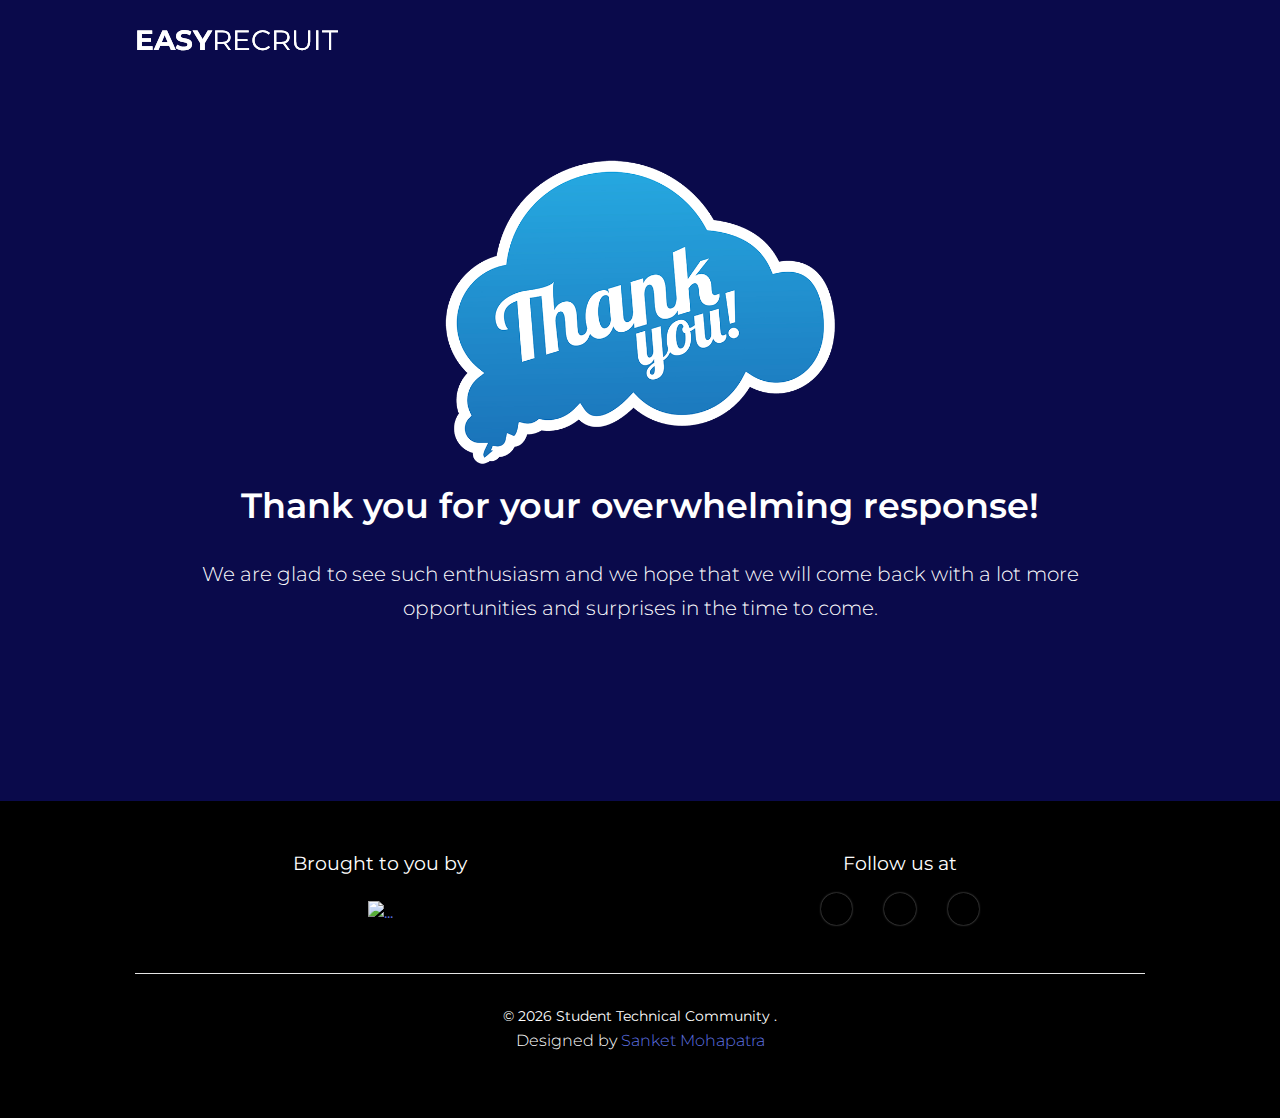
==== commit a4774691: "Updates" ====
--- a/index.html
+++ b/index.html
@@ -1 +1 @@
-<!doctype html><html lang="en"><head><meta charset="utf-8"/><link rel="icon" href="/favicon.ico"/><meta name="viewport" content="width=device-width,initial-scale=1"/><meta name="theme-color" content="#0a0a4b"/><meta name="description" content="Unified recruitment portal made by Tudent Technical Community, VIT Vellore"/><link href="https://fonts.googleapis.com/css2?family=Montserrat:wght@300;500;700&display=swap" rel="stylesheet"><link href="https://fonts.googleapis.com/icon?family=Material+Icons" rel="stylesheet"><link rel="apple-touch-icon" href="/logo192.png"/><link rel="manifest" href="/manifest.json"/><title>EasyRecruit || Student Technical Community</title><link href="/static/css/main.56d6dd4b.chunk.css" rel="stylesheet"></head><body><noscript>You need to enable JavaScript to run this app.</noscript><div id="root"></div><script>!function(e){function r(r){for(var n,i,l=r[0],a=r[1],c=r[2],f=0,s=[];f<l.length;f++)i=l[f],Object.prototype.hasOwnProperty.call(o,i)&&o[i]&&s.push(o[i][0]),o[i]=0;for(n in a)Object.prototype.hasOwnProperty.call(a,n)&&(e[n]=a[n]);for(p&&p(r);s.length;)s.shift()();return u.push.apply(u,c||[]),t()}function t(){for(var e,r=0;r<u.length;r++){for(var t=u[r],n=!0,l=1;l<t.length;l++){var a=t[l];0!==o[a]&&(n=!1)}n&&(u.splice(r--,1),e=i(i.s=t[0]))}return e}var n={},o={1:0},u=[];function i(r){if(n[r])return n[r].exports;var t=n[r]={i:r,l:!1,exports:{}};return e[r].call(t.exports,t,t.exports,i),t.l=!0,t.exports}i.m=e,i.c=n,i.d=function(e,r,t){i.o(e,r)||Object.defineProperty(e,r,{enumerable:!0,get:t})},i.r=function(e){"undefined"!=typeof Symbol&&Symbol.toStringTag&&Object.defineProperty(e,Symbol.toStringTag,{value:"Module"}),Object.defineProperty(e,"__esModule",{value:!0})},i.t=function(e,r){if(1&r&&(e=i(e)),8&r)return e;if(4&r&&"object"==typeof e&&e&&e.__esModule)return e;var t=Object.create(null);if(i.r(t),Object.defineProperty(t,"default",{enumerable:!0,value:e}),2&r&&"string"!=typeof e)for(var n in e)i.d(t,n,function(r){return e[r]}.bind(null,n));return t},i.n=function(e){var r=e&&e.__esModule?function(){return e.default}:function(){return e};return i.d(r,"a",r),r},i.o=function(e,r){return Object.prototype.hasOwnProperty.call(e,r)},i.p="/";var l=this["webpackJsonpccs-registration-portal"]=this["webpackJsonpccs-registration-portal"]||[],a=l.push.bind(l);l.push=r,l=l.slice();for(var c=0;c<l.length;c++)r(l[c]);var p=a;t()}([])</script><script src="/static/js/2.0fa4510a.chunk.js"></script><script src="/static/js/main.39db7336.chunk.js"></script></body></html>+<!doctype html><html lang="en"><head><meta charset="utf-8"/><link rel="icon" href="/favicon.ico"/><meta name="viewport" content="width=device-width,initial-scale=1"/><meta name="theme-color" content="#0a0a4b"/><meta name="description" content="Unified recruitment portal made by Tudent Technical Community, VIT Vellore"/><link href="https://fonts.googleapis.com/css2?family=Montserrat:wght@300;500;700&display=swap" rel="stylesheet"><link href="https://fonts.googleapis.com/icon?family=Material+Icons" rel="stylesheet"><link rel="apple-touch-icon" href="/logo192.png"/><link rel="manifest" href="/manifest.json"/><title>EasyRecruit || Student Technical Community</title><link href="/static/css/main.4fd76544.chunk.css" rel="stylesheet"></head><body><noscript>You need to enable JavaScript to run this app.</noscript><div id="root"></div><script>!function(e){function r(r){for(var n,i,l=r[0],a=r[1],c=r[2],f=0,s=[];f<l.length;f++)i=l[f],Object.prototype.hasOwnProperty.call(o,i)&&o[i]&&s.push(o[i][0]),o[i]=0;for(n in a)Object.prototype.hasOwnProperty.call(a,n)&&(e[n]=a[n]);for(p&&p(r);s.length;)s.shift()();return u.push.apply(u,c||[]),t()}function t(){for(var e,r=0;r<u.length;r++){for(var t=u[r],n=!0,l=1;l<t.length;l++){var a=t[l];0!==o[a]&&(n=!1)}n&&(u.splice(r--,1),e=i(i.s=t[0]))}return e}var n={},o={1:0},u=[];function i(r){if(n[r])return n[r].exports;var t=n[r]={i:r,l:!1,exports:{}};return e[r].call(t.exports,t,t.exports,i),t.l=!0,t.exports}i.m=e,i.c=n,i.d=function(e,r,t){i.o(e,r)||Object.defineProperty(e,r,{enumerable:!0,get:t})},i.r=function(e){"undefined"!=typeof Symbol&&Symbol.toStringTag&&Object.defineProperty(e,Symbol.toStringTag,{value:"Module"}),Object.defineProperty(e,"__esModule",{value:!0})},i.t=function(e,r){if(1&r&&(e=i(e)),8&r)return e;if(4&r&&"object"==typeof e&&e&&e.__esModule)return e;var t=Object.create(null);if(i.r(t),Object.defineProperty(t,"default",{enumerable:!0,value:e}),2&r&&"string"!=typeof e)for(var n in e)i.d(t,n,function(r){return e[r]}.bind(null,n));return t},i.n=function(e){var r=e&&e.__esModule?function(){return e.default}:function(){return e};return i.d(r,"a",r),r},i.o=function(e,r){return Object.prototype.hasOwnProperty.call(e,r)},i.p="/";var l=this["webpackJsonpccs-registration-portal"]=this["webpackJsonpccs-registration-portal"]||[],a=l.push.bind(l);l.push=r,l=l.slice();for(var c=0;c<l.length;c++)r(l[c]);var p=a;t()}([])</script><script src="/static/js/2.3b3e46f9.chunk.js"></script><script src="/static/js/main.a0ec2370.chunk.js"></script></body></html>--- a/static/css/main.4fd76544.chunk.css
+++ b/static/css/main.4fd76544.chunk.css
@@ -0,0 +1,9 @@
+body{font-family:-apple-system,BlinkMacSystemFont,"Segoe UI","Roboto","Oxygen","Ubuntu","Cantarell","Fira Sans","Droid Sans","Helvetica Neue",sans-serif;-webkit-font-smoothing:antialiased;-moz-osx-font-smoothing:grayscale}code{font-family:source-code-pro,Menlo,Monaco,Consolas,"Courier New",monospace}i.foot{display:inline-block;border-radius:60px;box-shadow:0 0 2px #888;padding:.5em .6em}i.foot:hover{box-shadow:0 0 2px #fff}.App{text-align:center}.App-logo{height:40vmin;pointer-events:none}@media (prefers-reduced-motion:no-preference){.App-logo{-webkit-animation:App-logo-spin 20s linear infinite;animation:App-logo-spin 20s linear infinite}}.App-header{background-color:#282c34;min-height:100vh;display:flex;flex-direction:column;align-items:center;justify-content:center;font-size:calc(10px + 2vmin);color:#fff}.App-link{color:#61dafb}@-webkit-keyframes App-logo-spin{0%{transform:rotate(0deg)}to{transform:rotate(1turn)}}@keyframes App-logo-spin{0%{transform:rotate(0deg)}to{transform:rotate(1turn)}}@font-face{font-family:"NucleoIcons";src:url(/static/media/nucleo-icons.c1733565.eot);src:url(/static/media/nucleo-icons.c1733565.eot) format("embedded-opentype"),url(/static/media/nucleo-icons.42643978.woff2) format("woff2"),url(/static/media/nucleo-icons.2569aaea.woff) format("woff"),url(/static/media/nucleo-icons.f82ec6ba.ttf) format("truetype"),url(/static/media/nucleo-icons.46abbc4a.svg) format("svg");font-weight:400;font-style:normal}.ni{display:inline-block;font:normal normal normal 14px/1 NucleoIcons;font-size:inherit;text-rendering:auto;-webkit-font-smoothing:antialiased;-moz-osx-font-smoothing:grayscale}.ni-lg{font-size:1.33333333em;line-height:.75em;vertical-align:-15%}.ni-2x{font-size:2em}.ni-3x{font-size:3em}.ni-4x{font-size:4em}.ni-5x{font-size:5em}.ni.circle,.ni.square{padding:.33333333em;vertical-align:-16%;background-color:#eee}.ni.circle{border-radius:50%}.ni-ul{padding-left:0;margin-left:2.14285714em;list-style-type:none}.ni-ul>li{position:relative}.ni-ul>li>.ni{position:absolute;left:-1.57142857em;top:.14285714em;text-align:center}.ni-ul>li>.ni.lg{top:0;left:-1.35714286em}.ni-ul>li>.ni.circle,.ni-ul>li>.ni.square{top:-.19047619em;left:-1.9047619em}.ni.spin{-webkit-animation:nc-spin 2s linear infinite;animation:nc-spin 2s linear infinite}@-webkit-keyframes nc-spin{0%{-webkit-transform:rotate(0deg)}to{-webkit-transform:rotate(1turn)}}@keyframes nc-spin{0%{transform:rotate(0deg)}to{transform:rotate(1turn)}}.ni.rotate-90{filter:progid:DXImageTransform.Microsoft.BasicImage(rotation=1);transform:rotate(90deg)}.ni.rotate-180{filter:progid:DXImageTransform.Microsoft.BasicImage(rotation=2);transform:rotate(180deg)}.ni.rotate-270{filter:progid:DXImageTransform.Microsoft.BasicImage(rotation=3);transform:rotate(270deg)}.ni.flip-y{filter:progid:DXImageTransform.Microsoft.BasicImage(rotation=0);transform:scaleX(-1)}.ni.flip-x{filter:progid:DXImageTransform.Microsoft.BasicImage(rotation=2);transform:scaleY(-1)}.ni-active-40:before{content:"\ea02"}.ni-air-baloon:before{content:"\ea03"}.ni-album-2:before{content:"\ea04"}.ni-align-center:before{content:"\ea05"}.ni-align-left-2:before{content:"\ea06"}.ni-ambulance:before{content:"\ea07"}.ni-app:before{content:"\ea08"}.ni-archive-2:before{content:"\ea09"}.ni-atom:before{content:"\ea0a"}.ni-badge:before{content:"\ea0b"}.ni-bag-17:before{content:"\ea0c"}.ni-basket:before{content:"\ea0d"}.ni-bell-55:before{content:"\ea0e"}.ni-bold-down:before{content:"\ea0f"}.ni-bold-left:before{content:"\ea10"}.ni-bold-right:before{content:"\ea11"}.ni-bold-up:before{content:"\ea12"}.ni-bold:before{content:"\ea13"}.ni-book-bookmark:before{content:"\ea14"}.ni-books:before{content:"\ea15"}.ni-box-2:before{content:"\ea16"}.ni-briefcase-24:before{content:"\ea17"}.ni-building:before{content:"\ea18"}.ni-bulb-61:before{content:"\ea19"}.ni-bullet-list-67:before{content:"\ea1a"}.ni-bus-front-12:before{content:"\ea1b"}.ni-button-pause:before{content:"\ea1c"}.ni-button-play:before{content:"\ea1d"}.ni-button-power:before{content:"\ea1e"}.ni-calendar-grid-58:before{content:"\ea1f"}.ni-camera-compact:before{content:"\ea20"}.ni-caps-small:before{content:"\ea21"}.ni-cart:before{content:"\ea22"}.ni-chart-bar-32:before{content:"\ea23"}.ni-chart-pie-35:before{content:"\ea24"}.ni-chat-round:before{content:"\ea25"}.ni-check-bold:before{content:"\ea26"}.ni-circle-08:before{content:"\ea27"}.ni-cloud-download-95:before{content:"\ea28"}.ni-cloud-upload-96:before{content:"\ea29"}.ni-compass-04:before{content:"\ea2a"}.ni-controller:before{content:"\ea2b"}.ni-credit-card:before{content:"\ea2c"}.ni-curved-next:before{content:"\ea2d"}.ni-delivery-fast:before{content:"\ea2e"}.ni-diamond:before{content:"\ea2f"}.ni-email-83:before{content:"\ea30"}.ni-fat-add:before{content:"\ea31"}.ni-fat-delete:before{content:"\ea32"}.ni-fat-remove:before{content:"\ea33"}.ni-favourite-28:before{content:"\ea34"}.ni-folder-17:before{content:"\ea35"}.ni-glasses-2:before{content:"\ea36"}.ni-hat-3:before{content:"\ea37"}.ni-headphones:before{content:"\ea38"}.ni-html5:before{content:"\ea39"}.ni-istanbul:before{content:"\ea3a"}.ni-key-25:before{content:"\ea3b"}.ni-laptop:before{content:"\ea3c"}.ni-like-2:before{content:"\ea3d"}.ni-lock-circle-open:before{content:"\ea3e"}.ni-map-big:before{content:"\ea3f"}.ni-mobile-button:before{content:"\ea40"}.ni-money-coins:before{content:"\ea41"}.ni-note-03:before{content:"\ea42"}.ni-notification-70:before{content:"\ea43"}.ni-palette:before{content:"\ea44"}.ni-paper-diploma:before{content:"\ea45"}.ni-pin-3:before{content:"\ea46"}.ni-planet:before{content:"\ea47"}.ni-ruler-pencil:before{content:"\ea48"}.ni-satisfied:before{content:"\ea49"}.ni-scissors:before{content:"\ea4a"}.ni-send:before{content:"\ea4b"}.ni-settings-gear-65:before{content:"\ea4c"}.ni-settings:before{content:"\ea4d"}.ni-single-02:before{content:"\ea4e"}.ni-single-copy-04:before{content:"\ea4f"}.ni-sound-wave:before{content:"\ea50"}.ni-spaceship:before{content:"\ea51"}.ni-square-pin:before{content:"\ea52"}.ni-support-16:before{content:"\ea53"}.ni-tablet-button:before{content:"\ea54"}.ni-tag:before{content:"\ea55"}.ni-tie-bow:before{content:"\ea56"}.ni-time-alarm:before{content:"\ea57"}.ni-trophy:before{content:"\ea58"}.ni-tv-2:before{content:"\ea59"}.ni-umbrella-13:before{content:"\ea5a"}.ni-user-run:before{content:"\ea5b"}.ni-vector:before{content:"\ea5c"}.ni-watch-time:before{content:"\ea5d"}.ni-world:before{content:"\ea5e"}.ni-zoom-split-in:before{content:"\ea5f"}.ni-collection:before{content:"\ea60"}.ni-image:before{content:"\ea61"}.ni-shop:before{content:"\ea62"}.ni-ungroup:before{content:"\ea63"}.ni-world-2:before{content:"\ea64"}.ni-ui-04:before{content:"\ea65"}
+
+/*!
+ *  Font Awesome 4.7.0 by @davegandy - http://fontawesome.io - @fontawesome
+ *  License - http://fontawesome.io/license (Font: SIL OFL 1.1, CSS: MIT License)
+ */@font-face{font-family:"FontAwesome";src:url(/static/media/fontawesome-webfont.674f50d2.eot);src:url(/static/media/fontawesome-webfont.674f50d2.eot?#iefix&v=4.7.0) format("embedded-opentype"),url(/static/media/fontawesome-webfont.af7ae505.woff2) format("woff2"),url(/static/media/fontawesome-webfont.fee66e71.woff) format("woff"),url(/static/media/fontawesome-webfont.b06871f2.ttf) format("truetype"),url(/static/media/fontawesome-webfont.acf3dcb7.svg#fontawesomeregular) format("svg");font-weight:400;font-style:normal}.fa{display:inline-block;font:normal normal normal 14px/1 FontAwesome;font-size:inherit;text-rendering:auto;-webkit-font-smoothing:antialiased;-moz-osx-font-smoothing:grayscale}.fa-lg{font-size:1.33333333em;line-height:.75em;vertical-align:-15%}.fa-2x{font-size:2em}.fa-3x{font-size:3em}.fa-4x{font-size:4em}.fa-5x{font-size:5em}.fa-fw{width:1.28571429em;text-align:center}.fa-ul{padding-left:0;margin-left:2.14285714em;list-style-type:none}.fa-ul>li{position:relative}.fa-li{position:absolute;left:-2.14285714em;width:2.14285714em;top:.14285714em;text-align:center}.fa-li.fa-lg{left:-1.85714286em}.fa-border{padding:.2em .25em .15em;border:.08em solid #eee;border-radius:.1em}.fa-pull-left{float:left}.fa-pull-right{float:right}.fa.fa-pull-left{margin-right:.3em}.fa.fa-pull-right{margin-left:.3em}.pull-right{float:right}.pull-left{float:left}.fa.pull-left{margin-right:.3em}.fa.pull-right{margin-left:.3em}.fa-spin{-webkit-animation:fa-spin 2s linear infinite;animation:fa-spin 2s linear infinite}.fa-pulse{-webkit-animation:fa-spin 1s steps(8) infinite;animation:fa-spin 1s steps(8) infinite}@-webkit-keyframes fa-spin{0%{transform:rotate(0deg)}to{transform:rotate(359deg)}}@keyframes fa-spin{0%{transform:rotate(0deg)}to{transform:rotate(359deg)}}.fa-rotate-90{-ms-filter:"progid:DXImageTransform.Microsoft.BasicImage(rotation=1)";transform:rotate(90deg)}.fa-rotate-180{-ms-filter:"progid:DXImageTransform.Microsoft.BasicImage(rotation=2)";transform:rotate(180deg)}.fa-rotate-270{-ms-filter:"progid:DXImageTransform.Microsoft.BasicImage(rotation=3)";transform:rotate(270deg)}.fa-flip-horizontal{-ms-filter:"progid:DXImageTransform.Microsoft.BasicImage(rotation=0, mirror=1)";transform:scaleX(-1)}.fa-flip-vertical{-ms-filter:"progid:DXImageTransform.Microsoft.BasicImage(rotation=2, mirror=1)";transform:scaleY(-1)}:root .fa-flip-horizontal,:root .fa-flip-vertical,:root .fa-rotate-90,:root .fa-rotate-180,:root .fa-rotate-270{-webkit-filter:none;filter:none}.fa-stack{position:relative;display:inline-block;width:2em;height:2em;line-height:2em;vertical-align:middle}.fa-stack-1x,.fa-stack-2x{position:absolute;left:0;width:100%;text-align:center}.fa-stack-1x{line-height:inherit}.fa-stack-2x{font-size:2em}.fa-inverse{color:#fff}.fa-glass:before{content:"\f000"}.fa-music:before{content:"\f001"}.fa-search:before{content:"\f002"}.fa-envelope-o:before{content:"\f003"}.fa-heart:before{content:"\f004"}.fa-star:before{content:"\f005"}.fa-star-o:before{content:"\f006"}.fa-user:before{content:"\f007"}.fa-film:before{content:"\f008"}.fa-th-large:before{content:"\f009"}.fa-th:before{content:"\f00a"}.fa-th-list:before{content:"\f00b"}.fa-check:before{content:"\f00c"}.fa-close:before,.fa-remove:before,.fa-times:before{content:"\f00d"}.fa-search-plus:before{content:"\f00e"}.fa-search-minus:before{content:"\f010"}.fa-power-off:before{content:"\f011"}.fa-signal:before{content:"\f012"}.fa-cog:before,.fa-gear:before{content:"\f013"}.fa-trash-o:before{content:"\f014"}.fa-home:before{content:"\f015"}.fa-file-o:before{content:"\f016"}.fa-clock-o:before{content:"\f017"}.fa-road:before{content:"\f018"}.fa-download:before{content:"\f019"}.fa-arrow-circle-o-down:before{content:"\f01a"}.fa-arrow-circle-o-up:before{content:"\f01b"}.fa-inbox:before{content:"\f01c"}.fa-play-circle-o:before{content:"\f01d"}.fa-repeat:before,.fa-rotate-right:before{content:"\f01e"}.fa-refresh:before{content:"\f021"}.fa-list-alt:before{content:"\f022"}.fa-lock:before{content:"\f023"}.fa-flag:before{content:"\f024"}.fa-headphones:before{content:"\f025"}.fa-volume-off:before{content:"\f026"}.fa-volume-down:before{content:"\f027"}.fa-volume-up:before{content:"\f028"}.fa-qrcode:before{content:"\f029"}.fa-barcode:before{content:"\f02a"}.fa-tag:before{content:"\f02b"}.fa-tags:before{content:"\f02c"}.fa-book:before{content:"\f02d"}.fa-bookmark:before{content:"\f02e"}.fa-print:before{content:"\f02f"}.fa-camera:before{content:"\f030"}.fa-font:before{content:"\f031"}.fa-bold:before{content:"\f032"}.fa-italic:before{content:"\f033"}.fa-text-height:before{content:"\f034"}.fa-text-width:before{content:"\f035"}.fa-align-left:before{content:"\f036"}.fa-align-center:before{content:"\f037"}.fa-align-right:before{content:"\f038"}.fa-align-justify:before{content:"\f039"}.fa-list:before{content:"\f03a"}.fa-dedent:before,.fa-outdent:before{content:"\f03b"}.fa-indent:before{content:"\f03c"}.fa-video-camera:before{content:"\f03d"}.fa-image:before,.fa-photo:before,.fa-picture-o:before{content:"\f03e"}.fa-pencil:before{content:"\f040"}.fa-map-marker:before{content:"\f041"}.fa-adjust:before{content:"\f042"}.fa-tint:before{content:"\f043"}.fa-edit:before,.fa-pencil-square-o:before{content:"\f044"}.fa-share-square-o:before{content:"\f045"}.fa-check-square-o:before{content:"\f046"}.fa-arrows:before{content:"\f047"}.fa-step-backward:before{content:"\f048"}.fa-fast-backward:before{content:"\f049"}.fa-backward:before{content:"\f04a"}.fa-play:before{content:"\f04b"}.fa-pause:before{content:"\f04c"}.fa-stop:before{content:"\f04d"}.fa-forward:before{content:"\f04e"}.fa-fast-forward:before{content:"\f050"}.fa-step-forward:before{content:"\f051"}.fa-eject:before{content:"\f052"}.fa-chevron-left:before{content:"\f053"}.fa-chevron-right:before{content:"\f054"}.fa-plus-circle:before{content:"\f055"}.fa-minus-circle:before{content:"\f056"}.fa-times-circle:before{content:"\f057"}.fa-check-circle:before{content:"\f058"}.fa-question-circle:before{content:"\f059"}.fa-info-circle:before{content:"\f05a"}.fa-crosshairs:before{content:"\f05b"}.fa-times-circle-o:before{content:"\f05c"}.fa-check-circle-o:before{content:"\f05d"}.fa-ban:before{content:"\f05e"}.fa-arrow-left:before{content:"\f060"}.fa-arrow-right:before{content:"\f061"}.fa-arrow-up:before{content:"\f062"}.fa-arrow-down:before{content:"\f063"}.fa-mail-forward:before,.fa-share:before{content:"\f064"}.fa-expand:before{content:"\f065"}.fa-compress:before{content:"\f066"}.fa-plus:before{content:"\f067"}.fa-minus:before{content:"\f068"}.fa-asterisk:before{content:"\f069"}.fa-exclamation-circle:before{content:"\f06a"}.fa-gift:before{content:"\f06b"}.fa-leaf:before{content:"\f06c"}.fa-fire:before{content:"\f06d"}.fa-eye:before{content:"\f06e"}.fa-eye-slash:before{content:"\f070"}.fa-exclamation-triangle:before,.fa-warning:before{content:"\f071"}.fa-plane:before{content:"\f072"}.fa-calendar:before{content:"\f073"}.fa-random:before{content:"\f074"}.fa-comment:before{content:"\f075"}.fa-magnet:before{content:"\f076"}.fa-chevron-up:before{content:"\f077"}.fa-chevron-down:before{content:"\f078"}.fa-retweet:before{content:"\f079"}.fa-shopping-cart:before{content:"\f07a"}.fa-folder:before{content:"\f07b"}.fa-folder-open:before{content:"\f07c"}.fa-arrows-v:before{content:"\f07d"}.fa-arrows-h:before{content:"\f07e"}.fa-bar-chart-o:before,.fa-bar-chart:before{content:"\f080"}.fa-twitter-square:before{content:"\f081"}.fa-facebook-square:before{content:"\f082"}.fa-camera-retro:before{content:"\f083"}.fa-key:before{content:"\f084"}.fa-cogs:before,.fa-gears:before{content:"\f085"}.fa-comments:before{content:"\f086"}.fa-thumbs-o-up:before{content:"\f087"}.fa-thumbs-o-down:before{content:"\f088"}.fa-star-half:before{content:"\f089"}.fa-heart-o:before{content:"\f08a"}.fa-sign-out:before{content:"\f08b"}.fa-linkedin-square:before{content:"\f08c"}.fa-thumb-tack:before{content:"\f08d"}.fa-external-link:before{content:"\f08e"}.fa-sign-in:before{content:"\f090"}.fa-trophy:before{content:"\f091"}.fa-github-square:before{content:"\f092"}.fa-upload:before{content:"\f093"}.fa-lemon-o:before{content:"\f094"}.fa-phone:before{content:"\f095"}.fa-square-o:before{content:"\f096"}.fa-bookmark-o:before{content:"\f097"}.fa-phone-square:before{content:"\f098"}.fa-twitter:before{content:"\f099"}.fa-facebook-f:before,.fa-facebook:before{content:"\f09a"}.fa-github:before{content:"\f09b"}.fa-unlock:before{content:"\f09c"}.fa-credit-card:before{content:"\f09d"}.fa-feed:before,.fa-rss:before{content:"\f09e"}.fa-hdd-o:before{content:"\f0a0"}.fa-bullhorn:before{content:"\f0a1"}.fa-bell:before{content:"\f0f3"}.fa-certificate:before{content:"\f0a3"}.fa-hand-o-right:before{content:"\f0a4"}.fa-hand-o-left:before{content:"\f0a5"}.fa-hand-o-up:before{content:"\f0a6"}.fa-hand-o-down:before{content:"\f0a7"}.fa-arrow-circle-left:before{content:"\f0a8"}.fa-arrow-circle-right:before{content:"\f0a9"}.fa-arrow-circle-up:before{content:"\f0aa"}.fa-arrow-circle-down:before{content:"\f0ab"}.fa-globe:before{content:"\f0ac"}.fa-wrench:before{content:"\f0ad"}.fa-tasks:before{content:"\f0ae"}.fa-filter:before{content:"\f0b0"}.fa-briefcase:before{content:"\f0b1"}.fa-arrows-alt:before{content:"\f0b2"}.fa-group:before,.fa-users:before{content:"\f0c0"}.fa-chain:before,.fa-link:before{content:"\f0c1"}.fa-cloud:before{content:"\f0c2"}.fa-flask:before{content:"\f0c3"}.fa-cut:before,.fa-scissors:before{content:"\f0c4"}.fa-copy:before,.fa-files-o:before{content:"\f0c5"}.fa-paperclip:before{content:"\f0c6"}.fa-floppy-o:before,.fa-save:before{content:"\f0c7"}.fa-square:before{content:"\f0c8"}.fa-bars:before,.fa-navicon:before,.fa-reorder:before{content:"\f0c9"}.fa-list-ul:before{content:"\f0ca"}.fa-list-ol:before{content:"\f0cb"}.fa-strikethrough:before{content:"\f0cc"}.fa-underline:before{content:"\f0cd"}.fa-table:before{content:"\f0ce"}.fa-magic:before{content:"\f0d0"}.fa-truck:before{content:"\f0d1"}.fa-pinterest:before{content:"\f0d2"}.fa-pinterest-square:before{content:"\f0d3"}.fa-google-plus-square:before{content:"\f0d4"}.fa-google-plus:before{content:"\f0d5"}.fa-money:before{content:"\f0d6"}.fa-caret-down:before{content:"\f0d7"}.fa-caret-up:before{content:"\f0d8"}.fa-caret-left:before{content:"\f0d9"}.fa-caret-right:before{content:"\f0da"}.fa-columns:before{content:"\f0db"}.fa-sort:before,.fa-unsorted:before{content:"\f0dc"}.fa-sort-desc:before,.fa-sort-down:before{content:"\f0dd"}.fa-sort-asc:before,.fa-sort-up:before{content:"\f0de"}.fa-envelope:before{content:"\f0e0"}.fa-linkedin:before{content:"\f0e1"}.fa-rotate-left:before,.fa-undo:before{content:"\f0e2"}.fa-gavel:before,.fa-legal:before{content:"\f0e3"}.fa-dashboard:before,.fa-tachometer:before{content:"\f0e4"}.fa-comment-o:before{content:"\f0e5"}.fa-comments-o:before{content:"\f0e6"}.fa-bolt:before,.fa-flash:before{content:"\f0e7"}.fa-sitemap:before{content:"\f0e8"}.fa-umbrella:before{content:"\f0e9"}.fa-clipboard:before,.fa-paste:before{content:"\f0ea"}.fa-lightbulb-o:before{content:"\f0eb"}.fa-exchange:before{content:"\f0ec"}.fa-cloud-download:before{content:"\f0ed"}.fa-cloud-upload:before{content:"\f0ee"}.fa-user-md:before{content:"\f0f0"}.fa-stethoscope:before{content:"\f0f1"}.fa-suitcase:before{content:"\f0f2"}.fa-bell-o:before{content:"\f0a2"}.fa-coffee:before{content:"\f0f4"}.fa-cutlery:before{content:"\f0f5"}.fa-file-text-o:before{content:"\f0f6"}.fa-building-o:before{content:"\f0f7"}.fa-hospital-o:before{content:"\f0f8"}.fa-ambulance:before{content:"\f0f9"}.fa-medkit:before{content:"\f0fa"}.fa-fighter-jet:before{content:"\f0fb"}.fa-beer:before{content:"\f0fc"}.fa-h-square:before{content:"\f0fd"}.fa-plus-square:before{content:"\f0fe"}.fa-angle-double-left:before{content:"\f100"}.fa-angle-double-right:before{content:"\f101"}.fa-angle-double-up:before{content:"\f102"}.fa-angle-double-down:before{content:"\f103"}.fa-angle-left:before{content:"\f104"}.fa-angle-right:before{content:"\f105"}.fa-angle-up:before{content:"\f106"}.fa-angle-down:before{content:"\f107"}.fa-desktop:before{content:"\f108"}.fa-laptop:before{content:"\f109"}.fa-tablet:before{content:"\f10a"}.fa-mobile-phone:before,.fa-mobile:before{content:"\f10b"}.fa-circle-o:before{content:"\f10c"}.fa-quote-left:before{content:"\f10d"}.fa-quote-right:before{content:"\f10e"}.fa-spinner:before{content:"\f110"}.fa-circle:before{content:"\f111"}.fa-mail-reply:before,.fa-reply:before{content:"\f112"}.fa-github-alt:before{content:"\f113"}.fa-folder-o:before{content:"\f114"}.fa-folder-open-o:before{content:"\f115"}.fa-smile-o:before{content:"\f118"}.fa-frown-o:before{content:"\f119"}.fa-meh-o:before{content:"\f11a"}.fa-gamepad:before{content:"\f11b"}.fa-keyboard-o:before{content:"\f11c"}.fa-flag-o:before{content:"\f11d"}.fa-flag-checkered:before{content:"\f11e"}.fa-terminal:before{content:"\f120"}.fa-code:before{content:"\f121"}.fa-mail-reply-all:before,.fa-reply-all:before{content:"\f122"}.fa-star-half-empty:before,.fa-star-half-full:before,.fa-star-half-o:before{content:"\f123"}.fa-location-arrow:before{content:"\f124"}.fa-crop:before{content:"\f125"}.fa-code-fork:before{content:"\f126"}.fa-chain-broken:before,.fa-unlink:before{content:"\f127"}.fa-question:before{content:"\f128"}.fa-info:before{content:"\f129"}.fa-exclamation:before{content:"\f12a"}.fa-superscript:before{content:"\f12b"}.fa-subscript:before{content:"\f12c"}.fa-eraser:before{content:"\f12d"}.fa-puzzle-piece:before{content:"\f12e"}.fa-microphone:before{content:"\f130"}.fa-microphone-slash:before{content:"\f131"}.fa-shield:before{content:"\f132"}.fa-calendar-o:before{content:"\f133"}.fa-fire-extinguisher:before{content:"\f134"}.fa-rocket:before{content:"\f135"}.fa-maxcdn:before{content:"\f136"}.fa-chevron-circle-left:before{content:"\f137"}.fa-chevron-circle-right:before{content:"\f138"}.fa-chevron-circle-up:before{content:"\f139"}.fa-chevron-circle-down:before{content:"\f13a"}.fa-html5:before{content:"\f13b"}.fa-css3:before{content:"\f13c"}.fa-anchor:before{content:"\f13d"}.fa-unlock-alt:before{content:"\f13e"}.fa-bullseye:before{content:"\f140"}.fa-ellipsis-h:before{content:"\f141"}.fa-ellipsis-v:before{content:"\f142"}.fa-rss-square:before{content:"\f143"}.fa-play-circle:before{content:"\f144"}.fa-ticket:before{content:"\f145"}.fa-minus-square:before{content:"\f146"}.fa-minus-square-o:before{content:"\f147"}.fa-level-up:before{content:"\f148"}.fa-level-down:before{content:"\f149"}.fa-check-square:before{content:"\f14a"}.fa-pencil-square:before{content:"\f14b"}.fa-external-link-square:before{content:"\f14c"}.fa-share-square:before{content:"\f14d"}.fa-compass:before{content:"\f14e"}.fa-caret-square-o-down:before,.fa-toggle-down:before{content:"\f150"}.fa-caret-square-o-up:before,.fa-toggle-up:before{content:"\f151"}.fa-caret-square-o-right:before,.fa-toggle-right:before{content:"\f152"}.fa-eur:before,.fa-euro:before{content:"\f153"}.fa-gbp:before{content:"\f154"}.fa-dollar:before,.fa-usd:before{content:"\f155"}.fa-inr:before,.fa-rupee:before{content:"\f156"}.fa-cny:before,.fa-jpy:before,.fa-rmb:before,.fa-yen:before{content:"\f157"}.fa-rouble:before,.fa-rub:before,.fa-ruble:before{content:"\f158"}.fa-krw:before,.fa-won:before{content:"\f159"}.fa-bitcoin:before,.fa-btc:before{content:"\f15a"}.fa-file:before{content:"\f15b"}.fa-file-text:before{content:"\f15c"}.fa-sort-alpha-asc:before{content:"\f15d"}.fa-sort-alpha-desc:before{content:"\f15e"}.fa-sort-amount-asc:before{content:"\f160"}.fa-sort-amount-desc:before{content:"\f161"}.fa-sort-numeric-asc:before{content:"\f162"}.fa-sort-numeric-desc:before{content:"\f163"}.fa-thumbs-up:before{content:"\f164"}.fa-thumbs-down:before{content:"\f165"}.fa-youtube-square:before{content:"\f166"}.fa-youtube:before{content:"\f167"}.fa-xing:before{content:"\f168"}.fa-xing-square:before{content:"\f169"}.fa-youtube-play:before{content:"\f16a"}.fa-dropbox:before{content:"\f16b"}.fa-stack-overflow:before{content:"\f16c"}.fa-instagram:before{content:"\f16d"}.fa-flickr:before{content:"\f16e"}.fa-adn:before{content:"\f170"}.fa-bitbucket:before{content:"\f171"}.fa-bitbucket-square:before{content:"\f172"}.fa-tumblr:before{content:"\f173"}.fa-tumblr-square:before{content:"\f174"}.fa-long-arrow-down:before{content:"\f175"}.fa-long-arrow-up:before{content:"\f176"}.fa-long-arrow-left:before{content:"\f177"}.fa-long-arrow-right:before{content:"\f178"}.fa-apple:before{content:"\f179"}.fa-windows:before{content:"\f17a"}.fa-android:before{content:"\f17b"}.fa-linux:before{content:"\f17c"}.fa-dribbble:before{content:"\f17d"}.fa-skype:before{content:"\f17e"}.fa-foursquare:before{content:"\f180"}.fa-trello:before{content:"\f181"}.fa-female:before{content:"\f182"}.fa-male:before{content:"\f183"}.fa-gittip:before,.fa-gratipay:before{content:"\f184"}.fa-sun-o:before{content:"\f185"}.fa-moon-o:before{content:"\f186"}.fa-archive:before{content:"\f187"}.fa-bug:before{content:"\f188"}.fa-vk:before{content:"\f189"}.fa-weibo:before{content:"\f18a"}.fa-renren:before{content:"\f18b"}.fa-pagelines:before{content:"\f18c"}.fa-stack-exchange:before{content:"\f18d"}.fa-arrow-circle-o-right:before{content:"\f18e"}.fa-arrow-circle-o-left:before{content:"\f190"}.fa-caret-square-o-left:before,.fa-toggle-left:before{content:"\f191"}.fa-dot-circle-o:before{content:"\f192"}.fa-wheelchair:before{content:"\f193"}.fa-vimeo-square:before{content:"\f194"}.fa-try:before,.fa-turkish-lira:before{content:"\f195"}.fa-plus-square-o:before{content:"\f196"}.fa-space-shuttle:before{content:"\f197"}.fa-slack:before{content:"\f198"}.fa-envelope-square:before{content:"\f199"}.fa-wordpress:before{content:"\f19a"}.fa-openid:before{content:"\f19b"}.fa-bank:before,.fa-institution:before,.fa-university:before{content:"\f19c"}.fa-graduation-cap:before,.fa-mortar-board:before{content:"\f19d"}.fa-yahoo:before{content:"\f19e"}.fa-google:before{content:"\f1a0"}.fa-reddit:before{content:"\f1a1"}.fa-reddit-square:before{content:"\f1a2"}.fa-stumbleupon-circle:before{content:"\f1a3"}.fa-stumbleupon:before{content:"\f1a4"}.fa-delicious:before{content:"\f1a5"}.fa-digg:before{content:"\f1a6"}.fa-pied-piper-pp:before{content:"\f1a7"}.fa-pied-piper-alt:before{content:"\f1a8"}.fa-drupal:before{content:"\f1a9"}.fa-joomla:before{content:"\f1aa"}.fa-language:before{content:"\f1ab"}.fa-fax:before{content:"\f1ac"}.fa-building:before{content:"\f1ad"}.fa-child:before{content:"\f1ae"}.fa-paw:before{content:"\f1b0"}.fa-spoon:before{content:"\f1b1"}.fa-cube:before{content:"\f1b2"}.fa-cubes:before{content:"\f1b3"}.fa-behance:before{content:"\f1b4"}.fa-behance-square:before{content:"\f1b5"}.fa-steam:before{content:"\f1b6"}.fa-steam-square:before{content:"\f1b7"}.fa-recycle:before{content:"\f1b8"}.fa-automobile:before,.fa-car:before{content:"\f1b9"}.fa-cab:before,.fa-taxi:before{content:"\f1ba"}.fa-tree:before{content:"\f1bb"}.fa-spotify:before{content:"\f1bc"}.fa-deviantart:before{content:"\f1bd"}.fa-soundcloud:before{content:"\f1be"}.fa-database:before{content:"\f1c0"}.fa-file-pdf-o:before{content:"\f1c1"}.fa-file-word-o:before{content:"\f1c2"}.fa-file-excel-o:before{content:"\f1c3"}.fa-file-powerpoint-o:before{content:"\f1c4"}.fa-file-image-o:before,.fa-file-photo-o:before,.fa-file-picture-o:before{content:"\f1c5"}.fa-file-archive-o:before,.fa-file-zip-o:before{content:"\f1c6"}.fa-file-audio-o:before,.fa-file-sound-o:before{content:"\f1c7"}.fa-file-movie-o:before,.fa-file-video-o:before{content:"\f1c8"}.fa-file-code-o:before{content:"\f1c9"}.fa-vine:before{content:"\f1ca"}.fa-codepen:before{content:"\f1cb"}.fa-jsfiddle:before{content:"\f1cc"}.fa-life-bouy:before,.fa-life-buoy:before,.fa-life-ring:before,.fa-life-saver:before,.fa-support:before{content:"\f1cd"}.fa-circle-o-notch:before{content:"\f1ce"}.fa-ra:before,.fa-rebel:before,.fa-resistance:before{content:"\f1d0"}.fa-empire:before,.fa-ge:before{content:"\f1d1"}.fa-git-square:before{content:"\f1d2"}.fa-git:before{content:"\f1d3"}.fa-hacker-news:before,.fa-y-combinator-square:before,.fa-yc-square:before{content:"\f1d4"}.fa-tencent-weibo:before{content:"\f1d5"}.fa-qq:before{content:"\f1d6"}.fa-wechat:before,.fa-weixin:before{content:"\f1d7"}.fa-paper-plane:before,.fa-send:before{content:"\f1d8"}.fa-paper-plane-o:before,.fa-send-o:before{content:"\f1d9"}.fa-history:before{content:"\f1da"}.fa-circle-thin:before{content:"\f1db"}.fa-header:before{content:"\f1dc"}.fa-paragraph:before{content:"\f1dd"}.fa-sliders:before{content:"\f1de"}.fa-share-alt:before{content:"\f1e0"}.fa-share-alt-square:before{content:"\f1e1"}.fa-bomb:before{content:"\f1e2"}.fa-futbol-o:before,.fa-soccer-ball-o:before{content:"\f1e3"}.fa-tty:before{content:"\f1e4"}.fa-binoculars:before{content:"\f1e5"}.fa-plug:before{content:"\f1e6"}.fa-slideshare:before{content:"\f1e7"}.fa-twitch:before{content:"\f1e8"}.fa-yelp:before{content:"\f1e9"}.fa-newspaper-o:before{content:"\f1ea"}.fa-wifi:before{content:"\f1eb"}.fa-calculator:before{content:"\f1ec"}.fa-paypal:before{content:"\f1ed"}.fa-google-wallet:before{content:"\f1ee"}.fa-cc-visa:before{content:"\f1f0"}.fa-cc-mastercard:before{content:"\f1f1"}.fa-cc-discover:before{content:"\f1f2"}.fa-cc-amex:before{content:"\f1f3"}.fa-cc-paypal:before{content:"\f1f4"}.fa-cc-stripe:before{content:"\f1f5"}.fa-bell-slash:before{content:"\f1f6"}.fa-bell-slash-o:before{content:"\f1f7"}.fa-trash:before{content:"\f1f8"}.fa-copyright:before{content:"\f1f9"}.fa-at:before{content:"\f1fa"}.fa-eyedropper:before{content:"\f1fb"}.fa-paint-brush:before{content:"\f1fc"}.fa-birthday-cake:before{content:"\f1fd"}.fa-area-chart:before{content:"\f1fe"}.fa-pie-chart:before{content:"\f200"}.fa-line-chart:before{content:"\f201"}.fa-lastfm:before{content:"\f202"}.fa-lastfm-square:before{content:"\f203"}.fa-toggle-off:before{content:"\f204"}.fa-toggle-on:before{content:"\f205"}.fa-bicycle:before{content:"\f206"}.fa-bus:before{content:"\f207"}.fa-ioxhost:before{content:"\f208"}.fa-angellist:before{content:"\f209"}.fa-cc:before{content:"\f20a"}.fa-ils:before,.fa-shekel:before,.fa-sheqel:before{content:"\f20b"}.fa-meanpath:before{content:"\f20c"}.fa-buysellads:before{content:"\f20d"}.fa-connectdevelop:before{content:"\f20e"}.fa-dashcube:before{content:"\f210"}.fa-forumbee:before{content:"\f211"}.fa-leanpub:before{content:"\f212"}.fa-sellsy:before{content:"\f213"}.fa-shirtsinbulk:before{content:"\f214"}.fa-simplybuilt:before{content:"\f215"}.fa-skyatlas:before{content:"\f216"}.fa-cart-plus:before{content:"\f217"}.fa-cart-arrow-down:before{content:"\f218"}.fa-diamond:before{content:"\f219"}.fa-ship:before{content:"\f21a"}.fa-user-secret:before{content:"\f21b"}.fa-motorcycle:before{content:"\f21c"}.fa-street-view:before{content:"\f21d"}.fa-heartbeat:before{content:"\f21e"}.fa-venus:before{content:"\f221"}.fa-mars:before{content:"\f222"}.fa-mercury:before{content:"\f223"}.fa-intersex:before,.fa-transgender:before{content:"\f224"}.fa-transgender-alt:before{content:"\f225"}.fa-venus-double:before{content:"\f226"}.fa-mars-double:before{content:"\f227"}.fa-venus-mars:before{content:"\f228"}.fa-mars-stroke:before{content:"\f229"}.fa-mars-stroke-v:before{content:"\f22a"}.fa-mars-stroke-h:before{content:"\f22b"}.fa-neuter:before{content:"\f22c"}.fa-genderless:before{content:"\f22d"}.fa-facebook-official:before{content:"\f230"}.fa-pinterest-p:before{content:"\f231"}.fa-whatsapp:before{content:"\f232"}.fa-server:before{content:"\f233"}.fa-user-plus:before{content:"\f234"}.fa-user-times:before{content:"\f235"}.fa-bed:before,.fa-hotel:before{content:"\f236"}.fa-viacoin:before{content:"\f237"}.fa-train:before{content:"\f238"}.fa-subway:before{content:"\f239"}.fa-medium:before{content:"\f23a"}.fa-y-combinator:before,.fa-yc:before{content:"\f23b"}.fa-optin-monster:before{content:"\f23c"}.fa-opencart:before{content:"\f23d"}.fa-expeditedssl:before{content:"\f23e"}.fa-battery-4:before,.fa-battery-full:before,.fa-battery:before{content:"\f240"}.fa-battery-3:before,.fa-battery-three-quarters:before{content:"\f241"}.fa-battery-2:before,.fa-battery-half:before{content:"\f242"}.fa-battery-1:before,.fa-battery-quarter:before{content:"\f243"}.fa-battery-0:before,.fa-battery-empty:before{content:"\f244"}.fa-mouse-pointer:before{content:"\f245"}.fa-i-cursor:before{content:"\f246"}.fa-object-group:before{content:"\f247"}.fa-object-ungroup:before{content:"\f248"}.fa-sticky-note:before{content:"\f249"}.fa-sticky-note-o:before{content:"\f24a"}.fa-cc-jcb:before{content:"\f24b"}.fa-cc-diners-club:before{content:"\f24c"}.fa-clone:before{content:"\f24d"}.fa-balance-scale:before{content:"\f24e"}.fa-hourglass-o:before{content:"\f250"}.fa-hourglass-1:before,.fa-hourglass-start:before{content:"\f251"}.fa-hourglass-2:before,.fa-hourglass-half:before{content:"\f252"}.fa-hourglass-3:before,.fa-hourglass-end:before{content:"\f253"}.fa-hourglass:before{content:"\f254"}.fa-hand-grab-o:before,.fa-hand-rock-o:before{content:"\f255"}.fa-hand-paper-o:before,.fa-hand-stop-o:before{content:"\f256"}.fa-hand-scissors-o:before{content:"\f257"}.fa-hand-lizard-o:before{content:"\f258"}.fa-hand-spock-o:before{content:"\f259"}.fa-hand-pointer-o:before{content:"\f25a"}.fa-hand-peace-o:before{content:"\f25b"}.fa-trademark:before{content:"\f25c"}.fa-registered:before{content:"\f25d"}.fa-creative-commons:before{content:"\f25e"}.fa-gg:before{content:"\f260"}.fa-gg-circle:before{content:"\f261"}.fa-tripadvisor:before{content:"\f262"}.fa-odnoklassniki:before{content:"\f263"}.fa-odnoklassniki-square:before{content:"\f264"}.fa-get-pocket:before{content:"\f265"}.fa-wikipedia-w:before{content:"\f266"}.fa-safari:before{content:"\f267"}.fa-chrome:before{content:"\f268"}.fa-firefox:before{content:"\f269"}.fa-opera:before{content:"\f26a"}.fa-internet-explorer:before{content:"\f26b"}.fa-television:before,.fa-tv:before{content:"\f26c"}.fa-contao:before{content:"\f26d"}.fa-500px:before{content:"\f26e"}.fa-amazon:before{content:"\f270"}.fa-calendar-plus-o:before{content:"\f271"}.fa-calendar-minus-o:before{content:"\f272"}.fa-calendar-times-o:before{content:"\f273"}.fa-calendar-check-o:before{content:"\f274"}.fa-industry:before{content:"\f275"}.fa-map-pin:before{content:"\f276"}.fa-map-signs:before{content:"\f277"}.fa-map-o:before{content:"\f278"}.fa-map:before{content:"\f279"}.fa-commenting:before{content:"\f27a"}.fa-commenting-o:before{content:"\f27b"}.fa-houzz:before{content:"\f27c"}.fa-vimeo:before{content:"\f27d"}.fa-black-tie:before{content:"\f27e"}.fa-fonticons:before{content:"\f280"}.fa-reddit-alien:before{content:"\f281"}.fa-edge:before{content:"\f282"}.fa-credit-card-alt:before{content:"\f283"}.fa-codiepie:before{content:"\f284"}.fa-modx:before{content:"\f285"}.fa-fort-awesome:before{content:"\f286"}.fa-usb:before{content:"\f287"}.fa-product-hunt:before{content:"\f288"}.fa-mixcloud:before{content:"\f289"}.fa-scribd:before{content:"\f28a"}.fa-pause-circle:before{content:"\f28b"}.fa-pause-circle-o:before{content:"\f28c"}.fa-stop-circle:before{content:"\f28d"}.fa-stop-circle-o:before{content:"\f28e"}.fa-shopping-bag:before{content:"\f290"}.fa-shopping-basket:before{content:"\f291"}.fa-hashtag:before{content:"\f292"}.fa-bluetooth:before{content:"\f293"}.fa-bluetooth-b:before{content:"\f294"}.fa-percent:before{content:"\f295"}.fa-gitlab:before{content:"\f296"}.fa-wpbeginner:before{content:"\f297"}.fa-wpforms:before{content:"\f298"}.fa-envira:before{content:"\f299"}.fa-universal-access:before{content:"\f29a"}.fa-wheelchair-alt:before{content:"\f29b"}.fa-question-circle-o:before{content:"\f29c"}.fa-blind:before{content:"\f29d"}.fa-audio-description:before{content:"\f29e"}.fa-volume-control-phone:before{content:"\f2a0"}.fa-braille:before{content:"\f2a1"}.fa-assistive-listening-systems:before{content:"\f2a2"}.fa-american-sign-language-interpreting:before,.fa-asl-interpreting:before{content:"\f2a3"}.fa-deaf:before,.fa-deafness:before,.fa-hard-of-hearing:before{content:"\f2a4"}.fa-glide:before{content:"\f2a5"}.fa-glide-g:before{content:"\f2a6"}.fa-sign-language:before,.fa-signing:before{content:"\f2a7"}.fa-low-vision:before{content:"\f2a8"}.fa-viadeo:before{content:"\f2a9"}.fa-viadeo-square:before{content:"\f2aa"}.fa-snapchat:before{content:"\f2ab"}.fa-snapchat-ghost:before{content:"\f2ac"}.fa-snapchat-square:before{content:"\f2ad"}.fa-pied-piper:before{content:"\f2ae"}.fa-first-order:before{content:"\f2b0"}.fa-yoast:before{content:"\f2b1"}.fa-themeisle:before{content:"\f2b2"}.fa-google-plus-circle:before,.fa-google-plus-official:before{content:"\f2b3"}.fa-fa:before,.fa-font-awesome:before{content:"\f2b4"}.fa-handshake-o:before{content:"\f2b5"}.fa-envelope-open:before{content:"\f2b6"}.fa-envelope-open-o:before{content:"\f2b7"}.fa-linode:before{content:"\f2b8"}.fa-address-book:before{content:"\f2b9"}.fa-address-book-o:before{content:"\f2ba"}.fa-address-card:before,.fa-vcard:before{content:"\f2bb"}.fa-address-card-o:before,.fa-vcard-o:before{content:"\f2bc"}.fa-user-circle:before{content:"\f2bd"}.fa-user-circle-o:before{content:"\f2be"}.fa-user-o:before{content:"\f2c0"}.fa-id-badge:before{content:"\f2c1"}.fa-drivers-license:before,.fa-id-card:before{content:"\f2c2"}.fa-drivers-license-o:before,.fa-id-card-o:before{content:"\f2c3"}.fa-quora:before{content:"\f2c4"}.fa-free-code-camp:before{content:"\f2c5"}.fa-telegram:before{content:"\f2c6"}.fa-thermometer-4:before,.fa-thermometer-full:before,.fa-thermometer:before{content:"\f2c7"}.fa-thermometer-3:before,.fa-thermometer-three-quarters:before{content:"\f2c8"}.fa-thermometer-2:before,.fa-thermometer-half:before{content:"\f2c9"}.fa-thermometer-1:before,.fa-thermometer-quarter:before{content:"\f2ca"}.fa-thermometer-0:before,.fa-thermometer-empty:before{content:"\f2cb"}.fa-shower:before{content:"\f2cc"}.fa-bath:before,.fa-bathtub:before,.fa-s15:before{content:"\f2cd"}.fa-podcast:before{content:"\f2ce"}.fa-window-maximize:before{content:"\f2d0"}.fa-window-minimize:before{content:"\f2d1"}.fa-window-restore:before{content:"\f2d2"}.fa-times-rectangle:before,.fa-window-close:before{content:"\f2d3"}.fa-times-rectangle-o:before,.fa-window-close-o:before{content:"\f2d4"}.fa-bandcamp:before{content:"\f2d5"}.fa-grav:before{content:"\f2d6"}.fa-etsy:before{content:"\f2d7"}.fa-imdb:before{content:"\f2d8"}.fa-ravelry:before{content:"\f2d9"}.fa-eercast:before{content:"\f2da"}.fa-microchip:before{content:"\f2db"}.fa-snowflake-o:before{content:"\f2dc"}.fa-superpowers:before{content:"\f2dd"}.fa-wpexplorer:before{content:"\f2de"}.fa-meetup:before{content:"\f2e0"}.sr-only{margin:-1px}.sr-only-focusable:active,.sr-only-focusable:focus{margin:0}:root{--blue:#5e72e4;--indigo:#5603ad;--purple:#8965e0;--pink:#f3a4b5;--red:#f5365c;--orange:#fb6340;--yellow:#ffd600;--green:#2dce89;--teal:#11cdef;--cyan:#2bffc6;--gray:#8898aa;--gray-dark:#32325d;--light:#ced4da;--lighter:#e9ecef;--primary:#5e72e4;--secondary:#f4f5f7;--success:#2dce89;--info:#11cdef;--warning:#fb6340;--danger:#f5365c;--light:#adb5bd;--dark:#212529;--default:#172b4d;--white:#fff;--neutral:#fff;--darker:#000;--breakpoint-xs:0;--breakpoint-sm:576px;--breakpoint-md:768px;--breakpoint-lg:992px;--breakpoint-xl:1200px;--font-family-sans-serif:-apple-system,BlinkMacSystemFont,"Segoe UI",Roboto,"Helvetica Neue",Arial,sans-serif,"Apple Color Emoji","Segoe UI Emoji","Segoe UI Symbol","Noto Color Emoji";--font-family-monospace:SFMono-Regular,Menlo,Monaco,Consolas,"Liberation Mono","Courier New",monospace}*,:after,:before{box-sizing:border-box}html{font-family:sans-serif;line-height:1.15;-webkit-text-size-adjust:100%;-ms-text-size-adjust:100%;-ms-overflow-style:scrollbar;-webkit-tap-highlight-color:rgba(0,0,0,0)}@-ms-viewport{width:device-width}article,aside,figcaption,figure,footer,header,hgroup,main,nav,section{display:block}body{margin:0;font-family:"Montserrat",sans-serif;font-size:1rem;font-weight:400;line-height:1.5;color:#525f7f;text-align:left;background-color:#fff}[tabindex="-1"]:focus{outline:0!important}hr{box-sizing:content-box;height:0;overflow:visible}h1,h2,h3,h4,h5,h6{margin-top:0;margin-bottom:.5rem}p{margin-top:0;margin-bottom:1rem}abbr[data-original-title],abbr[title]{text-decoration:underline;-webkit-text-decoration:underline dotted;text-decoration:underline dotted;cursor:help;border-bottom:0}address{font-style:normal;line-height:inherit}address,dl,ol,ul{margin-bottom:1rem}dl,ol,ul{margin-top:0}ol ol,ol ul,ul ol,ul ul{margin-bottom:0}dt{font-weight:600}dd{margin-bottom:.5rem;margin-left:0}blockquote{margin:0 0 1rem}dfn{font-style:italic}b,strong{font-weight:bolder}small{font-size:80%}sub,sup{position:relative;font-size:75%;line-height:0;vertical-align:baseline}sub{bottom:-.25em}sup{top:-.5em}a{color:#5e72e4;text-decoration:none;background-color:transparent;-webkit-text-decoration-skip:objects}a:hover{color:#233dd2;text-decoration:none}a:not([href]):not([tabindex]),a:not([href]):not([tabindex]):focus,a:not([href]):not([tabindex]):hover{color:inherit;text-decoration:none}a:not([href]):not([tabindex]):focus{outline:0}code,kbd,pre,samp{font-family:SFMono-Regular,Menlo,Monaco,Consolas,"Liberation Mono","Courier New",monospace;font-size:1em}pre{margin-top:0;margin-bottom:1rem;overflow:auto;-ms-overflow-style:scrollbar}figure{margin:0 0 1rem}img{border-style:none}img,svg{vertical-align:middle}svg{overflow:hidden}table{border-collapse:collapse}caption{padding-top:1rem;padding-bottom:1rem;color:#8898aa;text-align:left;caption-side:bottom}th{text-align:inherit}label{display:inline-block;margin-bottom:.5rem}button{border-radius:0}button:focus{outline:1px dotted;outline:5px auto -webkit-focus-ring-color}button,input,optgroup,select,textarea{margin:0;font-family:inherit;font-size:inherit;line-height:inherit}button,input{overflow:visible}button,select{text-transform:none}[type=reset],[type=submit],button,html [type=button]{-webkit-appearance:button}[type=button]::-moz-focus-inner,[type=reset]::-moz-focus-inner,[type=submit]::-moz-focus-inner,button::-moz-focus-inner{padding:0;border-style:none}input[type=checkbox],input[type=radio]{box-sizing:border-box;padding:0}input[type=date],input[type=datetime-local],input[type=month],input[type=time]{-webkit-appearance:listbox}textarea{overflow:auto;resize:vertical}fieldset{min-width:0;padding:0;margin:0;border:0}legend{display:block;width:100%;max-width:100%;padding:0;margin-bottom:.5rem;font-size:1.5rem;line-height:inherit;color:inherit;white-space:normal}progress{vertical-align:baseline}[type=number]::-webkit-inner-spin-button,[type=number]::-webkit-outer-spin-button{height:auto}[type=search]{outline-offset:-2px;-webkit-appearance:none}[type=search]::-webkit-search-cancel-button,[type=search]::-webkit-search-decoration{-webkit-appearance:none}::-webkit-file-upload-button{font:inherit;-webkit-appearance:button}output{display:inline-block}summary{display:list-item;cursor:pointer}template{display:none}[hidden]{display:none!important}.h1,.h2,.h3,.h4,.h5,.h6,h1,h2,h3,h4,h5,h6{margin-bottom:.5rem;font-family:inherit;font-weight:400;line-height:1.5;color:#32325d}.h1,h1{font-size:2.5rem}.h2,h2{font-size:2rem}.h3,h3{font-size:1.75rem}.h4,h4{font-size:1.5rem}.h5,h5{font-size:1.25rem}.h6,h6{font-size:1rem}.display-1{font-size:3.3rem}.display-1,.display-2{font-weight:600;line-height:1.5}.display-2{font-size:2.75rem}.display-3{font-size:2.1875rem}.display-3,.display-4{font-weight:600;line-height:1.5}.display-4{font-size:1.6275rem}hr{margin-top:2rem;margin-bottom:2rem;border:0;border-top:.0625rem solid rgba(0,0,0,.1)}.small,small{font-size:80%;font-weight:400}.mark,mark{padding:.2em;background-color:#fcf8e3}.list-inline,.list-unstyled{padding-left:0;list-style:none}.list-inline-item{display:inline-block}.list-inline-item:not(:last-child){margin-right:.5rem}.initialism{font-size:90%;text-transform:uppercase}.blockquote{margin-bottom:1rem;font-size:1.25rem}.blockquote-footer{display:block;font-size:80%;color:#8898aa}.blockquote-footer:before{content:"\2014 \00A0"}.img-fluid,.img-thumbnail{max-width:100%;height:auto}.img-thumbnail{padding:.25rem;background-color:#fff;border:.0625rem solid #dee2e6;border-radius:.25rem;box-shadow:0 1px 2px rgba(0,0,0,.075)}.figure{display:inline-block}.figure-img{margin-bottom:.5rem;line-height:1}.figure-caption{font-size:90%;color:#8898aa}code{font-size:87.5%;color:#f3a4b5;word-break:break-word}a>code{color:inherit}kbd{padding:.2rem .4rem;font-size:87.5%;color:#fff;background-color:#212529;border-radius:.2rem;box-shadow:inset 0 -.1rem 0 rgba(0,0,0,.25)}kbd kbd{padding:0;font-size:100%;font-weight:600;box-shadow:none}pre{display:block;font-size:87.5%;color:#212529}pre code{font-size:inherit;color:inherit;word-break:normal}.pre-scrollable{max-height:340px;overflow-y:scroll}.container{width:100%;padding-right:15px;padding-left:15px;margin-right:auto;margin-left:auto}@media (min-width:576px){.container{max-width:540px}}@media (min-width:768px){.container{max-width:720px}}@media (min-width:992px){.container{max-width:960px}}@media (min-width:1200px){.container{max-width:1040px}}.container-fluid{width:100%;padding-right:15px;padding-left:15px;margin-right:auto;margin-left:auto}.row{display:flex;flex-wrap:wrap;margin-right:-15px;margin-left:-15px}.no-gutters{margin-right:0;margin-left:0}.no-gutters>.col,.no-gutters>[class*=col-]{padding-right:0;padding-left:0}.col,.col-1,.col-2,.col-3,.col-4,.col-5,.col-6,.col-7,.col-8,.col-9,.col-10,.col-11,.col-12,.col-auto,.col-lg,.col-lg-1,.col-lg-2,.col-lg-3,.col-lg-4,.col-lg-5,.col-lg-6,.col-lg-7,.col-lg-8,.col-lg-9,.col-lg-10,.col-lg-11,.col-lg-12,.col-lg-auto,.col-md,.col-md-1,.col-md-2,.col-md-3,.col-md-4,.col-md-5,.col-md-6,.col-md-7,.col-md-8,.col-md-9,.col-md-10,.col-md-11,.col-md-12,.col-md-auto,.col-sm,.col-sm-1,.col-sm-2,.col-sm-3,.col-sm-4,.col-sm-5,.col-sm-6,.col-sm-7,.col-sm-8,.col-sm-9,.col-sm-10,.col-sm-11,.col-sm-12,.col-sm-auto,.col-xl,.col-xl-1,.col-xl-2,.col-xl-3,.col-xl-4,.col-xl-5,.col-xl-6,.col-xl-7,.col-xl-8,.col-xl-9,.col-xl-10,.col-xl-11,.col-xl-12,.col-xl-auto{position:relative;width:100%;min-height:1px;padding-right:15px;padding-left:15px}.col{flex-basis:0;flex-grow:1;max-width:100%}.col-auto{flex:0 0 auto;width:auto;max-width:none}.col-1{flex:0 0 8.33333%;max-width:8.33333%}.col-2{flex:0 0 16.66667%;max-width:16.66667%}.col-3{flex:0 0 25%;max-width:25%}.col-4{flex:0 0 33.33333%;max-width:33.33333%}.col-5{flex:0 0 41.66667%;max-width:41.66667%}.col-6{flex:0 0 50%;max-width:50%}.col-7{flex:0 0 58.33333%;max-width:58.33333%}.col-8{flex:0 0 66.66667%;max-width:66.66667%}.col-9{flex:0 0 75%;max-width:75%}.col-10{flex:0 0 83.33333%;max-width:83.33333%}.col-11{flex:0 0 91.66667%;max-width:91.66667%}.col-12{flex:0 0 100%;max-width:100%}.order-first{order:-1}.order-last{order:13}.order-0{order:0}.order-1{order:1}.order-2{order:2}.order-3{order:3}.order-4{order:4}.order-5{order:5}.order-6{order:6}.order-7{order:7}.order-8{order:8}.order-9{order:9}.order-10{order:10}.order-11{order:11}.order-12{order:12}.offset-1{margin-left:8.33333%}.offset-2{margin-left:16.66667%}.offset-3{margin-left:25%}.offset-4{margin-left:33.33333%}.offset-5{margin-left:41.66667%}.offset-6{margin-left:50%}.offset-7{margin-left:58.33333%}.offset-8{margin-left:66.66667%}.offset-9{margin-left:75%}.offset-10{margin-left:83.33333%}.offset-11{margin-left:91.66667%}@media (min-width:576px){.col-sm{flex-basis:0;flex-grow:1;max-width:100%}.col-sm-auto{flex:0 0 auto;width:auto;max-width:none}.col-sm-1{flex:0 0 8.33333%;max-width:8.33333%}.col-sm-2{flex:0 0 16.66667%;max-width:16.66667%}.col-sm-3{flex:0 0 25%;max-width:25%}.col-sm-4{flex:0 0 33.33333%;max-width:33.33333%}.col-sm-5{flex:0 0 41.66667%;max-width:41.66667%}.col-sm-6{flex:0 0 50%;max-width:50%}.col-sm-7{flex:0 0 58.33333%;max-width:58.33333%}.col-sm-8{flex:0 0 66.66667%;max-width:66.66667%}.col-sm-9{flex:0 0 75%;max-width:75%}.col-sm-10{flex:0 0 83.33333%;max-width:83.33333%}.col-sm-11{flex:0 0 91.66667%;max-width:91.66667%}.col-sm-12{flex:0 0 100%;max-width:100%}.order-sm-first{order:-1}.order-sm-last{order:13}.order-sm-0{order:0}.order-sm-1{order:1}.order-sm-2{order:2}.order-sm-3{order:3}.order-sm-4{order:4}.order-sm-5{order:5}.order-sm-6{order:6}.order-sm-7{order:7}.order-sm-8{order:8}.order-sm-9{order:9}.order-sm-10{order:10}.order-sm-11{order:11}.order-sm-12{order:12}.offset-sm-0{margin-left:0}.offset-sm-1{margin-left:8.33333%}.offset-sm-2{margin-left:16.66667%}.offset-sm-3{margin-left:25%}.offset-sm-4{margin-left:33.33333%}.offset-sm-5{margin-left:41.66667%}.offset-sm-6{margin-left:50%}.offset-sm-7{margin-left:58.33333%}.offset-sm-8{margin-left:66.66667%}.offset-sm-9{margin-left:75%}.offset-sm-10{margin-left:83.33333%}.offset-sm-11{margin-left:91.66667%}}@media (min-width:768px){.col-md{flex-basis:0;flex-grow:1;max-width:100%}.col-md-auto{flex:0 0 auto;width:auto;max-width:none}.col-md-1{flex:0 0 8.33333%;max-width:8.33333%}.col-md-2{flex:0 0 16.66667%;max-width:16.66667%}.col-md-3{flex:0 0 25%;max-width:25%}.col-md-4{flex:0 0 33.33333%;max-width:33.33333%}.col-md-5{flex:0 0 41.66667%;max-width:41.66667%}.col-md-6{flex:0 0 50%;max-width:50%}.col-md-7{flex:0 0 58.33333%;max-width:58.33333%}.col-md-8{flex:0 0 66.66667%;max-width:66.66667%}.col-md-9{flex:0 0 75%;max-width:75%}.col-md-10{flex:0 0 83.33333%;max-width:83.33333%}.col-md-11{flex:0 0 91.66667%;max-width:91.66667%}.col-md-12{flex:0 0 100%;max-width:100%}.order-md-first{order:-1}.order-md-last{order:13}.order-md-0{order:0}.order-md-1{order:1}.order-md-2{order:2}.order-md-3{order:3}.order-md-4{order:4}.order-md-5{order:5}.order-md-6{order:6}.order-md-7{order:7}.order-md-8{order:8}.order-md-9{order:9}.order-md-10{order:10}.order-md-11{order:11}.order-md-12{order:12}.offset-md-0{margin-left:0}.offset-md-1{margin-left:8.33333%}.offset-md-2{margin-left:16.66667%}.offset-md-3{margin-left:25%}.offset-md-4{margin-left:33.33333%}.offset-md-5{margin-left:41.66667%}.offset-md-6{margin-left:50%}.offset-md-7{margin-left:58.33333%}.offset-md-8{margin-left:66.66667%}.offset-md-9{margin-left:75%}.offset-md-10{margin-left:83.33333%}.offset-md-11{margin-left:91.66667%}}@media (min-width:992px){.col-lg{flex-basis:0;flex-grow:1;max-width:100%}.col-lg-auto{flex:0 0 auto;width:auto;max-width:none}.col-lg-1{flex:0 0 8.33333%;max-width:8.33333%}.col-lg-2{flex:0 0 16.66667%;max-width:16.66667%}.col-lg-3{flex:0 0 25%;max-width:25%}.col-lg-4{flex:0 0 33.33333%;max-width:33.33333%}.col-lg-5{flex:0 0 41.66667%;max-width:41.66667%}.col-lg-6{flex:0 0 50%;max-width:50%}.col-lg-7{flex:0 0 58.33333%;max-width:58.33333%}.col-lg-8{flex:0 0 66.66667%;max-width:66.66667%}.col-lg-9{flex:0 0 75%;max-width:75%}.col-lg-10{flex:0 0 83.33333%;max-width:83.33333%}.col-lg-11{flex:0 0 91.66667%;max-width:91.66667%}.col-lg-12{flex:0 0 100%;max-width:100%}.order-lg-first{order:-1}.order-lg-last{order:13}.order-lg-0{order:0}.order-lg-1{order:1}.order-lg-2{order:2}.order-lg-3{order:3}.order-lg-4{order:4}.order-lg-5{order:5}.order-lg-6{order:6}.order-lg-7{order:7}.order-lg-8{order:8}.order-lg-9{order:9}.order-lg-10{order:10}.order-lg-11{order:11}.order-lg-12{order:12}.offset-lg-0{margin-left:0}.offset-lg-1{margin-left:8.33333%}.offset-lg-2{margin-left:16.66667%}.offset-lg-3{margin-left:25%}.offset-lg-4{margin-left:33.33333%}.offset-lg-5{margin-left:41.66667%}.offset-lg-6{margin-left:50%}.offset-lg-7{margin-left:58.33333%}.offset-lg-8{margin-left:66.66667%}.offset-lg-9{margin-left:75%}.offset-lg-10{margin-left:83.33333%}.offset-lg-11{margin-left:91.66667%}}@media (min-width:1200px){.col-xl{flex-basis:0;flex-grow:1;max-width:100%}.col-xl-auto{flex:0 0 auto;width:auto;max-width:none}.col-xl-1{flex:0 0 8.33333%;max-width:8.33333%}.col-xl-2{flex:0 0 16.66667%;max-width:16.66667%}.col-xl-3{flex:0 0 25%;max-width:25%}.col-xl-4{flex:0 0 33.33333%;max-width:33.33333%}.col-xl-5{flex:0 0 41.66667%;max-width:41.66667%}.col-xl-6{flex:0 0 50%;max-width:50%}.col-xl-7{flex:0 0 58.33333%;max-width:58.33333%}.col-xl-8{flex:0 0 66.66667%;max-width:66.66667%}.col-xl-9{flex:0 0 75%;max-width:75%}.col-xl-10{flex:0 0 83.33333%;max-width:83.33333%}.col-xl-11{flex:0 0 91.66667%;max-width:91.66667%}.col-xl-12{flex:0 0 100%;max-width:100%}.order-xl-first{order:-1}.order-xl-last{order:13}.order-xl-0{order:0}.order-xl-1{order:1}.order-xl-2{order:2}.order-xl-3{order:3}.order-xl-4{order:4}.order-xl-5{order:5}.order-xl-6{order:6}.order-xl-7{order:7}.order-xl-8{order:8}.order-xl-9{order:9}.order-xl-10{order:10}.order-xl-11{order:11}.order-xl-12{order:12}.offset-xl-0{margin-left:0}.offset-xl-1{margin-left:8.33333%}.offset-xl-2{margin-left:16.66667%}.offset-xl-3{margin-left:25%}.offset-xl-4{margin-left:33.33333%}.offset-xl-5{margin-left:41.66667%}.offset-xl-6{margin-left:50%}.offset-xl-7{margin-left:58.33333%}.offset-xl-8{margin-left:66.66667%}.offset-xl-9{margin-left:75%}.offset-xl-10{margin-left:83.33333%}.offset-xl-11{margin-left:91.66667%}}.table{width:100%;margin-bottom:1rem;background-color:transparent}.table td,.table th{padding:1rem;vertical-align:top;border-top:.0625rem solid #dee2e6}.table thead th{vertical-align:bottom;border-bottom:.125rem solid #dee2e6}.table tbody+tbody{border-top:.125rem solid #dee2e6}.table .table{background-color:#fff}.table-sm td,.table-sm th{padding:.3rem}.table-bordered,.table-bordered td,.table-bordered th{border:.0625rem solid #dee2e6}.table-bordered thead td,.table-bordered thead th{border-bottom-width:.125rem}.table-borderless tbody+tbody,.table-borderless td,.table-borderless th,.table-borderless thead th{border:0}.table-striped tbody tr:nth-of-type(odd){background-color:rgba(0,0,0,.05)}.table-hover tbody tr:hover{background-color:rgba(0,0,0,.075)}.table-primary,.table-primary>td,.table-primary>th{background-color:#d2d8f7}.table-hover .table-primary:hover,.table-hover .table-primary:hover>td,.table-hover .table-primary:hover>th{background-color:#bcc5f3}.table-secondary,.table-secondary>td,.table-secondary>th{background-color:#fcfcfd}.table-hover .table-secondary:hover,.table-hover .table-secondary:hover>td,.table-hover .table-secondary:hover>th{background-color:#ededf3}.table-success,.table-success>td,.table-success>th{background-color:#c4f1de}.table-hover .table-success:hover,.table-hover .table-success:hover>td,.table-hover .table-success:hover>th{background-color:#afecd2}.table-info,.table-info>td,.table-info>th{background-color:#bcf1fb}.table-hover .table-info:hover,.table-hover .table-info:hover>td,.table-hover .table-info:hover>th{background-color:#a4ecfa}.table-warning,.table-warning>td,.table-warning>th{background-color:#fed3ca}.table-hover .table-warning:hover,.table-hover .table-warning:hover>td,.table-hover .table-warning:hover>th{background-color:#febeb1}.table-danger,.table-danger>td,.table-danger>th{background-color:#fcc7d1}.table-hover .table-danger:hover,.table-hover .table-danger:hover>td,.table-hover .table-danger:hover>th{background-color:#fbafbd}.table-light,.table-light>td,.table-light>th{background-color:#e8eaed}.table-hover .table-light:hover,.table-hover .table-light:hover>td,.table-hover .table-light:hover>th{background-color:#dadde2}.table-dark,.table-dark>td,.table-dark>th{background-color:#c1c2c3}.table-hover .table-dark:hover,.table-hover .table-dark:hover>td,.table-hover .table-dark:hover>th{background-color:#b4b5b6}.table-default,.table-default>td,.table-default>th{background-color:#bec4cd}.table-hover .table-default:hover,.table-hover .table-default:hover>td,.table-hover .table-default:hover>th{background-color:#b0b7c2}.table-white,.table-white>td,.table-white>th{background-color:#fff}.table-hover .table-white:hover,.table-hover .table-white:hover>td,.table-hover .table-white:hover>th{background-color:#f2f2f2}.table-neutral,.table-neutral>td,.table-neutral>th{background-color:#fff}.table-hover .table-neutral:hover,.table-hover .table-neutral:hover>td,.table-hover .table-neutral:hover>th{background-color:#f2f2f2}.table-darker,.table-darker>td,.table-darker>th{background-color:#b8b8b8}.table-hover .table-darker:hover,.table-hover .table-darker:hover>td,.table-hover .table-darker:hover>th{background-color:#ababab}.table-active,.table-active>td,.table-active>th,.table-hover .table-active:hover,.table-hover .table-active:hover>td,.table-hover .table-active:hover>th{background-color:rgba(0,0,0,.075)}.table .thead-dark th{color:#fff;background-color:#212529;border-color:#32383e}.table .thead-light th{color:#525f7f;background-color:#e9ecef;border-color:#dee2e6}.table-dark{color:#fff;background-color:#212529}.table-dark td,.table-dark th,.table-dark thead th{border-color:#32383e}.table-dark.table-bordered{border:0}.table-dark.table-striped tbody tr:nth-of-type(odd){background-color:hsla(0,0%,100%,.05)}.table-dark.table-hover tbody tr:hover{background-color:hsla(0,0%,100%,.075)}@media (max-width:575.98px){.table-responsive-sm{display:block;width:100%;overflow-x:auto;-webkit-overflow-scrolling:touch;-ms-overflow-style:-ms-autohiding-scrollbar}.table-responsive-sm>.table-bordered{border:0}}@media (max-width:767.98px){.table-responsive-md{display:block;width:100%;overflow-x:auto;-webkit-overflow-scrolling:touch;-ms-overflow-style:-ms-autohiding-scrollbar}.table-responsive-md>.table-bordered{border:0}}@media (max-width:991.98px){.table-responsive-lg{display:block;width:100%;overflow-x:auto;-webkit-overflow-scrolling:touch;-ms-overflow-style:-ms-autohiding-scrollbar}.table-responsive-lg>.table-bordered{border:0}}@media (max-width:1199.98px){.table-responsive-xl{display:block;width:100%;overflow-x:auto;-webkit-overflow-scrolling:touch;-ms-overflow-style:-ms-autohiding-scrollbar}.table-responsive-xl>.table-bordered{border:0}}.table-responsive{display:block;width:100%;overflow-x:auto;-webkit-overflow-scrolling:touch;-ms-overflow-style:-ms-autohiding-scrollbar}.table-responsive>.table-bordered{border:0}.form-control{display:block;width:100%;height:calc(2.75rem + 2px);padding:.625rem .75rem;font-size:1rem;line-height:1.5;color:#8898aa;background-color:#fff;background-clip:padding-box;border:1px solid #cad1d7;border-radius:.25rem;box-shadow:none;transition:all .2s cubic-bezier(.68,-.55,.265,1.55)}@media screen and (prefers-reduced-motion:reduce){.form-control{transition:none}}.form-control::-ms-expand{background-color:transparent;border:0}.form-control:focus{color:#8898aa;background-color:#fff;border-color:rgba(50,151,211,.25);outline:0;box-shadow:none,none}.form-control::-webkit-input-placeholder{color:#adb5bd;opacity:1}.form-control:-ms-input-placeholder{color:#adb5bd;opacity:1}.form-control::-ms-input-placeholder{color:#adb5bd;opacity:1}.form-control::placeholder{color:#adb5bd;opacity:1}.form-control:disabled,.form-control[readonly]{background-color:#e9ecef;opacity:1}select.form-control:focus::-ms-value{color:#8898aa;background-color:#fff}.form-control-file,.form-control-range{display:block;width:100%}.col-form-label{padding-top:calc(.625rem + 1px);padding-bottom:calc(.625rem + 1px);margin-bottom:0;font-size:inherit;line-height:1.5}.col-form-label-lg{padding-top:calc(.875rem + 1px);padding-bottom:calc(.875rem + 1px);font-size:1.25rem;line-height:1.5}.col-form-label-sm{padding-top:calc(.25rem + 1px);padding-bottom:calc(.25rem + 1px);font-size:.875rem;line-height:1.5}.form-control-plaintext{display:block;width:100%;padding-top:.625rem;padding-bottom:.625rem;margin-bottom:0;line-height:1.5;color:#525f7f;background-color:transparent;border:solid transparent;border-width:1px 0}.form-control-plaintext.form-control-lg,.form-control-plaintext.form-control-sm{padding-right:0;padding-left:0}.form-control-sm{height:calc(1.8125rem + 2px);padding:.25rem .5rem;font-size:.875rem;line-height:1.5;border-radius:.2rem}.form-control-lg{height:calc(3.625rem + 2px);padding:.875rem 1rem;font-size:1.25rem;line-height:1.5;border-radius:.3rem}select.form-control[multiple],select.form-control[size],textarea.form-control{height:auto}.form-group{margin-bottom:1rem}.form-text{display:block;margin-top:.25rem}.form-row{display:flex;flex-wrap:wrap;margin-right:-5px;margin-left:-5px}.form-row>.col,.form-row>[class*=col-]{padding-right:5px;padding-left:5px}.form-check{position:relative;display:block;padding-left:1.25rem}.form-check-input{position:absolute;margin-top:.3rem;margin-left:-1.25rem}.form-check-input:disabled~.form-check-label{color:#8898aa}.form-check-label{margin-bottom:0}.form-check-inline{display:inline-flex;align-items:center;padding-left:0;margin-right:.75rem}.form-check-inline .form-check-input{position:static;margin-top:0;margin-right:.3125rem;margin-left:0}.valid-feedback{display:none;width:100%;margin-top:.25rem;font-size:80%;color:#2dce89}.valid-tooltip{position:absolute;top:100%;z-index:5;display:none;max-width:100%;padding:.5rem;margin-top:.1rem;font-size:.875rem;line-height:1;color:#fff;background-color:rgba(45,206,137,.8);border-radius:.2rem}.custom-select.is-valid,.custom-select.is-valid:focus,.form-control.is-valid,.form-control.is-valid:focus,.was-validated .custom-select:valid,.was-validated .custom-select:valid:focus,.was-validated .form-control:valid,.was-validated .form-control:valid:focus{border-color:#2dce89}.custom-select.is-valid~.valid-feedback,.custom-select.is-valid~.valid-tooltip,.form-control.is-valid~.valid-feedback,.form-control.is-valid~.valid-tooltip,.was-validated .custom-select:valid~.valid-feedback,.was-validated .custom-select:valid~.valid-tooltip,.was-validated .form-control:valid~.valid-feedback,.was-validated .form-control:valid~.valid-tooltip{display:block}.form-check-input.is-valid~.form-check-label,.was-validated .form-check-input:valid~.form-check-label{color:#2dce89}.form-check-input.is-valid~.valid-feedback,.form-check-input.is-valid~.valid-tooltip,.was-validated .form-check-input:valid~.valid-feedback,.was-validated .form-check-input:valid~.valid-tooltip{display:block}.custom-control-input.is-valid~.custom-control-label,.was-validated .custom-control-input:valid~.custom-control-label{color:#2dce89}.custom-control-input.is-valid~.custom-control-label:before,.was-validated .custom-control-input:valid~.custom-control-label:before{background-color:#93e7c3;border-color:#93e7c3}.custom-control-input.is-valid~.valid-feedback,.custom-control-input.is-valid~.valid-tooltip,.was-validated .custom-control-input:valid~.valid-feedback,.was-validated .custom-control-input:valid~.valid-tooltip{display:block}.custom-control-input.is-valid:checked~.custom-control-label:before,.was-validated .custom-control-input:valid:checked~.custom-control-label:before{background-color:#54daa1;border-color:#93e7c3}.custom-control-input.is-valid:focus~.custom-control-label:before,.was-validated .custom-control-input:valid:focus~.custom-control-label:before{box-shadow:0 0 0 1px #fff,0 0 0 0 rgba(45,206,137,.25)}.custom-file-input.is-valid~.custom-file-label,.was-validated .custom-file-input:valid~.custom-file-label{border-color:#2dce89}.custom-file-input.is-valid~.custom-file-label:before,.was-validated .custom-file-input:valid~.custom-file-label:before{border-color:inherit}.custom-file-input.is-valid~.valid-feedback,.custom-file-input.is-valid~.valid-tooltip,.was-validated .custom-file-input:valid~.valid-feedback,.was-validated .custom-file-input:valid~.valid-tooltip{display:block}.custom-file-input.is-valid:focus~.custom-file-label,.was-validated .custom-file-input:valid:focus~.custom-file-label{box-shadow:0 0 0 0 rgba(45,206,137,.25)}.invalid-feedback{display:none;width:100%;margin-top:.25rem;font-size:80%;color:#fb6340}.invalid-tooltip{position:absolute;top:100%;z-index:5;display:none;max-width:100%;padding:.5rem;margin-top:.1rem;font-size:.875rem;line-height:1;color:#fff;background-color:rgba(251,99,64,.8);border-radius:.2rem}.custom-select.is-invalid,.custom-select.is-invalid:focus,.form-control.is-invalid,.form-control.is-invalid:focus,.was-validated .custom-select:invalid,.was-validated .custom-select:invalid:focus,.was-validated .form-control:invalid,.was-validated .form-control:invalid:focus{border-color:#fb6340}.custom-select.is-invalid~.invalid-feedback,.custom-select.is-invalid~.invalid-tooltip,.form-control.is-invalid~.invalid-feedback,.form-control.is-invalid~.invalid-tooltip,.was-validated .custom-select:invalid~.invalid-feedback,.was-validated .custom-select:invalid~.invalid-tooltip,.was-validated .form-control:invalid~.invalid-feedback,.was-validated .form-control:invalid~.invalid-tooltip{display:block}.form-check-input.is-invalid~.form-check-label,.was-validated .form-check-input:invalid~.form-check-label{color:#fb6340}.form-check-input.is-invalid~.invalid-feedback,.form-check-input.is-invalid~.invalid-tooltip,.was-validated .form-check-input:invalid~.invalid-feedback,.was-validated .form-check-input:invalid~.invalid-tooltip{display:block}.custom-control-input.is-invalid~.custom-control-label,.was-validated .custom-control-input:invalid~.custom-control-label{color:#fb6340}.custom-control-input.is-invalid~.custom-control-label:before,.was-validated .custom-control-input:invalid~.custom-control-label:before{background-color:#fec9bd;border-color:#fec9bd}.custom-control-input.is-invalid~.invalid-feedback,.custom-control-input.is-invalid~.invalid-tooltip,.was-validated .custom-control-input:invalid~.invalid-feedback,.was-validated .custom-control-input:invalid~.invalid-tooltip{display:block}.custom-control-input.is-invalid:checked~.custom-control-label:before,.was-validated .custom-control-input:invalid:checked~.custom-control-label:before{background-color:#fc8c72;border-color:#fec9bd}.custom-control-input.is-invalid:focus~.custom-control-label:before,.was-validated .custom-control-input:invalid:focus~.custom-control-label:before{box-shadow:0 0 0 1px #fff,0 0 0 0 rgba(251,99,64,.25)}.custom-file-input.is-invalid~.custom-file-label,.was-validated .custom-file-input:invalid~.custom-file-label{border-color:#fb6340}.custom-file-input.is-invalid~.custom-file-label:before,.was-validated .custom-file-input:invalid~.custom-file-label:before{border-color:inherit}.custom-file-input.is-invalid~.invalid-feedback,.custom-file-input.is-invalid~.invalid-tooltip,.was-validated .custom-file-input:invalid~.invalid-feedback,.was-validated .custom-file-input:invalid~.invalid-tooltip{display:block}.custom-file-input.is-invalid:focus~.custom-file-label,.was-validated .custom-file-input:invalid:focus~.custom-file-label{box-shadow:0 0 0 0 rgba(251,99,64,.25)}.form-inline{display:flex;flex-flow:row wrap;align-items:center}.form-inline .form-check{width:100%}@media (min-width:576px){.form-inline label{justify-content:center}.form-inline .form-group,.form-inline label{display:flex;align-items:center;margin-bottom:0}.form-inline .form-group{flex:0 0 auto;flex-flow:row wrap}.form-inline .form-control{display:inline-block;width:auto;vertical-align:middle}.form-inline .form-control-plaintext{display:inline-block}.form-inline .custom-select,.form-inline .input-group{width:auto}.form-inline .form-check{display:flex;align-items:center;justify-content:center;width:auto;padding-left:0}.form-inline .form-check-input{position:relative;margin-top:0;margin-right:.25rem;margin-left:0}.form-inline .custom-control{align-items:center;justify-content:center}.form-inline .custom-control-label{margin-bottom:0}}.btn{display:inline-block;font-weight:600;text-align:center;white-space:nowrap;vertical-align:middle;-webkit-user-select:none;-moz-user-select:none;-ms-user-select:none;user-select:none;border:1px solid transparent;padding:.625rem 1.25rem;font-size:1rem;line-height:1.5;border-radius:.25rem;transition:color .15s ease-in-out,background-color .15s ease-in-out,border-color .15s ease-in-out,box-shadow .15s ease-in-out}@media screen and (prefers-reduced-motion:reduce){.btn{transition:none}}.btn:focus,.btn:hover{text-decoration:none}.btn.focus,.btn:focus{outline:0;box-shadow:0 7px 14px rgba(50,50,93,.1),0 3px 6px rgba(0,0,0,.08)}.btn.disabled,.btn:disabled{opacity:.65;box-shadow:none}.btn:not(:disabled):not(.disabled){cursor:pointer}.btn:not(:disabled):not(.disabled).active,.btn:not(:disabled):not(.disabled):active{box-shadow:none}.btn:not(:disabled):not(.disabled).active:focus,.btn:not(:disabled):not(.disabled):active:focus{box-shadow:0 7px 14px rgba(50,50,93,.1),0 3px 6px rgba(0,0,0,.08),none}a.btn.disabled,fieldset:disabled a.btn{pointer-events:none}.btn-primary{box-shadow:0 4px 6px rgba(50,50,93,.11),0 1px 3px rgba(0,0,0,.08)}.btn-primary,.btn-primary:hover{color:#fff;background-color:#5e72e4;border-color:#5e72e4}.btn-primary.focus,.btn-primary:focus{box-shadow:0 4px 6px rgba(50,50,93,.11),0 1px 3px rgba(0,0,0,.08),0 0 0 0 rgba(94,114,228,.5)}.btn-primary.disabled,.btn-primary:disabled{color:#fff;background-color:#5e72e4;border-color:#5e72e4}.btn-primary:not(:disabled):not(.disabled).active,.btn-primary:not(:disabled):not(.disabled):active,.show>.btn-primary.dropdown-toggle{color:#fff;background-color:#324cdd;border-color:#5e72e4}.btn-primary:not(:disabled):not(.disabled).active:focus,.btn-primary:not(:disabled):not(.disabled):active:focus,.show>.btn-primary.dropdown-toggle:focus{box-shadow:none,0 0 0 0 rgba(94,114,228,.5)}.btn-secondary{box-shadow:0 4px 6px rgba(50,50,93,.11),0 1px 3px rgba(0,0,0,.08)}.btn-secondary,.btn-secondary:hover{color:#212529;background-color:#f4f5f7;border-color:#f4f5f7}.btn-secondary.focus,.btn-secondary:focus{box-shadow:0 4px 6px rgba(50,50,93,.11),0 1px 3px rgba(0,0,0,.08),0 0 0 0 rgba(244,245,247,.5)}.btn-secondary.disabled,.btn-secondary:disabled{color:#212529;background-color:#f4f5f7;border-color:#f4f5f7}.btn-secondary:not(:disabled):not(.disabled).active,.btn-secondary:not(:disabled):not(.disabled):active,.show>.btn-secondary.dropdown-toggle{color:#212529;background-color:#d6dae2;border-color:#f4f5f7}.btn-secondary:not(:disabled):not(.disabled).active:focus,.btn-secondary:not(:disabled):not(.disabled):active:focus,.show>.btn-secondary.dropdown-toggle:focus{box-shadow:none,0 0 0 0 rgba(244,245,247,.5)}.btn-success{box-shadow:0 4px 6px rgba(50,50,93,.11),0 1px 3px rgba(0,0,0,.08)}.btn-success,.btn-success:hover{color:#fff;background-color:#2dce89;border-color:#2dce89}.btn-success.focus,.btn-success:focus{box-shadow:0 4px 6px rgba(50,50,93,.11),0 1px 3px rgba(0,0,0,.08),0 0 0 0 rgba(45,206,137,.5)}.btn-success.disabled,.btn-success:disabled{color:#fff;background-color:#2dce89;border-color:#2dce89}.btn-success:not(:disabled):not(.disabled).active,.btn-success:not(:disabled):not(.disabled):active,.show>.btn-success.dropdown-toggle{color:#fff;background-color:#24a46d;border-color:#2dce89}.btn-success:not(:disabled):not(.disabled).active:focus,.btn-success:not(:disabled):not(.disabled):active:focus,.show>.btn-success.dropdown-toggle:focus{box-shadow:none,0 0 0 0 rgba(45,206,137,.5)}.btn-info{box-shadow:0 4px 6px rgba(50,50,93,.11),0 1px 3px rgba(0,0,0,.08)}.btn-info,.btn-info:hover{color:#fff;background-color:#11cdef;border-color:#11cdef}.btn-info.focus,.btn-info:focus{box-shadow:0 4px 6px rgba(50,50,93,.11),0 1px 3px rgba(0,0,0,.08),0 0 0 0 rgba(17,205,239,.5)}.btn-info.disabled,.btn-info:disabled{color:#fff;background-color:#11cdef;border-color:#11cdef}.btn-info:not(:disabled):not(.disabled).active,.btn-info:not(:disabled):not(.disabled):active,.show>.btn-info.dropdown-toggle{color:#fff;background-color:#0da5c0;border-color:#11cdef}.btn-info:not(:disabled):not(.disabled).active:focus,.btn-info:not(:disabled):not(.disabled):active:focus,.show>.btn-info.dropdown-toggle:focus{box-shadow:none,0 0 0 0 rgba(17,205,239,.5)}.btn-warning{box-shadow:0 4px 6px rgba(50,50,93,.11),0 1px 3px rgba(0,0,0,.08)}.btn-warning,.btn-warning:hover{color:#fff;background-color:#fb6340;border-color:#fb6340}.btn-warning.focus,.btn-warning:focus{box-shadow:0 4px 6px rgba(50,50,93,.11),0 1px 3px rgba(0,0,0,.08),0 0 0 0 rgba(251,99,64,.5)}.btn-warning.disabled,.btn-warning:disabled{color:#fff;background-color:#fb6340;border-color:#fb6340}.btn-warning:not(:disabled):not(.disabled).active,.btn-warning:not(:disabled):not(.disabled):active,.show>.btn-warning.dropdown-toggle{color:#fff;background-color:#fa3a0e;border-color:#fb6340}.btn-warning:not(:disabled):not(.disabled).active:focus,.btn-warning:not(:disabled):not(.disabled):active:focus,.show>.btn-warning.dropdown-toggle:focus{box-shadow:none,0 0 0 0 rgba(251,99,64,.5)}.btn-danger{box-shadow:0 4px 6px rgba(50,50,93,.11),0 1px 3px rgba(0,0,0,.08)}.btn-danger,.btn-danger:hover{color:#fff;background-color:#f5365c;border-color:#f5365c}.btn-danger.focus,.btn-danger:focus{box-shadow:0 4px 6px rgba(50,50,93,.11),0 1px 3px rgba(0,0,0,.08),0 0 0 0 rgba(245,54,92,.5)}.btn-danger.disabled,.btn-danger:disabled{color:#fff;background-color:#f5365c;border-color:#f5365c}.btn-danger:not(:disabled):not(.disabled).active,.btn-danger:not(:disabled):not(.disabled):active,.show>.btn-danger.dropdown-toggle{color:#fff;background-color:#ec0c38;border-color:#f5365c}.btn-danger:not(:disabled):not(.disabled).active:focus,.btn-danger:not(:disabled):not(.disabled):active:focus,.show>.btn-danger.dropdown-toggle:focus{box-shadow:none,0 0 0 0 rgba(245,54,92,.5)}.btn-light{box-shadow:0 4px 6px rgba(50,50,93,.11),0 1px 3px rgba(0,0,0,.08)}.btn-light,.btn-light:hover{color:#fff;background-color:#adb5bd;border-color:#adb5bd}.btn-light.focus,.btn-light:focus{box-shadow:0 4px 6px rgba(50,50,93,.11),0 1px 3px rgba(0,0,0,.08),0 0 0 0 rgba(173,181,189,.5)}.btn-light.disabled,.btn-light:disabled{color:#fff;background-color:#adb5bd;border-color:#adb5bd}.btn-light:not(:disabled):not(.disabled).active,.btn-light:not(:disabled):not(.disabled):active,.show>.btn-light.dropdown-toggle{color:#fff;background-color:#919ca6;border-color:#adb5bd}.btn-light:not(:disabled):not(.disabled).active:focus,.btn-light:not(:disabled):not(.disabled):active:focus,.show>.btn-light.dropdown-toggle:focus{box-shadow:none,0 0 0 0 rgba(173,181,189,.5)}.btn-dark{box-shadow:0 4px 6px rgba(50,50,93,.11),0 1px 3px rgba(0,0,0,.08)}.btn-dark,.btn-dark:hover{color:#fff;background-color:#212529;border-color:#212529}.btn-dark.focus,.btn-dark:focus{box-shadow:0 4px 6px rgba(50,50,93,.11),0 1px 3px rgba(0,0,0,.08),0 0 0 0 rgba(33,37,41,.5)}.btn-dark.disabled,.btn-dark:disabled{color:#fff;background-color:#212529;border-color:#212529}.btn-dark:not(:disabled):not(.disabled).active,.btn-dark:not(:disabled):not(.disabled):active,.show>.btn-dark.dropdown-toggle{color:#fff;background-color:#0a0c0d;border-color:#212529}.btn-dark:not(:disabled):not(.disabled).active:focus,.btn-dark:not(:disabled):not(.disabled):active:focus,.show>.btn-dark.dropdown-toggle:focus{box-shadow:none,0 0 0 0 rgba(33,37,41,.5)}.btn-default{box-shadow:0 4px 6px rgba(50,50,93,.11),0 1px 3px rgba(0,0,0,.08)}.btn-default,.btn-default:hover{color:#fff;background-color:#172b4d;border-color:#172b4d}.btn-default.focus,.btn-default:focus{box-shadow:0 4px 6px rgba(50,50,93,.11),0 1px 3px rgba(0,0,0,.08),0 0 0 0 rgba(23,43,77,.5)}.btn-default.disabled,.btn-default:disabled{color:#fff;background-color:#172b4d;border-color:#172b4d}.btn-default:not(:disabled):not(.disabled).active,.btn-default:not(:disabled):not(.disabled):active,.show>.btn-default.dropdown-toggle{color:#fff;background-color:#0b1526;border-color:#172b4d}.btn-default:not(:disabled):not(.disabled).active:focus,.btn-default:not(:disabled):not(.disabled):active:focus,.show>.btn-default.dropdown-toggle:focus{box-shadow:none,0 0 0 0 rgba(23,43,77,.5)}.btn-white{box-shadow:0 4px 6px rgba(50,50,93,.11),0 1px 3px rgba(0,0,0,.08)}.btn-white,.btn-white:hover{color:#212529;background-color:#fff;border-color:#fff}.btn-white.focus,.btn-white:focus{box-shadow:0 4px 6px rgba(50,50,93,.11),0 1px 3px rgba(0,0,0,.08),0 0 0 0 hsla(0,0%,100%,.5)}.btn-white.disabled,.btn-white:disabled{color:#212529;background-color:#fff;border-color:#fff}.btn-white:not(:disabled):not(.disabled).active,.btn-white:not(:disabled):not(.disabled):active,.show>.btn-white.dropdown-toggle{color:#212529;background-color:#e6e6e6;border-color:#fff}.btn-white:not(:disabled):not(.disabled).active:focus,.btn-white:not(:disabled):not(.disabled):active:focus,.show>.btn-white.dropdown-toggle:focus{box-shadow:none,0 0 0 0 hsla(0,0%,100%,.5)}.btn-neutral{box-shadow:0 4px 6px rgba(50,50,93,.11),0 1px 3px rgba(0,0,0,.08)}.btn-neutral,.btn-neutral:hover{color:#212529;background-color:#fff;border-color:#fff}.btn-neutral.focus,.btn-neutral:focus{box-shadow:0 4px 6px rgba(50,50,93,.11),0 1px 3px rgba(0,0,0,.08),0 0 0 0 hsla(0,0%,100%,.5)}.btn-neutral.disabled,.btn-neutral:disabled{color:#212529;background-color:#fff;border-color:#fff}.btn-neutral:not(:disabled):not(.disabled).active,.btn-neutral:not(:disabled):not(.disabled):active,.show>.btn-neutral.dropdown-toggle{color:#212529;background-color:#e6e6e6;border-color:#fff}.btn-neutral:not(:disabled):not(.disabled).active:focus,.btn-neutral:not(:disabled):not(.disabled):active:focus,.show>.btn-neutral.dropdown-toggle:focus{box-shadow:none,0 0 0 0 hsla(0,0%,100%,.5)}.btn-darker{box-shadow:0 4px 6px rgba(50,50,93,.11),0 1px 3px rgba(0,0,0,.08)}.btn-darker,.btn-darker:hover{color:#fff;background-color:#000;border-color:#000}.btn-darker.focus,.btn-darker:focus{box-shadow:0 4px 6px rgba(50,50,93,.11),0 1px 3px rgba(0,0,0,.08),0 0 0 0 rgba(0,0,0,.5)}.btn-darker.disabled,.btn-darker:disabled,.btn-darker:not(:disabled):not(.disabled).active,.btn-darker:not(:disabled):not(.disabled):active,.show>.btn-darker.dropdown-toggle{color:#fff;background-color:#000;border-color:#000}.btn-darker:not(:disabled):not(.disabled).active:focus,.btn-darker:not(:disabled):not(.disabled):active:focus,.show>.btn-darker.dropdown-toggle:focus{box-shadow:none,0 0 0 0 rgba(0,0,0,.5)}.btn-outline-primary{color:#5e72e4;background-color:transparent;background-image:none;border-color:#5e72e4}.btn-outline-primary:hover{color:#fff;background-color:#5e72e4;border-color:#5e72e4}.btn-outline-primary.focus,.btn-outline-primary:focus{box-shadow:0 0 0 0 rgba(94,114,228,.5)}.btn-outline-primary.disabled,.btn-outline-primary:disabled{color:#5e72e4;background-color:transparent}.btn-outline-primary:not(:disabled):not(.disabled).active,.btn-outline-primary:not(:disabled):not(.disabled):active,.show>.btn-outline-primary.dropdown-toggle{color:#fff;background-color:#5e72e4;border-color:#5e72e4}.btn-outline-primary:not(:disabled):not(.disabled).active:focus,.btn-outline-primary:not(:disabled):not(.disabled):active:focus,.show>.btn-outline-primary.dropdown-toggle:focus{box-shadow:0 0 0 0 rgba(94,114,228,.5)}.btn-outline-secondary{color:#f4f5f7;background-color:transparent;background-image:none;border-color:#f4f5f7}.btn-outline-secondary:hover{color:#212529;background-color:#f4f5f7;border-color:#f4f5f7}.btn-outline-secondary.focus,.btn-outline-secondary:focus{box-shadow:0 0 0 0 rgba(244,245,247,.5)}.btn-outline-secondary.disabled,.btn-outline-secondary:disabled{color:#f4f5f7;background-color:transparent}.btn-outline-secondary:not(:disabled):not(.disabled).active,.btn-outline-secondary:not(:disabled):not(.disabled):active,.show>.btn-outline-secondary.dropdown-toggle{color:#212529;background-color:#f4f5f7;border-color:#f4f5f7}.btn-outline-secondary:not(:disabled):not(.disabled).active:focus,.btn-outline-secondary:not(:disabled):not(.disabled):active:focus,.show>.btn-outline-secondary.dropdown-toggle:focus{box-shadow:0 0 0 0 rgba(244,245,247,.5)}.btn-outline-success{color:#2dce89;background-color:transparent;background-image:none;border-color:#2dce89}.btn-outline-success:hover{color:#fff;background-color:#2dce89;border-color:#2dce89}.btn-outline-success.focus,.btn-outline-success:focus{box-shadow:0 0 0 0 rgba(45,206,137,.5)}.btn-outline-success.disabled,.btn-outline-success:disabled{color:#2dce89;background-color:transparent}.btn-outline-success:not(:disabled):not(.disabled).active,.btn-outline-success:not(:disabled):not(.disabled):active,.show>.btn-outline-success.dropdown-toggle{color:#fff;background-color:#2dce89;border-color:#2dce89}.btn-outline-success:not(:disabled):not(.disabled).active:focus,.btn-outline-success:not(:disabled):not(.disabled):active:focus,.show>.btn-outline-success.dropdown-toggle:focus{box-shadow:0 0 0 0 rgba(45,206,137,.5)}.btn-outline-info{color:#11cdef;background-color:transparent;background-image:none;border-color:#11cdef}.btn-outline-info:hover{color:#fff;background-color:#11cdef;border-color:#11cdef}.btn-outline-info.focus,.btn-outline-info:focus{box-shadow:0 0 0 0 rgba(17,205,239,.5)}.btn-outline-info.disabled,.btn-outline-info:disabled{color:#11cdef;background-color:transparent}.btn-outline-info:not(:disabled):not(.disabled).active,.btn-outline-info:not(:disabled):not(.disabled):active,.show>.btn-outline-info.dropdown-toggle{color:#fff;background-color:#11cdef;border-color:#11cdef}.btn-outline-info:not(:disabled):not(.disabled).active:focus,.btn-outline-info:not(:disabled):not(.disabled):active:focus,.show>.btn-outline-info.dropdown-toggle:focus{box-shadow:0 0 0 0 rgba(17,205,239,.5)}.btn-outline-warning{color:#fb6340;background-color:transparent;background-image:none;border-color:#fb6340}.btn-outline-warning:hover{color:#fff;background-color:#fb6340;border-color:#fb6340}.btn-outline-warning.focus,.btn-outline-warning:focus{box-shadow:0 0 0 0 rgba(251,99,64,.5)}.btn-outline-warning.disabled,.btn-outline-warning:disabled{color:#fb6340;background-color:transparent}.btn-outline-warning:not(:disabled):not(.disabled).active,.btn-outline-warning:not(:disabled):not(.disabled):active,.show>.btn-outline-warning.dropdown-toggle{color:#fff;background-color:#fb6340;border-color:#fb6340}.btn-outline-warning:not(:disabled):not(.disabled).active:focus,.btn-outline-warning:not(:disabled):not(.disabled):active:focus,.show>.btn-outline-warning.dropdown-toggle:focus{box-shadow:0 0 0 0 rgba(251,99,64,.5)}.btn-outline-danger{color:#f5365c;background-color:transparent;background-image:none;border-color:#f5365c}.btn-outline-danger:hover{color:#fff;background-color:#f5365c;border-color:#f5365c}.btn-outline-danger.focus,.btn-outline-danger:focus{box-shadow:0 0 0 0 rgba(245,54,92,.5)}.btn-outline-danger.disabled,.btn-outline-danger:disabled{color:#f5365c;background-color:transparent}.btn-outline-danger:not(:disabled):not(.disabled).active,.btn-outline-danger:not(:disabled):not(.disabled):active,.show>.btn-outline-danger.dropdown-toggle{color:#fff;background-color:#f5365c;border-color:#f5365c}.btn-outline-danger:not(:disabled):not(.disabled).active:focus,.btn-outline-danger:not(:disabled):not(.disabled):active:focus,.show>.btn-outline-danger.dropdown-toggle:focus{box-shadow:0 0 0 0 rgba(245,54,92,.5)}.btn-outline-light{color:#adb5bd;background-color:transparent;background-image:none;border-color:#adb5bd}.btn-outline-light:hover{color:#fff;background-color:#adb5bd;border-color:#adb5bd}.btn-outline-light.focus,.btn-outline-light:focus{box-shadow:0 0 0 0 rgba(173,181,189,.5)}.btn-outline-light.disabled,.btn-outline-light:disabled{color:#adb5bd;background-color:transparent}.btn-outline-light:not(:disabled):not(.disabled).active,.btn-outline-light:not(:disabled):not(.disabled):active,.show>.btn-outline-light.dropdown-toggle{color:#fff;background-color:#adb5bd;border-color:#adb5bd}.btn-outline-light:not(:disabled):not(.disabled).active:focus,.btn-outline-light:not(:disabled):not(.disabled):active:focus,.show>.btn-outline-light.dropdown-toggle:focus{box-shadow:0 0 0 0 rgba(173,181,189,.5)}.btn-outline-dark{color:#212529;background-color:transparent;background-image:none;border-color:#212529}.btn-outline-dark:hover{color:#fff;background-color:#212529;border-color:#212529}.btn-outline-dark.focus,.btn-outline-dark:focus{box-shadow:0 0 0 0 rgba(33,37,41,.5)}.btn-outline-dark.disabled,.btn-outline-dark:disabled{color:#212529;background-color:transparent}.btn-outline-dark:not(:disabled):not(.disabled).active,.btn-outline-dark:not(:disabled):not(.disabled):active,.show>.btn-outline-dark.dropdown-toggle{color:#fff;background-color:#212529;border-color:#212529}.btn-outline-dark:not(:disabled):not(.disabled).active:focus,.btn-outline-dark:not(:disabled):not(.disabled):active:focus,.show>.btn-outline-dark.dropdown-toggle:focus{box-shadow:0 0 0 0 rgba(33,37,41,.5)}.btn-outline-default{color:#172b4d;background-color:transparent;background-image:none;border-color:#172b4d}.btn-outline-default:hover{color:#fff;background-color:#172b4d;border-color:#172b4d}.btn-outline-default.focus,.btn-outline-default:focus{box-shadow:0 0 0 0 rgba(23,43,77,.5)}.btn-outline-default.disabled,.btn-outline-default:disabled{color:#172b4d;background-color:transparent}.btn-outline-default:not(:disabled):not(.disabled).active,.btn-outline-default:not(:disabled):not(.disabled):active,.show>.btn-outline-default.dropdown-toggle{color:#fff;background-color:#172b4d;border-color:#172b4d}.btn-outline-default:not(:disabled):not(.disabled).active:focus,.btn-outline-default:not(:disabled):not(.disabled):active:focus,.show>.btn-outline-default.dropdown-toggle:focus{box-shadow:0 0 0 0 rgba(23,43,77,.5)}.btn-outline-white{color:#fff;background-color:transparent;background-image:none;border-color:#fff}.btn-outline-white:hover{color:#212529;background-color:#fff;border-color:#fff}.btn-outline-white.focus,.btn-outline-white:focus{box-shadow:0 0 0 0 hsla(0,0%,100%,.5)}.btn-outline-white.disabled,.btn-outline-white:disabled{color:#fff;background-color:transparent}.btn-outline-white:not(:disabled):not(.disabled).active,.btn-outline-white:not(:disabled):not(.disabled):active,.show>.btn-outline-white.dropdown-toggle{color:#212529;background-color:#fff;border-color:#fff}.btn-outline-white:not(:disabled):not(.disabled).active:focus,.btn-outline-white:not(:disabled):not(.disabled):active:focus,.show>.btn-outline-white.dropdown-toggle:focus{box-shadow:0 0 0 0 hsla(0,0%,100%,.5)}.btn-outline-neutral{color:#fff;background-color:transparent;background-image:none;border-color:#fff}.btn-outline-neutral:hover{color:#212529;background-color:#fff;border-color:#fff}.btn-outline-neutral.focus,.btn-outline-neutral:focus{box-shadow:0 0 0 0 hsla(0,0%,100%,.5)}.btn-outline-neutral.disabled,.btn-outline-neutral:disabled{color:#fff;background-color:transparent}.btn-outline-neutral:not(:disabled):not(.disabled).active,.btn-outline-neutral:not(:disabled):not(.disabled):active,.show>.btn-outline-neutral.dropdown-toggle{color:#212529;background-color:#fff;border-color:#fff}.btn-outline-neutral:not(:disabled):not(.disabled).active:focus,.btn-outline-neutral:not(:disabled):not(.disabled):active:focus,.show>.btn-outline-neutral.dropdown-toggle:focus{box-shadow:0 0 0 0 hsla(0,0%,100%,.5)}.btn-outline-darker{color:#000;background-color:transparent;background-image:none;border-color:#000}.btn-outline-darker:hover{color:#fff;background-color:#000;border-color:#000}.btn-outline-darker.focus,.btn-outline-darker:focus{box-shadow:0 0 0 0 rgba(0,0,0,.5)}.btn-outline-darker.disabled,.btn-outline-darker:disabled{color:#000;background-color:transparent}.btn-outline-darker:not(:disabled):not(.disabled).active,.btn-outline-darker:not(:disabled):not(.disabled):active,.show>.btn-outline-darker.dropdown-toggle{color:#fff;background-color:#000;border-color:#000}.btn-outline-darker:not(:disabled):not(.disabled).active:focus,.btn-outline-darker:not(:disabled):not(.disabled):active:focus,.show>.btn-outline-darker.dropdown-toggle:focus{box-shadow:0 0 0 0 rgba(0,0,0,.5)}.btn-link{font-weight:400;color:#5e72e4;background-color:transparent}.btn-link:hover{color:#233dd2;text-decoration:none;background-color:transparent;border-color:transparent}.btn-link.focus,.btn-link:focus{text-decoration:none;border-color:transparent;box-shadow:none}.btn-link.disabled,.btn-link:disabled{color:#8898aa;pointer-events:none}.btn-group-lg>.btn,.btn-lg{padding:.875rem 1rem;font-size:1.25rem;line-height:1.5;border-radius:.3rem}.btn-group-sm>.btn,.btn-sm{padding:.25rem .5rem;font-size:.875rem;line-height:1.5;border-radius:.25rem}.btn-block{display:block;width:100%}.btn-block+.btn-block{margin-top:.5rem}input[type=button].btn-block,input[type=reset].btn-block,input[type=submit].btn-block{width:100%}.fade{transition:opacity .15s linear}@media screen and (prefers-reduced-motion:reduce){.fade{transition:none}}.fade:not(.show){opacity:0}.collapse:not(.show){display:none}.collapsing{position:relative;height:0;overflow:hidden;transition:height .35s ease}@media screen and (prefers-reduced-motion:reduce){.collapsing{transition:none}}.dropdown,.dropleft,.dropright,.dropup{position:relative}.dropdown-toggle:after{display:inline-block;width:0;height:0;margin-left:.255em;vertical-align:.255em;content:"";border-top:.3em solid;border-right:.3em solid transparent;border-bottom:0;border-left:.3em solid transparent}.dropdown-toggle:empty:after{margin-left:0}.dropdown-menu{position:absolute;top:100%;left:0;z-index:1000;display:none;float:left;min-width:10rem;padding:.5rem 0;margin:.125rem 0 0;font-size:1rem;color:#525f7f;text-align:left;list-style:none;background-color:#fff;background-clip:padding-box;border:0 solid rgba(0,0,0,.15);border-radius:.3rem;box-shadow:0 50px 100px rgba(50,50,93,.1),0 15px 35px rgba(50,50,93,.15),0 5px 15px rgba(0,0,0,.1)}.dropdown-menu-right{right:0;left:auto}.dropup .dropdown-menu{top:auto;bottom:100%;margin-top:0;margin-bottom:.125rem}.dropup .dropdown-toggle:after{display:inline-block;width:0;height:0;margin-left:.255em;vertical-align:.255em;content:"";border-top:0;border-right:.3em solid transparent;border-bottom:.3em solid;border-left:.3em solid transparent}.dropup .dropdown-toggle:empty:after{margin-left:0}.dropright .dropdown-menu{top:0;right:auto;left:100%;margin-top:0;margin-left:.125rem}.dropright .dropdown-toggle:after{display:inline-block;width:0;height:0;margin-left:.255em;vertical-align:.255em;content:"";border-top:.3em solid transparent;border-right:0;border-bottom:.3em solid transparent;border-left:.3em solid}.dropright .dropdown-toggle:empty:after{margin-left:0}.dropright .dropdown-toggle:after{vertical-align:0}.dropleft .dropdown-menu{top:0;right:100%;left:auto;margin-top:0;margin-right:.125rem}.dropleft .dropdown-toggle:after{display:inline-block;width:0;height:0;margin-left:.255em;vertical-align:.255em;content:"";display:none}.dropleft .dropdown-toggle:before{display:inline-block;width:0;height:0;margin-right:.255em;vertical-align:.255em;content:"";border-top:.3em solid transparent;border-right:.3em solid;border-bottom:.3em solid transparent}.dropleft .dropdown-toggle:empty:after{margin-left:0}.dropleft .dropdown-toggle:before{vertical-align:0}.dropdown-menu[x-placement^=bottom],.dropdown-menu[x-placement^=left],.dropdown-menu[x-placement^=right],.dropdown-menu[x-placement^=top]{right:auto;bottom:auto}.dropdown-divider{height:0;margin:.5rem 0;overflow:hidden;border-top:1px solid #e9ecef}.dropdown-item{display:block;width:100%;padding:.25rem 1.5rem;clear:both;font-weight:400;color:#212529;text-align:inherit;white-space:nowrap;background-color:transparent;border:0}.dropdown-item:focus,.dropdown-item:hover{color:#16181b;text-decoration:none;background-color:#f6f9fc}.dropdown-item.active,.dropdown-item:active{color:#fff;text-decoration:none;background-color:#5e72e4}.dropdown-item.disabled,.dropdown-item:disabled{color:#8898aa;background-color:transparent}.dropdown-menu.show{display:block}.dropdown-header{display:block;padding:.5rem 1.5rem;margin-bottom:0;font-size:.875rem;color:#8898aa;white-space:nowrap}.dropdown-item-text{display:block;padding:.25rem 1.5rem;color:#212529}.btn-group,.btn-group-vertical{position:relative;display:inline-flex;vertical-align:middle}.btn-group-vertical>.btn,.btn-group>.btn{position:relative;flex:0 1 auto}.btn-group-vertical>.btn.active,.btn-group-vertical>.btn:active,.btn-group-vertical>.btn:focus,.btn-group-vertical>.btn:hover,.btn-group>.btn.active,.btn-group>.btn:active,.btn-group>.btn:focus,.btn-group>.btn:hover{z-index:1}.btn-group-vertical .btn+.btn,.btn-group-vertical .btn+.btn-group,.btn-group-vertical .btn-group+.btn,.btn-group-vertical .btn-group+.btn-group,.btn-group .btn+.btn,.btn-group .btn+.btn-group,.btn-group .btn-group+.btn,.btn-group .btn-group+.btn-group{margin-left:-1px}.btn-toolbar{display:flex;flex-wrap:wrap;justify-content:flex-start}.btn-toolbar .input-group{width:auto}.btn-group>.btn:first-child{margin-left:0}.btn-group>.btn-group:not(:last-child)>.btn,.btn-group>.btn:not(:last-child):not(.dropdown-toggle){border-top-right-radius:0;border-bottom-right-radius:0}.btn-group>.btn-group:not(:first-child)>.btn,.btn-group>.btn:not(:first-child){border-top-left-radius:0;border-bottom-left-radius:0}.dropdown-toggle-split{padding-right:.9375rem;padding-left:.9375rem}.dropdown-toggle-split:after,.dropright .dropdown-toggle-split:after,.dropup .dropdown-toggle-split:after{margin-left:0}.dropleft .dropdown-toggle-split:before{margin-right:0}.btn-group-sm>.btn+.dropdown-toggle-split,.btn-sm+.dropdown-toggle-split{padding-right:.375rem;padding-left:.375rem}.btn-group-lg>.btn+.dropdown-toggle-split,.btn-lg+.dropdown-toggle-split{padding-right:.75rem;padding-left:.75rem}.btn-group.show .dropdown-toggle,.btn-group.show .dropdown-toggle.btn-link{box-shadow:none}.btn-group-vertical{flex-direction:column;align-items:flex-start;justify-content:center}.btn-group-vertical .btn,.btn-group-vertical .btn-group{width:100%}.btn-group-vertical>.btn+.btn,.btn-group-vertical>.btn+.btn-group,.btn-group-vertical>.btn-group+.btn,.btn-group-vertical>.btn-group+.btn-group{margin-top:-1px;margin-left:0}.btn-group-vertical>.btn-group:not(:last-child)>.btn,.btn-group-vertical>.btn:not(:last-child):not(.dropdown-toggle){border-bottom-right-radius:0;border-bottom-left-radius:0}.btn-group-vertical>.btn-group:not(:first-child)>.btn,.btn-group-vertical>.btn:not(:first-child){border-top-left-radius:0;border-top-right-radius:0}.btn-group-toggle>.btn,.btn-group-toggle>.btn-group>.btn{margin-bottom:0}.btn-group-toggle>.btn-group>.btn input[type=checkbox],.btn-group-toggle>.btn-group>.btn input[type=radio],.btn-group-toggle>.btn input[type=checkbox],.btn-group-toggle>.btn input[type=radio]{position:absolute;clip:rect(0,0,0,0);pointer-events:none}.input-group{position:relative;display:flex;flex-wrap:wrap;align-items:stretch;width:100%}.input-group>.custom-file,.input-group>.custom-select,.input-group>.form-control{position:relative;flex:1 1 auto;width:1%;margin-bottom:0}.input-group>.custom-file+.custom-file,.input-group>.custom-file+.custom-select,.input-group>.custom-file+.form-control,.input-group>.custom-select+.custom-file,.input-group>.custom-select+.custom-select,.input-group>.custom-select+.form-control,.input-group>.form-control+.custom-file,.input-group>.form-control+.custom-select,.input-group>.form-control+.form-control{margin-left:-1px}.input-group>.custom-file .custom-file-input:focus~.custom-file-label,.input-group>.custom-select:focus,.input-group>.form-control:focus{z-index:3}.input-group>.custom-file .custom-file-input:focus{z-index:4}.input-group>.custom-select:not(:last-child),.input-group>.form-control:not(:last-child){border-top-right-radius:0;border-bottom-right-radius:0}.input-group>.custom-select:not(:first-child),.input-group>.form-control:not(:first-child){border-top-left-radius:0;border-bottom-left-radius:0}.input-group>.custom-file{display:flex;align-items:center}.input-group>.custom-file:not(:last-child) .custom-file-label,.input-group>.custom-file:not(:last-child) .custom-file-label:after{border-top-right-radius:0;border-bottom-right-radius:0}.input-group>.custom-file:not(:first-child) .custom-file-label{border-top-left-radius:0;border-bottom-left-radius:0}.input-group-append,.input-group-prepend{display:flex}.input-group-append .btn,.input-group-prepend .btn{position:relative;z-index:2}.input-group-append .btn+.btn,.input-group-append .btn+.input-group-text,.input-group-append .input-group-text+.btn,.input-group-append .input-group-text+.input-group-text,.input-group-prepend .btn+.btn,.input-group-prepend .btn+.input-group-text,.input-group-prepend .input-group-text+.btn,.input-group-prepend .input-group-text+.input-group-text{margin-left:-1px}.input-group-prepend{margin-right:-1px}.input-group-append{margin-left:-1px}.input-group-text{display:flex;align-items:center;padding:.625rem .75rem;margin-bottom:0;font-size:1rem;font-weight:400;line-height:1.5;color:#adb5bd;text-align:center;white-space:nowrap;background-color:#fff;border:1px solid #cad1d7;border-radius:.25rem}.input-group-text input[type=checkbox],.input-group-text input[type=radio]{margin-top:0}.input-group-lg>.form-control,.input-group-lg>.input-group-append>.btn,.input-group-lg>.input-group-append>.input-group-text,.input-group-lg>.input-group-prepend>.btn,.input-group-lg>.input-group-prepend>.input-group-text{height:calc(3.625rem + 2px);padding:.875rem 1rem;font-size:1.25rem;line-height:1.5;border-radius:.3rem}.input-group-sm>.form-control,.input-group-sm>.input-group-append>.btn,.input-group-sm>.input-group-append>.input-group-text,.input-group-sm>.input-group-prepend>.btn,.input-group-sm>.input-group-prepend>.input-group-text{height:calc(1.8125rem + 2px);padding:.25rem .5rem;font-size:.875rem;line-height:1.5;border-radius:.2rem}.input-group>.input-group-append:last-child>.btn:not(:last-child):not(.dropdown-toggle),.input-group>.input-group-append:last-child>.input-group-text:not(:last-child),.input-group>.input-group-append:not(:last-child)>.btn,.input-group>.input-group-append:not(:last-child)>.input-group-text,.input-group>.input-group-prepend>.btn,.input-group>.input-group-prepend>.input-group-text{border-top-right-radius:0;border-bottom-right-radius:0}.input-group>.input-group-append>.btn,.input-group>.input-group-append>.input-group-text,.input-group>.input-group-prepend:first-child>.btn:not(:first-child),.input-group>.input-group-prepend:first-child>.input-group-text:not(:first-child),.input-group>.input-group-prepend:not(:first-child)>.btn,.input-group>.input-group-prepend:not(:first-child)>.input-group-text{border-top-left-radius:0;border-bottom-left-radius:0}.custom-control{position:relative;display:block;min-height:1.5rem;padding-left:1.75rem}.custom-control-inline{display:inline-flex;margin-right:1rem}.custom-control-input{position:absolute;z-index:-1;opacity:0}.custom-control-input:checked~.custom-control-label:before{color:#fff;background-color:#5e72e4;box-shadow:none}.custom-control-input:focus~.custom-control-label:before{box-shadow:none}.custom-control-input:active~.custom-control-label:before{color:#fff;background-color:#5e72e4;box-shadow:none}.custom-control-input:disabled~.custom-control-label{color:#8898aa}.custom-control-input:disabled~.custom-control-label:before{background-color:#e9ecef}.custom-control-label{position:relative}.custom-control-label:before{pointer-events:none;-webkit-user-select:none;-moz-user-select:none;-ms-user-select:none;user-select:none;background-color:#fff;box-shadow:none}.custom-control-label:after,.custom-control-label:before{position:absolute;top:.125rem;left:-1.75rem;display:block;width:1.25rem;height:1.25rem;content:""}.custom-control-label:after{background-repeat:no-repeat;background-position:50%;background-size:50% 50%}.custom-checkbox .custom-control-label:before{border-radius:.2rem}.custom-checkbox .custom-control-input:checked~.custom-control-label:before{background-color:#5e72e4}.custom-checkbox .custom-control-input:indeterminate~.custom-control-label:before{background-color:#5e72e4;box-shadow:none}.custom-checkbox .custom-control-input:indeterminate~.custom-control-label:after{background-image:url("data:image/svg+xml;charset=utf8,%3Csvg xmlns='http://www.w3.org/2000/svg' viewBox='0 0 4 4'%3E%3Cpath stroke='%23fff' d='M0 2h4'/%3E%3C/svg%3E")}.custom-checkbox .custom-control-input:disabled:checked~.custom-control-label:before{background-color:rgba(94,114,228,.5)}.custom-checkbox .custom-control-input:disabled:indeterminate~.custom-control-label:before{background-color:rgba(94,114,228,.5)}.custom-radio .custom-control-label:before{border-radius:50%}.custom-radio .custom-control-input:checked~.custom-control-label:before{background-color:#5e72e4}.custom-radio .custom-control-input:disabled:checked~.custom-control-label:before{background-color:rgba(94,114,228,.5)}.custom-select{display:inline-block;width:100%;height:calc(2.75rem + 2px);padding:.375rem 1.75rem .375rem .75rem;line-height:1.5;color:#8898aa;vertical-align:middle;background:#fff url("data:image/svg+xml;charset=utf8,%3Csvg xmlns='http://www.w3.org/2000/svg' viewBox='0 0 4 5'%3E%3Cpath fill='%2332325d' d='M2 0L0 2h4zm0 5L0 3h4z'/%3E%3C/svg%3E") no-repeat right .75rem center;background-size:8px 10px;border:1px solid #cad1d7;border-radius:.25rem;box-shadow:inset 0 1px 2px rgba(0,0,0,.075);-webkit-appearance:none;-moz-appearance:none;appearance:none}.custom-select:focus{border-color:rgba(50,151,211,.25);outline:0;box-shadow:inset 0 1px 2px rgba(0,0,0,.075),0 0 0 0 rgba(50,151,211,.5)}.custom-select:focus::-ms-value{color:#8898aa;background-color:#fff}.custom-select[multiple],.custom-select[size]:not([size="1"]){height:auto;padding-right:.75rem;background-image:none}.custom-select:disabled{color:#8898aa;background-color:#e9ecef}.custom-select::-ms-expand{opacity:0}.custom-select-sm{height:calc(1.8125rem + 2px);font-size:75%}.custom-select-lg,.custom-select-sm{padding-top:.375rem;padding-bottom:.375rem}.custom-select-lg{height:calc(3.625rem + 2px);font-size:125%}.custom-file{display:inline-block;margin-bottom:0}.custom-file,.custom-file-input{position:relative;width:100%;height:calc(2.75rem + 2px)}.custom-file-input{z-index:2;margin:0;opacity:0}.custom-file-input:focus~.custom-file-label{border-color:rgba(50,151,211,.25);box-shadow:none}.custom-file-input:focus~.custom-file-label:after{border-color:rgba(50,151,211,.25)}.custom-file-input:disabled~.custom-file-label{background-color:#e9ecef}.custom-file-input:lang(en)~.custom-file-label:after{content:"Browse"}.custom-file-label{left:0;z-index:1;height:calc(2.75rem + 2px);border:1px solid #cad1d7;border-radius:.25rem;box-shadow:none}.custom-file-label,.custom-file-label:after{position:absolute;top:0;right:0;padding:.625rem .75rem;line-height:1.5;color:#8898aa;background-color:#fff}.custom-file-label:after{bottom:0;z-index:3;display:block;height:2.75rem;content:"Browse";border-left:1px solid #cad1d7;border-radius:0 .25rem .25rem 0}.custom-range{width:100%;padding-left:0;background-color:transparent;-webkit-appearance:none;-moz-appearance:none;appearance:none}.custom-range:focus{outline:none}.custom-range:focus::-webkit-slider-thumb{box-shadow:0 0 0 1px #fff,none}.custom-range:focus::-moz-range-thumb{box-shadow:0 0 0 1px #fff,none}.custom-range:focus::-ms-thumb{box-shadow:0 0 0 1px #fff,none}.custom-range::-moz-focus-outer{border:0}.custom-range::-webkit-slider-thumb{width:1rem;height:1rem;margin-top:-.25rem;background-color:#5e72e4;border:0;border-radius:1rem;box-shadow:0 .1rem .25rem rgba(0,0,0,.1);-webkit-transition:background-color .15s ease-in-out,border-color .15s ease-in-out,box-shadow .15s ease-in-out;transition:background-color .15s ease-in-out,border-color .15s ease-in-out,box-shadow .15s ease-in-out;-webkit-appearance:none;appearance:none}@media screen and (prefers-reduced-motion:reduce){.custom-range::-webkit-slider-thumb{-webkit-transition:none;transition:none}}.custom-range::-webkit-slider-thumb:active{background-color:#f7f8fe}.custom-range::-webkit-slider-runnable-track{width:100%;height:.5rem;color:transparent;cursor:pointer;background-color:#dee2e6;border-color:transparent;border-radius:1rem;box-shadow:inset 0 .25rem .25rem rgba(0,0,0,.1)}.custom-range::-moz-range-thumb{width:1rem;height:1rem;background-color:#5e72e4;border:0;border-radius:1rem;box-shadow:0 .1rem .25rem rgba(0,0,0,.1);-moz-transition:background-color .15s ease-in-out,border-color .15s ease-in-out,box-shadow .15s ease-in-out;transition:background-color .15s ease-in-out,border-color .15s ease-in-out,box-shadow .15s ease-in-out;-moz-appearance:none;appearance:none}@media screen and (prefers-reduced-motion:reduce){.custom-range::-moz-range-thumb{-moz-transition:none;transition:none}}.custom-range::-moz-range-thumb:active{background-color:#f7f8fe}.custom-range::-moz-range-track{width:100%;height:.5rem;color:transparent;cursor:pointer;background-color:#dee2e6;border-color:transparent;border-radius:1rem;box-shadow:inset 0 .25rem .25rem rgba(0,0,0,.1)}.custom-range::-ms-thumb{width:1rem;height:1rem;margin-top:0;margin-right:0;margin-left:0;background-color:#5e72e4;border:0;border-radius:1rem;box-shadow:0 .1rem .25rem rgba(0,0,0,.1);-ms-transition:background-color .15s ease-in-out,border-color .15s ease-in-out,box-shadow .15s ease-in-out;transition:background-color .15s ease-in-out,border-color .15s ease-in-out,box-shadow .15s ease-in-out;appearance:none}@media screen and (prefers-reduced-motion:reduce){.custom-range::-ms-thumb{-ms-transition:none;transition:none}}.custom-range::-ms-thumb:active{background-color:#f7f8fe}.custom-range::-ms-track{width:100%;height:.5rem;color:transparent;cursor:pointer;background-color:transparent;border-color:transparent;border-width:.5rem;box-shadow:inset 0 .25rem .25rem rgba(0,0,0,.1)}.custom-range::-ms-fill-lower,.custom-range::-ms-fill-upper{background-color:#dee2e6;border-radius:1rem}.custom-range::-ms-fill-upper{margin-right:15px}.custom-control-label:before,.custom-file-label,.custom-select{transition:background-color .15s ease-in-out,border-color .15s ease-in-out,box-shadow .15s ease-in-out}@media screen and (prefers-reduced-motion:reduce){.custom-control-label:before,.custom-file-label,.custom-select{transition:none}}.nav{display:flex;flex-wrap:wrap;padding-left:0;margin-bottom:0;list-style:none}.nav-link{display:block;padding:.25rem .75rem}.nav-link:focus,.nav-link:hover{text-decoration:none}.nav-link.disabled{color:#8898aa}.nav-tabs{border-bottom:.0625rem solid #dee2e6}.nav-tabs .nav-item{margin-bottom:-.0625rem}.nav-tabs .nav-link{border:.0625rem solid transparent;border-top-left-radius:.25rem;border-top-right-radius:.25rem}.nav-tabs .nav-link:focus,.nav-tabs .nav-link:hover{border-color:#e9ecef #e9ecef #dee2e6}.nav-tabs .nav-link.disabled{color:#8898aa;background-color:transparent;border-color:transparent}.nav-tabs .nav-item.show .nav-link,.nav-tabs .nav-link.active{color:#525f7f;background-color:#fff;border-color:#dee2e6 #dee2e6 #fff}.nav-tabs .dropdown-menu{margin-top:-.0625rem;border-top-left-radius:0;border-top-right-radius:0}.nav-pills .nav-link{border-radius:.25rem}.nav-fill .nav-item{flex:1 1 auto;text-align:center}.nav-justified .nav-item{flex-basis:0;flex-grow:1;text-align:center}.tab-content>.tab-pane{display:none}.tab-content>.active{display:block}.navbar{position:relative;padding:1rem}.navbar,.navbar>.container,.navbar>.container-fluid{display:flex;flex-wrap:wrap;align-items:center;justify-content:space-between}.navbar-brand{display:inline-block;padding-top:.0625rem;padding-bottom:.0625rem;margin-right:1rem;font-size:1.25rem;line-height:inherit;white-space:nowrap}.navbar-brand:focus,.navbar-brand:hover{text-decoration:none}.navbar-nav{display:flex;flex-direction:column;padding-left:0;margin-bottom:0;list-style:none}.navbar-nav .nav-link{padding-right:0;padding-left:0}.navbar-nav .dropdown-menu{position:static;float:none}.navbar-text{display:inline-block;padding-top:.25rem;padding-bottom:.25rem}.navbar-collapse{flex-basis:100%;flex-grow:1;align-items:center}.navbar-toggler{padding:.25rem .75rem;font-size:1.25rem;line-height:1;background-color:transparent;border:.0625rem solid transparent;border-radius:.25rem}.navbar-toggler:focus,.navbar-toggler:hover{text-decoration:none}.navbar-toggler:not(:disabled):not(.disabled){cursor:pointer}.navbar-toggler-icon{display:inline-block;width:1.5em;height:1.5em;vertical-align:middle;content:"";background:no-repeat 50%;background-size:100% 100%}@media (max-width:575.98px){.navbar-expand-sm>.container,.navbar-expand-sm>.container-fluid{padding-right:0;padding-left:0}}@media (min-width:576px){.navbar-expand-sm{flex-flow:row nowrap;justify-content:flex-start}.navbar-expand-sm .navbar-nav{flex-direction:row}.navbar-expand-sm .navbar-nav .dropdown-menu{position:absolute}.navbar-expand-sm .navbar-nav .nav-link{padding-right:1rem;padding-left:1rem}.navbar-expand-sm>.container,.navbar-expand-sm>.container-fluid{flex-wrap:nowrap}.navbar-expand-sm .navbar-collapse{display:flex!important;flex-basis:auto}.navbar-expand-sm .navbar-toggler{display:none}}@media (max-width:767.98px){.navbar-expand-md>.container,.navbar-expand-md>.container-fluid{padding-right:0;padding-left:0}}@media (min-width:768px){.navbar-expand-md{flex-flow:row nowrap;justify-content:flex-start}.navbar-expand-md .navbar-nav{flex-direction:row}.navbar-expand-md .navbar-nav .dropdown-menu{position:absolute}.navbar-expand-md .navbar-nav .nav-link{padding-right:1rem;padding-left:1rem}.navbar-expand-md>.container,.navbar-expand-md>.container-fluid{flex-wrap:nowrap}.navbar-expand-md .navbar-collapse{display:flex!important;flex-basis:auto}.navbar-expand-md .navbar-toggler{display:none}}@media (max-width:991.98px){.navbar-expand-lg>.container,.navbar-expand-lg>.container-fluid{padding-right:0;padding-left:0}}@media (min-width:992px){.navbar-expand-lg{flex-flow:row nowrap;justify-content:flex-start}.navbar-expand-lg .navbar-nav{flex-direction:row}.navbar-expand-lg .navbar-nav .dropdown-menu{position:absolute}.navbar-expand-lg .navbar-nav .nav-link{padding-right:1rem;padding-left:1rem}.navbar-expand-lg>.container,.navbar-expand-lg>.container-fluid{flex-wrap:nowrap}.navbar-expand-lg .navbar-collapse{display:flex!important;flex-basis:auto}.navbar-expand-lg .navbar-toggler{display:none}}@media (max-width:1199.98px){.navbar-expand-xl>.container,.navbar-expand-xl>.container-fluid{padding-right:0;padding-left:0}}@media (min-width:1200px){.navbar-expand-xl{flex-flow:row nowrap;justify-content:flex-start}.navbar-expand-xl .navbar-nav{flex-direction:row}.navbar-expand-xl .navbar-nav .dropdown-menu{position:absolute}.navbar-expand-xl .navbar-nav .nav-link{padding-right:1rem;padding-left:1rem}.navbar-expand-xl>.container,.navbar-expand-xl>.container-fluid{flex-wrap:nowrap}.navbar-expand-xl .navbar-collapse{display:flex!important;flex-basis:auto}.navbar-expand-xl .navbar-toggler{display:none}}.navbar-expand{flex-flow:row nowrap;justify-content:flex-start}.navbar-expand>.container,.navbar-expand>.container-fluid{padding-right:0;padding-left:0}.navbar-expand .navbar-nav{flex-direction:row}.navbar-expand .navbar-nav .dropdown-menu{position:absolute}.navbar-expand .navbar-nav .nav-link{padding-right:1rem;padding-left:1rem}.navbar-expand>.container,.navbar-expand>.container-fluid{flex-wrap:nowrap}.navbar-expand .navbar-collapse{display:flex!important;flex-basis:auto}.navbar-expand .navbar-toggler{display:none}.navbar-light .navbar-brand,.navbar-light .navbar-brand:focus,.navbar-light .navbar-brand:hover{color:rgba(0,0,0,.9)}.navbar-light .navbar-nav .nav-link{color:rgba(0,0,0,.5)}.navbar-light .navbar-nav .nav-link:focus,.navbar-light .navbar-nav .nav-link:hover{color:rgba(0,0,0,.7)}.navbar-light .navbar-nav .nav-link.disabled{color:rgba(0,0,0,.3)}.navbar-light .navbar-nav .active>.nav-link,.navbar-light .navbar-nav .nav-link.active,.navbar-light .navbar-nav .nav-link.show,.navbar-light .navbar-nav .show>.nav-link{color:rgba(0,0,0,.9)}.navbar-light .navbar-toggler{color:rgba(0,0,0,.5);border-color:transparent}.navbar-light .navbar-toggler-icon{background-image:url("data:image/svg+xml !default;charset=utf8,%3Csvg viewBox='0 0 30 30' xmlns='http://www.w3.org/2000/svg'%3E%3Cpath stroke='rgba(0,0,0,0.5)' stroke-width='2' stroke-linecap='round' stroke-miterlimit='10' d='M4 7h22M4 15h22M4 23h22'/%3E%3C/svg%3E")}.navbar-light .navbar-text{color:rgba(0,0,0,.5)}.navbar-light .navbar-text a,.navbar-light .navbar-text a:focus,.navbar-light .navbar-text a:hover{color:rgba(0,0,0,.9)}.navbar-dark .navbar-brand,.navbar-dark .navbar-brand:focus,.navbar-dark .navbar-brand:hover{color:hsla(0,0%,100%,.65)}.navbar-dark .navbar-nav .nav-link{color:hsla(0,0%,100%,.95)}.navbar-dark .navbar-nav .nav-link:focus,.navbar-dark .navbar-nav .nav-link:hover{color:hsla(0,0%,100%,.65)}.navbar-dark .navbar-nav .nav-link.disabled{color:hsla(0,0%,100%,.25)}.navbar-dark .navbar-nav .active>.nav-link,.navbar-dark .navbar-nav .nav-link.active,.navbar-dark .navbar-nav .nav-link.show,.navbar-dark .navbar-nav .show>.nav-link{color:hsla(0,0%,100%,.65)}.navbar-dark .navbar-toggler{color:hsla(0,0%,100%,.95);border-color:transparent}.navbar-dark .navbar-toggler-icon{background-image:url("data:image/svg+xml;charset=utf8,%3Csvg viewBox='0 0 30 30' xmlns='http://www.w3.org/2000/svg'%3E%3Cpath stroke='rgba(255,255,255,0.95)' stroke-width='2' stroke-linecap='round' stroke-miterlimit='10' d='M4 7h22M4 15h22M4 23h22'/%3E%3C/svg%3E")}.navbar-dark .navbar-text{color:hsla(0,0%,100%,.95)}.navbar-dark .navbar-text a,.navbar-dark .navbar-text a:focus,.navbar-dark .navbar-text a:hover{color:hsla(0,0%,100%,.65)}.card{display:flex;flex-direction:column;min-width:0;word-wrap:break-word;background-color:inherit;background-clip:border-box;border:.0625rem solid rgba(0,0,0,.05);border-radius:.25rem}.card>hr{margin-right:0;margin-left:0}.card>.list-group:first-child .list-group-item:first-child{border-top-left-radius:.25rem;border-top-right-radius:.25rem}.card>.list-group:last-child .list-group-item:last-child{border-bottom-right-radius:.25rem;border-bottom-left-radius:.25rem}.card-body{flex:1 1 auto;padding:1.5rem}.card-title{margin-bottom:1.25rem}.card-subtitle{margin-top:-.625rem}.card-subtitle,.card-text:last-child{margin-bottom:0}.card-link:hover{text-decoration:none}.card-link+.card-link{margin-left:1.5rem}.card-header{padding:1.25rem 1.5rem;margin-bottom:0;background-color:#f6f9fc;border-bottom:.0625rem solid rgba(0,0,0,.05)}.card-header:first-child{border-radius:.1875rem .1875rem 0 0}.card-header+.list-group .list-group-item:first-child{border-top:0}.card-footer{padding:1.25rem 1.5rem;background-color:#f6f9fc;border-top:.0625rem solid rgba(0,0,0,.05)}.card-footer:last-child{border-radius:0 0 .1875rem .1875rem}.card-header-tabs{margin-bottom:-1.25rem;border-bottom:0}.card-header-pills,.card-header-tabs{margin-right:-.75rem;margin-left:-.75rem}.card-img-overlay{position:absolute;top:0;right:0;bottom:0;left:0;padding:1.25rem}.card-img{width:100%;border-radius:.1875rem}.card-img-top{width:100%;border-top-left-radius:.1875rem;border-top-right-radius:.1875rem}.card-img-bottom{width:100%;border-bottom-right-radius:.1875rem;border-bottom-left-radius:.1875rem}.card-deck{display:flex;flex-direction:column}.card-deck .card{margin-bottom:15px}@media (min-width:576px){.card-deck{flex-flow:row wrap;margin-right:-15px;margin-left:-15px}.card-deck .card{display:flex;flex:1 0;flex-direction:column;margin-right:15px;margin-bottom:0;margin-left:15px}}.card-group{display:flex;flex-direction:column}.card-group>.card{margin-bottom:15px}@media (min-width:576px){.card-group{flex-flow:row wrap}.card-group>.card{flex:1 0;margin-bottom:0}.card-group>.card+.card{margin-left:0;border-left:0}.card-group>.card:first-child{border-top-right-radius:0;border-bottom-right-radius:0}.card-group>.card:first-child .card-header,.card-group>.card:first-child .card-img-top{border-top-right-radius:0}.card-group>.card:first-child .card-footer,.card-group>.card:first-child .card-img-bottom{border-bottom-right-radius:0}.card-group>.card:last-child{border-top-left-radius:0;border-bottom-left-radius:0}.card-group>.card:last-child .card-header,.card-group>.card:last-child .card-img-top{border-top-left-radius:0}.card-group>.card:last-child .card-footer,.card-group>.card:last-child .card-img-bottom{border-bottom-left-radius:0}.card-group>.card:only-child{border-radius:.25rem}.card-group>.card:only-child .card-header,.card-group>.card:only-child .card-img-top{border-top-left-radius:.25rem;border-top-right-radius:.25rem}.card-group>.card:only-child .card-footer,.card-group>.card:only-child .card-img-bottom{border-bottom-right-radius:.25rem;border-bottom-left-radius:.25rem}.card-group>.card:not(:first-child):not(:last-child):not(:only-child),.card-group>.card:not(:first-child):not(:last-child):not(:only-child) .card-footer,.card-group>.card:not(:first-child):not(:last-child):not(:only-child) .card-header,.card-group>.card:not(:first-child):not(:last-child):not(:only-child) .card-img-bottom,.card-group>.card:not(:first-child):not(:last-child):not(:only-child) .card-img-top{border-radius:0}}.card-columns .card{margin-bottom:1.25rem}@media (min-width:576px){.card-columns{-webkit-column-count:3;column-count:3;grid-column-gap:1.25rem;-webkit-column-gap:1.25rem;column-gap:1.25rem;orphans:1;widows:1}.card-columns .card{display:inline-block;width:100%}}.accordion .card:not(:first-of-type):not(:last-of-type){border-bottom:0;border-radius:0}.accordion .card:not(:first-of-type) .card-header:first-child{border-radius:0}.accordion .card:first-of-type{border-bottom:0;border-bottom-right-radius:0;border-bottom-left-radius:0}.accordion .card:last-of-type{border-top-left-radius:0;border-top-right-radius:0}.breadcrumb{display:flex;flex-wrap:wrap;padding:.75rem 1rem;margin-bottom:1rem;list-style:none;background-color:#e9ecef;border-radius:.25rem}.breadcrumb-item+.breadcrumb-item{padding-left:.5rem}.breadcrumb-item+.breadcrumb-item:before{display:inline-block;padding-right:.5rem;color:#8898aa;content:"/"}.breadcrumb-item+.breadcrumb-item:hover:before{text-decoration:underline;text-decoration:none}.breadcrumb-item.active{color:#8898aa}.pagination{display:flex;padding-left:0;list-style:none;border-radius:.25rem}.page-link{position:relative;display:block;padding:.5rem .75rem;margin-left:-.0625rem;line-height:1.25;color:#8898aa;background-color:#fff;border:.0625rem solid #dee2e6}.page-link:hover{z-index:2;color:#8898aa;text-decoration:none;background-color:#dee2e6;border-color:#dee2e6}.page-link:focus{z-index:2;outline:0;box-shadow:none}.page-link:not(:disabled):not(.disabled){cursor:pointer}.page-item:first-child .page-link{margin-left:0;border-top-left-radius:.25rem;border-bottom-left-radius:.25rem}.page-item:last-child .page-link{border-top-right-radius:.25rem;border-bottom-right-radius:.25rem}.page-item.active .page-link{z-index:1;color:#fff;background-color:#5e72e4;border-color:#5e72e4}.page-item.disabled .page-link{color:#8898aa;pointer-events:none;cursor:auto;background-color:#fff;border-color:#dee2e6}.pagination-lg .page-link{padding:.75rem 1.5rem;font-size:1.25rem;line-height:1.5}.pagination-lg .page-item:first-child .page-link{border-top-left-radius:.3rem;border-bottom-left-radius:.3rem}.pagination-lg .page-item:last-child .page-link{border-top-right-radius:.3rem;border-bottom-right-radius:.3rem}.pagination-sm .page-link{padding:.25rem .5rem;font-size:.875rem;line-height:1.5}.pagination-sm .page-item:first-child .page-link{border-top-left-radius:.2rem;border-bottom-left-radius:.2rem}.pagination-sm .page-item:last-child .page-link{border-top-right-radius:.2rem;border-bottom-right-radius:.2rem}.badge{display:inline-block;padding:.35rem .375rem;font-size:66%;font-weight:600;line-height:1;text-align:center;white-space:nowrap;vertical-align:baseline;border-radius:.25rem}.badge:empty{display:none}.btn .badge{position:relative;top:-1px}.badge-pill{border-radius:10rem}.badge-primary{color:#2643e9;background-color:rgba(203,210,246,.5)}.badge-primary[href]:focus,.badge-primary[href]:hover{color:#fff;text-decoration:none;background-color:#324cdd}.badge-secondary{color:#d3d9e5;background-color:hsla(0,0%,100%,.5)}.badge-secondary[href]:focus,.badge-secondary[href]:hover{color:#212529;text-decoration:none;background-color:#d6dae2}.badge-success{color:#1aae6f;background-color:rgba(147,231,195,.5)}.badge-success[href]:focus,.badge-success[href]:hover{color:#fff;text-decoration:none;background-color:#24a46d}.badge-info{color:#03acca;background-color:rgba(136,230,247,.5)}.badge-info[href]:focus,.badge-info[href]:hover{color:#fff;text-decoration:none;background-color:#0da5c0}.badge-warning{color:#ff3709;background-color:rgba(254,201,189,.5)}.badge-warning[href]:focus,.badge-warning[href]:hover{color:#fff;text-decoration:none;background-color:#fa3a0e}.badge-danger{color:#f80031;background-color:rgba(251,175,190,.5)}.badge-danger[href]:focus,.badge-danger[href]:hover{color:#fff;text-decoration:none;background-color:#ec0c38}.badge-light{color:#879cb0;background-color:rgba(244,245,246,.5)}.badge-light[href]:focus,.badge-light[href]:hover{color:#fff;text-decoration:none;background-color:#919ca6}.badge-dark{color:#090c0e;background-color:rgba(90,101,112,.5)}.badge-dark[href]:focus,.badge-dark[href]:hover{color:#fff;text-decoration:none;background-color:#0a0c0d}.badge-default{color:#091428;background-color:rgba(52,98,175,.5)}.badge-default[href]:focus,.badge-default[href]:hover{color:#fff;text-decoration:none;background-color:#0b1526}.badge-white{color:#e8e3e3;background-color:hsla(0,0%,100%,.5)}.badge-white[href]:focus,.badge-white[href]:hover{color:#212529;text-decoration:none;background-color:#e6e6e6}.badge-neutral{color:#e8e3e3;background-color:hsla(0,0%,100%,.5)}.badge-neutral[href]:focus,.badge-neutral[href]:hover{color:#212529;text-decoration:none;background-color:#e6e6e6}.badge-darker{color:#000;background-color:rgba(64,64,64,.5)}.badge-darker[href]:focus,.badge-darker[href]:hover{color:#fff;text-decoration:none;background-color:#000}.jumbotron{padding:2rem 1rem;margin-bottom:2rem;background-color:#e9ecef;border-radius:.3rem}@media (min-width:576px){.jumbotron{padding:4rem 2rem}}.jumbotron-fluid{padding-right:0;padding-left:0;border-radius:0}.alert{position:relative;margin-bottom:1rem;border:.0625rem solid transparent}.alert-heading{color:inherit}.alert-link{font-weight:600}.alert-dismissible{padding-right:4.5rem}.alert-dismissible .close{position:absolute;top:0;right:0;padding:1rem 1.5rem;color:inherit}.alert-primary{color:#fff;background-color:#7889e8;border-color:#7889e8}.alert-primary hr{border-top-color:#6276e4}.alert-primary .alert-link{color:#324cdd}.alert-secondary{color:#212529;background-color:#f6f7f8;border-color:#f6f7f8}.alert-secondary hr{border-top-color:#e8eaed}.alert-secondary .alert-link{color:#d6dae2}.alert-success{color:#fff;background-color:#4fd69c;border-color:#4fd69c}.alert-success hr{border-top-color:#3ad190}.alert-success .alert-link{color:#24a46d}.alert-info{color:#fff;background-color:#37d5f2;border-color:#37d5f2}.alert-info hr{border-top-color:#1fd0f0}.alert-info .alert-link{color:#0da5c0}.alert-warning{color:#fff;background-color:#fc7c5f;border-color:#fc7c5f}.alert-warning hr{border-top-color:#fc6846}.alert-warning .alert-link{color:#fa3a0e}.alert-danger{color:#fff;background-color:#f75676;border-color:#f75676}.alert-danger hr{border-top-color:#f63e62}.alert-danger .alert-link{color:#ec0c38}.alert-light{color:#fff;background-color:#bac1c8;border-color:#bac1c8}.alert-light hr{border-top-color:#acb4bd}.alert-light .alert-link{color:#919ca6}.alert-dark{color:#fff;background-color:#45484b;border-color:#45484b}.alert-dark hr{border-top-color:#393b3e}.alert-dark .alert-link{color:#0a0c0d}.alert-default{color:#fff;background-color:#3c4d69;border-color:#3c4d69}.alert-default hr{border-top-color:#334159}.alert-default .alert-link{color:#0b1526}.alert-white{color:#212529;background-color:#fff;border-color:#fff}.alert-white hr{border-top-color:#f2f2f2}.alert-white .alert-link{color:#e6e6e6}.alert-neutral{color:#212529;background-color:#fff;border-color:#fff}.alert-neutral hr{border-top-color:#f2f2f2}.alert-neutral .alert-link{color:#e6e6e6}.alert-darker{color:#fff;background-color:#292929;border-color:#292929}.alert-darker hr{border-top-color:#1c1c1c}.alert-darker .alert-link{color:#000}@-webkit-keyframes progress-bar-stripes{0%{background-position:1rem 0}to{background-position:0 0}}@keyframes progress-bar-stripes{0%{background-position:1rem 0}to{background-position:0 0}}.progress{display:flex;height:1rem;font-size:.75rem;border-radius:.25rem;box-shadow:inset 0 .1rem .1rem rgba(0,0,0,.1)}.progress-bar{display:flex;flex-direction:column;justify-content:center;color:#fff;text-align:center;white-space:nowrap;background-color:#5e72e4;transition:width .6s ease}@media screen and (prefers-reduced-motion:reduce){.progress-bar{transition:none}}.progress-bar-striped{background-image:linear-gradient(45deg,hsla(0,0%,100%,.15) 25%,transparent 0,transparent 50%,hsla(0,0%,100%,.15) 0,hsla(0,0%,100%,.15) 75%,transparent 0,transparent);background-size:1rem 1rem}.progress-bar-animated{-webkit-animation:progress-bar-stripes 1s linear infinite;animation:progress-bar-stripes 1s linear infinite}.media{display:flex;align-items:flex-start}.media-body{flex:1 1}.list-group{display:flex;flex-direction:column;padding-left:0;margin-bottom:0}.list-group-item-action{width:100%;color:#525f7f;text-align:inherit}.list-group-item-action:focus,.list-group-item-action:hover{color:#525f7f;text-decoration:none;background-color:#f6f9fc}.list-group-item-action:active{color:#525f7f;background-color:#e9ecef}.list-group-item{position:relative;display:block;padding:1rem;margin-bottom:-.0625rem;background-color:#fff;border:.0625rem solid #e9ecef}.list-group-item:first-child{border-top-left-radius:.25rem;border-top-right-radius:.25rem}.list-group-item:last-child{margin-bottom:0;border-bottom-right-radius:.25rem;border-bottom-left-radius:.25rem}.list-group-item:focus,.list-group-item:hover{z-index:1;text-decoration:none}.list-group-item.disabled,.list-group-item:disabled{color:#8898aa;background-color:#fff}.list-group-item.active{z-index:2;color:#fff;background-color:#5e72e4;border-color:#5e72e4}.list-group-flush .list-group-item{border-right:0;border-left:0;border-radius:0}.list-group-flush:first-child .list-group-item:first-child{border-top:0}.list-group-flush:last-child .list-group-item:last-child{border-bottom:0}.list-group-item-primary{color:#313b77;background-color:#d2d8f7}.list-group-item-primary.list-group-item-action:focus,.list-group-item-primary.list-group-item-action:hover{color:#313b77;background-color:#bcc5f3}.list-group-item-primary.list-group-item-action.active{color:#fff;background-color:#313b77;border-color:#313b77}.list-group-item-secondary{color:#7f7f80;background-color:#fcfcfd}.list-group-item-secondary.list-group-item-action:focus,.list-group-item-secondary.list-group-item-action:hover{color:#7f7f80;background-color:#ededf3}.list-group-item-secondary.list-group-item-action.active{color:#fff;background-color:#7f7f80;border-color:#7f7f80}.list-group-item-success{color:#176b47;background-color:#c4f1de}.list-group-item-success.list-group-item-action:focus,.list-group-item-success.list-group-item-action:hover{color:#176b47;background-color:#afecd2}.list-group-item-success.list-group-item-action.active{color:#fff;background-color:#176b47;border-color:#176b47}.list-group-item-info{color:#096b7c;background-color:#bcf1fb}.list-group-item-info.list-group-item-action:focus,.list-group-item-info.list-group-item-action:hover{color:#096b7c;background-color:#a4ecfa}.list-group-item-info.list-group-item-action.active{color:#fff;background-color:#096b7c;border-color:#096b7c}.list-group-item-warning{color:#833321;background-color:#fed3ca}.list-group-item-warning.list-group-item-action:focus,.list-group-item-warning.list-group-item-action:hover{color:#833321;background-color:#febeb1}.list-group-item-warning.list-group-item-action.active{color:#fff;background-color:#833321;border-color:#833321}.list-group-item-danger{color:#7f1c30;background-color:#fcc7d1}.list-group-item-danger.list-group-item-action:focus,.list-group-item-danger.list-group-item-action:hover{color:#7f1c30;background-color:#fbafbd}.list-group-item-danger.list-group-item-action.active{color:#fff;background-color:#7f1c30;border-color:#7f1c30}.list-group-item-light{color:#5a5e62;background-color:#e8eaed}.list-group-item-light.list-group-item-action:focus,.list-group-item-light.list-group-item-action:hover{color:#5a5e62;background-color:#dadde2}.list-group-item-light.list-group-item-action.active{color:#fff;background-color:#5a5e62;border-color:#5a5e62}.list-group-item-dark{color:#111315;background-color:#c1c2c3}.list-group-item-dark.list-group-item-action:focus,.list-group-item-dark.list-group-item-action:hover{color:#111315;background-color:#b4b5b6}.list-group-item-dark.list-group-item-action.active{color:#fff;background-color:#111315;border-color:#111315}.list-group-item-default{color:#0c1628;background-color:#bec4cd}.list-group-item-default.list-group-item-action:focus,.list-group-item-default.list-group-item-action:hover{color:#0c1628;background-color:#b0b7c2}.list-group-item-default.list-group-item-action.active{color:#fff;background-color:#0c1628;border-color:#0c1628}.list-group-item-white{color:#858585;background-color:#fff}.list-group-item-white.list-group-item-action:focus,.list-group-item-white.list-group-item-action:hover{color:#858585;background-color:#f2f2f2}.list-group-item-white.list-group-item-action.active{color:#fff;background-color:#858585;border-color:#858585}.list-group-item-neutral{color:#858585;background-color:#fff}.list-group-item-neutral.list-group-item-action:focus,.list-group-item-neutral.list-group-item-action:hover{color:#858585;background-color:#f2f2f2}.list-group-item-neutral.list-group-item-action.active{color:#fff;background-color:#858585;border-color:#858585}.list-group-item-darker{color:#000;background-color:#b8b8b8}.list-group-item-darker.list-group-item-action:focus,.list-group-item-darker.list-group-item-action:hover{color:#000;background-color:#ababab}.list-group-item-darker.list-group-item-action.active{color:#fff;background-color:#000;border-color:#000}.close{float:right;font-size:1.5rem;font-weight:600;line-height:1;color:rgba(0,0,0,.6);text-shadow:none;opacity:.5}.close:not(:disabled):not(.disabled){cursor:pointer}.close:not(:disabled):not(.disabled):focus,.close:not(:disabled):not(.disabled):hover{color:rgba(0,0,0,.6);text-decoration:none;opacity:.75}button.close{padding:0;background-color:transparent;border:0;-webkit-appearance:none}.modal-open{overflow:hidden}.modal-open .modal{overflow-x:hidden;overflow-y:auto}.modal{position:fixed;top:0;right:0;bottom:0;left:0;z-index:1050;display:none;overflow:hidden;outline:0}.modal-dialog{position:relative;width:auto;margin:.5rem;pointer-events:none}.modal.fade .modal-dialog{transition:transform .3s ease-out;transform:translateY(-25%)}@media screen and (prefers-reduced-motion:reduce){.modal.fade .modal-dialog{transition:none}}.modal.show .modal-dialog{transform:translate(0)}.modal-dialog-centered{display:flex;align-items:center;min-height:calc(100% - 1rem)}.modal-dialog-centered:before{display:block;height:calc(100vh - 1rem);content:""}.modal-content{position:relative;display:flex;flex-direction:column;width:100%;pointer-events:auto;background-color:#fff;background-clip:padding-box;border:1px solid rgba(0,0,0,.2);box-shadow:0 15px 35px rgba(50,50,93,.2),0 5px 15px rgba(0,0,0,.17);outline:0}.modal-backdrop{position:fixed;top:0;right:0;bottom:0;left:0;z-index:1040;background-color:#000}.modal-backdrop.fade{opacity:0}.modal-backdrop.show{opacity:.16}.modal-header{display:flex;align-items:flex-start;justify-content:space-between;padding:1.25rem;border-bottom:1px solid #e9ecef;border-top-left-radius:.3rem;border-top-right-radius:.3rem}.modal-header .close{padding:1.25rem;margin:-1.25rem -1.25rem -1.25rem auto}.modal-title{margin-bottom:0;line-height:1.1}.modal-body{position:relative;flex:1 1 auto;padding:1.5rem}.modal-footer{display:flex;align-items:center;justify-content:flex-end;padding:1.5rem;border-top:1px solid #e9ecef}.modal-footer>:not(:first-child){margin-left:.25rem}.modal-footer>:not(:last-child){margin-right:.25rem}.modal-scrollbar-measure{position:absolute;top:-9999px;width:50px;height:50px;overflow:scroll}@media (min-width:576px){.modal-dialog{max-width:500px;margin:1.75rem auto}.modal-dialog-centered{min-height:calc(100% - 3.5rem)}.modal-dialog-centered:before{height:calc(100vh - 3.5rem)}.modal-content{box-shadow:0 15px 35px rgba(50,50,93,.2),0 5px 15px rgba(0,0,0,.17)}.modal-sm{max-width:380px}}@media (min-width:992px){.modal-lg{max-width:800px}}.tooltip{position:absolute;z-index:1070;display:block;margin:0;font-family:"Open Sans",sans-serif;font-style:normal;font-weight:400;line-height:1.5;text-align:left;text-align:start;text-decoration:none;text-shadow:none;text-transform:none;letter-spacing:normal;word-break:normal;word-spacing:normal;white-space:normal;line-break:auto;font-size:.875rem;word-wrap:break-word;opacity:0}.tooltip.show{opacity:.9}.tooltip .arrow{position:absolute;display:block;width:.8rem;height:.4rem}.tooltip .arrow:before{position:absolute;content:"";border-color:transparent;border-style:solid}.bs-tooltip-auto[x-placement^=top],.bs-tooltip-top{padding:.4rem 0}.bs-tooltip-auto[x-placement^=top] .arrow,.bs-tooltip-top .arrow{bottom:0}.bs-tooltip-auto[x-placement^=top] .arrow:before,.bs-tooltip-top .arrow:before{top:0;border-width:.4rem .4rem 0;border-top-color:#000}.bs-tooltip-auto[x-placement^=right],.bs-tooltip-right{padding:0 .4rem}.bs-tooltip-auto[x-placement^=right] .arrow,.bs-tooltip-right .arrow{left:0;width:.4rem;height:.8rem}.bs-tooltip-auto[x-placement^=right] .arrow:before,.bs-tooltip-right .arrow:before{right:0;border-width:.4rem .4rem .4rem 0;border-right-color:#000}.bs-tooltip-auto[x-placement^=bottom],.bs-tooltip-bottom{padding:.4rem 0}.bs-tooltip-auto[x-placement^=bottom] .arrow,.bs-tooltip-bottom .arrow{top:0}.bs-tooltip-auto[x-placement^=bottom] .arrow:before,.bs-tooltip-bottom .arrow:before{bottom:0;border-width:0 .4rem .4rem;border-bottom-color:#000}.bs-tooltip-auto[x-placement^=left],.bs-tooltip-left{padding:0 .4rem}.bs-tooltip-auto[x-placement^=left] .arrow,.bs-tooltip-left .arrow{right:0;width:.4rem;height:.8rem}.bs-tooltip-auto[x-placement^=left] .arrow:before,.bs-tooltip-left .arrow:before{left:0;border-width:.4rem 0 .4rem .4rem;border-left-color:#000}.tooltip-inner{max-width:200px;padding:.25rem .5rem;color:#fff;text-align:center;background-color:#000;border-radius:.25rem}.popover{top:0;left:0;z-index:1060;max-width:276px;font-family:"Open Sans",sans-serif;font-style:normal;font-weight:400;line-height:1.5;text-align:left;text-align:start;text-decoration:none;text-shadow:none;text-transform:none;letter-spacing:normal;word-break:normal;word-spacing:normal;white-space:normal;line-break:auto;font-size:.875rem;word-wrap:break-word;background-color:#fff;background-clip:padding-box;border:1px solid rgba(0,0,0,.05);border-radius:.3rem;box-shadow:0 .5rem 2rem 0 rgba(0,0,0,.2)}.popover,.popover .arrow{position:absolute;display:block}.popover .arrow{width:1.5rem;height:.75rem;margin:0 .3rem}.popover .arrow:after,.popover .arrow:before{position:absolute;display:block;content:"";border-color:transparent;border-style:solid}.bs-popover-auto[x-placement^=top],.bs-popover-top{margin-bottom:.75rem}.bs-popover-auto[x-placement^=top] .arrow,.bs-popover-top .arrow{bottom:calc(-.75rem + -1px)}.bs-popover-auto[x-placement^=top] .arrow:after,.bs-popover-auto[x-placement^=top] .arrow:before,.bs-popover-top .arrow:after,.bs-popover-top .arrow:before{border-width:.75rem .75rem 0}.bs-popover-auto[x-placement^=top] .arrow:before,.bs-popover-top .arrow:before{bottom:0;border-top-color:transparent}.bs-popover-auto[x-placement^=top] .arrow:after,.bs-popover-top .arrow:after{bottom:1px;border-top-color:#fff}.bs-popover-auto[x-placement^=right],.bs-popover-right{margin-left:.75rem}.bs-popover-auto[x-placement^=right] .arrow,.bs-popover-right .arrow{left:calc(-.75rem + -1px);width:.75rem;height:1.5rem;margin:.3rem 0}.bs-popover-auto[x-placement^=right] .arrow:after,.bs-popover-auto[x-placement^=right] .arrow:before,.bs-popover-right .arrow:after,.bs-popover-right .arrow:before{border-width:.75rem .75rem .75rem 0}.bs-popover-auto[x-placement^=right] .arrow:before,.bs-popover-right .arrow:before{left:0;border-right-color:transparent}.bs-popover-auto[x-placement^=right] .arrow:after,.bs-popover-right .arrow:after{left:1px;border-right-color:#fff}.bs-popover-auto[x-placement^=bottom],.bs-popover-bottom{margin-top:.75rem}.bs-popover-auto[x-placement^=bottom] .arrow,.bs-popover-bottom .arrow{top:calc(-.75rem + -1px)}.bs-popover-auto[x-placement^=bottom] .arrow:after,.bs-popover-auto[x-placement^=bottom] .arrow:before,.bs-popover-bottom .arrow:after,.bs-popover-bottom .arrow:before{border-width:0 .75rem .75rem}.bs-popover-auto[x-placement^=bottom] .arrow:before,.bs-popover-bottom .arrow:before{top:0;border-bottom-color:transparent}.bs-popover-auto[x-placement^=bottom] .arrow:after,.bs-popover-bottom .arrow:after{top:1px;border-bottom-color:#fff}.bs-popover-auto[x-placement^=bottom] .popover-header:before,.bs-popover-bottom .popover-header:before{position:absolute;top:0;left:50%;display:block;width:1.5rem;margin-left:-.75rem;content:"";border-bottom:1px solid #fff}.bs-popover-auto[x-placement^=left],.bs-popover-left{margin-right:.75rem}.bs-popover-auto[x-placement^=left] .arrow,.bs-popover-left .arrow{right:calc(-.75rem + -1px);width:.75rem;height:1.5rem;margin:.3rem 0}.bs-popover-auto[x-placement^=left] .arrow:after,.bs-popover-auto[x-placement^=left] .arrow:before,.bs-popover-left .arrow:after,.bs-popover-left .arrow:before{border-width:.75rem 0 .75rem .75rem}.bs-popover-auto[x-placement^=left] .arrow:before,.bs-popover-left .arrow:before{right:0;border-left-color:transparent}.bs-popover-auto[x-placement^=left] .arrow:after,.bs-popover-left .arrow:after{right:1px;border-left-color:#fff}.popover-header{padding:.75rem;margin-bottom:0;font-size:1rem;color:#32325d;background-color:#fff;border-bottom:1px solid #f2f2f2;border-top-left-radius:calc(.3rem - 1px);border-top-right-radius:calc(.3rem - 1px)}.popover-header:empty{display:none}.popover-body{padding:.75rem;color:#525f7f}.carousel{position:relative}.carousel-inner{position:relative;width:100%;overflow:hidden}.carousel-item{position:relative;display:none;align-items:center;width:100%;-webkit-backface-visibility:hidden;backface-visibility:hidden;perspective:1000px}.carousel-item-next,.carousel-item-prev,.carousel-item.active{display:block;transition:transform .6s ease}@media screen and (prefers-reduced-motion:reduce){.carousel-item-next,.carousel-item-prev,.carousel-item.active{transition:none}}.carousel-item-next,.carousel-item-prev{position:absolute;top:0}.carousel-item-next.carousel-item-left,.carousel-item-prev.carousel-item-right{transform:translateX(0)}@supports (transform-style:preserve-3d){.carousel-item-next.carousel-item-left,.carousel-item-prev.carousel-item-right{transform:translateZ(0)}}.active.carousel-item-right,.carousel-item-next{transform:translateX(100%)}@supports (transform-style:preserve-3d){.active.carousel-item-right,.carousel-item-next{transform:translate3d(100%,0,0)}}.active.carousel-item-left,.carousel-item-prev{transform:translateX(-100%)}@supports (transform-style:preserve-3d){.active.carousel-item-left,.carousel-item-prev{transform:translate3d(-100%,0,0)}}.carousel-fade .carousel-item{opacity:0;transition-duration:.6s;transition-property:opacity}.carousel-fade .carousel-item-next.carousel-item-left,.carousel-fade .carousel-item-prev.carousel-item-right,.carousel-fade .carousel-item.active{opacity:1}.carousel-fade .active.carousel-item-left,.carousel-fade .active.carousel-item-right{opacity:0}.carousel-fade .active.carousel-item-left,.carousel-fade .active.carousel-item-prev,.carousel-fade .carousel-item-next,.carousel-fade .carousel-item-prev,.carousel-fade .carousel-item.active{transform:translateX(0)}@supports (transform-style:preserve-3d){.carousel-fade .active.carousel-item-left,.carousel-fade .active.carousel-item-prev,.carousel-fade .carousel-item-next,.carousel-fade .carousel-item-prev,.carousel-fade .carousel-item.active{transform:translateZ(0)}}.carousel-control-next,.carousel-control-prev{position:absolute;top:0;bottom:0;display:flex;align-items:center;justify-content:center;width:15%;color:#fff;text-align:center;opacity:.5}.carousel-control-next:focus,.carousel-control-next:hover,.carousel-control-prev:focus,.carousel-control-prev:hover{color:#fff;text-decoration:none;outline:0;opacity:.9}.carousel-control-prev{left:0}.carousel-control-next{right:0}.carousel-control-next-icon,.carousel-control-prev-icon{display:inline-block;width:20px;height:20px;background:transparent no-repeat 50%;background-size:100% 100%}.carousel-control-prev-icon{background-image:url("data:image/svg+xml;charset=utf8,%3Csvg xmlns='http://www.w3.org/2000/svg' fill='%23fff' viewBox='0 0 8 8'%3E%3Cpath d='M5.25 0l-4 4 4 4 1.5-1.5-2.5-2.5 2.5-2.5-1.5-1.5z'/%3E%3C/svg%3E")}.carousel-control-next-icon{background-image:url("data:image/svg+xml;charset=utf8,%3Csvg xmlns='http://www.w3.org/2000/svg' fill='%23fff' viewBox='0 0 8 8'%3E%3Cpath d='M2.75 0l-1.5 1.5 2.5 2.5-2.5 2.5 1.5 1.5 4-4-4-4z'/%3E%3C/svg%3E")}.carousel-indicators{position:absolute;right:0;bottom:10px;left:0;z-index:15;display:flex;justify-content:center;padding-left:0;margin-right:15%;margin-left:15%;list-style:none}.carousel-indicators li{position:relative;flex:0 1 auto;width:30px;height:3px;margin-right:3px;margin-left:3px;text-indent:-999px;cursor:pointer;background-color:hsla(0,0%,100%,.5)}.carousel-indicators li:before{top:-10px}.carousel-indicators li:after,.carousel-indicators li:before{position:absolute;left:0;display:inline-block;width:100%;height:10px;content:""}.carousel-indicators li:after{bottom:-10px}.carousel-indicators .active{background-color:#fff}.carousel-caption{position:absolute;right:15%;bottom:20px;left:15%;z-index:10;padding-top:20px;padding-bottom:20px;color:#fff;text-align:center}.align-baseline{vertical-align:baseline!important}.align-top{vertical-align:top!important}.align-middle{vertical-align:middle!important}.align-bottom{vertical-align:bottom!important}.align-text-bottom{vertical-align:text-bottom!important}.align-text-top{vertical-align:text-top!important}.bg-primary{background-color:#5e72e4!important}a.bg-primary:focus,a.bg-primary:hover,button.bg-primary:focus,button.bg-primary:hover{background-color:#324cdd!important}.bg-secondary{background-color:#f4f5f7!important}a.bg-secondary:focus,a.bg-secondary:hover,button.bg-secondary:focus,button.bg-secondary:hover{background-color:#d6dae2!important}.bg-success{background-color:#2dce89!important}a.bg-success:focus,a.bg-success:hover,button.bg-success:focus,button.bg-success:hover{background-color:#24a46d!important}.bg-info{background-color:#11cdef!important}a.bg-info:focus,a.bg-info:hover,button.bg-info:focus,button.bg-info:hover{background-color:#0da5c0!important}.bg-warning{background-color:#fb6340!important}a.bg-warning:focus,a.bg-warning:hover,button.bg-warning:focus,button.bg-warning:hover{background-color:#fa3a0e!important}.bg-danger{background-color:#f5365c!important}a.bg-danger:focus,a.bg-danger:hover,button.bg-danger:focus,button.bg-danger:hover{background-color:#ec0c38!important}.bg-light{background-color:#adb5bd!important}a.bg-light:focus,a.bg-light:hover,button.bg-light:focus,button.bg-light:hover{background-color:#919ca6!important}.bg-dark{background-color:#212529!important}a.bg-dark:focus,a.bg-dark:hover,button.bg-dark:focus,button.bg-dark:hover{background-color:#0a0c0d!important}.bg-default{background-color:#172b4d!important}a.bg-default:focus,a.bg-default:hover,button.bg-default:focus,button.bg-default:hover{background-color:#0b1526!important}.bg-neutral{background-color:#fff!important}a.bg-neutral:focus,a.bg-neutral:hover,button.bg-neutral:focus,button.bg-neutral:hover{background-color:#e6e6e6!important}.bg-darker,a.bg-darker:focus,a.bg-darker:hover,button.bg-darker:focus,button.bg-darker:hover{background-color:#000!important}.bg-transparent{background-color:transparent!important}.border{border:.0625rem solid #e9ecef!important}.border-top{border-top:.0625rem solid #e9ecef!important}.border-right{border-right:.0625rem solid #e9ecef!important}.border-bottom{border-bottom:.0625rem solid #e9ecef!important}.border-left{border-left:.0625rem solid #e9ecef!important}.border-0{border:0!important}.border-top-0{border-top:0!important}.border-right-0{border-right:0!important}.border-bottom-0{border-bottom:0!important}.border-left-0{border-left:0!important}.border-primary{border-color:#5e72e4!important}.border-secondary{border-color:#f4f5f7!important}.border-success{border-color:#2dce89!important}.border-info{border-color:#11cdef!important}.border-warning{border-color:#fb6340!important}.border-danger{border-color:#f5365c!important}.border-light{border-color:#adb5bd!important}.border-dark{border-color:#212529!important}.border-default{border-color:#172b4d!important}.border-neutral{border-color:#fff!important}.border-darker{border-color:#000!important}.border-white{border-color:#fff!important}.rounded{border-radius:.25rem!important}.rounded-top{border-top-left-radius:.25rem!important}.rounded-right,.rounded-top{border-top-right-radius:.25rem!important}.rounded-bottom,.rounded-right{border-bottom-right-radius:.25rem!important}.rounded-bottom,.rounded-left{border-bottom-left-radius:.25rem!important}.rounded-left{border-top-left-radius:.25rem!important}.rounded-circle{border-radius:50%!important}.rounded-0{border-radius:0!important}.clearfix:after{display:block;clear:both;content:""}.d-none{display:none!important}.d-inline{display:inline!important}.d-inline-block{display:inline-block!important}.d-block{display:block!important}.d-table{display:table!important}.d-table-row{display:table-row!important}.d-table-cell{display:table-cell!important}.d-flex{display:flex!important}.d-inline-flex{display:inline-flex!important}@media (min-width:576px){.d-sm-none{display:none!important}.d-sm-inline{display:inline!important}.d-sm-inline-block{display:inline-block!important}.d-sm-block{display:block!important}.d-sm-table{display:table!important}.d-sm-table-row{display:table-row!important}.d-sm-table-cell{display:table-cell!important}.d-sm-flex{display:flex!important}.d-sm-inline-flex{display:inline-flex!important}}@media (min-width:768px){.d-md-none{display:none!important}.d-md-inline{display:inline!important}.d-md-inline-block{display:inline-block!important}.d-md-block{display:block!important}.d-md-table{display:table!important}.d-md-table-row{display:table-row!important}.d-md-table-cell{display:table-cell!important}.d-md-flex{display:flex!important}.d-md-inline-flex{display:inline-flex!important}}@media (min-width:992px){.d-lg-none{display:none!important}.d-lg-inline{display:inline!important}.d-lg-inline-block{display:inline-block!important}.d-lg-block{display:block!important}.d-lg-table{display:table!important}.d-lg-table-row{display:table-row!important}.d-lg-table-cell{display:table-cell!important}.d-lg-flex{display:flex!important}.d-lg-inline-flex{display:inline-flex!important}}@media (min-width:1200px){.d-xl-none{display:none!important}.d-xl-inline{display:inline!important}.d-xl-inline-block{display:inline-block!important}.d-xl-block{display:block!important}.d-xl-table{display:table!important}.d-xl-table-row{display:table-row!important}.d-xl-table-cell{display:table-cell!important}.d-xl-flex{display:flex!important}.d-xl-inline-flex{display:inline-flex!important}}@media print{.d-print-none{display:none!important}.d-print-inline{display:inline!important}.d-print-inline-block{display:inline-block!important}.d-print-block{display:block!important}.d-print-table{display:table!important}.d-print-table-row{display:table-row!important}.d-print-table-cell{display:table-cell!important}.d-print-flex{display:flex!important}.d-print-inline-flex{display:inline-flex!important}}.embed-responsive{position:relative;display:block;width:100%;padding:0;overflow:hidden}.embed-responsive:before{display:block;content:""}.embed-responsive .embed-responsive-item,.embed-responsive embed,.embed-responsive iframe,.embed-responsive object,.embed-responsive video{position:absolute;top:0;bottom:0;left:0;width:100%;height:100%;border:0}.embed-responsive-21by9:before{padding-top:42.85714%}.embed-responsive-16by9:before{padding-top:56.25%}.embed-responsive-4by3:before{padding-top:75%}.embed-responsive-1by1:before{padding-top:100%}.flex-row{flex-direction:row!important}.flex-column{flex-direction:column!important}.flex-row-reverse{flex-direction:row-reverse!important}.flex-column-reverse{flex-direction:column-reverse!important}.flex-wrap{flex-wrap:wrap!important}.flex-nowrap{flex-wrap:nowrap!important}.flex-wrap-reverse{flex-wrap:wrap-reverse!important}.flex-fill{flex:1 1 auto!important}.flex-grow-0{flex-grow:0!important}.flex-grow-1{flex-grow:1!important}.flex-shrink-0{flex-shrink:0!important}.flex-shrink-1{flex-shrink:1!important}.justify-content-start{justify-content:flex-start!important}.justify-content-end{justify-content:flex-end!important}.justify-content-center{justify-content:center!important}.justify-content-between{justify-content:space-between!important}.justify-content-around{justify-content:space-around!important}.align-items-start{align-items:flex-start!important}.align-items-end{align-items:flex-end!important}.align-items-center{align-items:center!important}.align-items-baseline{align-items:baseline!important}.align-items-stretch{align-items:stretch!important}.align-content-start{align-content:flex-start!important}.align-content-end{align-content:flex-end!important}.align-content-center{align-content:center!important}.align-content-between{align-content:space-between!important}.align-content-around{align-content:space-around!important}.align-content-stretch{align-content:stretch!important}.align-self-auto{align-self:auto!important}.align-self-start{align-self:flex-start!important}.align-self-end{align-self:flex-end!important}.align-self-center{align-self:center!important}.align-self-baseline{align-self:baseline!important}.align-self-stretch{align-self:stretch!important}@media (min-width:576px){.flex-sm-row{flex-direction:row!important}.flex-sm-column{flex-direction:column!important}.flex-sm-row-reverse{flex-direction:row-reverse!important}.flex-sm-column-reverse{flex-direction:column-reverse!important}.flex-sm-wrap{flex-wrap:wrap!important}.flex-sm-nowrap{flex-wrap:nowrap!important}.flex-sm-wrap-reverse{flex-wrap:wrap-reverse!important}.flex-sm-fill{flex:1 1 auto!important}.flex-sm-grow-0{flex-grow:0!important}.flex-sm-grow-1{flex-grow:1!important}.flex-sm-shrink-0{flex-shrink:0!important}.flex-sm-shrink-1{flex-shrink:1!important}.justify-content-sm-start{justify-content:flex-start!important}.justify-content-sm-end{justify-content:flex-end!important}.justify-content-sm-center{justify-content:center!important}.justify-content-sm-between{justify-content:space-between!important}.justify-content-sm-around{justify-content:space-around!important}.align-items-sm-start{align-items:flex-start!important}.align-items-sm-end{align-items:flex-end!important}.align-items-sm-center{align-items:center!important}.align-items-sm-baseline{align-items:baseline!important}.align-items-sm-stretch{align-items:stretch!important}.align-content-sm-start{align-content:flex-start!important}.align-content-sm-end{align-content:flex-end!important}.align-content-sm-center{align-content:center!important}.align-content-sm-between{align-content:space-between!important}.align-content-sm-around{align-content:space-around!important}.align-content-sm-stretch{align-content:stretch!important}.align-self-sm-auto{align-self:auto!important}.align-self-sm-start{align-self:flex-start!important}.align-self-sm-end{align-self:flex-end!important}.align-self-sm-center{align-self:center!important}.align-self-sm-baseline{align-self:baseline!important}.align-self-sm-stretch{align-self:stretch!important}}@media (min-width:768px){.flex-md-row{flex-direction:row!important}.flex-md-column{flex-direction:column!important}.flex-md-row-reverse{flex-direction:row-reverse!important}.flex-md-column-reverse{flex-direction:column-reverse!important}.flex-md-wrap{flex-wrap:wrap!important}.flex-md-nowrap{flex-wrap:nowrap!important}.flex-md-wrap-reverse{flex-wrap:wrap-reverse!important}.flex-md-fill{flex:1 1 auto!important}.flex-md-grow-0{flex-grow:0!important}.flex-md-grow-1{flex-grow:1!important}.flex-md-shrink-0{flex-shrink:0!important}.flex-md-shrink-1{flex-shrink:1!important}.justify-content-md-start{justify-content:flex-start!important}.justify-content-md-end{justify-content:flex-end!important}.justify-content-md-center{justify-content:center!important}.justify-content-md-between{justify-content:space-between!important}.justify-content-md-around{justify-content:space-around!important}.align-items-md-start{align-items:flex-start!important}.align-items-md-end{align-items:flex-end!important}.align-items-md-center{align-items:center!important}.align-items-md-baseline{align-items:baseline!important}.align-items-md-stretch{align-items:stretch!important}.align-content-md-start{align-content:flex-start!important}.align-content-md-end{align-content:flex-end!important}.align-content-md-center{align-content:center!important}.align-content-md-between{align-content:space-between!important}.align-content-md-around{align-content:space-around!important}.align-content-md-stretch{align-content:stretch!important}.align-self-md-auto{align-self:auto!important}.align-self-md-start{align-self:flex-start!important}.align-self-md-end{align-self:flex-end!important}.align-self-md-center{align-self:center!important}.align-self-md-baseline{align-self:baseline!important}.align-self-md-stretch{align-self:stretch!important}}@media (min-width:992px){.flex-lg-row{flex-direction:row!important}.flex-lg-column{flex-direction:column!important}.flex-lg-row-reverse{flex-direction:row-reverse!important}.flex-lg-column-reverse{flex-direction:column-reverse!important}.flex-lg-wrap{flex-wrap:wrap!important}.flex-lg-nowrap{flex-wrap:nowrap!important}.flex-lg-wrap-reverse{flex-wrap:wrap-reverse!important}.flex-lg-fill{flex:1 1 auto!important}.flex-lg-grow-0{flex-grow:0!important}.flex-lg-grow-1{flex-grow:1!important}.flex-lg-shrink-0{flex-shrink:0!important}.flex-lg-shrink-1{flex-shrink:1!important}.justify-content-lg-start{justify-content:flex-start!important}.justify-content-lg-end{justify-content:flex-end!important}.justify-content-lg-center{justify-content:center!important}.justify-content-lg-between{justify-content:space-between!important}.justify-content-lg-around{justify-content:space-around!important}.align-items-lg-start{align-items:flex-start!important}.align-items-lg-end{align-items:flex-end!important}.align-items-lg-center{align-items:center!important}.align-items-lg-baseline{align-items:baseline!important}.align-items-lg-stretch{align-items:stretch!important}.align-content-lg-start{align-content:flex-start!important}.align-content-lg-end{align-content:flex-end!important}.align-content-lg-center{align-content:center!important}.align-content-lg-between{align-content:space-between!important}.align-content-lg-around{align-content:space-around!important}.align-content-lg-stretch{align-content:stretch!important}.align-self-lg-auto{align-self:auto!important}.align-self-lg-start{align-self:flex-start!important}.align-self-lg-end{align-self:flex-end!important}.align-self-lg-center{align-self:center!important}.align-self-lg-baseline{align-self:baseline!important}.align-self-lg-stretch{align-self:stretch!important}}@media (min-width:1200px){.flex-xl-row{flex-direction:row!important}.flex-xl-column{flex-direction:column!important}.flex-xl-row-reverse{flex-direction:row-reverse!important}.flex-xl-column-reverse{flex-direction:column-reverse!important}.flex-xl-wrap{flex-wrap:wrap!important}.flex-xl-nowrap{flex-wrap:nowrap!important}.flex-xl-wrap-reverse{flex-wrap:wrap-reverse!important}.flex-xl-fill{flex:1 1 auto!important}.flex-xl-grow-0{flex-grow:0!important}.flex-xl-grow-1{flex-grow:1!important}.flex-xl-shrink-0{flex-shrink:0!important}.flex-xl-shrink-1{flex-shrink:1!important}.justify-content-xl-start{justify-content:flex-start!important}.justify-content-xl-end{justify-content:flex-end!important}.justify-content-xl-center{justify-content:center!important}.justify-content-xl-between{justify-content:space-between!important}.justify-content-xl-around{justify-content:space-around!important}.align-items-xl-start{align-items:flex-start!important}.align-items-xl-end{align-items:flex-end!important}.align-items-xl-center{align-items:center!important}.align-items-xl-baseline{align-items:baseline!important}.align-items-xl-stretch{align-items:stretch!important}.align-content-xl-start{align-content:flex-start!important}.align-content-xl-end{align-content:flex-end!important}.align-content-xl-center{align-content:center!important}.align-content-xl-between{align-content:space-between!important}.align-content-xl-around{align-content:space-around!important}.align-content-xl-stretch{align-content:stretch!important}.align-self-xl-auto{align-self:auto!important}.align-self-xl-start{align-self:flex-start!important}.align-self-xl-end{align-self:flex-end!important}.align-self-xl-center{align-self:center!important}.align-self-xl-baseline{align-self:baseline!important}.align-self-xl-stretch{align-self:stretch!important}}.float-left{float:left!important}.float-right{float:right!important}.float-none{float:none!important}@media (min-width:576px){.float-sm-left{float:left!important}.float-sm-right{float:right!important}.float-sm-none{float:none!important}}@media (min-width:768px){.float-md-left{float:left!important}.float-md-right{float:right!important}.float-md-none{float:none!important}}@media (min-width:992px){.float-lg-left{float:left!important}.float-lg-right{float:right!important}.float-lg-none{float:none!important}}@media (min-width:1200px){.float-xl-left{float:left!important}.float-xl-right{float:right!important}.float-xl-none{float:none!important}}.position-static{position:static!important}.position-relative{position:relative!important}.position-absolute{position:absolute!important}.headroom--pinned,.headroom--unpinned,.position-fixed{position:fixed!important}.position-sticky{position:-webkit-sticky!important;position:sticky!important}.fixed-top{top:0}.fixed-bottom,.fixed-top{position:fixed;right:0;left:0;z-index:1030}.fixed-bottom{bottom:0}@supports ((position:-webkit-sticky) or (position:sticky)){.sticky-top{position:-webkit-sticky;position:sticky;top:0;z-index:1020}}.sr-only{position:absolute;width:1px;height:1px;padding:0;overflow:hidden;clip:rect(0,0,0,0);white-space:nowrap;border:0}.sr-only-focusable:active,.sr-only-focusable:focus{position:static;width:auto;height:auto;overflow:visible;clip:auto;white-space:normal}.shadow-sm{box-shadow:0 .125rem .25rem rgba(0,0,0,.075)!important}.profile-page .card-profile .card-profile-image img,.shadow{box-shadow:0 15px 35px rgba(50,50,93,.1),0 5px 15px rgba(0,0,0,.07)!important}.shadow-lg{box-shadow:0 1rem 3rem rgba(0,0,0,.175)!important}.shadow-none{box-shadow:none!important}.w-25{width:25%!important}.w-50{width:50%!important}.w-75{width:75%!important}.w-100{width:100%!important}.w-auto{width:auto!important}.h-25{height:25%!important}.h-50{height:50%!important}.h-75{height:75%!important}.h-100{height:100%!important}.h-auto{height:auto!important}.mw-100{max-width:100%!important}.mh-100{max-height:100%!important}.m-0{margin:0!important}.mt-0,.my-0{margin-top:0!important}.mr-0,.mx-0{margin-right:0!important}.mb-0,.my-0{margin-bottom:0!important}.ml-0,.mx-0{margin-left:0!important}.m-1{margin:.25rem!important}.mt-1,.my-1{margin-top:.25rem!important}.mr-1,.mx-1{margin-right:.25rem!important}.mb-1,.my-1{margin-bottom:.25rem!important}.ml-1,.mx-1{margin-left:.25rem!important}.m-2{margin:.5rem!important}.mt-2,.my-2{margin-top:.5rem!important}.mr-2,.mx-2{margin-right:.5rem!important}.mb-2,.my-2{margin-bottom:.5rem!important}.ml-2,.mx-2{margin-left:.5rem!important}.m-3{margin:1rem!important}.mt-3,.my-3{margin-top:1rem!important}.mr-3,.mx-3{margin-right:1rem!important}.mb-3,.my-3{margin-bottom:1rem!important}.ml-3,.mx-3{margin-left:1rem!important}.m-4{margin:1.5rem!important}.mt-4,.my-4{margin-top:1.5rem!important}.mr-4,.mx-4{margin-right:1.5rem!important}.mb-4,.my-4{margin-bottom:1.5rem!important}.ml-4,.mx-4{margin-left:1.5rem!important}.m-5{margin:3rem!important}.mt-5,.my-5{margin-top:3rem!important}.mr-5,.mx-5{margin-right:3rem!important}.mb-5,.my-5{margin-bottom:3rem!important}.ml-5,.mx-5{margin-left:3rem!important}.m-sm{margin:2rem!important}.mt-sm,.my-sm{margin-top:2rem!important}.mr-sm,.mx-sm{margin-right:2rem!important}.mb-sm,.my-sm{margin-bottom:2rem!important}.ml-sm,.mx-sm{margin-left:2rem!important}.m-md{margin:4rem!important}.mt-md,.my-md{margin-top:4rem!important}.mr-md,.mx-md{margin-right:4rem!important}.mb-md,.my-md{margin-bottom:4rem!important}.ml-md,.mx-md{margin-left:4rem!important}.m-lg{margin:6rem!important}.mt-lg,.my-lg{margin-top:6rem!important}.mr-lg,.mx-lg{margin-right:6rem!important}.mb-lg,.my-lg{margin-bottom:6rem!important}.ml-lg,.mx-lg{margin-left:6rem!important}.m-xl{margin:8rem!important}.mt-xl,.my-xl{margin-top:8rem!important}.mr-xl,.mx-xl{margin-right:8rem!important}.mb-xl,.my-xl{margin-bottom:8rem!important}.ml-xl,.mx-xl{margin-left:8rem!important}.p-0{padding:0!important}.pt-0,.py-0{padding-top:0!important}.pr-0,.px-0{padding-right:0!important}.pb-0,.py-0{padding-bottom:0!important}.pl-0,.px-0{padding-left:0!important}.p-1{padding:.25rem!important}.pt-1,.py-1{padding-top:.25rem!important}.pr-1,.px-1{padding-right:.25rem!important}.pb-1,.py-1{padding-bottom:.25rem!important}.pl-1,.px-1{padding-left:.25rem!important}.p-2{padding:.5rem!important}.pt-2,.py-2{padding-top:.5rem!important}.pr-2,.px-2{padding-right:.5rem!important}.pb-2,.py-2{padding-bottom:.5rem!important}.pl-2,.px-2{padding-left:.5rem!important}.p-3{padding:1rem!important}.pt-3,.py-3{padding-top:1rem!important}.pr-3,.px-3{padding-right:1rem!important}.pb-3,.py-3{padding-bottom:1rem!important}.pl-3,.px-3{padding-left:1rem!important}.p-4{padding:1.5rem!important}.pt-4,.py-4{padding-top:1.5rem!important}.pr-4,.px-4{padding-right:1.5rem!important}.pb-4,.py-4{padding-bottom:1.5rem!important}.pl-4,.px-4{padding-left:1.5rem!important}.p-5{padding:3rem!important}.pt-5,.py-5{padding-top:3rem!important}.pr-5,.px-5{padding-right:3rem!important}.pb-5,.py-5{padding-bottom:3rem!important}.pl-5,.px-5{padding-left:3rem!important}.p-sm{padding:2rem!important}.pt-sm,.py-sm{padding-top:2rem!important}.pr-sm,.px-sm{padding-right:2rem!important}.pb-sm,.py-sm{padding-bottom:2rem!important}.pl-sm,.px-sm{padding-left:2rem!important}.p-md{padding:4rem!important}.pt-md,.py-md{padding-top:4rem!important}.pr-md,.px-md{padding-right:4rem!important}.pb-md,.py-md{padding-bottom:4rem!important}.pl-md,.px-md{padding-left:4rem!important}.p-lg{padding:6rem!important}.pt-lg,.py-lg{padding-top:6rem!important}.pr-lg,.px-lg{padding-right:6rem!important}.pb-lg,.py-lg{padding-bottom:6rem!important}.pl-lg,.px-lg{padding-left:6rem!important}.p-xl{padding:8rem!important}.pt-xl,.py-xl{padding-top:8rem!important}.pr-xl,.px-xl{padding-right:8rem!important}.pb-xl,.py-xl{padding-bottom:8rem!important}.pl-xl,.px-xl{padding-left:8rem!important}.m-auto{margin:auto!important}.mt-auto,.my-auto{margin-top:auto!important}.mr-auto,.mx-auto{margin-right:auto!important}.mb-auto,.my-auto{margin-bottom:auto!important}.ml-auto,.mx-auto{margin-left:auto!important}@media (min-width:576px){.m-sm-0{margin:0!important}.mt-sm-0,.my-sm-0{margin-top:0!important}.mr-sm-0,.mx-sm-0{margin-right:0!important}.mb-sm-0,.my-sm-0{margin-bottom:0!important}.ml-sm-0,.mx-sm-0{margin-left:0!important}.m-sm-1{margin:.25rem!important}.mt-sm-1,.my-sm-1{margin-top:.25rem!important}.mr-sm-1,.mx-sm-1{margin-right:.25rem!important}.mb-sm-1,.my-sm-1{margin-bottom:.25rem!important}.ml-sm-1,.mx-sm-1{margin-left:.25rem!important}.m-sm-2{margin:.5rem!important}.mt-sm-2,.my-sm-2{margin-top:.5rem!important}.mr-sm-2,.mx-sm-2{margin-right:.5rem!important}.mb-sm-2,.my-sm-2{margin-bottom:.5rem!important}.ml-sm-2,.mx-sm-2{margin-left:.5rem!important}.m-sm-3{margin:1rem!important}.mt-sm-3,.my-sm-3{margin-top:1rem!important}.mr-sm-3,.mx-sm-3{margin-right:1rem!important}.mb-sm-3,.my-sm-3{margin-bottom:1rem!important}.ml-sm-3,.mx-sm-3{margin-left:1rem!important}.m-sm-4{margin:1.5rem!important}.mt-sm-4,.my-sm-4{margin-top:1.5rem!important}.mr-sm-4,.mx-sm-4{margin-right:1.5rem!important}.mb-sm-4,.my-sm-4{margin-bottom:1.5rem!important}.ml-sm-4,.mx-sm-4{margin-left:1.5rem!important}.m-sm-5{margin:3rem!important}.mt-sm-5,.my-sm-5{margin-top:3rem!important}.mr-sm-5,.mx-sm-5{margin-right:3rem!important}.mb-sm-5,.my-sm-5{margin-bottom:3rem!important}.ml-sm-5,.mx-sm-5{margin-left:3rem!important}.m-sm-sm{margin:2rem!important}.mt-sm-sm,.my-sm-sm{margin-top:2rem!important}.mr-sm-sm,.mx-sm-sm{margin-right:2rem!important}.mb-sm-sm,.my-sm-sm{margin-bottom:2rem!important}.ml-sm-sm,.mx-sm-sm{margin-left:2rem!important}.m-sm-md{margin:4rem!important}.mt-sm-md,.my-sm-md{margin-top:4rem!important}.mr-sm-md,.mx-sm-md{margin-right:4rem!important}.mb-sm-md,.my-sm-md{margin-bottom:4rem!important}.ml-sm-md,.mx-sm-md{margin-left:4rem!important}.m-sm-lg{margin:6rem!important}.mt-sm-lg,.my-sm-lg{margin-top:6rem!important}.mr-sm-lg,.mx-sm-lg{margin-right:6rem!important}.mb-sm-lg,.my-sm-lg{margin-bottom:6rem!important}.ml-sm-lg,.mx-sm-lg{margin-left:6rem!important}.m-sm-xl{margin:8rem!important}.mt-sm-xl,.my-sm-xl{margin-top:8rem!important}.mr-sm-xl,.mx-sm-xl{margin-right:8rem!important}.mb-sm-xl,.my-sm-xl{margin-bottom:8rem!important}.ml-sm-xl,.mx-sm-xl{margin-left:8rem!important}.p-sm-0{padding:0!important}.pt-sm-0,.py-sm-0{padding-top:0!important}.pr-sm-0,.px-sm-0{padding-right:0!important}.pb-sm-0,.py-sm-0{padding-bottom:0!important}.pl-sm-0,.px-sm-0{padding-left:0!important}.p-sm-1{padding:.25rem!important}.pt-sm-1,.py-sm-1{padding-top:.25rem!important}.pr-sm-1,.px-sm-1{padding-right:.25rem!important}.pb-sm-1,.py-sm-1{padding-bottom:.25rem!important}.pl-sm-1,.px-sm-1{padding-left:.25rem!important}.p-sm-2{padding:.5rem!important}.pt-sm-2,.py-sm-2{padding-top:.5rem!important}.pr-sm-2,.px-sm-2{padding-right:.5rem!important}.pb-sm-2,.py-sm-2{padding-bottom:.5rem!important}.pl-sm-2,.px-sm-2{padding-left:.5rem!important}.p-sm-3{padding:1rem!important}.pt-sm-3,.py-sm-3{padding-top:1rem!important}.pr-sm-3,.px-sm-3{padding-right:1rem!important}.pb-sm-3,.py-sm-3{padding-bottom:1rem!important}.pl-sm-3,.px-sm-3{padding-left:1rem!important}.p-sm-4{padding:1.5rem!important}.pt-sm-4,.py-sm-4{padding-top:1.5rem!important}.pr-sm-4,.px-sm-4{padding-right:1.5rem!important}.pb-sm-4,.py-sm-4{padding-bottom:1.5rem!important}.pl-sm-4,.px-sm-4{padding-left:1.5rem!important}.p-sm-5{padding:3rem!important}.pt-sm-5,.py-sm-5{padding-top:3rem!important}.pr-sm-5,.px-sm-5{padding-right:3rem!important}.pb-sm-5,.py-sm-5{padding-bottom:3rem!important}.pl-sm-5,.px-sm-5{padding-left:3rem!important}.p-sm-sm{padding:2rem!important}.pt-sm-sm,.py-sm-sm{padding-top:2rem!important}.pr-sm-sm,.px-sm-sm{padding-right:2rem!important}.pb-sm-sm,.py-sm-sm{padding-bottom:2rem!important}.pl-sm-sm,.px-sm-sm{padding-left:2rem!important}.p-sm-md{padding:4rem!important}.pt-sm-md,.py-sm-md{padding-top:4rem!important}.pr-sm-md,.px-sm-md{padding-right:4rem!important}.pb-sm-md,.py-sm-md{padding-bottom:4rem!important}.pl-sm-md,.px-sm-md{padding-left:4rem!important}.p-sm-lg{padding:6rem!important}.pt-sm-lg,.py-sm-lg{padding-top:6rem!important}.pr-sm-lg,.px-sm-lg{padding-right:6rem!important}.pb-sm-lg,.py-sm-lg{padding-bottom:6rem!important}.pl-sm-lg,.px-sm-lg{padding-left:6rem!important}.p-sm-xl{padding:8rem!important}.pt-sm-xl,.py-sm-xl{padding-top:8rem!important}.pr-sm-xl,.px-sm-xl{padding-right:8rem!important}.pb-sm-xl,.py-sm-xl{padding-bottom:8rem!important}.pl-sm-xl,.px-sm-xl{padding-left:8rem!important}.m-sm-auto{margin:auto!important}.mt-sm-auto,.my-sm-auto{margin-top:auto!important}.mr-sm-auto,.mx-sm-auto{margin-right:auto!important}.mb-sm-auto,.my-sm-auto{margin-bottom:auto!important}.ml-sm-auto,.mx-sm-auto{margin-left:auto!important}}@media (min-width:768px){.m-md-0{margin:0!important}.mt-md-0,.my-md-0{margin-top:0!important}.mr-md-0,.mx-md-0{margin-right:0!important}.mb-md-0,.my-md-0{margin-bottom:0!important}.ml-md-0,.mx-md-0{margin-left:0!important}.m-md-1{margin:.25rem!important}.mt-md-1,.my-md-1{margin-top:.25rem!important}.mr-md-1,.mx-md-1{margin-right:.25rem!important}.mb-md-1,.my-md-1{margin-bottom:.25rem!important}.ml-md-1,.mx-md-1{margin-left:.25rem!important}.m-md-2{margin:.5rem!important}.mt-md-2,.my-md-2{margin-top:.5rem!important}.mr-md-2,.mx-md-2{margin-right:.5rem!important}.mb-md-2,.my-md-2{margin-bottom:.5rem!important}.ml-md-2,.mx-md-2{margin-left:.5rem!important}.m-md-3{margin:1rem!important}.mt-md-3,.my-md-3{margin-top:1rem!important}.mr-md-3,.mx-md-3{margin-right:1rem!important}.mb-md-3,.my-md-3{margin-bottom:1rem!important}.ml-md-3,.mx-md-3{margin-left:1rem!important}.m-md-4{margin:1.5rem!important}.mt-md-4,.my-md-4{margin-top:1.5rem!important}.mr-md-4,.mx-md-4{margin-right:1.5rem!important}.mb-md-4,.my-md-4{margin-bottom:1.5rem!important}.ml-md-4,.mx-md-4{margin-left:1.5rem!important}.m-md-5{margin:3rem!important}.mt-md-5,.my-md-5{margin-top:3rem!important}.mr-md-5,.mx-md-5{margin-right:3rem!important}.mb-md-5,.my-md-5{margin-bottom:3rem!important}.ml-md-5,.mx-md-5{margin-left:3rem!important}.m-md-sm{margin:2rem!important}.mt-md-sm,.my-md-sm{margin-top:2rem!important}.mr-md-sm,.mx-md-sm{margin-right:2rem!important}.mb-md-sm,.my-md-sm{margin-bottom:2rem!important}.ml-md-sm,.mx-md-sm{margin-left:2rem!important}.m-md-md{margin:4rem!important}.mt-md-md,.my-md-md{margin-top:4rem!important}.mr-md-md,.mx-md-md{margin-right:4rem!important}.mb-md-md,.my-md-md{margin-bottom:4rem!important}.ml-md-md,.mx-md-md{margin-left:4rem!important}.m-md-lg{margin:6rem!important}.mt-md-lg,.my-md-lg{margin-top:6rem!important}.mr-md-lg,.mx-md-lg{margin-right:6rem!important}.mb-md-lg,.my-md-lg{margin-bottom:6rem!important}.ml-md-lg,.mx-md-lg{margin-left:6rem!important}.m-md-xl{margin:8rem!important}.mt-md-xl,.my-md-xl{margin-top:8rem!important}.mr-md-xl,.mx-md-xl{margin-right:8rem!important}.mb-md-xl,.my-md-xl{margin-bottom:8rem!important}.ml-md-xl,.mx-md-xl{margin-left:8rem!important}.p-md-0{padding:0!important}.pt-md-0,.py-md-0{padding-top:0!important}.pr-md-0,.px-md-0{padding-right:0!important}.pb-md-0,.py-md-0{padding-bottom:0!important}.pl-md-0,.px-md-0{padding-left:0!important}.p-md-1{padding:.25rem!important}.pt-md-1,.py-md-1{padding-top:.25rem!important}.pr-md-1,.px-md-1{padding-right:.25rem!important}.pb-md-1,.py-md-1{padding-bottom:.25rem!important}.pl-md-1,.px-md-1{padding-left:.25rem!important}.p-md-2{padding:.5rem!important}.pt-md-2,.py-md-2{padding-top:.5rem!important}.pr-md-2,.px-md-2{padding-right:.5rem!important}.pb-md-2,.py-md-2{padding-bottom:.5rem!important}.pl-md-2,.px-md-2{padding-left:.5rem!important}.p-md-3{padding:1rem!important}.pt-md-3,.py-md-3{padding-top:1rem!important}.pr-md-3,.px-md-3{padding-right:1rem!important}.pb-md-3,.py-md-3{padding-bottom:1rem!important}.pl-md-3,.px-md-3{padding-left:1rem!important}.p-md-4{padding:1.5rem!important}.pt-md-4,.py-md-4{padding-top:1.5rem!important}.pr-md-4,.px-md-4{padding-right:1.5rem!important}.pb-md-4,.py-md-4{padding-bottom:1.5rem!important}.pl-md-4,.px-md-4{padding-left:1.5rem!important}.p-md-5{padding:3rem!important}.pt-md-5,.py-md-5{padding-top:3rem!important}.pr-md-5,.px-md-5{padding-right:3rem!important}.pb-md-5,.py-md-5{padding-bottom:3rem!important}.pl-md-5,.px-md-5{padding-left:3rem!important}.p-md-sm{padding:2rem!important}.pt-md-sm,.py-md-sm{padding-top:2rem!important}.pr-md-sm,.px-md-sm{padding-right:2rem!important}.pb-md-sm,.py-md-sm{padding-bottom:2rem!important}.pl-md-sm,.px-md-sm{padding-left:2rem!important}.p-md-md{padding:4rem!important}.pt-md-md,.py-md-md{padding-top:4rem!important}.pr-md-md,.px-md-md{padding-right:4rem!important}.pb-md-md,.py-md-md{padding-bottom:4rem!important}.pl-md-md,.px-md-md{padding-left:4rem!important}.p-md-lg{padding:6rem!important}.pt-md-lg,.py-md-lg{padding-top:6rem!important}.pr-md-lg,.px-md-lg{padding-right:6rem!important}.pb-md-lg,.py-md-lg{padding-bottom:6rem!important}.pl-md-lg,.px-md-lg{padding-left:6rem!important}.p-md-xl{padding:8rem!important}.pt-md-xl,.py-md-xl{padding-top:8rem!important}.pr-md-xl,.px-md-xl{padding-right:8rem!important}.pb-md-xl,.py-md-xl{padding-bottom:8rem!important}.pl-md-xl,.px-md-xl{padding-left:8rem!important}.m-md-auto{margin:auto!important}.mt-md-auto,.my-md-auto{margin-top:auto!important}.mr-md-auto,.mx-md-auto{margin-right:auto!important}.mb-md-auto,.my-md-auto{margin-bottom:auto!important}.ml-md-auto,.mx-md-auto{margin-left:auto!important}}@media (min-width:992px){.m-lg-0{margin:0!important}.mt-lg-0,.my-lg-0{margin-top:0!important}.mr-lg-0,.mx-lg-0{margin-right:0!important}.mb-lg-0,.my-lg-0{margin-bottom:0!important}.ml-lg-0,.mx-lg-0{margin-left:0!important}.m-lg-1{margin:.25rem!important}.mt-lg-1,.my-lg-1{margin-top:.25rem!important}.mr-lg-1,.mx-lg-1{margin-right:.25rem!important}.mb-lg-1,.my-lg-1{margin-bottom:.25rem!important}.ml-lg-1,.mx-lg-1{margin-left:.25rem!important}.m-lg-2{margin:.5rem!important}.mt-lg-2,.my-lg-2{margin-top:.5rem!important}.mr-lg-2,.mx-lg-2{margin-right:.5rem!important}.mb-lg-2,.my-lg-2{margin-bottom:.5rem!important}.ml-lg-2,.mx-lg-2{margin-left:.5rem!important}.m-lg-3{margin:1rem!important}.mt-lg-3,.my-lg-3{margin-top:1rem!important}.mr-lg-3,.mx-lg-3{margin-right:1rem!important}.mb-lg-3,.my-lg-3{margin-bottom:1rem!important}.ml-lg-3,.mx-lg-3{margin-left:1rem!important}.m-lg-4{margin:1.5rem!important}.mt-lg-4,.my-lg-4{margin-top:1.5rem!important}.mr-lg-4,.mx-lg-4{margin-right:1.5rem!important}.mb-lg-4,.my-lg-4{margin-bottom:1.5rem!important}.ml-lg-4,.mx-lg-4{margin-left:1.5rem!important}.m-lg-5{margin:3rem!important}.mt-lg-5,.my-lg-5{margin-top:3rem!important}.mr-lg-5,.mx-lg-5{margin-right:3rem!important}.mb-lg-5,.my-lg-5{margin-bottom:3rem!important}.ml-lg-5,.mx-lg-5{margin-left:3rem!important}.m-lg-sm{margin:2rem!important}.mt-lg-sm,.my-lg-sm{margin-top:2rem!important}.mr-lg-sm,.mx-lg-sm{margin-right:2rem!important}.mb-lg-sm,.my-lg-sm{margin-bottom:2rem!important}.ml-lg-sm,.mx-lg-sm{margin-left:2rem!important}.m-lg-md{margin:4rem!important}.mt-lg-md,.my-lg-md{margin-top:4rem!important}.mr-lg-md,.mx-lg-md{margin-right:4rem!important}.mb-lg-md,.my-lg-md{margin-bottom:4rem!important}.ml-lg-md,.mx-lg-md{margin-left:4rem!important}.m-lg-lg{margin:6rem!important}.mt-lg-lg,.my-lg-lg{margin-top:6rem!important}.mr-lg-lg,.mx-lg-lg{margin-right:6rem!important}.mb-lg-lg,.my-lg-lg{margin-bottom:6rem!important}.ml-lg-lg,.mx-lg-lg{margin-left:6rem!important}.m-lg-xl{margin:8rem!important}.mt-lg-xl,.my-lg-xl{margin-top:8rem!important}.mr-lg-xl,.mx-lg-xl{margin-right:8rem!important}.mb-lg-xl,.my-lg-xl{margin-bottom:8rem!important}.ml-lg-xl,.mx-lg-xl{margin-left:8rem!important}.p-lg-0{padding:0!important}.pt-lg-0,.py-lg-0{padding-top:0!important}.pr-lg-0,.px-lg-0{padding-right:0!important}.pb-lg-0,.py-lg-0{padding-bottom:0!important}.pl-lg-0,.px-lg-0{padding-left:0!important}.p-lg-1{padding:.25rem!important}.pt-lg-1,.py-lg-1{padding-top:.25rem!important}.pr-lg-1,.px-lg-1{padding-right:.25rem!important}.pb-lg-1,.py-lg-1{padding-bottom:.25rem!important}.pl-lg-1,.px-lg-1{padding-left:.25rem!important}.p-lg-2{padding:.5rem!important}.pt-lg-2,.py-lg-2{padding-top:.5rem!important}.pr-lg-2,.px-lg-2{padding-right:.5rem!important}.pb-lg-2,.py-lg-2{padding-bottom:.5rem!important}.pl-lg-2,.px-lg-2{padding-left:.5rem!important}.p-lg-3{padding:1rem!important}.pt-lg-3,.py-lg-3{padding-top:1rem!important}.pr-lg-3,.px-lg-3{padding-right:1rem!important}.pb-lg-3,.py-lg-3{padding-bottom:1rem!important}.pl-lg-3,.px-lg-3{padding-left:1rem!important}.p-lg-4{padding:1.5rem!important}.pt-lg-4,.py-lg-4{padding-top:1.5rem!important}.pr-lg-4,.px-lg-4{padding-right:1.5rem!important}.pb-lg-4,.py-lg-4{padding-bottom:1.5rem!important}.pl-lg-4,.px-lg-4{padding-left:1.5rem!important}.p-lg-5{padding:3rem!important}.pt-lg-5,.py-lg-5{padding-top:3rem!important}.pr-lg-5,.px-lg-5{padding-right:3rem!important}.pb-lg-5,.py-lg-5{padding-bottom:3rem!important}.pl-lg-5,.px-lg-5{padding-left:3rem!important}.p-lg-sm{padding:2rem!important}.pt-lg-sm,.py-lg-sm{padding-top:2rem!important}.pr-lg-sm,.px-lg-sm{padding-right:2rem!important}.pb-lg-sm,.py-lg-sm{padding-bottom:2rem!important}.pl-lg-sm,.px-lg-sm{padding-left:2rem!important}.p-lg-md{padding:4rem!important}.pt-lg-md,.py-lg-md{padding-top:4rem!important}.pr-lg-md,.px-lg-md{padding-right:4rem!important}.pb-lg-md,.py-lg-md{padding-bottom:4rem!important}.pl-lg-md,.px-lg-md{padding-left:4rem!important}.p-lg-lg{padding:6rem!important}.pt-lg-lg,.py-lg-lg{padding-top:6rem!important}.pr-lg-lg,.px-lg-lg{padding-right:6rem!important}.pb-lg-lg,.py-lg-lg{padding-bottom:6rem!important}.pl-lg-lg,.px-lg-lg{padding-left:6rem!important}.p-lg-xl{padding:8rem!important}.pt-lg-xl,.py-lg-xl{padding-top:8rem!important}.pr-lg-xl,.px-lg-xl{padding-right:8rem!important}.pb-lg-xl,.py-lg-xl{padding-bottom:8rem!important}.pl-lg-xl,.px-lg-xl{padding-left:8rem!important}.m-lg-auto{margin:auto!important}.mt-lg-auto,.my-lg-auto{margin-top:auto!important}.mr-lg-auto,.mx-lg-auto{margin-right:auto!important}.mb-lg-auto,.my-lg-auto{margin-bottom:auto!important}.ml-lg-auto,.mx-lg-auto{margin-left:auto!important}}@media (min-width:1200px){.m-xl-0{margin:0!important}.mt-xl-0,.my-xl-0{margin-top:0!important}.mr-xl-0,.mx-xl-0{margin-right:0!important}.mb-xl-0,.my-xl-0{margin-bottom:0!important}.ml-xl-0,.mx-xl-0{margin-left:0!important}.m-xl-1{margin:.25rem!important}.mt-xl-1,.my-xl-1{margin-top:.25rem!important}.mr-xl-1,.mx-xl-1{margin-right:.25rem!important}.mb-xl-1,.my-xl-1{margin-bottom:.25rem!important}.ml-xl-1,.mx-xl-1{margin-left:.25rem!important}.m-xl-2{margin:.5rem!important}.mt-xl-2,.my-xl-2{margin-top:.5rem!important}.mr-xl-2,.mx-xl-2{margin-right:.5rem!important}.mb-xl-2,.my-xl-2{margin-bottom:.5rem!important}.ml-xl-2,.mx-xl-2{margin-left:.5rem!important}.m-xl-3{margin:1rem!important}.mt-xl-3,.my-xl-3{margin-top:1rem!important}.mr-xl-3,.mx-xl-3{margin-right:1rem!important}.mb-xl-3,.my-xl-3{margin-bottom:1rem!important}.ml-xl-3,.mx-xl-3{margin-left:1rem!important}.m-xl-4{margin:1.5rem!important}.mt-xl-4,.my-xl-4{margin-top:1.5rem!important}.mr-xl-4,.mx-xl-4{margin-right:1.5rem!important}.mb-xl-4,.my-xl-4{margin-bottom:1.5rem!important}.ml-xl-4,.mx-xl-4{margin-left:1.5rem!important}.m-xl-5{margin:3rem!important}.mt-xl-5,.my-xl-5{margin-top:3rem!important}.mr-xl-5,.mx-xl-5{margin-right:3rem!important}.mb-xl-5,.my-xl-5{margin-bottom:3rem!important}.ml-xl-5,.mx-xl-5{margin-left:3rem!important}.m-xl-sm{margin:2rem!important}.mt-xl-sm,.my-xl-sm{margin-top:2rem!important}.mr-xl-sm,.mx-xl-sm{margin-right:2rem!important}.mb-xl-sm,.my-xl-sm{margin-bottom:2rem!important}.ml-xl-sm,.mx-xl-sm{margin-left:2rem!important}.m-xl-md{margin:4rem!important}.mt-xl-md,.my-xl-md{margin-top:4rem!important}.mr-xl-md,.mx-xl-md{margin-right:4rem!important}.mb-xl-md,.my-xl-md{margin-bottom:4rem!important}.ml-xl-md,.mx-xl-md{margin-left:4rem!important}.m-xl-lg{margin:6rem!important}.mt-xl-lg,.my-xl-lg{margin-top:6rem!important}.mr-xl-lg,.mx-xl-lg{margin-right:6rem!important}.mb-xl-lg,.my-xl-lg{margin-bottom:6rem!important}.ml-xl-lg,.mx-xl-lg{margin-left:6rem!important}.m-xl-xl{margin:8rem!important}.mt-xl-xl,.my-xl-xl{margin-top:8rem!important}.mr-xl-xl,.mx-xl-xl{margin-right:8rem!important}.mb-xl-xl,.my-xl-xl{margin-bottom:8rem!important}.ml-xl-xl,.mx-xl-xl{margin-left:8rem!important}.p-xl-0{padding:0!important}.pt-xl-0,.py-xl-0{padding-top:0!important}.pr-xl-0,.px-xl-0{padding-right:0!important}.pb-xl-0,.py-xl-0{padding-bottom:0!important}.pl-xl-0,.px-xl-0{padding-left:0!important}.p-xl-1{padding:.25rem!important}.pt-xl-1,.py-xl-1{padding-top:.25rem!important}.pr-xl-1,.px-xl-1{padding-right:.25rem!important}.pb-xl-1,.py-xl-1{padding-bottom:.25rem!important}.pl-xl-1,.px-xl-1{padding-left:.25rem!important}.p-xl-2{padding:.5rem!important}.pt-xl-2,.py-xl-2{padding-top:.5rem!important}.pr-xl-2,.px-xl-2{padding-right:.5rem!important}.pb-xl-2,.py-xl-2{padding-bottom:.5rem!important}.pl-xl-2,.px-xl-2{padding-left:.5rem!important}.p-xl-3{padding:1rem!important}.pt-xl-3,.py-xl-3{padding-top:1rem!important}.pr-xl-3,.px-xl-3{padding-right:1rem!important}.pb-xl-3,.py-xl-3{padding-bottom:1rem!important}.pl-xl-3,.px-xl-3{padding-left:1rem!important}.p-xl-4{padding:1.5rem!important}.pt-xl-4,.py-xl-4{padding-top:1.5rem!important}.pr-xl-4,.px-xl-4{padding-right:1.5rem!important}.pb-xl-4,.py-xl-4{padding-bottom:1.5rem!important}.pl-xl-4,.px-xl-4{padding-left:1.5rem!important}.p-xl-5{padding:3rem!important}.pt-xl-5,.py-xl-5{padding-top:3rem!important}.pr-xl-5,.px-xl-5{padding-right:3rem!important}.pb-xl-5,.py-xl-5{padding-bottom:3rem!important}.pl-xl-5,.px-xl-5{padding-left:3rem!important}.p-xl-sm{padding:2rem!important}.pt-xl-sm,.py-xl-sm{padding-top:2rem!important}.pr-xl-sm,.px-xl-sm{padding-right:2rem!important}.pb-xl-sm,.py-xl-sm{padding-bottom:2rem!important}.pl-xl-sm,.px-xl-sm{padding-left:2rem!important}.p-xl-md{padding:4rem!important}.pt-xl-md,.py-xl-md{padding-top:4rem!important}.pr-xl-md,.px-xl-md{padding-right:4rem!important}.pb-xl-md,.py-xl-md{padding-bottom:4rem!important}.pl-xl-md,.px-xl-md{padding-left:4rem!important}.p-xl-lg{padding:6rem!important}.pt-xl-lg,.py-xl-lg{padding-top:6rem!important}.pr-xl-lg,.px-xl-lg{padding-right:6rem!important}.pb-xl-lg,.py-xl-lg{padding-bottom:6rem!important}.pl-xl-lg,.px-xl-lg{padding-left:6rem!important}.p-xl-xl{padding:8rem!important}.pt-xl-xl,.py-xl-xl{padding-top:8rem!important}.pr-xl-xl,.px-xl-xl{padding-right:8rem!important}.pb-xl-xl,.py-xl-xl{padding-bottom:8rem!important}.pl-xl-xl,.px-xl-xl{padding-left:8rem!important}.m-xl-auto{margin:auto!important}.mt-xl-auto,.my-xl-auto{margin-top:auto!important}.mr-xl-auto,.mx-xl-auto{margin-right:auto!important}.mb-xl-auto,.my-xl-auto{margin-bottom:auto!important}.ml-xl-auto,.mx-xl-auto{margin-left:auto!important}}.text-monospace{font-family:SFMono-Regular,Menlo,Monaco,Consolas,"Liberation Mono","Courier New",monospace}.text-justify{text-align:justify!important}.text-nowrap{white-space:nowrap!important}.text-truncate{overflow:hidden;text-overflow:ellipsis;white-space:nowrap}.text-left{text-align:left!important}.text-right{text-align:right!important}.text-center{text-align:center!important}@media (min-width:576px){.text-sm-left{text-align:left!important}.text-sm-right{text-align:right!important}.text-sm-center{text-align:center!important}}@media (min-width:768px){.text-md-left{text-align:left!important}.text-md-right{text-align:right!important}.text-md-center{text-align:center!important}}@media (min-width:992px){.text-lg-left{text-align:left!important}.text-lg-right{text-align:right!important}.text-lg-center{text-align:center!important}}@media (min-width:1200px){.text-xl-left{text-align:left!important}.text-xl-right{text-align:right!important}.text-xl-center{text-align:center!important}}.text-lowercase{text-transform:lowercase!important}.text-uppercase{text-transform:uppercase!important}.text-capitalize{text-transform:capitalize!important}.font-weight-light{font-weight:300!important}.font-weight-normal{font-weight:400!important}.font-weight-bold{font-weight:600!important}.font-italic{font-style:italic!important}.text-primary{color:#5e72e4!important}a.text-primary:focus,a.text-primary:hover{color:#324cdd!important}.text-secondary{color:#f4f5f7!important}a.text-secondary:focus,a.text-secondary:hover{color:#d6dae2!important}.text-success{color:#2dce89!important}a.text-success:focus,a.text-success:hover{color:#24a46d!important}.text-info{color:#11cdef!important}a.text-info:focus,a.text-info:hover{color:#0da5c0!important}.text-warning{color:#fb6340!important}a.text-warning:focus,a.text-warning:hover{color:#fa3a0e!important}.text-danger{color:#f5365c!important}a.text-danger:focus,a.text-danger:hover{color:#ec0c38!important}.text-light{color:#adb5bd!important}a.text-light:focus,a.text-light:hover{color:#919ca6!important}.text-dark{color:#212529!important}a.text-dark:focus,a.text-dark:hover{color:#0a0c0d!important}.text-default{color:#172b4d!important}a.text-default:focus,a.text-default:hover{color:#0b1526!important}.text-white{color:#fff!important}a.text-white:focus,a.text-white:hover{color:#e6e6e6!important}.text-neutral{color:#fff!important}a.text-neutral:focus,a.text-neutral:hover{color:#e6e6e6!important}.text-darker,a.text-darker:focus,a.text-darker:hover{color:#000!important}.text-body{color:#525f7f!important}.text-muted{color:#8898aa!important}.text-black-50{color:rgba(0,0,0,.5)!important}.text-white-50{color:hsla(0,0%,100%,.5)!important}.text-hide{font:0/0 a;color:transparent;text-shadow:none;background-color:transparent;border:0}.visible{visibility:visible!important}.invisible{visibility:hidden!important}@media print{*,:after,:before{text-shadow:none!important;box-shadow:none!important}a:not(.btn){text-decoration:underline}abbr[title]:after{content:" (" attr(title) ")"}pre{white-space:pre-wrap!important}blockquote,pre{border:.0625rem solid #adb5bd;page-break-inside:avoid}thead{display:table-header-group}img,tr{page-break-inside:avoid}h2,h3,p{orphans:3;widows:3}h2,h3{page-break-after:avoid}@page{size:a3}.container,body{min-width:992px!important}.navbar{display:none}.badge{border:.0625rem solid #000}.table{border-collapse:collapse!important}.table td,.table th{background-color:#fff!important}.table-bordered td,.table-bordered th{border:1px solid #dee2e6!important}.table-dark{color:inherit}.table-dark tbody+tbody,.table-dark td,.table-dark th,.table-dark thead th{border-color:#dee2e6}.table .thead-dark th{color:inherit;border-color:#dee2e6}}iframe{border:0}figcaption,figure,main{display:block}main{overflow:hidden}.section-nucleo-icons .icons-container{position:relative;max-width:100%;height:360px;margin:0 auto;z-index:1}.section-nucleo-icons{--icon-size:5rem;--icon-sm-size:3.75rem;--gutter:7rem}.section-nucleo-icons .icons-container i{position:absolute;display:inline-flex;align-items:center;justify-content:center;border-radius:50%;background:#fff;z-index:1;transform:translate(-50%,-50%);box-shadow:0 15px 35px rgba(50,50,93,.1),0 5px 15px rgba(0,0,0,.07);transition:all .2s cubic-bezier(.25,.65,.9,.75)}.section-nucleo-icons .icons-container i.icon{width:var(--icon-size);height:var(--icon-size);font-size:1.7em}.section-nucleo-icons .icons-container i.icon-sm{width:var(--icon-sm-size);height:var(--icon-sm-size);font-size:1.5em}.section-nucleo-icons .icons-container i:first-child{font-size:42px;color:#fb6340;z-index:2}.section-nucleo-icons .icons-container:not(.on-screen) i{transform:translate(-50%,-50%);left:50%;top:50%}.section-nucleo-icons .icons-container:not(.on-screen) i:not(:first-child){opacity:0}.section-nucleo-icons .icons-container.on-screen i{opacity:1}.section-nucleo-icons .icons-container.on-screen i:first-child{left:50%;top:50%;font-size:42px;color:#fb6340}.section-nucleo-icons .icons-container.on-screen i:nth-child(2){left:calc(50% + var(--gutter)*1.7);top:50%}.section-nucleo-icons .icons-container.on-screen i:nth-child(3){left:calc(50% + var(--gutter));top:calc(50% + var(--gutter))}.section-nucleo-icons .icons-container.on-screen i:nth-child(4){left:calc(50% + var(--gutter));top:calc(50% - var(--gutter))}.section-nucleo-icons .icons-container.on-screen i:nth-child(5){left:calc(50% + var(--gutter)*4);top:50%}.section-nucleo-icons .icons-container.on-screen i:nth-child(6){left:calc(50% + var(--gutter)*2.7);top:calc(50% + var(--gutter)*1.5)}.section-nucleo-icons .icons-container.on-screen i:nth-child(7){left:calc(50% + var(--gutter)*2.7);top:calc(50% - var(--gutter)*1.5)}.section-nucleo-icons .icons-container.on-screen i:nth-child(8){left:calc(50% - var(--gutter)*1.7);top:50%}.section-nucleo-icons .icons-container.on-screen i:nth-child(9){left:calc(50% - var(--gutter));top:calc(50% + var(--gutter))}.section-nucleo-icons .icons-container.on-screen i:nth-child(10){left:calc(50% - var(--gutter));top:calc(50% - var(--gutter))}.section-nucleo-icons .icons-container.on-screen i:nth-child(11){left:calc(50% - var(--gutter)*4);top:50%}.section-nucleo-icons .icons-container.on-screen i:nth-child(12){left:calc(50% - var(--gutter)*2.7);top:calc(50% + var(--gutter)*1.5)}.section-nucleo-icons .icons-container.on-screen i:nth-child(13){left:calc(50% - var(--gutter)*2.7);top:calc(50% - var(--gutter)*1.5)}.blur--hover{position:relative}.blur--hover .blur-item{transition:1s cubic-bezier(.19,1,.22,1);will-change:transform;-webkit-filter:blur(0);filter:blur(0);opacity:1}.blur--hover .blur-hidden{position:absolute;top:calc(50% + 7px);left:50%;transform:translate(-50%,-50%);opacity:0;transition:all .15s ease;z-index:100}.blur--hover:hover .blur-item{opacity:.8;-webkit-filter:blur(10px);filter:blur(10px);transform:scale(.95);z-index:1}.blur--hover:hover .blur-hidden{opacity:1;top:50%}.bg-blue{background-color:#5e72e4!important}a.bg-blue:focus,a.bg-blue:hover,button.bg-blue:focus,button.bg-blue:hover{background-color:#324cdd!important}.bg-indigo{background-color:#5603ad!important}a.bg-indigo:focus,a.bg-indigo:hover,button.bg-indigo:focus,button.bg-indigo:hover{background-color:#3d027b!important}.bg-purple{background-color:#8965e0!important}a.bg-purple:focus,a.bg-purple:hover,button.bg-purple:focus,button.bg-purple:hover{background-color:#683bd7!important}.bg-pink{background-color:#f3a4b5!important}a.bg-pink:focus,a.bg-pink:hover,button.bg-pink:focus,button.bg-pink:hover{background-color:#ed7790!important}.bg-red{background-color:#f5365c!important}a.bg-red:focus,a.bg-red:hover,button.bg-red:focus,button.bg-red:hover{background-color:#ec0c38!important}.bg-orange{background-color:#fb6340!important}a.bg-orange:focus,a.bg-orange:hover,button.bg-orange:focus,button.bg-orange:hover{background-color:#fa3a0e!important}.bg-yellow{background-color:#ffd600!important}a.bg-yellow:focus,a.bg-yellow:hover,button.bg-yellow:focus,button.bg-yellow:hover{background-color:#ccab00!important}.bg-green{background-color:#2dce89!important}a.bg-green:focus,a.bg-green:hover,button.bg-green:focus,button.bg-green:hover{background-color:#24a46d!important}.bg-teal{background-color:#11cdef!important}a.bg-teal:focus,a.bg-teal:hover,button.bg-teal:focus,button.bg-teal:hover{background-color:#0da5c0!important}.bg-cyan{background-color:#2bffc6!important}a.bg-cyan:focus,a.bg-cyan:hover,button.bg-cyan:focus,button.bg-cyan:hover{background-color:#00f7b5!important}.bg-white{background-color:#fff!important}a.bg-white:focus,a.bg-white:hover,button.bg-white:focus,button.bg-white:hover{background-color:#e6e6e6!important}.bg-gray{background-color:#8898aa!important}a.bg-gray:focus,a.bg-gray:hover,button.bg-gray:focus,button.bg-gray:hover{background-color:#6a7e95!important}.bg-gray-dark{background-color:#32325d!important}a.bg-gray-dark:focus,a.bg-gray-dark:hover,button.bg-gray-dark:focus,button.bg-gray-dark:hover{background-color:#20203c!important}.bg-light{background-color:#ced4da!important}a.bg-light:focus,a.bg-light:hover,button.bg-light:focus,button.bg-light:hover{background-color:#b1bbc4!important}.bg-lighter{background-color:#e9ecef!important}a.bg-lighter:focus,a.bg-lighter:hover,button.bg-lighter:focus,button.bg-lighter:hover{background-color:#cbd3da!important}.bg-gradient-blue{background:linear-gradient(87deg,#5e72e4,#825ee4)!important}.bg-gradient-indigo{background:linear-gradient(87deg,#5603ad,#9d03ad)!important}.bg-gradient-purple{background:linear-gradient(87deg,#8965e0,#bc65e0)!important}.bg-gradient-pink{background:linear-gradient(87deg,#f3a4b5,#f3b4a4)!important}.bg-gradient-red{background:linear-gradient(87deg,#f5365c,#f56036)!important}.bg-gradient-orange{background:linear-gradient(87deg,#fb6340,#fbb140)!important}.bg-gradient-yellow{background:linear-gradient(87deg,#ffd600,#beff00)!important}.bg-gradient-green{background:linear-gradient(87deg,#2dce89,#2dcecc)!important}.bg-gradient-teal{background:linear-gradient(87deg,#11cdef,#1171ef)!important}.bg-gradient-cyan{background:linear-gradient(87deg,#2bffc6,#2be0ff)!important}.bg-gradient-gray{background:linear-gradient(87deg,#8898aa,#888aaa)!important}.bg-gradient-gray-dark{background:linear-gradient(87deg,#32325d,#44325d)!important}.bg-gradient-light{background:linear-gradient(87deg,#ced4da,#cecfda)!important}.bg-gradient-lighter{background:linear-gradient(87deg,#e9ecef,#e9eaef)!important}.section-primary{background-color:#fff!important}a.section-primary:focus,a.section-primary:hover,button.section-primary:focus,button.section-primary:hover{background-color:#e6e6e6!important}.section-secondary{background-color:#f4f5f7!important}a.section-secondary:focus,a.section-secondary:hover,button.section-secondary:focus,button.section-secondary:hover{background-color:#d6dae2!important}.section-light{background-color:#ced4da!important}a.section-light:focus,a.section-light:hover,button.section-light:focus,button.section-light:hover{background-color:#b1bbc4!important}.section-dark{background-color:#212529!important}a.section-dark:focus,a.section-dark:hover,button.section-dark:focus,button.section-dark:hover{background-color:#0a0c0d!important}.section-darker,a.section-darker:focus,a.section-darker:hover,button.section-darker:focus,button.section-darker:hover{background-color:#000!important}.bg-gradient-primary{background:linear-gradient(87deg,#5e72e4,#825ee4)!important}.bg-gradient-secondary{background:linear-gradient(87deg,#f4f5f7,#f4f4f7)!important}.bg-gradient-success{background:linear-gradient(87deg,#2dce89,#2dcecc)!important}.bg-gradient-info{background:linear-gradient(87deg,#11cdef,#1171ef)!important}.bg-gradient-warning{background:linear-gradient(87deg,#fb6340,#fbb140)!important}.bg-gradient-danger{background:linear-gradient(87deg,#f5365c,#f56036)!important}.bg-gradient-light{background:linear-gradient(87deg,#adb5bd,#adaebd)!important}.bg-gradient-dark{background:linear-gradient(87deg,#212529,#212229)!important}.bg-gradient-default{background:linear-gradient(87deg,#172b4d,#1a174d)!important}.bg-gradient-neutral,.bg-gradient-white{background:linear-gradient(87deg,#fff,#fff)!important}.bg-gradient-darker{background:linear-gradient(87deg,#000,#000)!important}.fill-primary{fill:#5e72e4}.stroke-primary{stroke:#5e72e4}.fill-secondary{fill:#f4f5f7}.stroke-secondary{stroke:#f4f5f7}.fill-success{fill:#2dce89}.stroke-success{stroke:#2dce89}.fill-info{fill:#11cdef}.stroke-info{stroke:#11cdef}.fill-warning{fill:#fb6340}.stroke-warning{stroke:#fb6340}.fill-danger{fill:#f5365c}.stroke-danger{stroke:#f5365c}.fill-light{fill:#adb5bd}.stroke-light{stroke:#adb5bd}.fill-dark{fill:#212529}.stroke-dark{stroke:#212529}.fill-default{fill:#172b4d}.stroke-default{stroke:#172b4d}.fill-white{fill:#fff}.stroke-white{stroke:#fff}.fill-neutral{fill:#fff}.stroke-neutral{stroke:#fff}.fill-darker{fill:#000}.stroke-darker{stroke:#000}.fill-opacity-8{fill-opacity:.8}.floating{-webkit-animation:floating 3s ease infinite;animation:floating 3s ease infinite;will-change:transform}.floating:hover{-webkit-animation-play-state:paused;animation-play-state:paused}.floating-lg{-webkit-animation:floating-lg 3s ease infinite;animation:floating-lg 3s ease infinite}.floating-sm{-webkit-animation:floating-sm 3s ease infinite;animation:floating-sm 3s ease infinite}@-webkit-keyframes floating-lg{0%{transform:translateY(0)}50%{transform:translateY(15px)}to{transform:translateY(0)}}@keyframes floating-lg{0%{transform:translateY(0)}50%{transform:translateY(15px)}to{transform:translateY(0)}}@-webkit-keyframes floating{0%{transform:translateY(0)}50%{transform:translateY(10px)}to{transform:translateY(0)}}@keyframes floating{0%{transform:translateY(0)}50%{transform:translateY(10px)}to{transform:translateY(0)}}@-webkit-keyframes floating-sm{0%{transform:translateY(0)}50%{transform:translateY(5px)}to{transform:translateY(0)}}@keyframes floating-sm{0%{transform:translateY(0)}50%{transform:translateY(5px)}to{transform:translateY(0)}}.img-center{display:block;margin-left:auto;margin-right:auto}.floatfix:after,.floatfix:before{content:"";display:table}.floatfix:after{clear:both}.overflow-visible{overflow:visible!important}.overflow-hidden{overflow:hidden!important}.opacity-1{opacity:.1!important}.opacity-2{opacity:.2!important}.opacity-3{opacity:.3!important}.opacity-4{opacity:.4!important}.opacity-5{opacity:.5!important}.opacity-6{opacity:.6!important}.opacity-7{opacity:.7!important}.opacity-8{opacity:.8!important;opacity:.9!important}.opacity-10{opacity:1!important}.top-0{top:0}.right-0{right:0}.bottom-0{bottom:0}.left-0{left:0}.top-1{top:.25rem}.right-1{right:.25rem}.bottom-1{bottom:.25rem}.left-1{left:.25rem}.top-2{top:.5rem}.right-2{right:.5rem}.bottom-2{bottom:.5rem}.left-2{left:.5rem}.top-3{top:1rem}.right-3{right:1rem}.bottom-3{bottom:1rem}.left-3{left:1rem}.top-4{top:1.5rem}.right-4{right:1.5rem}.bottom-4{bottom:1.5rem}.left-4{left:1.5rem}.top-5{top:3rem}.right-5{right:3rem}.bottom-5{bottom:3rem}.left-5{left:3rem}.top-sm{top:2rem}.right-sm{right:2rem}.bottom-sm{bottom:2rem}.left-sm{left:2rem}.top-md{top:4rem}.right-md{right:4rem}.bottom-md{bottom:4rem}.left-md{left:4rem}.top-lg{top:6rem}.right-lg{right:6rem}.bottom-lg{bottom:6rem}.left-lg{left:6rem}.top-xl{top:8rem}.right-xl{right:8rem}.bottom-xl{bottom:8rem}.left-xl{left:8rem}.center{left:50%;transform:translateX(-50%)}.h-100vh{height:100vh!important}.row.row-grid>[class*=col-]+[class*=col-]{margin-top:3rem}@media (min-width:992px){.row.row-grid>[class*=col-lg-]+[class*=col-lg-]{margin-top:0}}@media (min-width:768px){.row.row-grid>[class*=col-md-]+[class*=col-md-]{margin-top:0}}@media (min-width:576px){.row.row-grid>[class*=col-sm-]+[class*=col-sm-]{margin-top:0}}.row-grid+.row-grid{margin-top:3rem}@media (min-width:992px){[class*=mb--],[class*=ml--],[class*=mr--],[class*=mt--]{position:relative;z-index:5}.mt--100{margin-top:-100px!important}.mr--100{margin-right:-100px!important}.mb--100{margin-bottom:-100px!important}.ml--100{margin-left:-100px!important}.mt--150{margin-top:-150px!important}.mb--150{margin-bottom:-150px!important}.mt--200{margin-top:-200px!important}.mb--200{margin-bottom:-200px!important}.mt--300{margin-top:-300px!important}.mb--300{margin-bottom:-300px!important}.pt-100{padding-top:100px!important}.pb-100{padding-bottom:100px!important}.pt-150{padding-top:150px!important}.pb-150{padding-bottom:150px!important}.pt-200{padding-top:200px!important}.pb-200{padding-bottom:200px!important}.pt-250{padding-top:250px!important}.pb-250{padding-bottom:250px!important}.pt-300{padding-top:300px!important}.pb-300{padding-bottom:300px!important}}[class*=shadow]{transition:all .15s ease}.shadow-sm--hover:hover{box-shadow:0 .125rem .25rem rgba(0,0,0,.075)!important}.shadow--hover:hover{box-shadow:0 15px 35px rgba(50,50,93,.1),0 5px 15px rgba(0,0,0,.07)!important}.shadow-lg--hover:hover{box-shadow:0 1rem 3rem rgba(0,0,0,.175)!important}.shadow-none--hover:hover{box-shadow:none!important}.font-weight-300{font-weight:300!important}.font-weight-400{font-weight:400!important}.font-weight-500{font-weight:500!important}.font-weight-600{font-weight:600!important}.font-weight-700{font-weight:700!important}.font-weight-800{font-weight:800!important}.font-weight-900{font-weight:900!important}.text-underline{text-decoration:underline}.text-through{text-decoration:line-through}.lh-100{line-height:1}.lh-110{line-height:1.1}.lh-120{line-height:1.2}.lh-130{line-height:1.3}.lh-140{line-height:1.4}.lh-150{line-height:1.5}.lh-160{line-height:1.6}.lh-170{line-height:1.7}.lh-180{line-height:1.8}.ls-1{letter-spacing:.0625rem}.ls-15{letter-spacing:.09375rem}.ls-2{letter-spacing:.125rem}@media (min-width:992px){.transform-perspective-right{transform:scale(1) perspective(1040px) rotateY(-11deg) rotateX(2deg) rotate(2deg)}.transform-perspective-left{transform:scale(1) perspective(2000px) rotateY(11deg) rotateX(2deg) rotate(-2deg)}}.alert{padding:1rem 1.5rem;border:0;font-size:.875rem;border-radius:.25rem}.alert .alert-inner--icon{font-size:1.25rem;margin-right:1.25rem;display:inline-block;vertical-align:middle}.alert .alert-inner--icon i.ni{position:relative;top:1px}.alert .alert-inner--text{display:inline-block;vertical-align:middle}.alert:not(.alert-secondary){color:#fff}[class*=alert-] .alert-link{color:#fff;border-bottom:1px dotted hsla(0,0%,100%,.5)}.alert-heading{font-weight:600;font-size:1.5rem;margin-top:.15rem}.alert-dismissible .close{top:50%;right:1.5rem;padding:0;transform:translateY(-50%);color:hsla(0,0%,100%,.6);opacity:1}.alert-dismissible .close:focus,.alert-dismissible .close:hover{color:hsla(0,0%,100%,.9);opacity:1!important}@media (max-width:575.98px){.alert-dismissible .close{top:1rem;right:.5rem}}.alert-dismissible .close>span:not(.sr-only){font-size:1.5rem;background-color:transparent;color:hsla(0,0%,100%,.6)}.alert-dismissible .close:focus>span:not(.sr-only),.alert-dismissible .close:hover>span:not(.sr-only){background-color:transparent;color:hsla(0,0%,100%,.9)}.avatar{color:#fff;background-color:#adb5bd;display:inline-flex;align-items:center;justify-content:center;font-size:1rem;border-radius:50%;height:48px;width:48px}.avatar img{width:100%;border-radius:50%}.avatar+.avatar-content{display:inline-block;margin-left:.75rem}.avatar-lg{width:58px;height:58px;font-size:.875rem}.avatar-sm{width:38px;height:38px;font-size:.875rem}.avatar-group .avatar{position:relative;z-index:2;border:2px solid inherit}.avatar-group .avatar:hover{z-index:3}.avatar-group .avatar+.avatar{margin-left:-1rem}.badge{text-transform:uppercase}.badge a{color:#fff}.badge-pill{padding-right:.875em;padding-left:.875em}.badge-circle{text-align:center;display:inline-flex;align-items:center;justify-content:center;border-radius:50%;width:2rem;height:2rem;font-size:.875rem}.badge-inline{margin-right:.625rem}.badge-inline+span{top:2px;position:relative}.badge-inline+span>a{text-decoration:underline}.badge-md{padding:.65em 1em}.badge-lg{padding:.85em 1.375em}.badge-secondary{color:#32325d}.btn .badge:not(:first-child){margin-left:.5rem}.btn .badge:not(:last-child){margin-right:.5rem}.btn{position:relative;text-transform:uppercase;transition:all .15s ease;will-change:transform;letter-spacing:.025em;font-size:.875rem}.btn:hover{box-shadow:0 7px 14px rgba(50,50,93,.1),0 3px 6px rgba(0,0,0,.08);transform:translateY(-1px)}.btn:not(:last-child){margin-right:.5rem}.btn-group .btn,.input-group .btn{margin-right:0;transform:translateY(0)}.btn-group-sm>.btn,.btn-sm{font-size:.75rem}.btn-group-lg>.btn,.btn-lg{font-size:.875rem}[class*=btn-outline-]{border-width:1px}.btn-outline-secondary{color:#637089}.btn-inner--icon i:not(.fa){position:relative;top:2px}.btn-link{font-weight:600;box-shadow:none}.btn-link:hover{box-shadow:none;transform:none}.btn-neutral{color:#5e72e4}.btn i:not(:first-child),.btn svg:not(:first-child){margin-left:.5rem}.btn i:not(:last-child),.btn svg:not(:last-child){margin-right:.5rem}.btn-icon-label{position:relative}.btn-icon-label .btn-inner--icon{position:absolute;height:100%;line-height:1;border-radius:0;text-align:center;margin:0;width:3em;background-color:rgba(0,0,0,.1)}.btn-icon-label .btn-inner--icon:not(:first-child){right:0;top:0;border-top-right-radius:inherit;border-bottom-right-radius:inherit}.btn-icon-label .btn-inner--icon:not(:last-child){left:0;top:0;border-top-left-radius:inherit;border-bottom-left-radius:inherit}.btn-icon-label .btn-inner--icon svg{position:relative;top:50%;transform:translateY(-50%)}.btn-icon-label .btn-inner--text:not(:first-child){padding-left:3em}.btn-icon-label .btn-inner--text:not(:last-child){padding-right:3em}.btn-icon .btn-inner--icon img{width:20px}.btn-icon .btn-inner--text:not(:first-child){margin-left:.75em}.btn-icon .btn-inner--text:not(:last-child){margin-right:.75em}.btn-icon-only{width:2.375rem;height:2.375rem;padding:0}a.btn-icon-only{line-height:2.5}.btn-group-sm>.btn-icon-only.btn,.btn-icon-only.btn-sm{width:2rem;height:2rem}.btn-facebook{box-shadow:0 4px 6px rgba(50,50,93,.11),0 1px 3px rgba(0,0,0,.08)}.btn-facebook,.btn-facebook:hover{color:#fff;background-color:#3b5999;border-color:#3b5999}.btn-facebook.focus,.btn-facebook:focus{box-shadow:0 4px 6px rgba(50,50,93,.11),0 1px 3px rgba(0,0,0,.08),0 0 0 0 rgba(59,89,153,.5)}.btn-facebook.disabled,.btn-facebook:disabled{color:#fff;background-color:#3b5999;border-color:#3b5999}.btn-facebook:not(:disabled):not(.disabled).active,.btn-facebook:not(:disabled):not(.disabled):active,.show>.btn-facebook.dropdown-toggle{color:#fff;background-color:#2d4474;border-color:#3b5999}.btn-facebook:not(:disabled):not(.disabled).active:focus,.btn-facebook:not(:disabled):not(.disabled):active:focus,.show>.btn-facebook.dropdown-toggle:focus{box-shadow:none,0 0 0 0 rgba(59,89,153,.5)}.btn-twitter{box-shadow:0 4px 6px rgba(50,50,93,.11),0 1px 3px rgba(0,0,0,.08)}.btn-twitter,.btn-twitter:hover{color:#fff;background-color:#1da1f2;border-color:#1da1f2}.btn-twitter.focus,.btn-twitter:focus{box-shadow:0 4px 6px rgba(50,50,93,.11),0 1px 3px rgba(0,0,0,.08),0 0 0 0 rgba(29,161,242,.5)}.btn-twitter.disabled,.btn-twitter:disabled{color:#fff;background-color:#1da1f2;border-color:#1da1f2}.btn-twitter:not(:disabled):not(.disabled).active,.btn-twitter:not(:disabled):not(.disabled):active,.show>.btn-twitter.dropdown-toggle{color:#fff;background-color:#0c85d0;border-color:#1da1f2}.btn-twitter:not(:disabled):not(.disabled).active:focus,.btn-twitter:not(:disabled):not(.disabled):active:focus,.show>.btn-twitter.dropdown-toggle:focus{box-shadow:none,0 0 0 0 rgba(29,161,242,.5)}.btn-google-plus{box-shadow:0 4px 6px rgba(50,50,93,.11),0 1px 3px rgba(0,0,0,.08)}.btn-google-plus,.btn-google-plus:hover{color:#fff;background-color:#dd4b39;border-color:#dd4b39}.btn-google-plus.focus,.btn-google-plus:focus{box-shadow:0 4px 6px rgba(50,50,93,.11),0 1px 3px rgba(0,0,0,.08),0 0 0 0 rgba(221,75,57,.5)}.btn-google-plus.disabled,.btn-google-plus:disabled{color:#fff;background-color:#dd4b39;border-color:#dd4b39}.btn-google-plus:not(:disabled):not(.disabled).active,.btn-google-plus:not(:disabled):not(.disabled):active,.show>.btn-google-plus.dropdown-toggle{color:#fff;background-color:#c23321;border-color:#dd4b39}.btn-google-plus:not(:disabled):not(.disabled).active:focus,.btn-google-plus:not(:disabled):not(.disabled):active:focus,.show>.btn-google-plus.dropdown-toggle:focus{box-shadow:none,0 0 0 0 rgba(221,75,57,.5)}.btn-instagram{box-shadow:0 4px 6px rgba(50,50,93,.11),0 1px 3px rgba(0,0,0,.08)}.btn-instagram,.btn-instagram:hover{color:#fff;background-color:#e4405f;border-color:#e4405f}.btn-instagram.focus,.btn-instagram:focus{box-shadow:0 4px 6px rgba(50,50,93,.11),0 1px 3px rgba(0,0,0,.08),0 0 0 0 rgba(228,64,95,.5)}.btn-instagram.disabled,.btn-instagram:disabled{color:#fff;background-color:#e4405f;border-color:#e4405f}.btn-instagram:not(:disabled):not(.disabled).active,.btn-instagram:not(:disabled):not(.disabled):active,.show>.btn-instagram.dropdown-toggle{color:#fff;background-color:#d31e40;border-color:#e4405f}.btn-instagram:not(:disabled):not(.disabled).active:focus,.btn-instagram:not(:disabled):not(.disabled):active:focus,.show>.btn-instagram.dropdown-toggle:focus{box-shadow:none,0 0 0 0 rgba(228,64,95,.5)}.btn-pinterest{box-shadow:0 4px 6px rgba(50,50,93,.11),0 1px 3px rgba(0,0,0,.08)}.btn-pinterest,.btn-pinterest:hover{color:#fff;background-color:#bd081c;border-color:#bd081c}.btn-pinterest.focus,.btn-pinterest:focus{box-shadow:0 4px 6px rgba(50,50,93,.11),0 1px 3px rgba(0,0,0,.08),0 0 0 0 rgba(189,8,28,.5)}.btn-pinterest.disabled,.btn-pinterest:disabled{color:#fff;background-color:#bd081c;border-color:#bd081c}.btn-pinterest:not(:disabled):not(.disabled).active,.btn-pinterest:not(:disabled):not(.disabled):active,.show>.btn-pinterest.dropdown-toggle{color:#fff;background-color:#8c0615;border-color:#bd081c}.btn-pinterest:not(:disabled):not(.disabled).active:focus,.btn-pinterest:not(:disabled):not(.disabled):active:focus,.show>.btn-pinterest.dropdown-toggle:focus{box-shadow:none,0 0 0 0 rgba(189,8,28,.5)}.btn-youtube{box-shadow:0 4px 6px rgba(50,50,93,.11),0 1px 3px rgba(0,0,0,.08)}.btn-youtube,.btn-youtube:hover{color:#fff;background-color:#cd201f;border-color:#cd201f}.btn-youtube.focus,.btn-youtube:focus{box-shadow:0 4px 6px rgba(50,50,93,.11),0 1px 3px rgba(0,0,0,.08),0 0 0 0 rgba(205,32,31,.5)}.btn-youtube.disabled,.btn-youtube:disabled{color:#fff;background-color:#cd201f;border-color:#cd201f}.btn-youtube:not(:disabled):not(.disabled).active,.btn-youtube:not(:disabled):not(.disabled):active,.show>.btn-youtube.dropdown-toggle{color:#fff;background-color:#a11918;border-color:#cd201f}.btn-youtube:not(:disabled):not(.disabled).active:focus,.btn-youtube:not(:disabled):not(.disabled):active:focus,.show>.btn-youtube.dropdown-toggle:focus{box-shadow:none,0 0 0 0 rgba(205,32,31,.5)}.btn-slack{box-shadow:0 4px 6px rgba(50,50,93,.11),0 1px 3px rgba(0,0,0,.08)}.btn-slack,.btn-slack:hover{color:#fff;background-color:#3aaf85;border-color:#3aaf85}.btn-slack.focus,.btn-slack:focus{box-shadow:0 4px 6px rgba(50,50,93,.11),0 1px 3px rgba(0,0,0,.08),0 0 0 0 rgba(58,175,133,.5)}.btn-slack.disabled,.btn-slack:disabled{color:#fff;background-color:#3aaf85;border-color:#3aaf85}.btn-slack:not(:disabled):not(.disabled).active,.btn-slack:not(:disabled):not(.disabled):active,.show>.btn-slack.dropdown-toggle{color:#fff;background-color:#2d8968;border-color:#3aaf85}.btn-slack:not(:disabled):not(.disabled).active:focus,.btn-slack:not(:disabled):not(.disabled):active:focus,.show>.btn-slack.dropdown-toggle:focus{box-shadow:none,0 0 0 0 rgba(58,175,133,.5)}.btn-dribbble{box-shadow:0 4px 6px rgba(50,50,93,.11),0 1px 3px rgba(0,0,0,.08)}.btn-dribbble,.btn-dribbble:hover{color:#fff;background-color:#ea4c89;border-color:#ea4c89}.btn-dribbble.focus,.btn-dribbble:focus{box-shadow:0 4px 6px rgba(50,50,93,.11),0 1px 3px rgba(0,0,0,.08),0 0 0 0 rgba(234,76,137,.5)}.btn-dribbble.disabled,.btn-dribbble:disabled{color:#fff;background-color:#ea4c89;border-color:#ea4c89}.btn-dribbble:not(:disabled):not(.disabled).active,.btn-dribbble:not(:disabled):not(.disabled):active,.show>.btn-dribbble.dropdown-toggle{color:#fff;background-color:#e51e6b;border-color:#ea4c89}.btn-dribbble:not(:disabled):not(.disabled).active:focus,.btn-dribbble:not(:disabled):not(.disabled):active:focus,.show>.btn-dribbble.dropdown-toggle:focus{box-shadow:none,0 0 0 0 rgba(234,76,137,.5)}.btn-github{box-shadow:0 4px 6px rgba(50,50,93,.11),0 1px 3px rgba(0,0,0,.08)}.btn-github,.btn-github:hover{color:#fff;background-color:#222;border-color:#222}.btn-github.focus,.btn-github:focus{box-shadow:0 4px 6px rgba(50,50,93,.11),0 1px 3px rgba(0,0,0,.08),0 0 0 0 rgba(34,34,34,.5)}.btn-github.disabled,.btn-github:disabled{color:#fff;background-color:#222;border-color:#222}.btn-github:not(:disabled):not(.disabled).active,.btn-github:not(:disabled):not(.disabled):active,.show>.btn-github.dropdown-toggle{color:#fff;background-color:#090909;border-color:#222}.btn-github:not(:disabled):not(.disabled).active:focus,.btn-github:not(:disabled):not(.disabled):active:focus,.show>.btn-github.dropdown-toggle:focus{box-shadow:none,0 0 0 0 rgba(34,34,34,.5)}.card{position:relative}.profile-page .card-profile{margin-top:-150px}.profile-page .card-profile .card-profile-image{position:relative}.profile-page .card-profile .card-profile-image img{max-width:180px;border-radius:.25rem;transform:translate(-50%,-30%);position:absolute;left:50%;transition:all .15s ease}.profile-page .card-profile .card-profile-image img:hover{transform:translate(-50%,-33%)}.profile-page .card-profile .card-profile-stats{padding:1rem 0}.profile-page .card-profile .card-profile-stats>div{text-align:center;margin-right:1rem;padding:.875rem}.profile-page .card-profile .card-profile-stats>div:last-child{margin-right:0}.profile-page .card-profile .card-profile-stats>div .heading{font-size:1.1rem;font-weight:700;display:block}.profile-page .card-profile .card-profile-stats>div .description{font-size:.875rem;color:#adb5bd}.profile-page .card-profile .card-profile-actions{padding:.875rem}@media (max-width:575.98px){.profile-page .card-profile .card-profile-actions{margin-top:110px}}@media (min-width:576px) and (max-width:991.98px){.profile-page .card-profile .card-profile-stats{margin-top:30px}}.card .card-blockquote{padding:2rem;position:relative}.card .card-blockquote .svg-bg{display:block;width:100%;height:95px;position:absolute;top:-94px;left:0}.card-lift--hover:hover{transform:translateY(-20px);transition:all .15s ease}@media screen and (prefers-reduced-motion:reduce){.card-lift--hover:hover{transition:none}}.close{transition:all .15s ease}.close>span:not(.sr-only){background-color:transparent;color:rgba(0,0,0,.6);line-height:17px;height:1.25rem;width:1.25rem;border-radius:50%;font-size:1.25rem;display:block;transition:all .15s ease}.close:focus,.close:hover{color:rgba(0,0,0,.9);outline:none}.close:focus,.close:focus span:not(.sr-only),.close:hover,.close:hover span:not(.sr-only){background-color:transparent}.custom-control-label:before{border:1px solid #cad1d7;transition:all .2s cubic-bezier(.68,-.55,.265,1.55)}.custom-control-label span{position:relative;top:2px}.custom-control-label{margin-bottom:0}.custom-control-input:active~.custom-control-label:before{border-color:#5e72e4}.custom-control-alternative .custom-control-label:before{border:0;box-shadow:0 1px 3px rgba(50,50,93,.15),0 1px 0 rgba(0,0,0,.02)}.custom-control-alternative .custom-control-input:checked~.custom-control-label:before{box-shadow:0 4px 6px rgba(50,50,93,.11),0 1px 3px rgba(0,0,0,.08)}.custom-control-alternative .custom-control-input:active~.custom-control-label:before,.custom-control-alternative .custom-control-input:focus~.custom-control-label:before{box-shadow:0 1px 3px rgba(50,50,93,.15),0 1px 0 rgba(0,0,0,.02)}.custom-checkbox .custom-control-input~.custom-control-label{cursor:pointer;font-size:.875rem}.custom-checkbox .custom-control-input:checked~.custom-control-label:before{border-color:#5e72e4}.custom-checkbox .custom-control-input:checked~.custom-control-label:after{background-image:url("data:image/svg+xml;charset=utf8,%3Csvg xmlns='http://www.w3.org/2000/svg' viewBox='0 0 8 8'%3E%3Cpath fill='%23fff' d='M6.564.75l-3.59 3.612-1.538-1.55L0 4.26 2.974 7.25 8 2.193z'/%3E%3C/svg%3E")}.custom-checkbox .custom-control-input:disabled~.custom-control-label:before{border-color:#e9ecef}.custom-checkbox .custom-control-input:disabled:checked:before{border-color:rgba(94,114,228,.5)}.custom-radio .custom-control-input~.custom-control-label{cursor:pointer;font-size:.875rem}.custom-radio .custom-control-input:checked~.custom-control-label:before{border-color:#5e72e4}.custom-radio .custom-control-input:checked~.custom-control-label:after{background-image:url("data:image/svg+xml;charset=utf8,%3Csvg xmlns='http://www.w3.org/2000/svg' viewBox='-4 -4 8 8'%3E%3Ccircle r='3' fill='%23fff'/%3E%3C/svg%3E")}.custom-radio .custom-control-input:disabled~.custom-control-label:before{border-color:#e9ecef}.custom-radio .custom-control-input:disabled:checked:before{border-color:rgba(94,114,228,.5)}.custom-toggle{position:relative;display:inline-block;width:50px;height:1.5rem}.custom-toggle input{display:none}.custom-toggle input:checked+.custom-toggle-slider{border:1px solid #5e72e4}.custom-toggle input:checked+.custom-toggle-slider:before{background:#5e72e4;transform:translateX(1.625rem)}.custom-toggle input:disabled+.custom-toggle-slider,.custom-toggle input:disabled:checked+.custom-toggle-slider{border:1px solid #e9ecef}.custom-toggle input:disabled:checked+.custom-toggle-slider:before{background-color:#8a98eb}.custom-toggle-slider{position:absolute;cursor:pointer;top:0;left:0;right:0;bottom:0;border:1px solid #cad1d7;border-radius:34px!important;background-color:transparent}.custom-toggle-slider:before{position:absolute;content:"";height:18px;width:18px;left:2px;bottom:2px;border-radius:50%!important;background-color:#ddd;transition:all .2s cubic-bezier(.68,-.55,.265,1.55)}.dropdown,.dropleft,.dropright,.dropup{display:inline-block}.dropdown-menu{min-width:12rem}.dropdown-menu .dropdown-item{padding:.5rem 1rem;font-size:.875rem}.dropdown-menu .dropdown-item>i,.dropdown-menu .dropdown-item>svg{margin-right:1rem;font-size:1rem;vertical-align:-17%}.dropdown-header{padding-left:1rem;padding-right:1rem;color:#f6f9fc;font-size:.625rem;text-transform:uppercase;font-weight:700}.dropdown-menu-inverse{background:#282f37;border-color:#242a31}.dropdown-menu-inverse .dropdown-item{color:#dadada}.dropdown-menu-inverse .dropdown-item:active,.dropdown-menu-inverse .dropdown-item:focus,.dropdown-menu-inverse .dropdown-item:hover{color:#fff;background:#31353e}.dropdown-menu-inverse .dropdown-divider{background:#191e23}.dropdown-menu a.media>div:first-child{line-height:1}.dropdown-menu a.media p{color:#8898aa}.dropdown-menu a.media:hover .heading,.dropdown-menu a.media:hover p{color:#172b4d!important}.dropdown-menu-sm{min-width:100px;border:.3rem}.dropdown-menu-lg{min-width:260px;border-radius:.3rem}.dropdown-menu-xl{min-width:450px;border-radius:.3rem}.footer{background:#000;padding:3rem 0}.footer .col-footer .heading{color:#8898aa;letter-spacing:0;font-size:.875rem;text-transform:uppercase;font-weight:600;margin-bottom:1rem}.footer .footer-link,.footer .nav .nav-item .nav-link{color:#8898aa!important}.footer .footer-link:hover,.footer .nav .nav-item .nav-link:hover{color:#525f7f!important}.footer .list-unstyled li a{display:inline-block;padding:.125rem 0;color:#8898aa;font-size:.85rem}.footer .list-unstyled li a:hover{color:#525f7f}.footer .copyright{font-size:.875rem}.footer-dark .col-footer .heading{color:#fff}.footer.has-cards{overflow:hidden;padding-top:500px;margin-top:-420px;position:relative;background:transparent;pointer-events:none}.footer.has-cards:before{content:"";position:absolute;left:0;right:0;top:600px;height:2000px;background:#f4f5f7;transform:skew(0,-8deg)}.footer.has-cards .container{pointer-events:auto;position:relative}.nav-footer .nav-link{font-size:.875rem}.nav-footer .nav-item:last-child .nav-link{padding-right:0}.form-control,label{font-size:.875rem}.form-control:focus::-webkit-input-placeholder{color:#adb5bd}.form-control:focus:-ms-input-placeholder{color:#adb5bd}.form-control:focus::-ms-input-placeholder{color:#adb5bd}.form-control:focus::placeholder{color:#adb5bd}textarea[resize=none]{resize:none!important}textarea[resize=both]{resize:both!important}textarea[resize=vertical]{resize:vertical!important}textarea[resize=horizontal]{resize:horizontal!important}.form-control-muted{border-color:#edf0f5;box-shadow:none}.form-control-muted,.form-control-muted:focus{background-color:#edf0f5}.form-control-alternative{box-shadow:0 1px 3px rgba(50,50,93,.15),0 1px 0 rgba(0,0,0,.02);border:0;transition:box-shadow .15s ease}.form-control-alternative:focus{box-shadow:0 4px 6px rgba(50,50,93,.11),0 1px 3px rgba(0,0,0,.08)}.form-control-lg{font-size:1rem}.has-danger,.has-success{position:relative}.has-danger:after,.has-success:after{width:19px;height:19px;line-height:19px;text-align:center;font-family:"NucleoIcons";display:inline-block;position:absolute;right:15px;top:2px;transform:translateY(50%);border-radius:50%;font-size:9px;opacity:1}.has-success:after{content:"\ea26";color:daken(#2dce89,18%);background-color:#69deac}.has-success .form-control{background-color:#fff}.has-success .form-control:focus{border-color:rgba(50,151,211,.25)}.has-success .form-control::-webkit-input-placeholder{color:#2dce89}.has-success .form-control:-ms-input-placeholder{color:#2dce89}.has-success .form-control::-ms-input-placeholder{color:#2dce89}.has-success .form-control::placeholder{color:#2dce89}.has-danger:after{content:"\ea53";color:daken(#fb6340,18%);background-color:#fda08b}.has-danger .form-control{background-color:#fff}.has-danger .form-control:focus{border-color:rgba(50,151,211,.25)}.has-danger .form-control::-webkit-input-placeholder{color:#fb6340}.has-danger .form-control:-ms-input-placeholder{color:#fb6340}.has-danger .form-control::-ms-input-placeholder{color:#fb6340}.has-danger .form-control::placeholder{color:#fb6340}@media (min-width:992px){.container-lg{max-width:1160px}}.icon{width:3rem;height:3rem}.icon i,.icon svg{font-size:2.25rem}.icon+.icon-text{padding-left:1rem;width:calc(100% - 3rem - 1)}.icon-xl{width:5rem;height:5rem}.icon-xl i,.icon-xl svg{font-size:4.25rem}.icon-xl+.icon-text{width:calc(100% - 5rem - 1)}.icon-lg{width:4rem;height:4rem}.icon-lg i,.icon-lg svg{font-size:3.25rem}.icon-lg+.icon-text{width:calc(100% - 4rem - 1)}.icon-sm{width:2rem;height:2rem}.icon-sm i,.icon-sm svg{font-size:1.25rem}.icon-sm+.icon-text{width:calc(100% - 2rem - 1)}.icon-shape{padding:12px;text-align:center;display:inline-flex;align-items:center;justify-content:center;border-radius:50%}.icon-shape i,.icon-shape svg{font-size:1.25rem}.icon-shape.icon-lg i,.icon-shape.icon-lg svg{font-size:1.625rem}.icon-shape.icon-sm i,.icon-shape.icon-sm svg{font-size:.875rem}.icon-shape svg{width:30px;height:30px}.icon-shape-primary{color:#2643e9;background-color:rgba(138,152,235,.5)}.icon-shape-secondary{color:#d3d9e5;background-color:hsla(0,0%,100%,.5)}.icon-shape-success{color:#1aae6f;background-color:rgba(84,218,161,.5)}.icon-shape-info{color:#03acca;background-color:rgba(65,215,242,.5)}.icon-shape-warning{color:#ff3709;background-color:rgba(252,140,114,.5)}.icon-shape-danger{color:#f80031;background-color:rgba(247,103,131,.5)}.icon-shape-light{color:#879cb0;background-color:rgba(201,207,212,.5)}.icon-shape-dark{color:#090c0e;background-color:rgba(56,63,69,.5)}.icon-shape-default{color:#091428;background-color:rgba(35,65,116,.5)}.icon-shape-neutral,.icon-shape-white{color:#e8e3e3;background-color:hsla(0,0%,100%,.5)}.icon-shape-darker{color:#000;background-color:rgba(26,26,26,.5)}.input-group{border-radius:.25rem;transition:all .15s ease}.input-group,.input-group .form-control{box-shadow:none}.input-group .form-control:not(:first-child){border-left:0;padding-left:0}.input-group .form-control:not(:last-child){border-right:0;padding-right:0}.input-group .form-control:focus{box-shadow:none}.input-group-text{transition:all .2s cubic-bezier(.68,-.55,.265,1.55)}.input-group-alternative{box-shadow:0 1px 3px rgba(50,50,93,.15),0 1px 0 rgba(0,0,0,.02);border:0;transition:box-shadow .15s ease}.input-group-alternative .form-control,.input-group-alternative .input-group-text{border:0;box-shadow:none}.focused .input-group-alternative{box-shadow:0 4px 6px rgba(50,50,93,.11),0 1px 3px rgba(0,0,0,.08)!important}.focused .input-group{box-shadow:none}.focused .input-group-text{color:#8898aa;background-color:#fff}.focused .form-control,.focused .input-group-text{border-color:rgba(50,151,211,.25)}.list-group-space .list-group-item{margin-bottom:1.5rem;border-radius:.25rem}.list-group-img{width:3rem;height:3rem;border-radius:50%;vertical-align:top;margin:-.1rem 1.2rem 0 -.2rem}.list-group-content{flex:1 1;min-width:0}.list-group-content>p{color:#adb5bd;line-height:1.5;margin:.2rem 0 0}.list-group-heading{font-size:1rem;color:#32325d}.list-group-heading>small{float:right;color:#adb5bd;font-weight:500}.modal-content{border:0;border-radius:.3rem}.modal-fluid .modal-dialog{margin-top:0;margin-bottom:0}.modal-fluid .modal-content{border-radius:0}.modal-primary .modal-title{color:#fff}.modal-primary .modal-footer,.modal-primary .modal-header{border-color:hsla(0,0%,100%,.075)}.modal-primary .modal-content{background-color:#5e72e4;color:#fff}.modal-primary .close>span:not(.sr-only),.modal-primary .modal-content .heading{color:#fff}.modal-secondary .modal-title{color:#212529}.modal-secondary .modal-footer,.modal-secondary .modal-header{border-color:rgba(33,37,41,.075)}.modal-secondary .modal-content{background-color:#f4f5f7;color:#212529}.modal-secondary .modal-content .heading{color:#212529}.modal-secondary .close>span:not(.sr-only),.modal-success .modal-title{color:#fff}.modal-success .modal-footer,.modal-success .modal-header{border-color:hsla(0,0%,100%,.075)}.modal-success .modal-content{background-color:#2dce89;color:#fff}.modal-info .modal-title,.modal-success .close>span:not(.sr-only),.modal-success .modal-content .heading{color:#fff}.modal-info .modal-footer,.modal-info .modal-header{border-color:hsla(0,0%,100%,.075)}.modal-info .modal-content{background-color:#11cdef;color:#fff}.modal-info .close>span:not(.sr-only),.modal-info .modal-content .heading,.modal-warning .modal-title{color:#fff}.modal-warning .modal-footer,.modal-warning .modal-header{border-color:hsla(0,0%,100%,.075)}.modal-warning .modal-content{background-color:#fb6340;color:#fff}.modal-danger .modal-title,.modal-warning .close>span:not(.sr-only),.modal-warning .modal-content .heading{color:#fff}.modal-danger .modal-footer,.modal-danger .modal-header{border-color:hsla(0,0%,100%,.075)}.modal-danger .modal-content{background-color:#f5365c;color:#fff}.modal-danger .close>span:not(.sr-only),.modal-danger .modal-content .heading,.modal-light .modal-title{color:#fff}.modal-light .modal-footer,.modal-light .modal-header{border-color:hsla(0,0%,100%,.075)}.modal-light .modal-content{background-color:#adb5bd;color:#fff}.modal-dark .modal-title,.modal-light .close>span:not(.sr-only),.modal-light .modal-content .heading{color:#fff}.modal-dark .modal-footer,.modal-dark .modal-header{border-color:hsla(0,0%,100%,.075)}.modal-dark .modal-content{background-color:#212529;color:#fff}.modal-dark .close>span:not(.sr-only),.modal-dark .modal-content .heading,.modal-default .modal-title{color:#fff}.modal-default .modal-footer,.modal-default .modal-header{border-color:hsla(0,0%,100%,.075)}.modal-default .modal-content{background-color:#172b4d;color:#fff}.modal-default .close>span:not(.sr-only),.modal-default .modal-content .heading{color:#fff}.modal-white .modal-title{color:#212529}.modal-white .modal-footer,.modal-white .modal-header{border-color:rgba(33,37,41,.075)}.modal-white .modal-content{background-color:#fff;color:#212529}.modal-white .modal-content .heading{color:#212529}.modal-white .close>span:not(.sr-only){color:#fff}.modal-neutral .modal-title{color:#212529}.modal-neutral .modal-footer,.modal-neutral .modal-header{border-color:rgba(33,37,41,.075)}.modal-neutral .modal-content{background-color:#fff;color:#212529}.modal-neutral .modal-content .heading{color:#212529}.modal-darker .modal-title,.modal-neutral .close>span:not(.sr-only){color:#fff}.modal-darker .modal-footer,.modal-darker .modal-header{border-color:hsla(0,0%,100%,.075)}.modal-darker .modal-content{background-color:#000;color:#fff}.modal-darker .close>span:not(.sr-only),.modal-darker .modal-content .heading{color:#fff}.nav-link{color:#525f7f}.nav-link:hover{color:#5e72e4}.nav-link i:not(.fa){position:relative;top:2px}.nav-pills .nav-item:not(:last-child){padding-right:1rem}.nav-pills .nav-link{padding:.75rem 1rem;color:#5e72e4;font-weight:500;font-size:.875rem;box-shadow:0 4px 6px rgba(50,50,93,.11),0 1px 3px rgba(0,0,0,.08);background-color:#fff;transition:all .15s ease}.nav-pills .nav-link:hover{color:#485fe0}.nav-pills .nav-link.active,.nav-pills .show>.nav-link{color:#fff;background-color:#5e72e4}@media (max-width:575.98px){.nav-pills .nav-item{margin-bottom:1rem}}@media (max-width:767.98px){.nav-pills:not(.nav-pills-circle) .nav-item{padding-right:0}}.nav-pills-circle .nav-link{text-align:center;height:60px;width:60px;padding:0;line-height:60px;border-radius:50%}.nav-pills-circle .nav-link-icon i,.nav-pills-circle .nav-link-icon svg{font-size:1rem}.nav-wrapper{padding:1rem 0;border-top-left-radius:.25rem;border-top-right-radius:.25rem}.nav-wrapper+.card{border-top-left-radius:0;border-top-right-radius:0;border-bottom-right-radius:.25rem;border-bottom-left-radius:.25rem}.navbar-nav .nav-link{font-size:.9rem;font-family:"Open Sans",sans-serif;font-weight:400;text-transform:normal;letter-spacing:0;transition:all .15s linear}@media screen and (prefers-reduced-motion:reduce){.navbar-nav .nav-link{transition:none}}.navbar-nav .nav-link .nav-link-inner--text{margin-left:.25rem}.navbar-brand{font-weight:600;text-transform:uppercase;font-size:.875rem;letter-spacing:.05px}.navbar-brand img{height:30px}.navbar-dark .navbar-brand{color:#fff}.navbar-light .navbar-brand{color:#32325d}.navbar-nav .nav-item .media:not(:last-child){margin-bottom:1.5rem}@media (min-width:992px){.navbar-nav .nav-item{margin-right:.5rem}.navbar-nav .nav-item [data-toggle=dropdown]:after{transition:all .15s ease}.navbar-nav .nav-item.show [data-toggle=dropdown]:after{transform:rotate(180deg)}.navbar-nav .nav-link{padding-top:1rem;padding-bottom:1rem;border-radius:.25rem}.navbar-nav .nav-link i{margin-right:.625rem}.navbar-nav .nav-link-icon{padding-left:.5rem!important;padding-right:.5rem!important;font-size:1rem;border-radius:.25rem}.navbar-nav .nav-link-icon i{margin-right:0}.navbar-nav .dropdown-menu{opacity:0;pointer-events:none;margin:0}.navbar-nav .dropdown-menu:before{background:#fff;box-shadow:none;content:"";display:block;height:16px;width:16px;left:20px;position:absolute;bottom:100%;transform:rotate(-45deg) translateY(1rem);z-index:-5;border-radius:.2rem}.navbar-nav .dropdown-menu-right:before{right:20px;left:auto}.navbar-nav:not(.navbar-nav-hover) .dropdown-menu.show{opacity:1;pointer-events:auto;-webkit-animation:show-navbar-dropdown .25s ease forwards;animation:show-navbar-dropdown .25s ease forwards}.navbar-nav:not(.navbar-nav-hover) .dropdown-menu.close{display:block;-webkit-animation:hide-navbar-dropdown .15s ease backwards;animation:hide-navbar-dropdown .15s ease backwards}.navbar-nav.navbar-nav-hover .dropdown-menu{opacity:0;display:block;pointer-events:none;transform:translateY(10px) perspective(200px) rotateX(-2deg);transition:visibility .25s,opacity .25s,transform .25s}.navbar-nav.navbar-nav-hover .nav-item.dropdown:hover>.dropdown-menu{display:block;opacity:1;pointer-events:auto;visibility:visible;transform:translate(0);-webkit-animation:none;animation:none}.navbar-nav .dropdown-menu-inner{position:relative;padding:1rem}}.navbar-transparent{position:absolute;top:0;width:100%;z-index:100;background-color:transparent;border:0;box-shadow:none}.navbar-transparent .navbar-brand,.navbar-transparent .navbar-toggler{color:#fff}.navbar-transparent .navbar-toggler-icon{background-image:url("data:image/svg+xml;charset=utf8,%3Csvg viewBox='0 0 30 30' xmlns='http://www.w3.org/2000/svg'%3E%3Cpath stroke='rgba(255,255,255,0.95)' stroke-width='2' stroke-linecap='round' stroke-miterlimit='10' d='M4 7h22M4 15h22M4 23h22'/%3E%3C/svg%3E")}@media (min-width:768px){.navbar-transparent .navbar-nav .nav-link{color:hsla(0,0%,100%,.95)}.navbar-transparent .navbar-nav .nav-link:focus,.navbar-transparent .navbar-nav .nav-link:hover{color:hsla(0,0%,100%,.65)}.navbar-transparent .navbar-nav .nav-link.disabled{color:hsla(0,0%,100%,.25)}.navbar-transparent .navbar-nav .active>.nav-link,.navbar-transparent .navbar-nav .nav-link.active,.navbar-transparent .navbar-nav .nav-link.show,.navbar-transparent .navbar-nav .show>.nav-link{color:hsla(0,0%,100%,.65)}.navbar-transparent .navbar-brand,.navbar-transparent .navbar-brand:focus,.navbar-transparent .navbar-brand:hover{color:hsla(0,0%,100%,.95)}}.navbar-collapse-header{display:none}@media (max-width:991.98px){.navbar-nav .nav-link{padding:.625rem 0;color:#172b4d!important}.navbar-nav .dropdown-menu{box-shadow:none;min-width:auto}.navbar-nav .dropdown-menu .media svg{width:30px}.navbar-collapse{width:calc(100% - 1.4rem);position:absolute;top:0;left:0;right:0;z-index:1050;margin:.7rem;overflow-y:auto;height:auto!important;opacity:0}.navbar-collapse .navbar-toggler{width:20px;height:20px;position:relative;cursor:pointer;display:inline-block;padding:0}.navbar-collapse .navbar-toggler span{display:block;position:absolute;width:100%;height:2px;border-radius:2px;opacity:1;background:#283448}.navbar-collapse .navbar-toggler :first-child{transform:rotate(135deg)}.navbar-collapse .navbar-toggler :nth-child(2){transform:rotate(-135deg)}.navbar-collapse .navbar-collapse-header{display:block;padding-bottom:1rem;margin-bottom:1rem;border-bottom:1px solid rgba(0,0,0,.1)}.navbar-collapse .collapse-brand img{height:36px}.navbar-collapse .collapse-close{text-align:right}.navbar-collapse.collapsing,.navbar-collapse.show{padding:1.5rem;border-radius:.25rem;background:#fff;box-shadow:0 50px 100px rgba(50,50,93,.1),0 15px 35px rgba(50,50,93,.15),0 5px 15px rgba(0,0,0,.1);-webkit-animation:show-navbar-collapse .2s ease forwards;animation:show-navbar-collapse .2s ease forwards}.navbar-collapse.collapsing-out{-webkit-animation:hide-navbar-collapse .2s ease forwards;animation:hide-navbar-collapse .2s ease forwards}}@-webkit-keyframes show-navbar-collapse{0%{opacity:0;transform:scale(.95);transform-origin:100% 0}to{opacity:1;transform:scale(1)}}@keyframes show-navbar-collapse{0%{opacity:0;transform:scale(.95);transform-origin:100% 0}to{opacity:1;transform:scale(1)}}@-webkit-keyframes hide-navbar-collapse{0%{opacity:1;transform:scale(1);transform-origin:100% 0}to{opacity:0;transform:scale(.95)}}@keyframes hide-navbar-collapse{0%{opacity:1;transform:scale(1);transform-origin:100% 0}to{opacity:0;transform:scale(.95)}}@-webkit-keyframes show-navbar-dropdown{0%{opacity:0;transform:translateY(10px) perspective(200px) rotateX(-2deg);transition:visibility .25s,opacity .25s,transform .25s}to{transform:translate(0);opacity:1}}@keyframes show-navbar-dropdown{0%{opacity:0;transform:translateY(10px) perspective(200px) rotateX(-2deg);transition:visibility .25s,opacity .25s,transform .25s}to{transform:translate(0);opacity:1}}@-webkit-keyframes hide-navbar-dropdown{0%{opacity:1}to{opacity:0;transform:translateY(10px)}}@keyframes hide-navbar-dropdown{0%{opacity:1}to{opacity:0;transform:translateY(10px)}}.page-item.active .page-link{box-shadow:0 7px 14px rgba(50,50,93,.1),0 3px 6px rgba(0,0,0,.08)}.page-item .page-link,.page-item span{display:flex;align-items:center;justify-content:center;padding:0;margin:0 3px;border-radius:50%!important;width:36px;height:36px;font-size:.875rem}.pagination-lg .page-item .page-link,.pagination-lg .page-item span{width:46px;height:46px;line-height:46px}.pagination-sm .page-item .page-link,.pagination-sm .page-item span{width:30px;height:30px;line-height:30px}.popover{border:0}.popover-header{font-weight:600}.popover-primary{background-color:#5e72e4}.popover-primary .popover-header{background-color:#5e72e4;color:#fff}.popover-primary .popover-body{color:#fff}.popover-primary .popover-header{border-color:hsla(0,0%,100%,.2)}.popover-primary.bs-popover-auto[x-placement^=top] .arrow:after,.popover-primary.bs-popover-top .arrow:after{border-top-color:#5e72e4}.popover-primary.bs-popover-auto[x-placement^=right] .arrow:after,.popover-primary.bs-popover-right .arrow:after{border-right-color:#5e72e4}.popover-primary.bs-popover-auto[x-placement^=bottom] .arrow:after,.popover-primary.bs-popover-bottom .arrow:after{border-bottom-color:#5e72e4}.popover-primary.bs-popover-auto[x-placement^=left] .arrow:after,.popover-primary.bs-popover-left .arrow:after{border-left-color:#5e72e4}.popover-secondary{background-color:#f4f5f7}.popover-secondary .popover-header{background-color:#f4f5f7;color:#212529}.popover-secondary .popover-body{color:#212529}.popover-secondary .popover-header{border-color:rgba(33,37,41,.2)}.popover-secondary.bs-popover-auto[x-placement^=top] .arrow:after,.popover-secondary.bs-popover-top .arrow:after{border-top-color:#f4f5f7}.popover-secondary.bs-popover-auto[x-placement^=right] .arrow:after,.popover-secondary.bs-popover-right .arrow:after{border-right-color:#f4f5f7}.popover-secondary.bs-popover-auto[x-placement^=bottom] .arrow:after,.popover-secondary.bs-popover-bottom .arrow:after{border-bottom-color:#f4f5f7}.popover-secondary.bs-popover-auto[x-placement^=left] .arrow:after,.popover-secondary.bs-popover-left .arrow:after{border-left-color:#f4f5f7}.popover-success{background-color:#2dce89}.popover-success .popover-header{background-color:#2dce89;color:#fff}.popover-success .popover-body{color:#fff}.popover-success .popover-header{border-color:hsla(0,0%,100%,.2)}.popover-success.bs-popover-auto[x-placement^=top] .arrow:after,.popover-success.bs-popover-top .arrow:after{border-top-color:#2dce89}.popover-success.bs-popover-auto[x-placement^=right] .arrow:after,.popover-success.bs-popover-right .arrow:after{border-right-color:#2dce89}.popover-success.bs-popover-auto[x-placement^=bottom] .arrow:after,.popover-success.bs-popover-bottom .arrow:after{border-bottom-color:#2dce89}.popover-success.bs-popover-auto[x-placement^=left] .arrow:after,.popover-success.bs-popover-left .arrow:after{border-left-color:#2dce89}.popover-info{background-color:#11cdef}.popover-info .popover-header{background-color:#11cdef;color:#fff}.popover-info .popover-body{color:#fff}.popover-info .popover-header{border-color:hsla(0,0%,100%,.2)}.popover-info.bs-popover-auto[x-placement^=top] .arrow:after,.popover-info.bs-popover-top .arrow:after{border-top-color:#11cdef}.popover-info.bs-popover-auto[x-placement^=right] .arrow:after,.popover-info.bs-popover-right .arrow:after{border-right-color:#11cdef}.popover-info.bs-popover-auto[x-placement^=bottom] .arrow:after,.popover-info.bs-popover-bottom .arrow:after{border-bottom-color:#11cdef}.popover-info.bs-popover-auto[x-placement^=left] .arrow:after,.popover-info.bs-popover-left .arrow:after{border-left-color:#11cdef}.popover-warning{background-color:#fb6340}.popover-warning .popover-header{background-color:#fb6340;color:#fff}.popover-warning .popover-body{color:#fff}.popover-warning .popover-header{border-color:hsla(0,0%,100%,.2)}.popover-warning.bs-popover-auto[x-placement^=top] .arrow:after,.popover-warning.bs-popover-top .arrow:after{border-top-color:#fb6340}.popover-warning.bs-popover-auto[x-placement^=right] .arrow:after,.popover-warning.bs-popover-right .arrow:after{border-right-color:#fb6340}.popover-warning.bs-popover-auto[x-placement^=bottom] .arrow:after,.popover-warning.bs-popover-bottom .arrow:after{border-bottom-color:#fb6340}.popover-warning.bs-popover-auto[x-placement^=left] .arrow:after,.popover-warning.bs-popover-left .arrow:after{border-left-color:#fb6340}.popover-danger{background-color:#f5365c}.popover-danger .popover-header{background-color:#f5365c;color:#fff}.popover-danger .popover-body{color:#fff}.popover-danger .popover-header{border-color:hsla(0,0%,100%,.2)}.popover-danger.bs-popover-auto[x-placement^=top] .arrow:after,.popover-danger.bs-popover-top .arrow:after{border-top-color:#f5365c}.popover-danger.bs-popover-auto[x-placement^=right] .arrow:after,.popover-danger.bs-popover-right .arrow:after{border-right-color:#f5365c}.popover-danger.bs-popover-auto[x-placement^=bottom] .arrow:after,.popover-danger.bs-popover-bottom .arrow:after{border-bottom-color:#f5365c}.popover-danger.bs-popover-auto[x-placement^=left] .arrow:after,.popover-danger.bs-popover-left .arrow:after{border-left-color:#f5365c}.popover-light{background-color:#adb5bd}.popover-light .popover-header{background-color:#adb5bd;color:#fff}.popover-light .popover-body{color:#fff}.popover-light .popover-header{border-color:hsla(0,0%,100%,.2)}.popover-light.bs-popover-auto[x-placement^=top] .arrow:after,.popover-light.bs-popover-top .arrow:after{border-top-color:#adb5bd}.popover-light.bs-popover-auto[x-placement^=right] .arrow:after,.popover-light.bs-popover-right .arrow:after{border-right-color:#adb5bd}.popover-light.bs-popover-auto[x-placement^=bottom] .arrow:after,.popover-light.bs-popover-bottom .arrow:after{border-bottom-color:#adb5bd}.popover-light.bs-popover-auto[x-placement^=left] .arrow:after,.popover-light.bs-popover-left .arrow:after{border-left-color:#adb5bd}.popover-dark{background-color:#212529}.popover-dark .popover-header{background-color:#212529;color:#fff}.popover-dark .popover-body{color:#fff}.popover-dark .popover-header{border-color:hsla(0,0%,100%,.2)}.popover-dark.bs-popover-auto[x-placement^=top] .arrow:after,.popover-dark.bs-popover-top .arrow:after{border-top-color:#212529}.popover-dark.bs-popover-auto[x-placement^=right] .arrow:after,.popover-dark.bs-popover-right .arrow:after{border-right-color:#212529}.popover-dark.bs-popover-auto[x-placement^=bottom] .arrow:after,.popover-dark.bs-popover-bottom .arrow:after{border-bottom-color:#212529}.popover-dark.bs-popover-auto[x-placement^=left] .arrow:after,.popover-dark.bs-popover-left .arrow:after{border-left-color:#212529}.popover-default{background-color:#172b4d}.popover-default .popover-header{background-color:#172b4d;color:#fff}.popover-default .popover-body{color:#fff}.popover-default .popover-header{border-color:hsla(0,0%,100%,.2)}.popover-default.bs-popover-auto[x-placement^=top] .arrow:after,.popover-default.bs-popover-top .arrow:after{border-top-color:#172b4d}.popover-default.bs-popover-auto[x-placement^=right] .arrow:after,.popover-default.bs-popover-right .arrow:after{border-right-color:#172b4d}.popover-default.bs-popover-auto[x-placement^=bottom] .arrow:after,.popover-default.bs-popover-bottom .arrow:after{border-bottom-color:#172b4d}.popover-default.bs-popover-auto[x-placement^=left] .arrow:after,.popover-default.bs-popover-left .arrow:after{border-left-color:#172b4d}.popover-white{background-color:#fff}.popover-white .popover-header{background-color:#fff;color:#212529}.popover-white .popover-body{color:#212529}.popover-white .popover-header{border-color:rgba(33,37,41,.2)}.popover-white.bs-popover-auto[x-placement^=top] .arrow:after,.popover-white.bs-popover-top .arrow:after{border-top-color:#fff}.popover-white.bs-popover-auto[x-placement^=right] .arrow:after,.popover-white.bs-popover-right .arrow:after{border-right-color:#fff}.popover-white.bs-popover-auto[x-placement^=bottom] .arrow:after,.popover-white.bs-popover-bottom .arrow:after{border-bottom-color:#fff}.popover-white.bs-popover-auto[x-placement^=left] .arrow:after,.popover-white.bs-popover-left .arrow:after{border-left-color:#fff}.popover-neutral{background-color:#fff}.popover-neutral .popover-header{background-color:#fff;color:#212529}.popover-neutral .popover-body{color:#212529}.popover-neutral .popover-header{border-color:rgba(33,37,41,.2)}.popover-neutral.bs-popover-auto[x-placement^=top] .arrow:after,.popover-neutral.bs-popover-top .arrow:after{border-top-color:#fff}.popover-neutral.bs-popover-auto[x-placement^=right] .arrow:after,.popover-neutral.bs-popover-right .arrow:after{border-right-color:#fff}.popover-neutral.bs-popover-auto[x-placement^=bottom] .arrow:after,.popover-neutral.bs-popover-bottom .arrow:after{border-bottom-color:#fff}.popover-neutral.bs-popover-auto[x-placement^=left] .arrow:after,.popover-neutral.bs-popover-left .arrow:after{border-left-color:#fff}.popover-darker{background-color:#000}.popover-darker .popover-header{background-color:#000;color:#fff}.popover-darker .popover-body{color:#fff}.popover-darker .popover-header{border-color:hsla(0,0%,100%,.2)}.popover-darker.bs-popover-auto[x-placement^=top] .arrow:after,.popover-darker.bs-popover-top .arrow:after{border-top-color:#000}.popover-darker.bs-popover-auto[x-placement^=right] .arrow:after,.popover-darker.bs-popover-right .arrow:after{border-right-color:#000}.popover-darker.bs-popover-auto[x-placement^=bottom] .arrow:after,.popover-darker.bs-popover-bottom .arrow:after{border-bottom-color:#000}.popover-darker.bs-popover-auto[x-placement^=left] .arrow:after,.popover-darker.bs-popover-left .arrow:after{border-left-color:#000}.progress-wrapper{position:relative;padding-top:1.5rem}.progress{height:8px;margin-bottom:1rem;overflow:hidden;border-radius:.2rem;background-color:#e9ecef;box-shadow:inset 0 1px 2px rgba(0,0,0,.1)}.progress .sr-only{width:auto;height:20px;margin:0 0 0 30px;left:0;clip:auto;line-height:20px;font-size:13px}.progress-heading{font-size:14px;font-weight:500;margin:0 0 2px;padding:0}.progress-bar{box-shadow:none;border-radius:0;height:auto}.progress-info{margin-bottom:.5rem;display:flex;align-items:center;justify-content:space-between}.progress-label span{display:inline-block;color:#5e72e4;font-size:.625rem;font-weight:600;text-transform:uppercase;background:rgba(94,114,228,.1);padding:.25rem 1rem;border-radius:30px}.progress-percentage{text-align:right}.progress-percentage span{display:inline-block;color:#8898aa;font-size:.875rem;font-weight:600}.section{position:relative;padding-top:4rem;padding-bottom:4rem}.section-xl{padding-top:8rem;padding-bottom:8rem}.section-lg{padding-top:6rem;padding-bottom:6rem}.section-sm{padding-top:2rem;padding-bottom:2rem}@media (min-width:768px){.section-hero{min-height:500px}}.section-shaped{position:relative}.section-shaped .stars-and-coded{margin-top:8rem}.section-shaped .shape{position:absolute;top:0;z-index:-1;width:100%;height:100%}.section-shaped .shape span{position:absolute}.section-shaped .shape+.container{position:relative;height:100%}.section-shaped .shape.shape-skew+.container{padding-top:0}.section-shaped .shape.shape-skew+.container .col{margin-top:-100px}.section-shaped .shape.shape-skew+.shape-container{padding-top:18rem;padding-bottom:19rem}.section-shaped .shape-skew{transform:skewY(-4deg);transform-origin:0}.section-shaped .shape-skew span{transform:skew(4deg)}.section-shaped .shape-primary{background:linear-gradient(150deg,#281483 15%,#8f6ed5 70%,#d782d9 94%)}.section-shaped .shape-primary :first-child{background:#53f}.section-shaped .shape-primary :nth-child(2){background:#4553ff}.section-shaped .shape-primary :nth-child(3){background:#4f40ff}.section-shaped .shape-primary :nth-child(4){background:#25ddf5}.section-shaped .shape-primary :nth-child(5){background:#1fa2ff}.section-shaped .shape-default{background-color:#0a0a4b}.section-shaped .shape-default :first-child{background:#7795f8}.section-shaped .shape-default :nth-child(2){background:#7b9aff}.section-shaped .shape-default :nth-child(3){background:#6f8ff8}.section-shaped .shape-default :nth-child(4){background:#76eea7}.section-shaped .shape-default :nth-child(5){background:#6adaff}.section-shaped .shape-light{background:linear-gradient(150deg,shapes-light-color("step-1-gradient-bg") 15%,shapes-light-color("step-2-gradient-bg") 70%,shapes-light-color("step-3-gradient-bg") 94%)}.section-shaped .shape-light :first-child{background:shapes-light-color("span-1-bg")}.section-shaped .shape-light :nth-child(2){background:shapes-light-color("span-2-bg")}.section-shaped .shape-light :nth-child(3){background:shapes-light-color("span-3-bg")}.section-shaped .shape-light :nth-child(4){background:shapes-light-color("span-4-bg")}.section-shaped .shape-light :nth-child(5){background:shapes-light-color("span-5-bg")}.section-shaped .shape-dark{background:linear-gradient(150deg,#32325d 15%,#32325d 70%,#32325d 94%)}.section-shaped .shape-dark :first-child{background:#2e2e57}.section-shaped .shape-dark :nth-child(2){background:#2b2b58}.section-shaped .shape-dark :nth-child(3){background:#25254d}.section-shaped .shape-dark :nth-child(4){background:#d782d9}.section-shaped .shape-dark :nth-child(5){background:#008169}.section-shaped .shape-style-1 span{height:120px;width:120px;border-radius:50%}.section-shaped .shape-style-1 .span-200{height:200px;width:200px}.section-shaped .shape-style-1 .span-150{height:150px;width:150px}.section-shaped .shape-style-1 .span-100{height:100px;width:100px}.section-shaped .shape-style-1 .span-75{height:75px;width:75px}.section-shaped .shape-style-1 .span-50{height:50px;width:50px}.section-shaped .shape-style-1 :first-child{left:-4%;bottom:auto;background:hsla(0,0%,100%,.1)}.section-shaped .shape-style-1 :nth-child(2){right:4%;top:10%;background:hsla(0,0%,100%,.1)}.section-shaped .shape-style-1 :nth-child(3){top:280px;right:5.66666%;background:hsla(0,0%,100%,.3)}.section-shaped .shape-style-1 :nth-child(4){top:320px;right:7%;background:hsla(0,0%,100%,.15)}.section-shaped .shape-style-1 :nth-child(5){top:38%;left:1%;right:auto;background:hsla(0,0%,100%,.05)}.section-shaped .shape-style-1 :nth-child(6){width:200px;height:200px;top:44%;left:10%;right:auto;background:hsla(0,0%,100%,.15)}.section-shaped .shape-style-1 :nth-child(7){bottom:50%;right:36%;background:hsla(0,0%,100%,.04)}.section-shaped .shape-style-1 :nth-child(8){bottom:70px;right:2%;background:hsla(0,0%,100%,.2)}.section-shaped .shape-style-1 :nth-child(9){bottom:1%;right:2%;background:hsla(0,0%,100%,.1)}.section-shaped .shape-style-1 :nth-child(10){bottom:1%;left:1%;right:auto;background:hsla(0,0%,100%,.05)}@media (max-width:991.98px){.section-shaped .shape-style-1 span{height:120px}}@media (max-width:767.98px){.section-shaped .shape-style-1 span{height:90px}}.section-shaped .shape-style-1.shape-primary{background:linear-gradient(150deg,#281483 15%,#8f6ed5 70%,#d782d9 94%)}.section-shaped .shape-style-1.shape-default{background-color:#0a0a4b}.section-shaped .shape-style-1.shape-light{background:linear-gradient(150deg,shapes-light-color("step-1-gradient-bg") 15%,shapes-light-color("step-2-gradient-bg") 70%,shapes-light-color("step-3-gradient-bg") 94%)}.section-shaped .shape-style-1.shape-dark{background:linear-gradient(150deg,#32325d 15%,#32325d 70%,#32325d 94%)}.section-shaped .shape-style-2 span{height:190px}.section-shaped .shape-style-2 .span-sm{height:100px}.section-shaped .shape-style-2 :first-child{width:33.33333%;top:0;left:-16.66666%}.section-shaped .shape-style-2 :nth-child(2){width:33.33333%;top:0;left:16.66666%;right:auto}.section-shaped .shape-style-2 :nth-child(3){width:33.33333%;left:49.99999%;bottom:auto}.section-shaped .shape-style-2 :nth-child(4){width:33.33333%;top:55%;right:-16.66666%}.section-shaped .shape-style-2 :nth-child(5){width:33.33333%;bottom:0}@media (max-width:991.98px){.section-shaped .shape-style-2 span{height:120px}}@media (max-width:767.98px){.section-shaped .shape-style-2 span{height:90px}}.section-shaped .shape-style-3 span{height:140px}.section-shaped .shape-style-3 .span-sm{height:100px}.section-shaped .shape-style-3 :first-child{width:66%;left:-16.66666%;bottom:auto}.section-shaped .shape-style-3 :nth-child(2){width:40%;top:54%;right:-16.66666%}.section-shaped .shape-style-3 :nth-child(3){width:33.33333%;top:34%;left:-16.66666%;right:auto}.section-shaped .shape-style-3 :nth-child(4){width:60%;bottom:0;right:-16.66666%;opacity:.6}.section-shaped .shape-style-3 :nth-child(5){width:33.33333%;bottom:0}@media (max-width:991.98px){.section-shaped .shape-style-3 span{height:120px}}@media (max-width:767.98px){.section-shaped .shape-style-3 span{height:90px}}.device-ill{pointer-events:none;position:absolute;display:flex;width:1287px;left:50%;margin-left:-644px;transform:scale(.5) rotate(-12deg) translateX(50px);transform-origin:50% 20%;will-change:transform}.device-ill div{display:flex;justify-content:center;align-items:center;border-radius:.25rem;padding:.875rem;background:#fff;box-shadow:inset 0 4px 7px 1px #fff,inset 0 -5px 20px rgba(173,186,204,.25),0 2px 6px rgba(0,21,64,.14),0 10px 20px rgba(0,21,64,.05)}.device-ill .tablet-landscape{width:512px;height:352px;margin:115px 50px 0}@media (min-width:670px){.device-ill{flex-wrap:wrap;width:512px;margin-left:-50px;top:215px;transform:rotate(-12deg);transform-origin:100% 0}.device-ill [class^=tablet]{margin:0}.device-ill .tablet-landscape{width:512px;height:352px}}@media (min-width:880px){.device-ill{width:829px;margin-left:-10px;top:20px}.device-ill .tablet-landscape{align-self:flex-end;margin-right:50px}.device-ill .phone-big{display:flex;width:267px;height:553px}}.section-profile-cover{height:580px;background-size:cover;background-position:50%}@media (max-width:991.98px){.section-profile-cover{height:400px}}.section-components>.form-control+.form-control{margin-top:.5rem}.section-components .badge,.section-components .btn,.section-components .btn-group,.section-components>.alert+.alert,.section-components>.nav+.nav,.section-components>.navbar+.navbar,.section-components>.progress+.btn,.section-components>.progress+.progress{margin-top:.5rem;margin-bottom:.5rem}.section-components .alert,.section-components .btn-group .btn{margin:0}.section-components .alert+.alert{margin-top:1.25rem}.section-components .badge{margin-right:.5rem}.section-components .modal-footer .btn{margin:0}.floating-cards{perspective:1500px;position:relative;align-items:center}.floating-cards>div{position:absolute;flex-shrink:0;border-radius:8px;overflow:hidden}.floating-cards .shine{top:0;bottom:0}.floating-cards .shine,.separator{position:absolute;left:0;right:0;pointer-events:none}.separator{top:auto;width:100%;height:150px;z-index:1;transform:translateZ(0);overflow:hidden}.separator svg{position:absolute;pointer-events:none}.separator-top{top:0;bottom:auto}.separator-top svg{top:0}.separator-bottom{top:auto;bottom:0}.separator-bottom svg{bottom:0}.separator-inverse{transform:rotate(180deg)}.separator-skew{height:60px}p{font-size:1rem}.lead,p{font-weight:300;line-height:1.7}.lead{font-size:1.25rem;margin-top:1.5rem}.lead+.btn-wrapper{margin-top:3rem}.description{font-size:.875rem}.heading{letter-spacing:.025em;font-size:.95rem;text-transform:uppercase;font-weight:400}.heading-section,.heading-title{letter-spacing:.025em;font-size:1.375rem;font-weight:600;text-transform:uppercase}.heading-section img{display:block;width:72px;height:72px;margin-bottom:1.5rem}.heading-section.text-center img{margin-left:auto;margin-right:auto}.display-1 span,.display-2 span,.display-3 span,.display-4 span{display:block;font-weight:300}article h4:not(:first-child),article h5:not(:first-child){margin-top:3rem}article h4,article h5{margin-bottom:1.5rem}article figure{margin:3rem 0}article h5+figure{margin-top:0}.datepicker{border-radius:.25rem;direction:ltr}.datepicker-inline{width:220px}.datepicker-rtl{direction:rtl}.datepicker-rtl.dropdown-menu{left:auto}.datepicker-rtl table tr td span{float:right}.datepicker-dropdown{top:0;left:0;padding:20px 22px;box-shadow:0 50px 100px rgba(50,50,93,.1),0 15px 35px rgba(50,50,93,.15),0 5px 15px rgba(0,0,0,.1)}.datepicker-dropdown.datepicker-orient-left:before{left:6px}.datepicker-dropdown.datepicker-orient-left:after{left:7px}.datepicker-dropdown.datepicker-orient-right:before{right:6px}.datepicker-dropdown.datepicker-orient-right:after{right:7px}.datepicker-dropdown.datepicker-orient-bottom:before{top:-7px}.datepicker-dropdown.datepicker-orient-bottom:after{top:-6px}.datepicker-dropdown.datepicker-orient-top:before{bottom:-7px;border-bottom:0;border-top:7px solid #fff}.datepicker-dropdown.datepicker-orient-top:after{bottom:-6px;border-bottom:0;border-top:6px solid #fff}.datepicker table{margin:0;-webkit-touch-callout:none;-webkit-user-select:none;-moz-user-select:none;-ms-user-select:none;user-select:none}.datepicker table tr td{border-radius:50%}.datepicker table tr th{border-radius:.25rem;font-weight:500}.datepicker table tr td,.datepicker table tr th{transition:all .15s ease;width:36px;height:36px;border:none;text-align:center;font-size:.875rem}.table-striped .datepicker table tr td,.table-striped .datepicker table tr th{background-color:transparent}.datepicker table tr td.new,.datepicker table tr td.old{color:#adb5bd}.datepicker table tr td.day:hover,.datepicker table tr td.focused{background:#fff;cursor:pointer}.datepicker table tr td.disabled,.datepicker table tr td.disabled:hover{background:none;color:#dee2e6;cursor:default}.datepicker table tr td.highlighted{border-radius:0}.datepicker table tr td.highlighted.focused{background:#5e72e4}.datepicker table tr td.highlighted.disabled,.datepicker table tr td.highlighted.disabled:active{background:#5e72e4;color:#ced4da}.datepicker table tr td.today,.datepicker table tr td.today.focused{background:#fff}.datepicker table tr td.today.disabled,.datepicker table tr td.today.disabled:active{background:#fff;color:#8898aa}.datepicker table tr td.range{background:#5e72e4;color:#fff;border-radius:0}.datepicker table tr td.range.focused{background:#3b53de}.datepicker table tr td.range.day.disabled:hover,.datepicker table tr td.range.disabled,.datepicker table tr td.range.disabled:active{background:#324cdd;color:#8a98eb}.datepicker table tr td.range.highlighted.focused{background:#cbd3da}.datepicker table tr td.range.highlighted.disabled,.datepicker table tr td.range.highlighted.disabled:active{background:#e9ecef;color:#dee2e6}.datepicker table tr td.range.today.disabled,.datepicker table tr td.range.today.disabled:active{background:#5e72e4;color:#fff}.datepicker table tr td.day.range-start{border-top-right-radius:0;border-bottom-right-radius:0}.datepicker table tr td.day.range-end{border-top-left-radius:0;border-bottom-left-radius:0}.datepicker table tr td.day.range-start.range-end{border-radius:50%}.datepicker table tr td.day.range:hover,.datepicker table tr td.selected,.datepicker table tr td.selected.highlighted,.datepicker table tr td.selected.highlighted:hover,.datepicker table tr td.selected:hover{background:#5e72e4;color:#fff}.datepicker table tr td.active,.datepicker table tr td.active.highlighted,.datepicker table tr td.active.highlighted:hover,.datepicker table tr td.active:hover{background:#5e72e4;color:#fff;box-shadow:none}.datepicker table tr td span{display:block;width:23%;height:54px;line-height:54px;float:left;margin:1%;cursor:pointer;border-radius:4px}.datepicker table tr td span.focused,.datepicker table tr td span:hover{background:#e9ecef}.datepicker table tr td span.disabled,.datepicker table tr td span.disabled:hover{background:none;color:#dee2e6;cursor:default}.datepicker table tr td span.active,.datepicker table tr td span.active.disabled,.datepicker table tr td span.active.disabled:hover,.datepicker table tr td span.active:hover{text-shadow:0 -1px 0 rgba(0,0,0,.25)}.datepicker table tr td span.new,.datepicker table tr td span.old{color:#8898aa}.datepicker .datepicker-switch{width:145px}.datepicker .datepicker-switch,.datepicker .next,.datepicker .prev,.datepicker tfoot tr th{cursor:pointer}.datepicker .datepicker-switch:hover,.datepicker .next:hover,.datepicker .prev:hover,.datepicker tfoot tr th:hover{background:#e9ecef}.datepicker .next.disabled,.datepicker .prev.disabled{visibility:hidden}.datepicker .cw{font-size:10px;width:12px;padding:0 2px 0 5px;vertical-align:middle}.headroom{will-change:transform;background-color:inherit;transition:all .15s ease}@media screen and (prefers-reduced-motion:reduce){.headroom{transition:none}}.headroom--pinned{transform:translateY(0)}.headroom--unpinned{transform:translateY(-100%)}.headroom--not-top{padding-top:.5rem;padding-bottom:.5rem;background-color:#0a0a4b!important;box-shadow:#0a0a4b}.noUi-target,.noUi-target *{-webkit-touch-callout:none;-webkit-tap-highlight-color:rgba(0,0,0,0);-webkit-user-select:none;touch-action:none;-moz-user-select:none;-ms-user-select:none;user-select:none;box-sizing:border-box}.noUi-target{position:relative;direction:ltr}.noUi-base,.noUi-connects{width:100%;height:100%;position:relative;z-index:1}.noUi-connects{overflow:hidden;z-index:0}.noUi-connect,.noUi-origin{will-change:transform;position:absolute;z-index:1;top:0;left:0;height:100%;width:100%;transform-origin:0 0}html:not([dir=rtl]) .noUi-horizontal .noUi-origin{left:auto;right:0}.noUi-vertical .noUi-origin{width:0}.noUi-horizontal .noUi-origin{height:0}.noUi-handle{position:absolute}.noUi-state-tap .noUi-connect,.noUi-state-tap .noUi-origin{transition:transform .3s}.noUi-state-drag *{cursor:inherit!important}.noUi-horizontal .noUi-handle{width:34px;height:28px;left:-17px;top:-6px}.noUi-vertical .noUi-handle{width:28px;height:34px;left:-6px;top:-17px}html:not([dir=rtl]) .noUi-horizontal .noUi-handle{right:-17px;left:auto}.noUi-connects{border-radius:3px}.noUi-draggable{cursor:ew-resize}.noUi-vertical .noUi-draggable{cursor:ns-resize}.noUi-handle{border:1px solid #d9d9d9;border-radius:3px;background:#fff;cursor:default;box-shadow:inset 0 0 1px #fff,inset 0 1px 7px #ebebeb,0 3px 6px -3px #bbb;outline:none}.noUi-active{outline:none}[disabled] .noUi-connect{background:#b8b8b8}[disabled].noUi-handle,[disabled] .noUi-handle,[disabled].noUi-target{cursor:not-allowed}.noUi-pips,.noUi-pips *{box-sizing:border-box}.noUi-pips{position:absolute;color:#999}.noUi-value{position:absolute;white-space:nowrap;text-align:center}.noUi-value-sub{color:#ccc;font-size:10px}.noUi-marker{position:absolute;background:#ccc}.noUi-marker-large,.noUi-marker-sub{background:#aaa}.noUi-pips-horizontal{padding:10px 0;height:80px;top:100%;left:0;width:100%}.noUi-value-horizontal{transform:translate(-50%,50%)}.noUi-rtl .noUi-value-horizontal{transform:translate(50%,50%)}.noUi-marker-horizontal.noUi-marker{margin-left:-1px;width:2px;height:5px}.noUi-marker-horizontal.noUi-marker-sub{height:10px}.noUi-marker-horizontal.noUi-marker-large{height:15px}.noUi-pips-vertical{padding:0 10px;height:100%;top:0;left:100%}.noUi-value-vertical{transform:translateY(-50%);padding-left:25px}.noUi-rtl .noUi-value-vertical{transform:translateY(50%)}.noUi-marker-vertical.noUi-marker{width:5px;height:2px;margin-top:-1px}.noUi-marker-vertical.noUi-marker-sub{width:10px}.noUi-marker-vertical.noUi-marker-large{width:15px}.noUi-tooltip{display:block;position:absolute;border:1px solid #d9d9d9;border-radius:3px;background:#fff;color:#000;padding:5px;text-align:center;white-space:nowrap}.noUi-horizontal .noUi-tooltip{transform:translate(-50%);left:50%;bottom:120%}.noUi-vertical .noUi-tooltip{transform:translateY(-50%);top:50%;right:120%}.noUi-target{background:#eceeef;border-radius:5px;border:0;box-shadow:inset 0 1px 2px rgba(90,97,105,.1);margin:15px 0;cursor:pointer}.noUi-horizontal{height:5px}html:not([dir=rtl]) .noUi-horizontal .noUi-handle{right:-10px}.noUi-vertical{width:5px}.noUi-connect{background:#5e72e4;box-shadow:none}.noUi-horizontal .noUi-handle,.noUi-vertical .noUi-handle{top:-5px;width:15px;height:15px;border-radius:100%;box-shadow:none;cursor:pointer;background-color:#5e72e4;border:0;transition:box-shadow .15s,transform .15s}.noUi-horizontal .noUi-handle.noUi-active,.noUi-vertical .noUi-handle.noUi-active{transform:scale(1.2)}.input-slider--cyan .noUi-connect{background:#2bffc6}.input-slider--cyan.noUi-horizontal .noUi-handle,.input-slider--cyan.noUi-vertical .noUi-handle{background-color:#2bffc6}.input-slider--red .noUi-connect{background:#f5365c}.input-slider--red.noUi-horizontal .noUi-handle,.input-slider--red.noUi-vertical .noUi-handle{background-color:#f5365c}.input-slider--green .noUi-connect{background:#2dce89}.input-slider--green.noUi-horizontal .noUi-handle,.input-slider--green.noUi-vertical .noUi-handle{background-color:#2dce89}.input-slider--yellow .noUi-connect{background:#ffd600}.input-slider--yellow.noUi-horizontal .noUi-handle,.input-slider--yellow.noUi-vertical .noUi-handle{background-color:#ffd600}.input-slider--pink .noUi-connect{background:#f3a4b5}.input-slider--pink.noUi-horizontal .noUi-handle,.input-slider--pink.noUi-vertical .noUi-handle{background-color:#f3a4b5}[disabled].noUi-connect,[disabled] .noUi-connect{background:#b2b2b2}[disabled] .noUi-handle,[disabled].noUi-origin{cursor:not-allowed}.range-slider-value{font-size:.75rem;font-weight:500;background-color:rgba(33,37,41,.7);color:#fff;border-radius:10px;padding:.4em .8em .3em .85em}.range-slider-wrapper .upper-info{font-weight:400;margin-bottom:5px}.input-slider-value-output{background:#333;color:#fff;padding:4px 8px;position:relative;top:12px;font-size:11px;border-radius:2px}.input-slider-value-output:after{bottom:100%;left:10px;content:" ";height:0;width:0;position:absolute;pointer-events:none;border:4px solid rgba(136,183,213,0);border-bottom-color:#333;margin-left:-4px}.input-slider-value-output.left:after{left:10px;right:auto}.input-slider-value-output.right:after{right:10px;left:auto}@media (max-width:991.98px){.dropdown-menu.show{position:static!important;will-change:unset!important;top:100%!important;left:0!important;transform:unset!important}}:focus{outline:none}.navbar .collapsing .navbar-toggler{pointer-events:none}.popover-primary .popover{background-color:#5e72e4}.popover-primary .popover .popover-header{background-color:#5e72e4;color:#fff}.popover-primary .popover .popover-body{color:#fff}.popover-primary .popover .popover-header{border-color:hsla(0,0%,100%,.2)}.popover-primary .popover.bs-popover-auto[x-placement^=top] .arrow:after,.popover-primary .popover.bs-popover-top .arrow:after{border-top-color:#5e72e4}.popover-primary .popover.bs-popover-auto[x-placement^=right] .arrow:after,.popover-primary .popover.bs-popover-right .arrow:after{border-right-color:#5e72e4}.popover-primary .popover.bs-popover-auto[x-placement^=bottom] .arrow:after,.popover-primary .popover.bs-popover-bottom .arrow:after{border-bottom-color:#5e72e4}.popover-primary .popover.bs-popover-auto[x-placement^=left] .arrow:after,.popover-primary .popover.bs-popover-left .arrow:after{border-left-color:#5e72e4}.popover-secondary .popover{background-color:#f4f5f7}.popover-secondary .popover .popover-header{background-color:#f4f5f7;color:#212529}.popover-secondary .popover .popover-body{color:#212529}.popover-secondary .popover .popover-header{border-color:rgba(33,37,41,.2)}.popover-secondary .popover.bs-popover-auto[x-placement^=top] .arrow:after,.popover-secondary .popover.bs-popover-top .arrow:after{border-top-color:#f4f5f7}.popover-secondary .popover.bs-popover-auto[x-placement^=right] .arrow:after,.popover-secondary .popover.bs-popover-right .arrow:after{border-right-color:#f4f5f7}.popover-secondary .popover.bs-popover-auto[x-placement^=bottom] .arrow:after,.popover-secondary .popover.bs-popover-bottom .arrow:after{border-bottom-color:#f4f5f7}.popover-secondary .popover.bs-popover-auto[x-placement^=left] .arrow:after,.popover-secondary .popover.bs-popover-left .arrow:after{border-left-color:#f4f5f7}.popover-success .popover{background-color:#2dce89}.popover-success .popover .popover-header{background-color:#2dce89;color:#fff}.popover-success .popover .popover-body{color:#fff}.popover-success .popover .popover-header{border-color:hsla(0,0%,100%,.2)}.popover-success .popover.bs-popover-auto[x-placement^=top] .arrow:after,.popover-success .popover.bs-popover-top .arrow:after{border-top-color:#2dce89}.popover-success .popover.bs-popover-auto[x-placement^=right] .arrow:after,.popover-success .popover.bs-popover-right .arrow:after{border-right-color:#2dce89}.popover-success .popover.bs-popover-auto[x-placement^=bottom] .arrow:after,.popover-success .popover.bs-popover-bottom .arrow:after{border-bottom-color:#2dce89}.popover-success .popover.bs-popover-auto[x-placement^=left] .arrow:after,.popover-success .popover.bs-popover-left .arrow:after{border-left-color:#2dce89}.popover-info .popover{background-color:#11cdef}.popover-info .popover .popover-header{background-color:#11cdef;color:#fff}.popover-info .popover .popover-body{color:#fff}.popover-info .popover .popover-header{border-color:hsla(0,0%,100%,.2)}.popover-info .popover.bs-popover-auto[x-placement^=top] .arrow:after,.popover-info .popover.bs-popover-top .arrow:after{border-top-color:#11cdef}.popover-info .popover.bs-popover-auto[x-placement^=right] .arrow:after,.popover-info .popover.bs-popover-right .arrow:after{border-right-color:#11cdef}.popover-info .popover.bs-popover-auto[x-placement^=bottom] .arrow:after,.popover-info .popover.bs-popover-bottom .arrow:after{border-bottom-color:#11cdef}.popover-info .popover.bs-popover-auto[x-placement^=left] .arrow:after,.popover-info .popover.bs-popover-left .arrow:after{border-left-color:#11cdef}.popover-warning .popover{background-color:#fb6340}.popover-warning .popover .popover-header{background-color:#fb6340;color:#fff}.popover-warning .popover .popover-body{color:#fff}.popover-warning .popover .popover-header{border-color:hsla(0,0%,100%,.2)}.popover-warning .popover.bs-popover-auto[x-placement^=top] .arrow:after,.popover-warning .popover.bs-popover-top .arrow:after{border-top-color:#fb6340}.popover-warning .popover.bs-popover-auto[x-placement^=right] .arrow:after,.popover-warning .popover.bs-popover-right .arrow:after{border-right-color:#fb6340}.popover-warning .popover.bs-popover-auto[x-placement^=bottom] .arrow:after,.popover-warning .popover.bs-popover-bottom .arrow:after{border-bottom-color:#fb6340}.popover-warning .popover.bs-popover-auto[x-placement^=left] .arrow:after,.popover-warning .popover.bs-popover-left .arrow:after{border-left-color:#fb6340}.popover-danger .popover{background-color:#f5365c}.popover-danger .popover .popover-header{background-color:#f5365c;color:#fff}.popover-danger .popover .popover-body{color:#fff}.popover-danger .popover .popover-header{border-color:hsla(0,0%,100%,.2)}.popover-danger .popover.bs-popover-auto[x-placement^=top] .arrow:after,.popover-danger .popover.bs-popover-top .arrow:after{border-top-color:#f5365c}.popover-danger .popover.bs-popover-auto[x-placement^=right] .arrow:after,.popover-danger .popover.bs-popover-right .arrow:after{border-right-color:#f5365c}.popover-danger .popover.bs-popover-auto[x-placement^=bottom] .arrow:after,.popover-danger .popover.bs-popover-bottom .arrow:after{border-bottom-color:#f5365c}.popover-danger .popover.bs-popover-auto[x-placement^=left] .arrow:after,.popover-danger .popover.bs-popover-left .arrow:after{border-left-color:#f5365c}.popover-light .popover{background-color:#adb5bd}.popover-light .popover .popover-header{background-color:#adb5bd;color:#fff}.popover-light .popover .popover-body{color:#fff}.popover-light .popover .popover-header{border-color:hsla(0,0%,100%,.2)}.popover-light .popover.bs-popover-auto[x-placement^=top] .arrow:after,.popover-light .popover.bs-popover-top .arrow:after{border-top-color:#adb5bd}.popover-light .popover.bs-popover-auto[x-placement^=right] .arrow:after,.popover-light .popover.bs-popover-right .arrow:after{border-right-color:#adb5bd}.popover-light .popover.bs-popover-auto[x-placement^=bottom] .arrow:after,.popover-light .popover.bs-popover-bottom .arrow:after{border-bottom-color:#adb5bd}.popover-light .popover.bs-popover-auto[x-placement^=left] .arrow:after,.popover-light .popover.bs-popover-left .arrow:after{border-left-color:#adb5bd}.popover-dark .popover{background-color:#212529}.popover-dark .popover .popover-header{background-color:#212529;color:#fff}.popover-dark .popover .popover-body{color:#fff}.popover-dark .popover .popover-header{border-color:hsla(0,0%,100%,.2)}.popover-dark .popover.bs-popover-auto[x-placement^=top] .arrow:after,.popover-dark .popover.bs-popover-top .arrow:after{border-top-color:#212529}.popover-dark .popover.bs-popover-auto[x-placement^=right] .arrow:after,.popover-dark .popover.bs-popover-right .arrow:after{border-right-color:#212529}.popover-dark .popover.bs-popover-auto[x-placement^=bottom] .arrow:after,.popover-dark .popover.bs-popover-bottom .arrow:after{border-bottom-color:#212529}.popover-dark .popover.bs-popover-auto[x-placement^=left] .arrow:after,.popover-dark .popover.bs-popover-left .arrow:after{border-left-color:#212529}.popover-default .popover{background-color:#172b4d}.popover-default .popover .popover-header{background-color:#172b4d;color:#fff}.popover-default .popover .popover-body{color:#fff}.popover-default .popover .popover-header{border-color:hsla(0,0%,100%,.2)}.popover-default .popover.bs-popover-auto[x-placement^=top] .arrow:after,.popover-default .popover.bs-popover-top .arrow:after{border-top-color:#172b4d}.popover-default .popover.bs-popover-auto[x-placement^=right] .arrow:after,.popover-default .popover.bs-popover-right .arrow:after{border-right-color:#172b4d}.popover-default .popover.bs-popover-auto[x-placement^=bottom] .arrow:after,.popover-default .popover.bs-popover-bottom .arrow:after{border-bottom-color:#172b4d}.popover-default .popover.bs-popover-auto[x-placement^=left] .arrow:after,.popover-default .popover.bs-popover-left .arrow:after{border-left-color:#172b4d}.popover-white .popover{background-color:#fff}.popover-white .popover .popover-header{background-color:#fff;color:#212529}.popover-white .popover .popover-body{color:#212529}.popover-white .popover .popover-header{border-color:rgba(33,37,41,.2)}.popover-white .popover.bs-popover-auto[x-placement^=top] .arrow:after,.popover-white .popover.bs-popover-top .arrow:after{border-top-color:#fff}.popover-white .popover.bs-popover-auto[x-placement^=right] .arrow:after,.popover-white .popover.bs-popover-right .arrow:after{border-right-color:#fff}.popover-white .popover.bs-popover-auto[x-placement^=bottom] .arrow:after,.popover-white .popover.bs-popover-bottom .arrow:after{border-bottom-color:#fff}.popover-white .popover.bs-popover-auto[x-placement^=left] .arrow:after,.popover-white .popover.bs-popover-left .arrow:after{border-left-color:#fff}.popover-neutral .popover{background-color:#fff}.popover-neutral .popover .popover-header{background-color:#fff;color:#212529}.popover-neutral .popover .popover-body{color:#212529}.popover-neutral .popover .popover-header{border-color:rgba(33,37,41,.2)}.popover-neutral .popover.bs-popover-auto[x-placement^=top] .arrow:after,.popover-neutral .popover.bs-popover-top .arrow:after{border-top-color:#fff}.popover-neutral .popover.bs-popover-auto[x-placement^=right] .arrow:after,.popover-neutral .popover.bs-popover-right .arrow:after{border-right-color:#fff}.popover-neutral .popover.bs-popover-auto[x-placement^=bottom] .arrow:after,.popover-neutral .popover.bs-popover-bottom .arrow:after{border-bottom-color:#fff}.popover-neutral .popover.bs-popover-auto[x-placement^=left] .arrow:after,.popover-neutral .popover.bs-popover-left .arrow:after{border-left-color:#fff}.popover-darker .popover{background-color:#000}.popover-darker .popover .popover-header{background-color:#000;color:#fff}.popover-darker .popover .popover-body{color:#fff}.popover-darker .popover .popover-header{border-color:hsla(0,0%,100%,.2)}.popover-darker .popover.bs-popover-auto[x-placement^=top] .arrow:after,.popover-darker .popover.bs-popover-top .arrow:after{border-top-color:#000}.popover-darker .popover.bs-popover-auto[x-placement^=right] .arrow:after,.popover-darker .popover.bs-popover-right .arrow:after{border-right-color:#000}.popover-darker .popover.bs-popover-auto[x-placement^=bottom] .arrow:after,.popover-darker .popover.bs-popover-bottom .arrow:after{border-bottom-color:#000}.popover-darker .popover.bs-popover-auto[x-placement^=left] .arrow:after,.popover-darker .popover.bs-popover-left .arrow:after{border-left-color:#000}.separator{z-index:unset}/*!
+* https://github.com/YouCanBookMe/react-datetime
+*/.rdt{position:relative}.rdt.rdtPickerOnRight .rdtPicker{right:0}.rdt .rdtPicker{transition:all .15s linear;margin-top:-20px;visibility:hidden;display:block;opacity:0}.rdt.rdtOpen .rdtPicker{opacity:1;visibility:visible;margin-top:0}.rdtPicker{display:none;position:absolute;padding:20px;margin-top:1px;z-index:99999!important;background:#fff;border-radius:.375rem;box-shadow:0 10px 50px 0 rgba(0,0,0,.2);-webkit-background-clip:padding-box;background-clip:padding-box;min-width:292px}@media (max-width:575.98px){.rdtPicker{padding:5px;min-width:262px}}.rdtPicker{display:block;top:50px}.rdtStatic .rdtPicker{box-shadow:none;position:static}.rdtPicker .rdtTimeToggle{text-align:center;padding:10px;border-radius:4px;visibility:hidden;position:relative}.rdtPicker .rdtTimeToggle:before{visibility:visible;width:100%;height:100%;border-radius:3px;position:absolute;top:0;left:0;display:flex;justify-content:center;align-items:center;font:normal normal normal 1em/1 "Nucleo";font-size:18px;content:"\EA5E"}.rdtPicker table{width:100%;margin:0;border-color:#fff!important}.rdtPicker td,.rdtPicker th{text-align:center;padding:1px}.rdtPicker td{cursor:pointer}.rdtDay{font-size:.875rem;width:36px;height:36px;transition:all .15s ease;text-align:center;border:none;border-radius:50%}.rdtDay.end-date,.rdtDay.end-date:hover,.rdtDay.middle-date,.rdtDay.middle-date:hover,.rdtDay.rdtActive,.rdtDay.rdtActive:hover,.rdtDay.rdtToday.rdtActive,.rdtDay.start-date,.rdtDay.start-date:hover{background-color:#11cdef!important;color:#fff!important}.rdtDay.start-date{border-top-right-radius:0;border-bottom-right-radius:0}.rdtDay.middle-date{border-radius:0}.rdtDay.end-date{border-top-left-radius:0;border-bottom-left-radius:0}.rdtDays tr .dow{text-align:center;font-size:12px;font-weight:inherit;padding-bottom:5px;padding-top:10px;font-weight:300;font-size:.875rem;width:20px;height:20px}.rdtDays tr .rdtDay{color:#525f7f;font-size:.875rem}.rdtDays tr .rdtDay.rdtNew,.rdtDays tr .rdtDay.rdtOld{color:#adb5bd;font-weight:300}.rdtPicker .rdtTimeToggle:hover,.rdtPicker .rdtTimeToggle:hover:before,.rdtPicker td.rdtDay:hover,.rdtPicker td.rdtHour:hover,.rdtPicker td.rdtMinute:hover,.rdtPicker td.rdtSecond:hover{background:#eee;cursor:pointer}.rdtPicker td.rdtToday{position:relative}.rdtPicker td.rdtActive.rdtToday:before{border-bottom-color:#fff}.rdtPicker td.rdtDisabled,.rdtPicker td.rdtDisabled:hover{background:none;color:#999;cursor:not-allowed}.rdtPicker td span.rdtOld{color:#999}.rdtPicker td span.rdtDisabled,.rdtPicker td span.rdtDisabled:hover{background:none;color:#999;cursor:not-allowed}.rdtPicker tr .dow{width:14.2857%;width:36px}.rdtPicker th.rdtSwitch,.rdtPicker tr .dow{font-size:.875rem;height:36px;transition:all .15s ease;text-align:center;border:none;font-weight:500;border-radius:.375rem}.rdtPicker th.rdtSwitch{width:145px}.rdtPicker th.rdtNext,.rdtPicker th.rdtPrev{font-size:.875rem;width:36px;height:36px;transition:all .15s ease;text-align:center;border:none;border-radius:.375rem;cursor:pointer}.rdtPicker .dow,.rdtPicker .rdtTimeToggle,.rdtPicker th.rdtNext,.rdtPicker th.rdtPrev,.rdtPicker th.rdtSwitch{color:#525f7f}.rdtNext span,.rdtPrev span{display:block;-webkit-touch-callout:none;-webkit-user-select:none;-moz-user-select:none;-ms-user-select:none;user-select:none}.rdtPicker th.rdtDisabled,.rdtPicker th.rdtDisabled:hover{background:none;color:#999;cursor:not-allowed}.rdtPicker thead tr:first-child th{cursor:pointer}.rdtPicker thead tr:first-child th:hover{background:#eee}.rdtPicker button{border:none;background:none;cursor:pointer}.rdtPicker button:hover{background-color:#eee}.rdtPicker thead button{width:100%;height:100%}td.rdtMonth,td.rdtYear{height:50px;width:25%;cursor:pointer}td.rdtMonth:hover,td.rdtYear:hover{background:#eee}.rdtCounters{display:inline-block}.rdtCounters>div{float:left;width:40px;font-weight:inherit;margin:3px;border-radius:50%}.rdtCounters .rdtCounterSeparator{width:0;border:1px solid transparent}.rdtCounter{height:100px;width:40px}.rdtCounter .rdtCount{padding:7px;height:40px;border:1px solid transparent}.rdtCounters .rdtCounter:last-child .rdtCount{color:#11cdef;border-radius:50%;border:1px solid #11cdef}.rdtCounterSeparator{padding:7px;line-height:100px}.rdtCounter .rdtBtn{line-height:40px;cursor:pointer;display:block;border-radius:50%;color:#adb5bd;transition:all 60ms ease-in;-webkit-touch-callout:none;-webkit-user-select:none;-moz-user-select:none;-ms-user-select:none;user-select:none}.rdtCounter .rdtBtn:hover{background:#eee;color:#797979}.rdtCounter .rdtCount{font-size:inherit;line-height:25px}.rdtMilli{vertical-align:middle;padding-left:8px;width:48px}.rdtMilli input{width:100%;font-size:inherit;margin-top:37px}.rdtMonths,.rdtYears{padding-bottom:10px}.rdtMonths .rdtMonth,.rdtMonths .rdtYear,.rdtYears .rdtMonth,.rdtYears .rdtYear{display:inline-block;width:56px;height:56px;line-height:56px;margin:3px;cursor:pointer;border-radius:50%;text-align:center}.rdtMonths .rdtMonth.end-date,.rdtMonths .rdtMonth.middle-date,.rdtMonths .rdtMonth.rdtActive,.rdtMonths .rdtMonth.start-date,.rdtMonths .rdtYear.end-date,.rdtMonths .rdtYear.middle-date,.rdtMonths .rdtYear.rdtActive,.rdtMonths .rdtYear.start-date,.rdtYears .rdtMonth.end-date,.rdtYears .rdtMonth.middle-date,.rdtYears .rdtMonth.rdtActive,.rdtYears .rdtMonth.start-date,.rdtYears .rdtYear.end-date,.rdtYears .rdtYear.middle-date,.rdtYears .rdtYear.rdtActive,.rdtYears .rdtYear.start-date{background-color:#11cdef!important;color:#fff}.input-group .input-group-prepend+.rdt .form-control{border-top-left-radius:0;border-bottom-left-radius:0;border-left:0;padding-left:0;border-right:1px solid #cad1d7;padding-right:.75rem}.input-group>.rdt:not(:last-child) .form-control{border-top-right-radius:0;border-bottom-right-radius:0;border-right:0;padding-right:0;border-left:1px solid #cad1d7;padding-left:.75rem}.focused .input-group .input-group-prepend+.rdt .form-control,.focused .input-group>.rdt:not(:last-child) .form-control{border-color:rgba(50,151,211,.25)}.form-group .rdt{margin-bottom:0;flex:1 1 auto;width:1%}
+/*# sourceMappingURL=main.4fd76544.chunk.css.map */